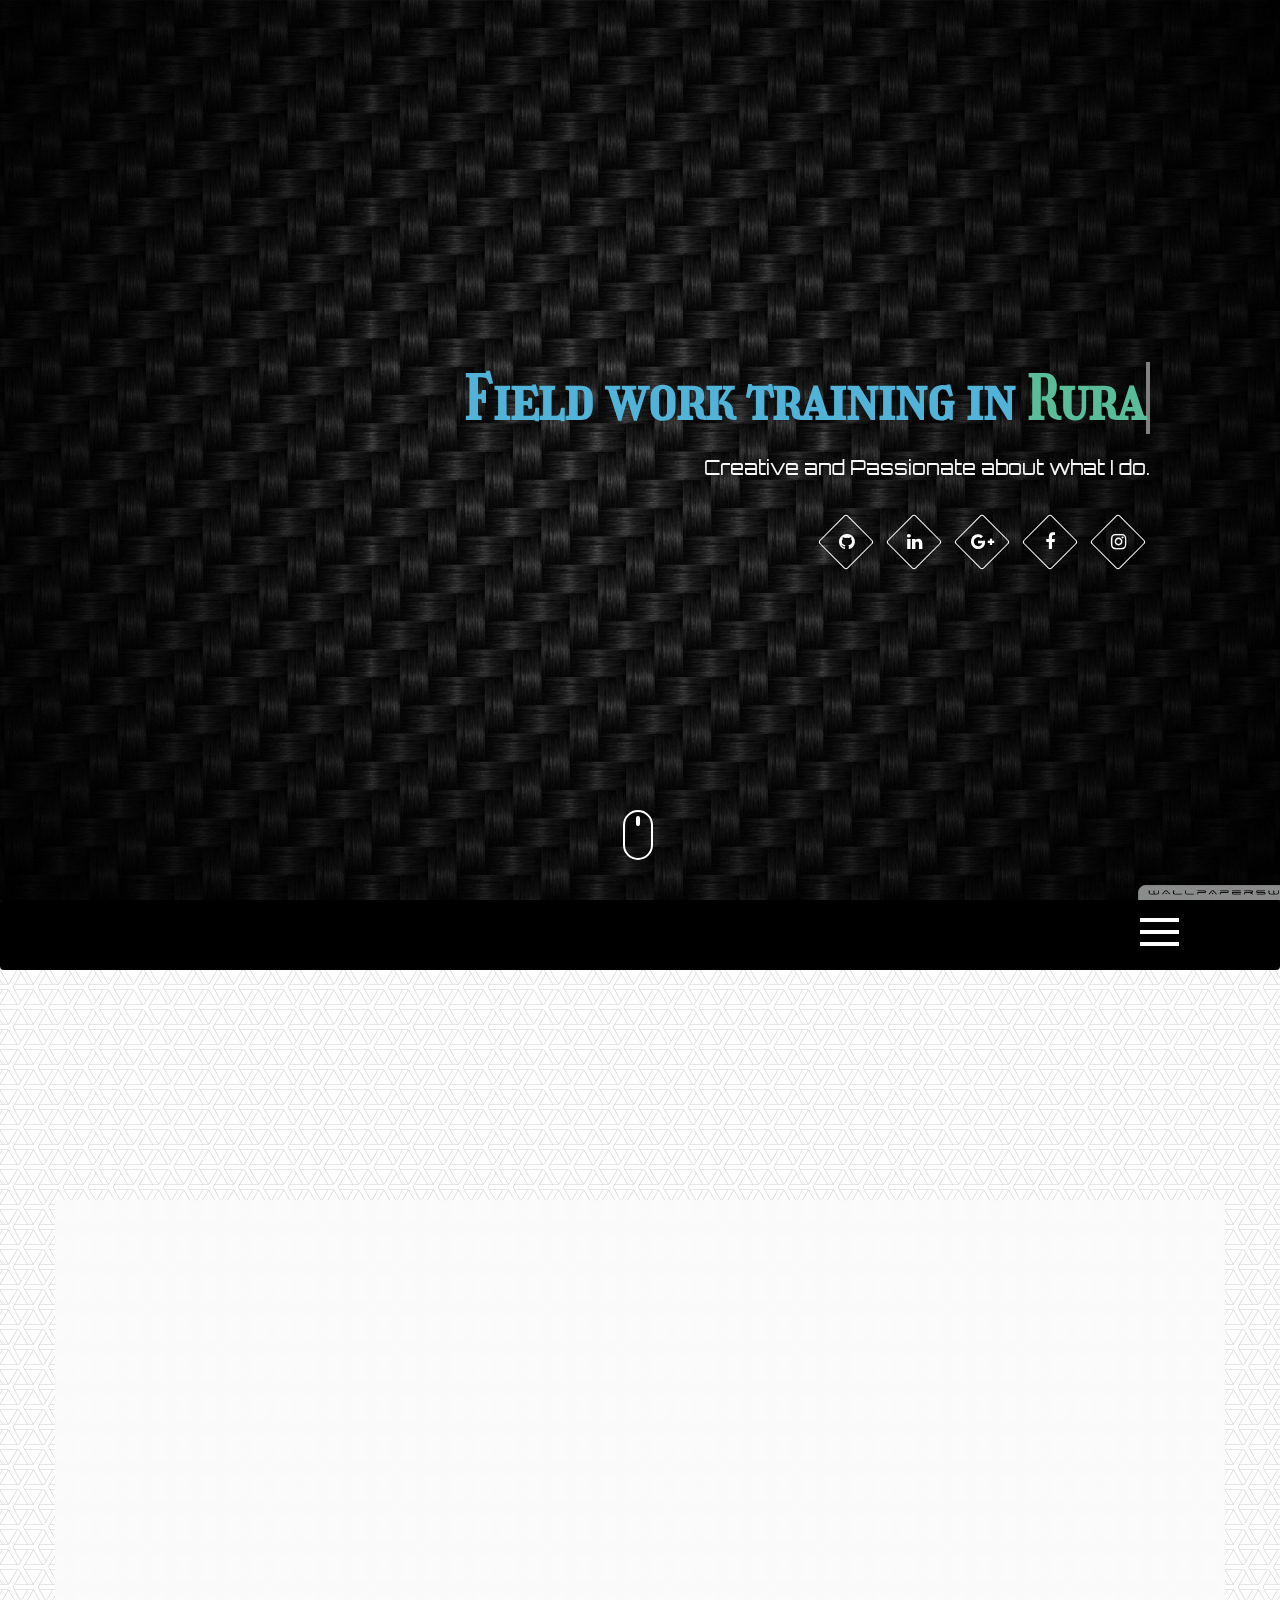
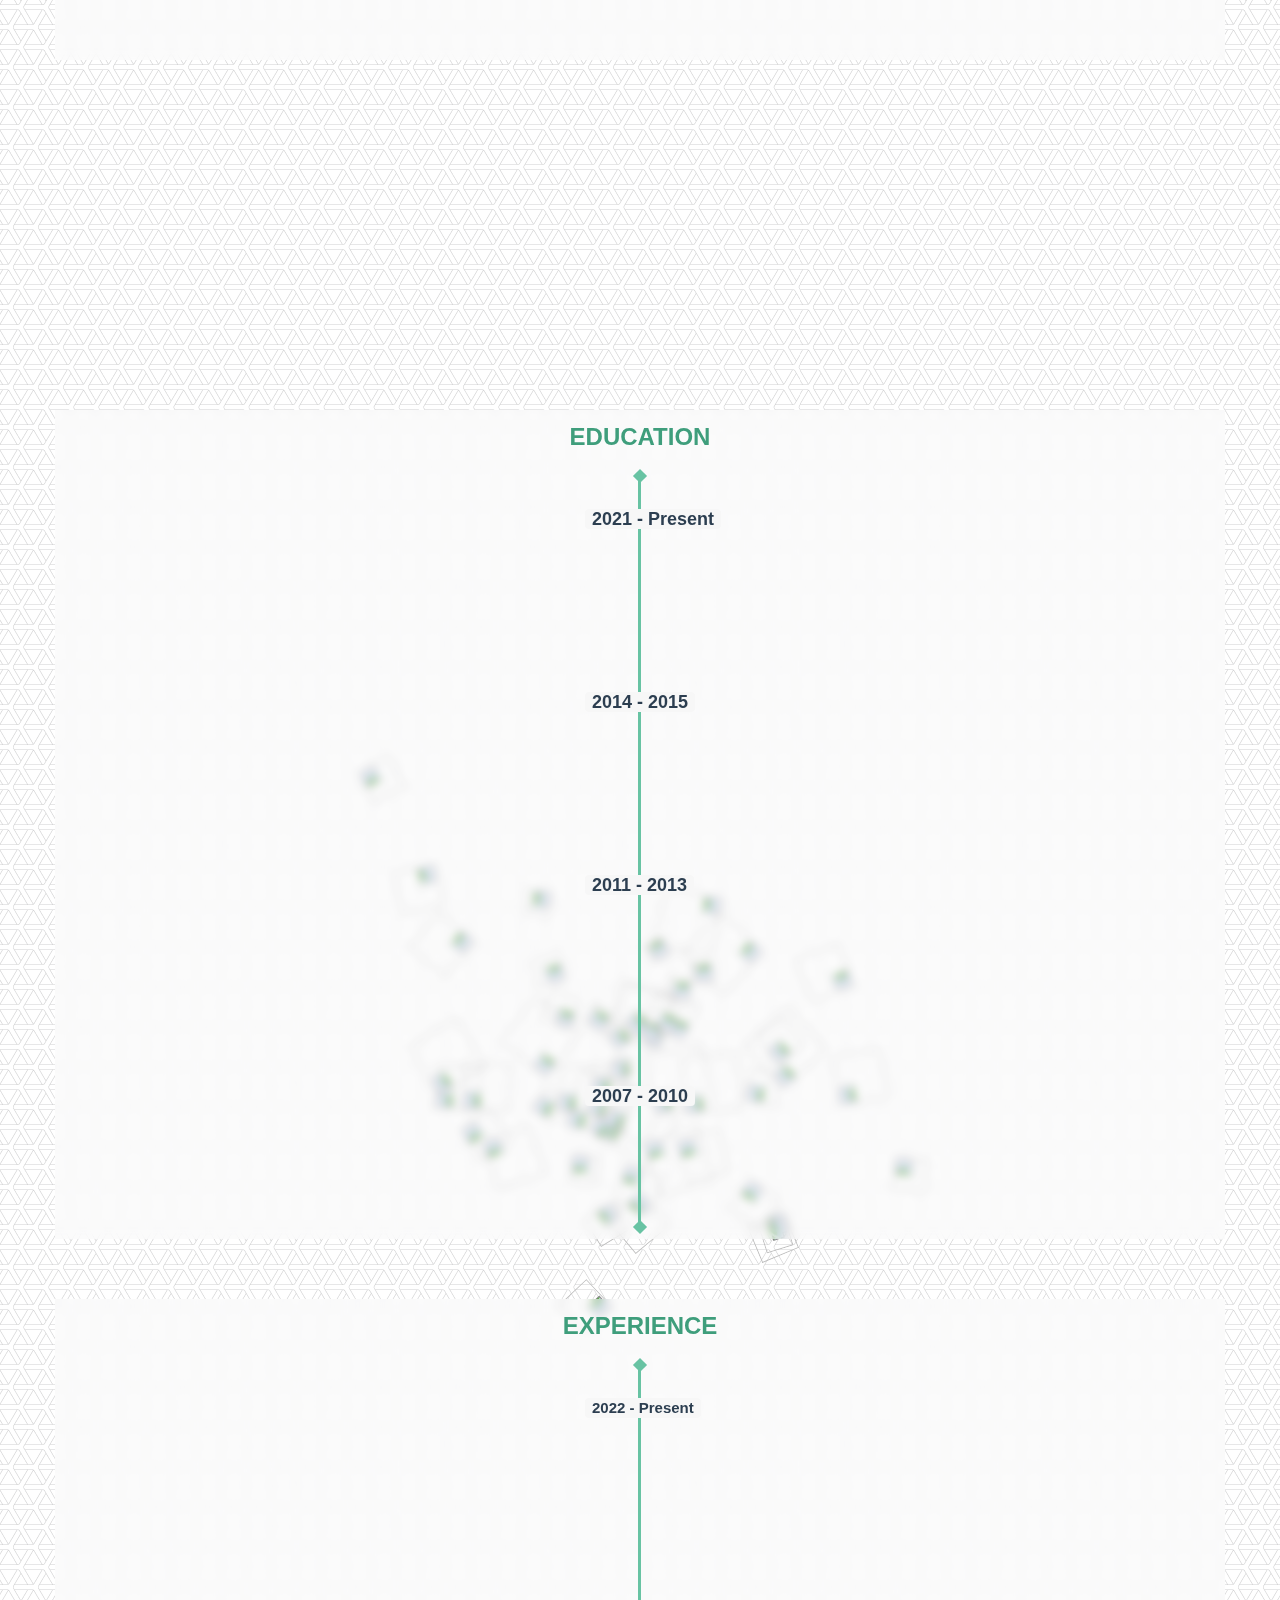
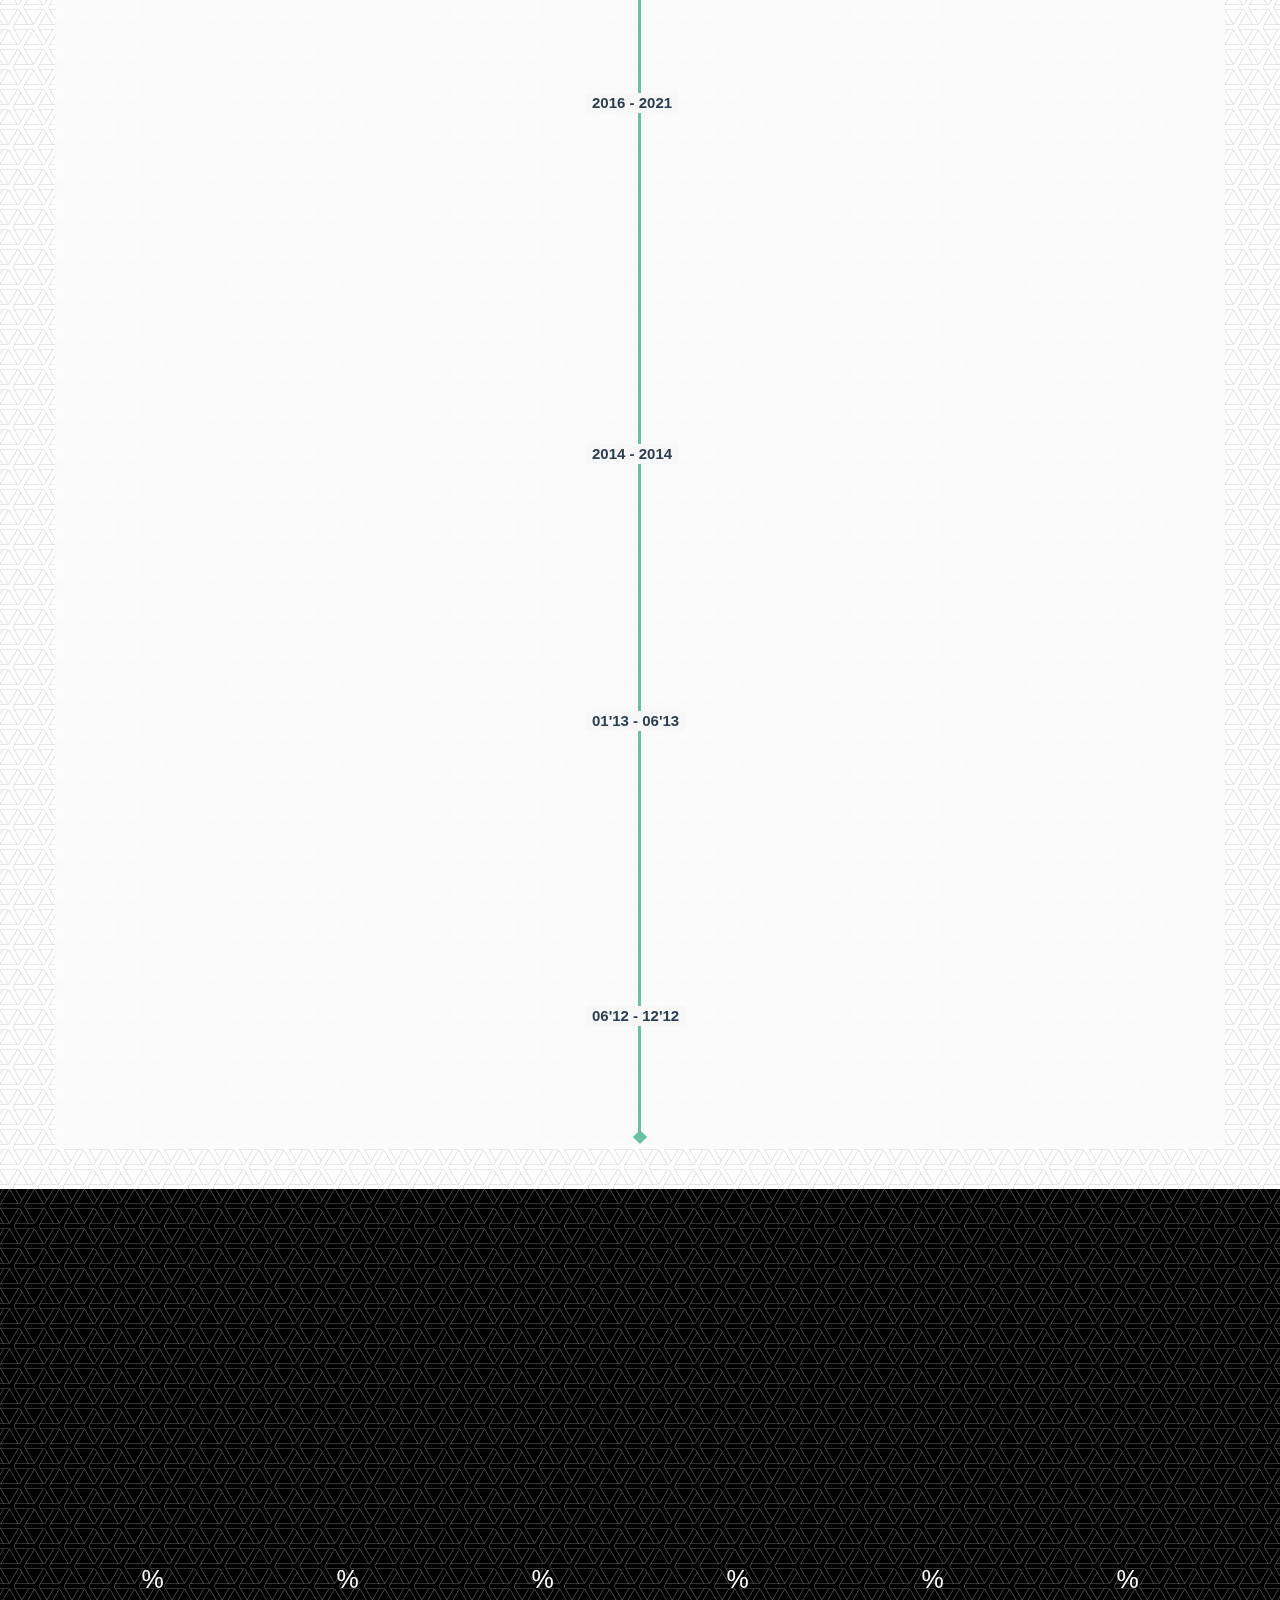
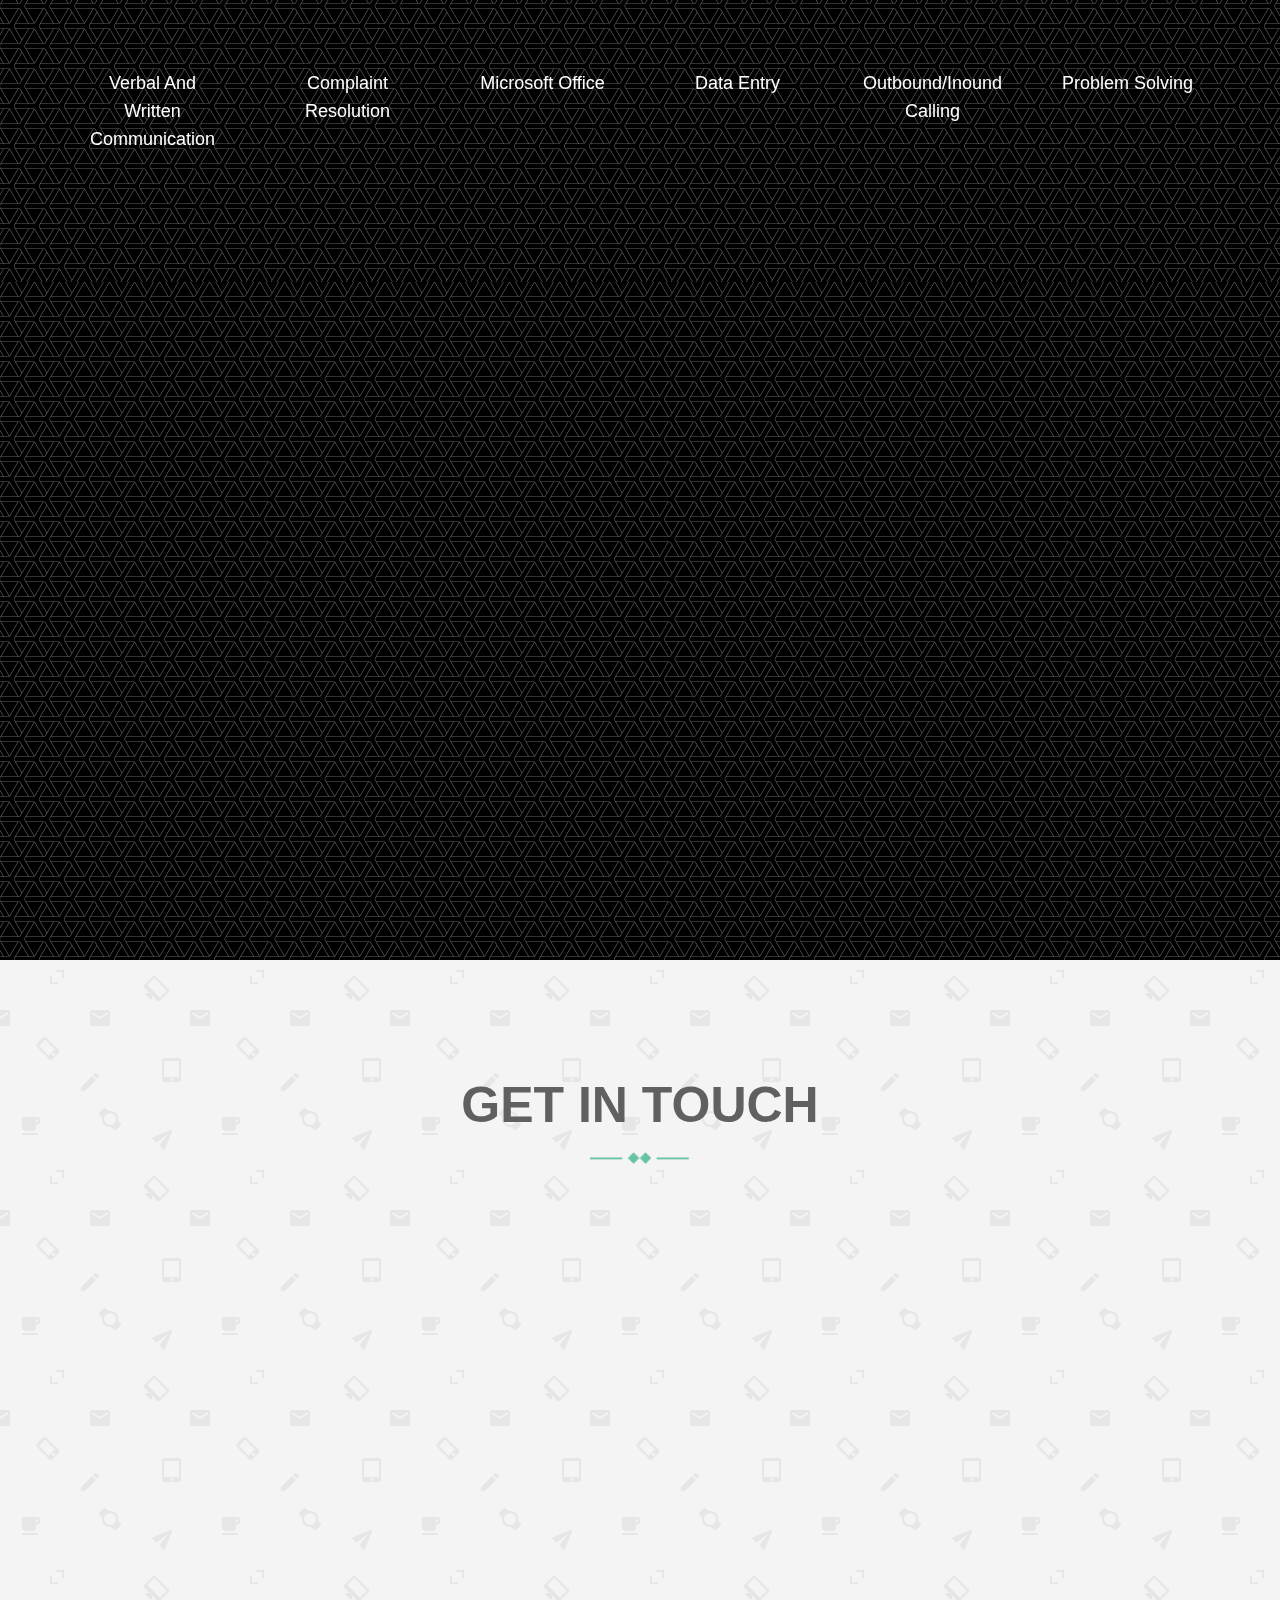
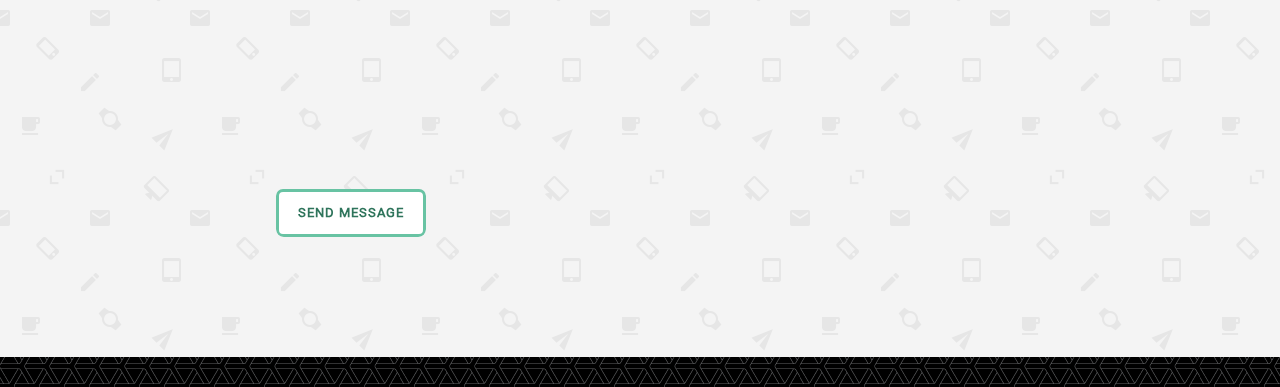
==== index.html @ c354a3b1 "done" ====
<!DOCTYPE html>
<html lang="en">

<head>
  <meta charset="UTF-8">
  <meta name="viewport" content="width=device-width, initial-scale=1.0">
  <meta name="description" content="Akanksha Pandya,This is my Portfolio Website">
  <meta name="keywords" content="onepage, resume, CV, personal Vcard, html resume, personal portfolio, html portfolio">

  <title>Akanksha Pandya</title>

  <!-- Web Fonts -->
<!--  <link href='http://fonts.googleapis.com/css?family=Roboto:400,300,500,700' rel='stylesheet' type='text/css'> -->
<!--  <link href='http://fonts.googleapis.com/css?family=Girassol' rel="stylesheet" type="text/css"> -->
<!--  <link href='http://fonts.googleapis.com/css?family=Cookie' rel="stylesheet" type="text/css"> -->
<!--  <link href='http://fonts.googleapis.com/css?family=Orbitron' rel="stylesheet" type="text/css"> -->
  <!-- Bootstrap core CSS -->
  <link rel="stylesheet" type="text/css" href="bootstrap.min.css">
  <!-- Font Awesome CSS -->
  <link rel="stylesheet" href="https://cdnjs.cloudflare.com/ajax/libs/font-awesome/4.7.0/css/font-awesome.css">
  <!-- Animate css -->
  <link href="animate1.css" rel="stylesheet">
  <!-- Magnific css -->
  <link href="magnific-popup.css" rel="stylesheet">
  <!-- Custom styles CSS -->
  <link href="style.css" rel="stylesheet" media="screen">
  <!-- Responsive CSS -->
  <link href="responsive.css" rel="stylesheet">
  <!-- Darkmode CSS -->
  <link rel="stylesheet" href="darkmode.css">

  <!-- HTML5 Shim and Respond.js IE8 support of HTML5 elements and media queries -->
  <!-- WARNING: Respond.js doesn't work if you view the page via file:// -->
  <!--[if lt IE 9]>
      <script src="https://oss.maxcdn.com/libs/html5shiv/3.7.0/html5shiv.js"></script>
      <script src="https://oss.maxcdn.com/libs/respond.js/1.4.2/respond.min.js"></script>
  <![endif]-->

  <link rel="shortcut icon" href="myphoto2.png">
  <link rel="apple-touch-icon-precomposed" sizes="144x144" href="apple-touch-icon-144-precomposed.png">
  <link rel="apple-touch-icon-precomposed" sizes="114x114" href="apple-touch-icon-114-precomposed.png">
  <link rel="apple-touch-icon-precomposed" sizes="72x72" href="apple-touch-icon-72-precomposed.png">
  <link rel="apple-touch-icon-precomposed" href="apple-touch-icon-57-precomposed.png">

  <link rel="stylesheet" href="//cdnjs.cloudflare.com/ajax/libs/highlight.js/9.12.0/styles/monokai.min.css">
  <script src="//cdnjs.cloudflare.com/ajax/libs/highlight.js/9.12.0/highlight.min.js"></script>
  <script async defer src="https://buttons.github.io/buttons.js"></script>

  <script src="https://ajax.googleapis.com/ajax/libs/jquery/3.4.1/jquery.min.js"></script>
  <script>
function toggleDarkLight1() {
   var element = document.getElementById("about");
   element.classList.toggle("dark-mode1");

   var element1 = document.getElementById("resume");
   element1.classList.toggle("dark-mode1");

   var element2 = document.getElementById("contact");
   element2.classList.toggle("dark-mode1");

   var element3 = document.getElementById("skills");
   element3.classList.toggle("dark-mode1");

   var element4 = document.getElementsById("posted-date");
   element4.classList.toggle("dark-mode1");

   var element5 = document.getElementsById("section-title1");
   element5.classList.toggle("dark-mode1");

   var element6 = document.getElementsById("header1");
   element6.classList.toggle("dark-mode1");

   var element7 = document.getElementsById("works");
   element7.classList.toggle("dark-mode1");

   var element8 = document.getElementsById("resume-title1");
   element8.classList.toggle("dark-mode1");

   var element9 = document.getElementsById("dm-btn");
   element9.classList.toggle("dark-mode1");

   var element9 = document.getElementsById("main-bg");
   element9.classList.toggle("dark-mode1");
}
</script>

<script type="text/javascript">
  $(document).ready(function() {
  $('.open-menu').on('click', function() {
     $('.overlay').addClass('open');
  });

  $('.close-menu').on('click', function() {
    $('.overlay').removeClass('open');
  });
});

</script>

</head>

<!-- For intro h1 -->
  <script type="text/javascript">
    var TxtRotate = function(el, toRotate, period) {
  this.toRotate = toRotate;
  this.el = el;
  this.loopNum = 0;
  this.period = parseInt(period, 10) || 2000;
  this.txt = '';
  this.tick();
  this.isDeleting = false;
};

TxtRotate.prototype.tick = function() {
  var i = this.loopNum % this.toRotate.length;
  var fullTxt = this.toRotate[i];

  if (this.isDeleting) {
    this.txt = fullTxt.substring(0, this.txt.length - 1);
  } else {
    this.txt = fullTxt.substring(0, this.txt.length + 1);
  }

  this.el.innerHTML = '<span class="wrap">'+this.txt+'</span>';

  var that = this;
  var delta = 300 - Math.random() * 100;

  if (this.isDeleting) { delta /= 2; }

  if (!this.isDeleting && this.txt === fullTxt) {
    delta = this.period;
    this.isDeleting = true;
  } else if (this.isDeleting && this.txt === '') {
    this.isDeleting = false;
    this.loopNum++;
    delta = 500;
  }

  setTimeout(function() {
    that.tick();
  }, delta);
};

window.onload = function() {
  var elements = document.getElementsByClassName('txt-rotate');
  for (var i=0; i<elements.length; i++) {
    var toRotate = elements[i].getAttribute('data-rotate');
    var period = elements[i].getAttribute('data-period');
    if (toRotate) {
      new TxtRotate(elements[i], JSON.parse(toRotate), period);
    }
  }
  // INJECT CSS
  var css = document.createElement("style");
  css.type = "text/css";
  css.innerHTML = ".txt-rotate > .wrap { border-right: 0.08em solid grey}";
  document.body.appendChild(css);
};
</script> <!-- For intro h1 -->

<body class="dark-mode" id="body">
  <!-- Preloader
  <div id="tt-preloader">
    <div id="pre-status">
      <div class="preload-placeholder"></div>
    </div>
  </div>  -->

  <div id="preloder">
    <img src="loader.png" style="border-radius: 100px; height: 135px; width: auto;">
    <div class="loader">
    </div>
    <p>WELCOME TO MY WORLD</p>
  </div>

  <!-- Home Section -->
  <section id="home" class="tt-fullHeight" data-stellar-vertical-offset="50" data-stellar-background-ratio="0.2">
    <div class="logo-img wow rotateIn">
    </div>

    <div class="intro">
      <div class="intro-sub"></div>
      <h1>Field work training in
        <span
          class="txt-rotate"
          data-period="2000"
          data-rotate='[ "Rural Setting.", "NGO Setting.", "Medical Setting.", "Industrial Setting." ]'>
        </span>
      </h1>

      <p class="wow jackInTheBox">Creative and Passionate about what I do.</p>

      <div class="social-icons wow zoomInRight">
        <ul class="list-inline">
          <li><a href="https://github.com/shubham-pandya958" target="_blank"><i class="fa fa-github" id="gthb"></i></a></li>
          <li><a href="https://www.linkedin.com/in/shubham-pandya-0b6727199/" target="_blank"><i class="fa fa-linkedin" id="lnki"></i></a></li>
          <li><a href="https://myaccount.google.com/u/1/profile" target="_blank"><i class="fa fa-google-plus" id="ggl"></i></a></li>
          <li><a href="https://www.facebook.com/shubham.dantali.9.5.8/" target="_blank"><i class="fa fa-facebook-f" id="fb"></i></a></li>
          <li><a href="https://www.instagram.com/shub.pandya/" target="_blank"><i class="fa fa-instagram" id="inst"></i></i></a></li>
        </ul>
      </div> <!-- /.social-icons -->
    </div>

    <a href="#about">
      <div class="mouse-icon">
        <div class="wheel">
        </div>
      </div>
    </a>
  </section><!-- End Home Section -->

    <div class="navbar">
      <div class="navbar-buttons">
        <div id="menu-name"></div>
        <span class="open-menu">
          <div id="webapp_cover">
            <div id="menu_button">
              <input type="checkbox" id="menu_checkbox">
              <label for="menu_checkbox" id="menu_label">
                <div id="menu_text_bar"></div>
              </label>
            </div>
          </div>
        </span>
      </div>
    </div>

    <!-- Overlay Navigation Menu -->
    <div class="overlay">
      <h2 class="nav-title">Navigation</h2>
      <nav class="overlay-menu">
        <ul>
          <li><a href="#about">About</a></li>
          <li><a href="#resume">Resume</a></li>
          <li><a href="#skills">Skills</a></li>
          <li><a href="#hire-me">Cover Letter</a></li>
          <li><a href="#works">Workspace</a></li>
          <li><a href="#contact">Contact</a></li>
          <li><img class="close-menu" src="close.svg" alt="" height="25px" width="25px"></li>
        </ul>
      </nav>
    </div>
  <!--
  <div class="scroll-up">
    <a href="#home">
      <div class="darkmode-button" id="dm-btn">
            <span name="dark_light" onclick="toggleDarkLight1()" title="Toggle dark/light mode">
              🌓
            </span>
          </div>
    </a>
  </div> -->

  <!-- Scroll-up -->
  <div class="scroll-up" title="Scroll-up">
    <a href="#home">
      <i class="fa fa-angle-up" id="arrow" style="z-index: 100;"></i>
    </a>
  </div>

    <!-- About Section -->
    <div class="title1 main-bg" id="main-bg">
      <section id="about" class="about-section section-padding">
        <div class="container">
          <h2 class="section-title wow fadeInUp" id="section-title1">About Me</h2>

          <div class="row bg-blur">

            <div class="col-md-4 col-md-push-8" style="padding: 30px 0;">
              <div class="biography wow fadeInDown">
                <div class="myphoto wow fadeInDown">
                  <img src="myphoto2.png" alt="" style="height: 400px; border-radius: 20px">
                </div>
              </div>
            </div> <!-- col-md-4 -->
              <br>
            <div class="col-md-8 col-md-pull-4">
              <div class="short-info wow fadeInUp" id="short-info">
                <h3>Objective</h3>
                <p>
                  To utilize my skill and capability which can be useful to whole organization and to be a part of an organization where I can apply my knowledge and skill in practical form as my better efforts.
                </p>
              </div>

              <div class="short-info wow fadeInUp">
                <h3>What I Do ?</h3>
                <p>
                  To hold a key position with a prestigious and growth oriented firm and aim at the maximum utilization of my management as well as interpersonal skills to overcome problems in a safe and economical fashion.
                </p>

                <ul class="list-check" style="font-size: 12px !important">
                  <li><strong>Name:</strong> Akanksha Pandya</li>
                  <li><strong>Date of birth:</strong> February 21, 2001</li>
                  <li><strong>City:</strong> Auckland, New Zealand</li>
                  <li><strong>Working Status:</strong> Open to Work</li>
                  <li><strong>Phone:</strong> +64 221768161</li>
                  <li><strong>Email:</strong> akankshapandya90@gmail.com</li>
                </ul>
              </div>


            </div>
          </div> <!-- /.row -->
        </div> <!-- /.container -->
      </section><!-- End About Section -->



      <!-- Resume Section -->
      <section id="resume" class="resume-section section-padding">
          <div class="container" id="resume1">
              <h2 class="section-title wow fadeInUp" id="section-title1">Resume</h2>
              <div class="row bg-blur" style="padding: 15px 0;">
                  <div class="col-md-12">
                      <div class="resume-title" id="resume-title1">
                          <h3 style="color: #3f9e7c">Education</h3> <!-- Write here Education -->
                      </div>
                      <div class="resume">
                          <ul class="timeline">
                              <li>
                                  <div class="posted-date" id="posted-date">
                                      <span class="month">2021 - Present</span>
                                  </div><!-- /posted-date -->

                                  <div class="timeline-panel wow bounceInRight">
                                      <div class="timeline-content">
                                          <div class="timeline-heading">
                                              <h3>MASTER OF MANAGEMENT</h3>
                                              <span>ICL Graduate Business School, Auckland</span>
                                          </div><!-- /timeline-heading -->

                                          <div class="timeline-body">
                                              <p>I am persuing MASTER OF MANAGEMENT.</p>
                                          </div><!-- /timeline-body -->
                                      </div> <!-- /timeline-content -->
                                  </div><!-- /timeline-panel -->
                              </li>

                              <li class="timeline-inverted">
                                  <div class="posted-date" id="posted-date">
                                      <span class="month">2014 - 2015</span>
                                  </div><!-- /posted-date -->

                                  <div class="timeline-panel wow bounceInLeft">
                                      <div class="timeline-content">
                                          <div class="timeline-heading">
                                              <h3>PG CERTIFICATE IN BUSINESS</h3>
                                              <span>UUNZ Institute of Business, Auckland</span>
                                          </div><!-- /timeline-heading -->

                                          <div class="timeline-body">
                                              <p>I achieved Grade C.</p>
                                          </div><!-- /timeline-body -->
                                      </div> <!-- /timeline-content -->
                                  </div> <!-- /timeline-panel -->
                              </li>

                              <li>
                                  <div class="posted-date" id="posted-date">
                                    <span class="month">2011 - 2013</span>
                                  </div><!-- /posted-date -->

                                  <div class="timeline-panel wow bounceInRight">
                                      <div class="timeline-content">
                                          <div class="timeline-heading">
                                              <h3>MASTER OF SOCIAL WORK</h3>
                                              <span>Shree P. M. Patel College of Paramedical Science & Technology, Anand</span>
                                          </div><!-- /timeline-heading -->

                                          <div class="timeline-body">
                                              <p>I achieved 81.20 Percentage.</p>
                                          </div><!-- /timeline-body -->
                                      </div> <!-- /timeline-content -->
                                  </div><!-- /timeline-panel -->
                              </li>

                              <li class="timeline-inverted">
                                  <div class="posted-date" id="posted-date">
                                      <span class="month">2007 - 2010</span>
                                  </div><!-- /posted-date -->

                                  <div class="timeline-panel wow bounceInLeft">
                                      <div class="timeline-content">
                                          <div class="timeline-heading">
                                              <h3>BACHOLAR OF SOCIAL WORK</h3>
                                              <span>Anand Institute of Social Work, Anand</span>
                                          </div><!-- /timeline-heading -->

                                          <div class="timeline-body">
                                              <p>I achieved 64.77 Percentage.</p>
                                          </div><!-- /timeline-body -->
                                      </div> <!-- /timeline-content -->
                                  </div> <!-- /timeline-panel -->
                              </li>
                          </ul>
                      </div>
                  </div>
              </div><!-- /row -->

              <div class="row bg-blur">
                  <div class="col-md-12" style="padding: 15px 15px;">
                      <div class="resume-title" id="resume-title1">
                          <h3 style="color: #3f9e7c">Experience</h3> <!-- Write here Education -->
                      </div>
                      <div class="resume">
                          <ul class="timeline">
                            <li>
                                <div class="posted-date" id="posted-date">
                                  <span class="month" style="font-size: 15px;">2022 - Present</span>
                                </div><!-- /posted-date -->

                                <div class="timeline-panel wow bounceInRight">
                                    <div class="timeline-content">
                                        <div class="timeline-heading">
                                            <h3>CUSTOMER SERVICE REPRESENTATIVE</h3>
                                            <span>Communication & Training Service Limited, Auckland</span>
                                        </div><!-- /timeline-heading -->

                                        <div class="timeline-body">
                                            <p> Customer service is the act of providing support to both prospective and existing customers. Customer service professionals commonly answer customer questions through in-person, phone, email, chat, and social media interactions and may also be responsible for creating documentation for self-service support.</p>
                                        </div><!-- /timeline-body -->
                                    </div> <!-- /timeline-content -->
                                </div><!-- /timeline-panel -->
                            </li>

                              <li class="timeline-inverted">
                                  <div class="posted-date" id="posted-date" id="monthmove">
                                      <span class="month" style="font-size: 15px;">2016 - 2021</span>
                                  </div><!-- /posted-date -->

                                  <div class="timeline-panel wow bounceInLeft">
                                      <div class="timeline-content">
                                          <div class="timeline-heading">
                                              <h3>STORE MANAGER</h3>
                                              <span>Silver lining of companies limited trading as Spice traders, Onehunga, Auckland</span>
                                          </div><!-- /timeline-heading -->

                                          <div class="timeline-body">
                                              <p>Quality focused store Manager skilled at providing employee clear guidelines and targeted goals to drive sustained revenue growth, team effeciency and customer loyalty.
                                                 Knowledgeable about recruiting, hiring,trainig and motivation qualified teams to meet and exceed objectives.
                                                 Motivational leader,strategic planner and analytical problem solver with demonstrated record of retail success.</p>
                                          </div><!-- /timeline-body -->
                                      </div> <!-- /timeline-content -->
                                  </div> <!-- /timeline-panel -->
                              </li>

                              <li>
                                  <div class="posted-date" id="posted-date">
                                    <span class="month" style="font-size: 15px;">2014 - 2014</span>
                                  </div><!-- /posted-date -->

                                  <div class="timeline-panel wow bounceInRight">
                                      <div class="timeline-content">
                                          <div class="timeline-heading">
                                              <h3>FIELD COORDINATOR</h3>
                                              <span>Center for Indian Bamboo Resources And Technology, Vyara, India</span>
                                          </div><!-- /timeline-heading -->

                                          <div class="timeline-body">
                                              <p>Training & Development. Conducting and coordinating the training programs, submitting feedback report and making necessary changes based on the feedback.Attended various workshops</p>
                                          </div><!-- /timeline-body -->
                                      </div> <!-- /timeline-content -->
                                  </div><!-- /timeline-panel -->
                              </li>

                              <li class="timeline-inverted">
                                  <div class="posted-date" id="posted-date" id="monthmove">
                                      <span class="month" style="font-size: 15px;">01'13 - 06'13</span>
                                  </div><!-- /posted-date -->

                                  <div class="timeline-panel wow bounceInLeft">
                                      <div class="timeline-content">
                                          <div class="timeline-heading">
                                              <h3>DISSERTATION ON ORGANISATIONAL CLIMATE AND PRODUCTIVITY</h3>
                                              <span>GUJARAT STATE ELECTRICITY CORPORATION LIMITED (GSECL), Ukai</span>
                                          </div><!-- /timeline-heading -->

                                          <div class="timeline-body">
                                              <p>A great company to work with as they are always responsive and willing to do what it takes to get the job done right and in a timely manner</p>
                                          </div><!-- /timeline-body -->
                                      </div> <!-- /timeline-content -->
                                  </div> <!-- /timeline-panel -->
                              </li>

                              <li>
                                  <div class="posted-date" id="posted-date">
                                    <span class="month" style="font-size: 15px;">06'12 - 12'12</span>
                                  </div><!-- /posted-date -->

                                  <div class="timeline-panel wow bounceInRight">
                                      <div class="timeline-content">
                                          <div class="timeline-heading">
                                              <h3>DISSERTATION ON ORGANISATIONAL CLIMATE AND PRODUCTIVITY</h3>
                                              <span>MADHYA GUJRAT VIJ COMPANY LIMITED, Anand</span>
                                          </div><!-- /timeline-heading -->

                                          <div class="timeline-body">
                                              <p></p>
                                          </div><!-- /timeline-body -->
                                      </div> <!-- /timeline-content -->
                                  </div><!-- /timeline-panel -->
                              </li>

                          </ul>
                      </div>
                  </div>
              </div><!-- /row -->
          </div><!-- /.container -->
      </section><!-- End Resume Section -->
    </div>

    <!-- Skills Section -->
    <section id="skills" class="skills-section section-padding">
      <div class="container">
        <h2 class="section-title wow fadeInUp" id="section-title2">Skills</h2>

        <div class="row more-skill text-center">
          <div class="col-xs-12 col-sm-4 col-md-2">
              <div class="chart" data-percent="87">
                    <span class="percent"></span>
                    <div class="chart-text">
                      <span>Verbal and Written Communication</span>
                    </div>
                </div>
            </div>
            <div class="col-xs-12 col-sm-4 col-md-2">
              <div class="chart" data-percent="68">
                    <span class="percent"></span>
                    <div class="chart-text">
                      <span>Complaint Resolution</span>
                    </div>
                </div>
            </div>
            <div class="col-xs-12 col-sm-4 col-md-2">
              <div class="chart" data-percent="82">
                    <span class="percent"></span>
                    <div class="chart-text">
                      <span>Microsoft Office</span>
                    </div>
                </div>
            </div>
            <div class="col-xs-12 col-sm-4 col-md-2">
              <div class="chart" data-percent="68">
                    <span class="percent"></span>
                    <div class="chart-text">
                      <span>Data Entry</span>
                    </div>
                </div>
            </div>
            <div class="col-xs-12 col-sm-4 col-md-2">
              <div class="chart" data-percent="91">
                    <span class="percent"></span>
                    <div class="chart-text">
                      <span>Outbound/Inound Calling</span>
                    </div>
                </div>
            </div>
            <div class="col-xs-12 col-sm-4 col-md-2">
              <div class="chart" data-percent="76">
                    <span class="percent"></span>
                    <div class="chart-text">
                      <span>Problem Solving</span>
                    </div>
                </div>
            </div>
        </div><p style="color: black; margin-bottom: 100px">.</p>
      </div><!-- /.container -->


    <!-- Works Section -->
    <section id="works" class="works-section section-padding">
      <div class="container wow fadeInUp">
        <div class="container-logo">
        <h2 class="section-title wow fadeInUp" id="section-title2">Workspace</h2>

        <ul class="list-inline wow fadeInUp" id="filter">
            <li><a class="active" data-group="all">All</a></li>
            <li><a data-group="design">Project</a></li>
            <li><a data-group="web">Rangoli</a></li>
        </ul>

        <div class="row">
          <div id="grid">

            <a class="image-link" href="anku2.jpeg">
            <div class="portfolio-item col-xs-12 col-sm-4 col-md-3" data-groups='["all", "web"]'>
              <div class="portfolio-bg">
                <div class="portfolio">
                  <div class="tt-overlay"></div>
                  <div class="links">
                  </div><!-- /.links -->
                  <img src="anku2.jpeg" alt="image" height="180px" width="auto">
                  <div class="portfolio-info">
                    <h3>Lord Ganesha Rangoli</h3>
                  </div><!-- /.portfolio-info -->
                </div><!-- /.portfolio -->
              </div><!-- /.portfolio-bg -->
            </div><!-- /.portfolio-item -->
            </a>

            <a class="image-link" href="anku3.jpeg">
            <div class="portfolio-item col-xs-12 col-sm-4 col-md-3" data-groups='["all", "web"]'>
              <div class="portfolio-bg">
                <div class="portfolio">
                  <div class="tt-overlay"></div>
                  <div class="links">
                  </div><!-- /.links -->
                  <img src="anku3.jpeg" alt="image" height="180px" width="auto">
                  <div class="portfolio-info">
                    <h3>Mickey Mouse Rangoli</h3>
                  </div><!-- /.portfolio-info -->
                </div><!-- /.portfolio -->
              </div><!-- /.portfolio-bg -->
            </div><!-- /.portfolio-item -->
            </a>

            <a class="image-link" href="anku1.jpeg">
            <div class="portfolio-item col-xs-12 col-sm-4 col-md-3" data-groups='["all", "design"]'>
              <div class="portfolio-bg">
                <div class="portfolio">
                  <div class="tt-overlay"></div>
                  <div class="links">
                  </div><!-- /.links -->
                  <img src="anku1.jpeg" alt="image" height="180px" width="auto">
                  <div class="portfolio-info">
                    <h3>DCTCP</h3>
                  </div><!-- /.portfolio-info -->
                </div><!-- /.portfolio -->
              </div><!-- /.portfolio-bg -->
            </div><!-- /.portfolio-item -->
            </a>

            <a class="image-link" href="anku4.jpeg">
            <div class="portfolio-item col-xs-12 col-sm-4 col-md-3" data-groups='["all", "web"]'>
              <div class="portfolio-bg">
                <div class="portfolio">
                  <div class="tt-overlay"></div>
                  <div class="links">
                  </div><!-- /.links -->
                  <img src="anku4.jpeg" alt="image" height="180px" width="auto">
                  <div class="portfolio-info">
                    <h3>Lord Ganesha Rangoli 2</h3>
                  </div><!-- /.portfolio-info -->
                </div><!-- /.portfolio -->
              </div><!-- /.portfolio-bg -->
            </div><!-- /.portfolio-item -->
            </a>

            <a class="image-link" href="anku5.jpeg">
            <div class="portfolio-item col-xs-12 col-sm-4 col-md-3" data-groups='["all", "web"]'>
              <div class="portfolio-bg">
                <div class="portfolio">
                  <div class="tt-overlay"></div>
                  <div class="links">
                    <a href="index.html" target="_blank"><i class="fa fa-link"></i>
                    </a>
                  </div><!-- /.links -->
                  <img src="anku5.jpeg" alt="image" height="180px" width="auto">
                  <div class="portfolio-info">
                    <h3>Lord Vishnu Rangoli</h3>
                  </div><!-- /.portfolio-info -->
                </div><!-- /.portfolio -->
              </div><!-- /.portfolio-bg -->
            </div><!-- /.portfolio-item -->
            </a>

          </div><!-- /#grid -->
        </div><!-- /.row -->
      </div><!-- container-logo -->
      </div><!-- /.container -->
    </section><!-- End Works Section -->

    <!-- Contact Section -->
    <section id="contact" class="contact-section section-padding" style="color: #111">
      <div class="container">
        <h2 class="section-title" id="section-title1">Get in touch</h2>

        <div class="row">
          <div class="col-sm-6">
            <div class="contact-form">
              <strong class="wow fadeInLeft">Send me a message</strong>
              <form name="contact-form" id="contactForm" action="sendemail.php" method="POST">

                <div class="form-group wow fadeInUp">
                  <label for="name">Name</label>
                  <input type="text" name="name" class="form-control" id="name" required="">
                </div>

                <div class="form-group wow fadeInUp">
                  <label for="email">Email</label>
                  <input type="email" name="email" class="form-control" id="email" required="">
                </div>

                <div class="form-group wow fadeInUp">
                  <label for="subject">Subject</label>
                  <input type="text" name="subject" class="form-control" id="subject">
                </div>

                <div class="form-group wow fadeInUp">
                  <label for="message">Message</label>
                  <textarea name="message" class="form-control" id="message" rows="5" required=""></textarea>
                </div>

                <div class="button-container-3">
			            <span class="mas2">SEND MESSAGE</span>
			            <button id='work' type="button" name="Hover">SEND MESSAGE</button>
			          </div>
              </form>
            </div><!-- /.contact-form -->
          </div><!-- /.col-md-6 -->

          <div class="col-sm-6 wow fadeInUp">
            <div class="row center-xs">
              <div class="col-sm-6">
                <i class="fa fa-location-arrow"></i></i>
                <address>
                  <strong>7/19 Locarno Avenue,</strong>
                  Sanringham, Auckland 1025,<br>
                  New Zealand<br>
                </address>
              </div>

              <div class="col-sm-6">
                <i class="fa fa-mobile"></i></i>
                <div class="contact-number">
                  <strong>Phone Number</strong>
                  +64 221768161
                </div>
              </div>
            </div>

            <div class="row">
              <div class="col-sm-12 wow fadeInRight">
                <div class="location-map">
                    <iframe src="https://www.google.com/maps/embed?pb=!1m18!1m12!1m3!1d3166.243754260465!2d174.72858701527443!3d-36.88616617993091!2m3!1f0!2f0!3f0!3m2!1i1024!2i768!4f13.1!3m3!1m2!1s0x6d0d46f8b2397397%3A0xe7a8d1edf55ad60f!2s7%2F19%20Locarno%20Avenue%2C%20Sandringham%2C%20Auckland%201025%2C%20New%20Zealand!5e1!3m2!1sen!2sin!4v1644254799939!5m2!1sen!2sin" width="600" height="450" style="border:0;" allowfullscreen="" loading="lazy"></iframe>                  </iframe>
                </div>
              </div>
            </div>

          </div>
        </div><!-- /.row -->
      </div><!-- /.container -->
    </section><!-- End Contact Section -->


  <!-- Javascript files -->
  <script src="jquery.js"></script>
  <script src="bootstrap.min.js"></script>
  <script src="jquery.stellar.min.js"></script>
  <script src="jquery.sticky.js"></script>
  <script src="smoothscroll.js"></script>
  <script src="wow.js"></script>
  <script src="wow.min.js"></script>
  <script>
    new WOW().init();
  </script>
  <script src="jquery.countTo.js"></script>
  <script src="jquery.inview.min.js"></script>
  <script src="jquery.easypiechart.js"></script>
  <script src="jquery.shuffle.min.js"></script>
  <script src="jquery.magnific-popup.min.js"></script>
  <script src="scripts.js?v=2"></script>
  <script src="https://cdn.jsdelivr.net/particles.js/2.0.0/particles.min.js"></script>
  <script type="text/javascript" src="brusher-demo.min.js"></script>
  <!-- Dark Mode
  <script src="https://cdn.jsdelivr.net/npm/darkmode-js@1.5.5/lib/darkmode-js.min.js"></script>
  <script type="text/javascript">
    var options = {
      bottom: '64px', // default: '32px'
      right: 'unset', // default: '32px'
      left: '32px', // default: 'unset'
      time: '0.5s', // default: '0.3s'
       mixColor: '#fff', // default: '#fff'
      backgroundColor: '#fff',  // default: '#fff'
      buttonColorDark: '#100f2c',  // default: '#100f2c'
      buttonColorLight: '#fff', // default: '#fff'
      saveInCookies: false, // default: true,
      label: '🌓', // default: ''
      autoMatchOsTheme: true // default: true
    }

    const darkmode = new Darkmode(options);
    darkmode.showWidget();
  </script> -->
  <!-- DarkMode Script -->
  <script src="https://ajax.googleapis.com/ajax/libs/jquery/3.4.1/jquery.min.js"></script>
 <!-- <script type="text/javascript">
        function toggleDarkLight() {
            var container = document.getElementById("container");
            var currentClass = container.className;
            container.className = currentClass == "dark-mode" ? "light-mode" : "dark-mode";

            var para = document.getElementById("para");
            var currentClass = para.className;
            para.className = currentClass == "dark-mode" ? "light-mode" : "dark-mode";
        }
    </script> -->
 <!-- <script>
    $(document).ready(function(){
        $("#section2").click(function(){
          $("#toggle").animate({left: '31px'});
        });
    });

    $(document).ready(function(){
        $("#section1").click(function(){
          $("#toggle").animate({left: '16px'});
        });
      });

      function toggleDarkLight() {
            var container = document.getElementById("container");
            var currentClass = container.className;
            container.className = currentClass == "dark-mode" ? "light-mode" : "dark-mode";

            var para = document.getElementById("para");
            var currentClass = para.className;
            para.className = currentClass == "dark-mode" ? "light-mode" : "dark-mode";
        }
  </script> -->
</body>
</html>
---- style.css ----
/*
      Author: Shubham Pandya
  */


  /*
  ====================================
  ------------------------------------
      1. General
      2. Typography
      3. Home
      4. Navigation
      5. About
      6. Video
      7. Resume
      8. Skill
      9. Chart
      10. Work
      11. Facts
      12. Blog
      13. Hire
      14. Contact
      15. Footer
  -------------------------------------
  =====================================
  */

  #preloder {
    position: fixed;
    width: 100%;
    height: 100%;
    top: 0;
    left: 0;
    z-index: 999999;
    background: #111;
    background-size: auto 100%;
  }

  #preloder img {
    position: absolute;
    top: 40.5%;
    left: 45%;
  }

  #preloder p{
    position: absolute;
    top: 60.5%;
    left: 40.85%;
    color: #68c3a3;
    font-size: 18px;
    font-weight: 500;
    font-family: 'Orbitron', sans-serif;
  }

  .loader {
    width: 140px;
    height: 140px;
    position: absolute;
    top: 40%;
    left: 45%;
    border-radius: 140px;
    animation: loader 5s linear infinite;
    -webkit-animation: loader 5s linear infinite;
  }

  @keyframes loader {
    0% {
      -webkit-transform: rotate(0deg);
      transform: rotate(0deg);
      border: 6px solid cyan;
      border-left-color: transparent;
    }
    50% {
      -webkit-transform: rotate(180deg);
      transform: rotate(180deg);
      border: 6px solid cyan;
      border-left-color: transparent;
    }
    100% {
      -webkit-transform: rotate(360deg);
      transform: rotate(360deg);
      border: 6px solid cyan;
      border-left-color: transparent;
    }
  }

  @-webkit-keyframes loader {
    0% {
      -webkit-transform: rotate(0deg);
      border: 4px solid #68c3a3;
      border-left-color: transparent;
    }
    50% {
      -webkit-transform: rotate(180deg);
      border: 4px solid #68c3a3;
      border-left-color: transparent;
    }
    100% {
      -webkit-transform: rotate(360deg);
      border: 4px solid #68c3a3;
      border-left-color: transparent;
    }
  }


    body::-webkit-scrollbar {
        display: none;
    }

    body{
        font-family: 'Montserrat', sans-serif;
        line-height: 28px;
        font-weight: 300;
        font-size: 14px;
        color:#282828;
        background: #111;
        -webkit-text-size-adjust: 100%;
        -webkit-overflow-scrolling: touch;
        -webkit-font-smoothing: antialiased !important;
    }

    body, html{
        overflow-x:hidden;
    }


    /* Link style
    ---------------------------------------------------------*/
    @font-face {
        font-family: Roboto;
        src: url('Roboto.ttf');
    }

    @font-face {
        font-family: Girassol;
        src: url('Girassol.ttf');
    }

    @font-face {
        font-family: Cookie;
        src: url('Cookie.ttf');
    }

    @font-face {
        font-family: Orbitron;
        src: url('Orbitron.ttf');
    }

    @font-face {
        font-family: Oswald;
        src: url('Oswald.ttf');
    }

    /* Link style
    ---------------------------------------------------------*/
    a {
        color: #5abd9a;
    }
    a,
    a > * {
        outline: none;
        cursor: pointer;
        text-decoration: none;
    }
    a:focus,
    a:hover {
        outline: none;
        color: #333333;
        text-decoration: none;
    }


    /* Transition elsements
    -------------------------------------------------------- */
    .form-control {
        -webkit-transition: all 0.4s ease-in-out 0s;
           -moz-transition: all 0.4s ease-in-out 0s;
            -ms-transition: all 0.4s ease-in-out 0s;
             -o-transition: all 0.4s ease-in-out 0s;
                transition: all 0.4s ease-in-out 0s;
    }

    a,
    .btn {
        -webkit-transition: all 0.125s ease-in-out 0s;
           -moz-transition: all 0.125s ease-in-out 0s;
            -ms-transition: all 0.125s ease-in-out 0s;
             -o-transition: all 0.125s ease-in-out 0s;
                transition: all 0.125s ease-in-out 0s;
    }

    /* Reset box-shadow
    /* ------------------------------------------------------ */

    .btn,
    .form-control,
    .form-control:hover,
    .form-control:focus {
        -webkit-box-shadow: none;
                box-shadow: none;
    }




    /* === Typography === */

    h1, h2, h3, h4, h5, h6{
        font-weight: 700;
        margin:0;
        text-transform: uppercase;
    }

    h1 {
        font-size: 36px;
        line-height: 36px;
    }

    h2 {
        font-size: 30px;
        line-height: 30px;
    }

    h3 {
        font-size: 24px;
        line-height: 24px;
    }

    h4 {
        font-size: 18px;
    }

    h5 {
        font-size: 14px;
    }

    h6 {
        font-size     : 12px;
    }



    /* === FORM STYLE === */
    .form-control {
        height: 45px;
        background-color: #fff;
        border-radius: 0;
        box-shadow: none;
        border-radius: 30px;
    }

    .form-control:focus {
        box-shadow: none;
        border: 1px solid #e8e8e8;
        box-shadow: 0px 0px 5px #9d9d9d;
        -webkit-box-shadow: 0px 0px 5px #9d9d9d;
        -moz-box-shadow: 0px 0px 5px #9d9d9d;
    }

    .contact-form strong {
        padding-left: 15px;
    }

    .form-group label {
        padding-left: 15px;
    }


    /* Alert Style
    -----------------------------------------------------*/
    .alert {
        padding: 10px 15px;
        margin-top: 20px;
        margin-bottom: 20px;
        border-radius: 0;
    }

    .alert strong {
      display: inline-block !important;
      margin: 0 !important;
    }



    /* BUTTON STYLE
    -----------------------------------------------------*/
    /*common-btn*/
    .btn{
        border: 0;
        border-bottom: 3px solid;
        font-weight: 700;
        text-transform: uppercase;
        line-height: 28px;
        padding: 9px 22px;
    }

    /*large-btn*/
    .btn-lg,
    .btn-group-lg>.btn {
        padding: 14px 20px;
        font-size: 14px;
        border-radius: 4px;
    }

    /*btn-primary*/
    .btn-primary{
        background-color:#5abd9a;
        border-color: rgba(51, 51, 51, 0.15);
    }

    .btn-primary:hover,
    .btn-primary:focus,
    .btn-primary.focus,
    .btn-primary:active,
    .btn-primary.active,
    .open>.dropdown-toggle.btn-primary {
        color: #fff;
        background-color: #4eb28f;
        border-color: #4eb28f;
    }

    /*btn-info*/
    .btn-info{
        background-color:#52b3d9;
        border-color: rgba(51, 51, 51, 0.15);
    }

    .btn-info:hover,
    .btn-info:focus,
    .btn-info.focus,
    .btn-info:active,
    .btn-info.active,
    .open>.dropdown-toggle.btn-info {
        color: #fff;
        background-color: #4aa0c2;
        border-color: #4aa0c2;
    }

    /*btn-default*/
    .btn-default {
        background: transparent;
        border: 1px solid #fff;
        color: #fff;
    }
    .btn-default:hover,
    .btn-default:focus,
    .btn-default.focus,
    .btn-default:active,
    .btn-default.active{
        color: #5abd9a;
        background-color: #fff;
        border-color: #fff;
    }

   .button-container-1 {
     position: relative;
     width: 200px;
     height: 60px;
     margin-left: auto;
     margin-right: auto;
     margin-top: 6vh;
     overflow: hidden;
     font-family: 'Roboto', sans-serif;
     font-weight: 300;
     font-size: 23px;
     transition: 0.5s;
     letter-spacing: 1px;
     border-radius: 8px;
  }
   .button-container-1 button {
     width: 101%;
     height: 100%;
     font-family: 'Roboto', sans-serif;
     font-weight: 300;
     font-size: 13px;
     letter-spacing: 1px;
     font-weight: bold;
     background: #4EB28F;
     -webkit-mask: url("https://raw.githubusercontent.com/robin-dela/css-mask-animation/master/img/nature-sprite.png");
     mask: url("https://raw.githubusercontent.com/robin-dela/css-mask-animation/master/img/nature-sprite.png");
     -webkit-mask-size: 2300% 100%;
     mask-size: 2300% 100%;
     border: none;
     color: #fff;
     cursor: pointer;
     -webkit-animation: ani2 0.7s steps(22) forwards;
     animation: ani2 0.7s steps(22) forwards;
  }
   .button-container-1 button:hover {
     -webkit-animation: ani 0.7s steps(22) forwards;
     animation: ani 0.7s steps(22) forwards;
  }
   .button-container-2 {
     position: relative;
     width: 170px;
     height: 50px;
     margin-left: auto;
     margin-right: auto;
     margin-top: 7vh;
     overflow: hidden;
     font-family: 'Lato', sans-serif;
     font-weight: 300;
     transition: 0.5s;
     letter-spacing: 1px;
     border-radius: 4px;
  }
   .button-container-2 button {
     width: 100%;
     height: 100%;
     font-family: 'Lato', sans-serif;
     font-weight: 300;
     font-size: 13.5px;
     letter-spacing: 1px;
     font-weight: bold;
     background: #2e745b;
     border: 2px solid #fff;
     -webkit-mask: url("https://raw.githubusercontent.com/robin-dela/css-mask-animation/master/img/urban-sprite.png");
     mask: url("https://raw.githubusercontent.com/robin-dela/css-mask-animation/master/img/urban-sprite.png");
     -webkit-mask-size: 3000% 100%;
     mask-size: 3000% 100%;
     color: #fff;
     cursor: pointer;
     border-radius: 4px;
     -webkit-animation: ani2 0.7s steps(29) forwards;
     animation: ani2 0.7s steps(29) forwards;
  }
   .button-container-2 button:hover {
     -webkit-animation: ani 0.7s steps(29) forwards;
     animation: ani 0.7s steps(29) forwards;
  }
   .mas {
     position: relative;
     color: #2e745b;
     text-align: center;
     width: 100%;
     bottom: 1px;
     font-family: 'Roboto', sans-serif;
     font-weight: 300;
     position: absolute;
     font-size: 13px;
     overflow: hidden;
     font-weight: bold;
     border: 3px solid #68c3a3;
     padding: 13px;
     border-radius: 10px;
  }
   .mas1 {
     position: relative;
     color: #2e745b;
     background: #fff;
     text-align: center;
     width: 100%;
     bottom: -0.1px;
     font-family: 'Roboto', sans-serif;
     font-weight: 300;
     position: absolute;
     font-size: 13px;
     overflow: hidden;
     font-weight: bold;
     padding: 13px;
     border-radius: 3px;
  }
   .mas2 {
     position: relative;
     color: #2e745b;
     background: #fff;
     text-align: center;
     width: 100%;
     bottom: -0.1px;
     font-family: 'Roboto', sans-serif;
     font-weight: 300;
     position: absolute;
     font-size: 13px;
     overflow: hidden;
     font-weight: bold;
     padding: 7px;
     border-radius: 7px;
     border: 3px solid #68c3a3;
  }
   @-webkit-keyframes ani {
     from {
       -webkit-mask-position: 0 0;
       mask-position: 0 0;
    }
     to {
       -webkit-mask-position: 100% 0;
       mask-position: 100% 0;
    }
  }
   @keyframes ani {
     from {
       -webkit-mask-position: 0 0;
       mask-position: 0 0;
    }
     to {
       -webkit-mask-position: 100% 0;
       mask-position: 100% 0;
    }
  }
   @-webkit-keyframes ani2 {
     from {
       -webkit-mask-position: 100% 0;
       mask-position: 100% 0;
    }
     to {
       -webkit-mask-position: 0 0;
       mask-position: 0 0;
    }
  }
   @keyframes ani2 {
     from {
       -webkit-mask-position: 100% 0;
       mask-position: 100% 0;
    }
     to {
       -webkit-mask-position: 0 0;
       mask-position: 0 0;
    }
  }
   a {
     color: #fff;
  }
   .button-container-3 {
     position: relative;
     width: 150px;
     height: 50px;
     margin-left: auto;
     margin-right: auto;
     margin-top: 8vh;
     overflow: hidden;
     font-family: 'Roboto', sans-serif;
     font-weight: 300;
     transition: 0.5s;
     letter-spacing: 1px;
     border-radius: 8px;
     bottom: 20px;
     left: 3px;
     display: flex;

  }
   .button-container-3 button {
     width: 100%;
     height: 100%;
     font-family: 'Roboto', sans-serif;
     font-weight: 300;
     font-size: 13px;
     letter-spacing: 1px;
     font-weight: bold;
     background: #68c3a3;
     -webkit-mask: url("https://raw.githubusercontent.com/pizza3/asset/master/natureSmaller.png");
     mask: url("https://raw.githubusercontent.com/pizza3/asset/master/natureSmaller.png");
     -webkit-mask-size: 7100% 100%;
     mask-size: 7100% 100%;
     border: none;
     color: #fff;
     cursor: pointer;
     -webkit-animation: ani2 0.7s steps(70) forwards;
     animation: ani2 0.7s steps(70) forwards;
  }
   .button-container-3 button:hover {
     -webkit-animation: ani 0.7s steps(70) forwards;
     animation: ani 0.7s steps(70) forwards;
  }



    button:focus {
        outline: none;
    }


    /*IMAGES*/
    img {
        width: 100%;
    }

    hr {
        margin-top: 15px;
        margin-bottom: 15px;
    }

    .no-padding {
        padding: 0;
    }

    /* LIST STYLE
    -------------------------------------------------- */
    ul, ol {
        margin     : 0;
        padding    : 0;
        list-style : none
    }


    ul.list-check {
    }

    ul.list-check li{
        position: relative;
        font-size: 18px;
        line-height: 32px;
    }
    ul.list-check li::before {
        color: #5abd9a;
        margin-right: 10px;
    }


    /* === MAIN === */
    .section-padding {
        padding: 120px 0 100px;
    }


    /* SECTION TITLE
    ----------------------------------------------------- */
    .section-title {
        margin-bottom: 80px;
        text-align: center;
        font-size: 50px;
        line-height: 50px;
        position: relative;
    }

    #section-title {
      color: #2c3e50;
    }

    #section-title1 {
      color: #606060;
    }

    #section-title2 {
      color: #f3f3f3;
    }

    .section-title::after {
        content: "";
        background: url(section-divider.png) no-repeat center;
        background-size: 100px auto;
        height: 15px;
        width: 113px;
        position: absolute;
        left: 0;
        right: 0;
        bottom: -35px;
        margin: 0 auto;
    }


    /* === HOME === */
    @media (max-width : 640px) {
        .tt-fullHeight{
            height: 560px !important;
        }
    }


    #home {
        background: url(Background7.jpg) no-repeat center center;
        -webkit-background-attachment: fixed;
        background-attachment: fixed;
        background-size: cover;
        padding: 0;
        position: relative;
    }
    #home:before {
        content: "";
        position: absolute;
        top: 0;
        left: 0;
        height: 100%;
    }

    .logo-img {
        float: left;
        margin-top: 130px;
        margin-left: 100px;
        z-index: 5;
        transition: 0.3s all;
    }

    .logo-img img {
    /*  box-shadow: 0px 0px 5px #fff; */
        height: 450px;
        width: auto;
        z-index: 5;
    }
    /*
    .logo-img:hover {
        transition: 0.3s all;
        webkit-filter: blur(2px);
        filter: blur(2px);
    }*/

    .intro {
        position: absolute;
        width: 100%;
        top: 50%;
        left: 0;
        text-align: right;
        -webkit-transform: translate(0%, -50%);
           -moz-transform: translate(0%, -50%);
            -ms-transform: translate(0%, -50%);
             -o-transform: translate(0%, -50%);
                transform: translate(0%, -50%);
        padding: 0 15px;
        padding-right: 130px;
    }

    .intro h1{
        font-family: 'Girassol', sans-serif;
        font-size: 60px;
        line-height: 80px;
        margin-bottom: 16px;
        color: #52b3d9;
        text-transform: none;
    }
    .intro h1 span{
        color: #5abd9a;
    }

    .intro p{
        color: #f7f7f7;
        margin-bottom: 40px;
        font-size: 20px;
        font-family: 'Orbitron', sans-serif;
    }

    .intro-sub {
        color: #fff;
        font-size: 24px;
        line-height: 32px;
        font-weight: 700;
        text-transform: uppercase;
        display: block;
        margin-bottom: 20px;
    }

    /*
    SOCIAL ICON
    -------------------------------------------*/
    .social-icons {
        margin-top: 20px;
        color: #fff;
        z-index: 5;
    }
    .social-icons a i{
        position: relative;
        color: #fff;
        font-size: 18px;
        margin: 0 7px;
        line-height: 40px;
        text-align: center;
        width: 40px;
        height: 40px;
    }

    .social-icons a i::before {
        position: relative;
        z-index: 1;
    }

    .social-icons a i::after {
        position: absolute;
        content: "";
        left: 0;
        top: 0;
        width: 40px;
        height: 40px;
        border: 1px solid #fff;
        border-radius: 3px;
        -webkit-transform: rotate(45deg);
           -moz-transform: rotate(45deg);
            -ms-transform: rotate(45deg);
             -o-transform: rotate(45deg);
                transform: rotate(45deg);
        -webkit-transition: all 1s;
           -moz-transition: all 1s;
             -o-transition: all 1s;
                transition: all 1s;
    }

    .social-icons a i:hover::after{
        border: 1px solid transparent;
        z-index: 0;
    }

    #fb:hover::after{
        background-color: #3b5998;
    }

    #gthb:hover::after{
        background-color: #000;
    }

    #ggl:hover::after{
        background-color: #db4a39;
    }

    #lnki:hover::after{
        background-color: #0e76a8;
    }

    #inst:hover::after{
        background-color: #CA0866;
    }

    /* Navbar */

    .navbar {
      height: 70px;
      width: 100%;
      display: flex;
      justify-content: space-between;
      align-items: center;
      padding: 0 20px;
      background: #000;
      text-align: center;
      margin-bottom: -20px;
      z-index: 99;
    }

    .navbar-buttons {
      position: relative;
      display: flex;
      justify-content: space-between;
      text-align: right;
      margin-left: 1000px;
    }

  #webapp_cover
  {
      position: absolute;
      top: 50%;
      right: 0;
      left: 0;
      width: 39px;
      margin: 0 auto;
      transform: translateY(-50%);
  }

  #menu_button
  {
      width: 39px;
      overflow: hidden;
  }

  #menu_checkbox
  {
      display: none;
  }

  #menu_label
  {
      position: relative;
      display: block;
      height: 29px;
      cursor: pointer;
  }

  #menu_label:before, #menu_label:after, #menu_text_bar
  {
      position: absolute;
      left: 0;
      width: 100%;
      height: 4px;
      background-color: #fff;
  }

  #menu_label:before, #menu_label:after
  {
      content: '';
      transition: 0.4s cubic-bezier(0.68, -0.55, 0.27, 0.55) left;
  }

  #menu_label:before
  {
      top: 0;
  }

  #menu_label:after
  {
      top: 12px;
  }

  #menu_text_bar
  {
      top: 24px;
  }

  #menu_text_bar:before
  {
      content: 'MENU';
      position: absolute;
      top: 5px;
      right: 0;
      left: 0;
      color: #fff;
      font-size: 18px;
      font-weight: bold;
      font-family: 'Oswald';
      text-align: center;
  }

  #menu_checkbox:checked + #menu_label:before
  {
      left: -39px;
  }

  #menu_checkbox:checked + #menu_label:after
  {
      left: 39px;
  }

  #menu_checkbox:checked + #menu_label #menu_text_bar:before
  {
      animation: moveUpThenDown 0.8s ease 0.2s forwards, shakeWhileMovingUp 0.8s ease 0.2s forwards, shakeWhileMovingDown 0.2s ease 0.8s forwards;
  }

  @keyframes moveUpThenDown
  {
      0%{ top:0; }
      50%{ top:-30px;}
      100%{ top:-25px; }
  }

  @keyframes shakeWhileMovingUp
  {
      0%{ transform: rotateZ(0); }
      25%{ transform:rotateZ(-10deg); }
      50%{ transform:rotateZ(0deg); }
      75%{ transform:rotateZ(10deg); }
      100%{ transform:rotateZ(0); }
  }

  @keyframes shakeWhileMovingDown
  {
      0%{ transform:rotateZ(0); }
      80%{ transform:rotateZ(3deg); }
      90%{ transform:rotateZ(-3deg); }
      100%{ transform:rotateZ(0); }
  }

    /*
    ---- Overlay
    */
    .overlay {
      position: fixed;
      background: rgba(51, 55, 69, 0.95);
      top: 0;
      left: 0;
      width: 100%;
      height: 100%;
      opacity: 0;
      visibility: hidden;
      transition: opacity .35s, visibility .35s, height .35s;
      overflow: hidden;
      z-index: 1000;
    }

    .overlay.open {
      opacity: 1;
      visibility: visible;
      height: 100%;
    }

    .overlay.open li {
      animation: fadeInRight .5s ease forwards;
      animation-delay: .35s;
    }
    .overlay.open li:nth-of-type(2) {
      animation-delay: .4s;
    }
    .overlay.open li:nth-of-type(3) {
      animation-delay: .45s;
    }
    .overlay.open li:nth-of-type(4) {
      animation-delay: .50s;
    }

    /* Navigation Title */
    .overlay .nav-title {
      font-size: 22px;
      color: #68c3a3;
      font-weight: bold;
      text-transform: uppercase;
      text-align: center;
      position: absolute;
      left: 49%;
      transform: translate(-50%);
      top: 8%;
    }

    .overlay nav {
      position: relative;
      height: 50%;
      top: 50%;
      transform: translateY(-50%);
      font-size: 35px;
      font-weight: 400;
      text-transform: uppercase;
      text-align: center;
      letter-spacing: 30px;
    }
    .overlay ul {
      list-style: none;
      padding: 0;
      margin: 0 auto;
      display: inline-block;
      position: relative;
      height: 100%;
    }
    .overlay ul li {
      display: block;
      position: relative;
      opacity: 0;
      margin-bottom: 50px;
    }
    .overlay ul li a {
      display: block;
      position: relative;
      color: #FFF;
      text-decoration: none;
      overflow: hidden;
    }

    .overlay ul li a:hover,
    .overlay ul li a:focus,
    .overlay ul li a:active {
      color: #3f9e7c;
    }
    .overlay ul li a:hover:after,
    .overlay ul li a:focus:after,
    .overlay ul li a:active:after {
      width: 100%;
      background: #3f9e7c;
    }

    button:focus {
      outline: 0;
    }

    .open-menu,
    .close-menu,
    .button {
      cursor: pointer;
      transition: transform 0.30s;
    }
    .open-menu:hover,
    .close-menu:hover,
    .button:hover {
      transform: scale(1.1);
      color: #68c3a3;
    }

    .overlay ul li a:after {
      content: '';
      position: absolute;
      top: 50%;
      left: 43.5%;
      width: 0%;
      transform: translateX(-50%);
      height: 3px;
      background: #FFF;
      transition: .35s;
    }

    @keyframes fadeInRight {
      0% {
        opacity: 0;
        left: 20%;
      }
      100% {
        opacity: 1;
        left: 0;
      }
    }

    .saying_block .saying_content {
      width: 100%;
      height: 100%;
      text-align: right;
      color: #fff;
      display: flex;
      align-items: center;
      justify-content: center;
    }
    .saying_block .saying_content {
      width: 100%;
      height: 100%;
      color: #fff;
      text-align: center;
    }
    .saying_block .saying_content .text_box h2 {
      font-weight: normal;
      font-size: 42px;
      line-height: 50px;
      font-family: "Bitter", serif;
      font-style: italic;
      letter-spacing: 1px;
    }
    .text_box h2 {
      display: block;
      font-size: 1.5em;
      -webkit-margin-before: 0.83em;
      -webkit-margin-after: 0.83em;
      -webkit-margin-start: 0px;
      -webkit-margin-end: 0px;
      font-weight: bold;
    }
    .saying_block .saying_content .text_box h3 {
      font-size: 15px;
      letter-spacing: 15px;
      font-weight: normal;
      padding: 30px 0 20px 0;
    }
    .saying_block .saying_content .text_box p {
      font-size: 12px;
      letter-spacing: 2px;
      padding: 20px 0 20px 0;
      opacity: 0.7;
    }
    .text_box p {
      display: block;
      -webkit-margin-before: 1em;
      -webkit-margin-after: 1em;
      -webkit-margin-start: 0px;
      -webkit-margin-end: 0px;
    }
    .saying_block.shub {
      background-image: url(Shub1.png);
    }
    .saying_block.shub .saying_content {
      /* background-color: rgba(223, 168, 0, 0.7); */
      background-color: rgba(0, 159, 153, 0.5);
    }

  .main-bg{
    background: url(body-bg.png);
  }

    /* === About Section === */

    .short-info {
        margin-bottom: 40px;
        text-align: left;
    }

    .short-info h3 {
        margin-bottom: 30px;
    }

    .short-info ul {
        margin-top: 10px;
        display:inline-block;
    }
    .short-info ul li {
        width: 50%;
        float: left;
    }

    .my-signature{
        margin-bottom: 45px;
        text-align: left;
    }
    .my-signature img{
        width: inherit;
        height: 60px;
    }

    /*download-button*/
    .download-button div {
        float: left;
        margin-right: 20px;
    }

    .myphoto {
        position: relative;
        background-size: contain;
        z-index: 2;
    }

    .myphoto img{
        position: relative;
        z-index: 1;
        height: 450px;
        width: auto;
    }

    #biography-info{
        padding:25px 20px 30px;
        background-color: #4c4c4c;
        border-radius: 13px;
        color: white;
        text-align: left;
    }

    @media only screen and (max-width: 426px) {
      #biography-info{
        margin: 0 10px;
      }
    }

    #biography-info li{
        padding:5px 0;
        font-size: 16px;
        border-bottom: 1px solid #EEEEEE;
    }

    /* === Resume Section === */


    a.white-mode, a.white-mode:link, a.white-mode:visited, a.white-mode:active {
      font-family: "Montserrat";
      font-size: 12px;
      text-decoration: none;
      background: #212121;
      padding: 4px 8px;
      color: #f7f7f7;
    }
    a.white-mode:hover, a.white-mode:link:hover, a.white-mode:visited:hover, a.white-mode:active:hover {
      background: #edf3f8;
      color: #212121;
    }

    .title1 {
      z-index: 10;
      position: relative;
      text-align: center;
    }

    .title1 .circle1, .rhombus, .pentahedron, .x {
      display: block;
      width: 30px;
      height: 30px;
      position: absolute;
      transform: translateZ(0px);
      z-index: -1;
    }
    /*---------------------------------------------------------
    Resume Timeline
    -----------------------------------------------------------*/


    #resume {
        z-index: 11;
        padding-bottom: 40px;
    }

    #resume {
      z-index: 11;
  }

    .resume-title h3{
        text-align: center;
    }
    .resume-section > div > div{
        margin-bottom: 60px;
    }
    .resume-section > div > div:nth-of-type(2){
        margin-bottom: 0;
    }
    .resume-title{
        margin-bottom: 30px;
    }
    .timeline {
        position: relative;
        padding: 0;
        list-style: none;
    }

    .resume{
        position: relative;
    }

    .resume:before{
        content: "" !important;
        position: absolute;
        top: -8px;
        width: 10px;
        height: 10px;
        left: 50%;
        margin-left: -5.3px;
        -webkit-transform: rotate(45deg);
           -moz-transform: rotate(45deg);
            -ms-transform: rotate(45deg);
             -o-transform: rotate(45deg);
                transform: rotate(45deg);
        background-color: #68c3a3;
        z-index: 1;
    }

    .resume:after{
        content: "" !important;
        position: absolute;
        bottom: -8px;
        width: 10px;
        height: 10px;
        left: 50%;
        margin-left: -5.3px;
        z-index: 1;
        -webkit-transform: rotate(45deg);
           -moz-transform: rotate(45deg);
            -ms-transform: rotate(45deg);
             -o-transform: rotate(45deg);
                transform: rotate(45deg);
        background-color: #68c3a3;

    }

    .bg-blur {
      background-color: rgba(255, 255, 255, 0.2);
      backdrop-filter: blur(5px);
      z-index: 1;
    }

    .timeline:before {
        content: "";
        position: absolute;
        top: 0;
        bottom: 0;
        width: 2.5px;
        margin-left: -2px;
        background-color: #68c3a3;
    }

    .timeline>li {
        position: relative;
        margin-bottom: 50px;
        min-height: 50px;
    }

    .timeline>li:before,
    .timeline>li:after {
        content: " ";
        display: table;
    }

    .timeline>li:after {
        clear: both;
    }

    .timeline>li .timeline-panel {
        float: left;
        position: relative;
        width: 100%;
        margin-top: 6px;
        border-radius: 4px;
    }

    .timeline-content{
        padding:5px 20px 0 20px;
    }

    .timeline>li .timeline-panel:before {
        right: auto;
        left: -15px;
        border-right-width: 15px;
        border-left-width: 0;
    }

    .timeline>li .timeline-panel:after {
        right: auto;
        left: -14px;
        border-right-width: 14px;
        border-left-width: 0;
    }



    .month {
        font-size: 18px;
        line-height: 20px;
        font-weight: 700;
        display: block;
        color: #2c3e50;
        top: 0;
        float: left;
        background-color: #f7f7f7;
        padding-right: 7px;
        padding-left: 7px;
        border-radius: 4px;
        margin-left: -7px;
    }

    .timeline>li.timeline-inverted>.timeline-panel {
        float: right;
        text-align: left;
    }

    .timeline>li.timeline-inverted>.timeline-panel:before {
        right: auto;
        left: -15px;
        border-right-width: 15px;
        border-left-width: 0;
    }

    .timeline>li.timeline-inverted>.timeline-panel:after {
        right: auto;
        left: -14px;
        border-right-width: 14px;
        border-left-width: 0;
    }

    .timeline>li:last-child {
        margin-bottom: 0;
    }

    .timeline-heading h3 {
        font-size: 20px;
        line-height: 28px;
    }
    .timeline-heading span{
        display: block;
        font-weight: 700;
        margin-bottom: 20px;
    }


    @media(min-width:992px) {
    .timeline:before {
        left: 50%;
    }

    .timeline>li {
        margin-bottom: 15px;
        min-height: 100px;
    }

    .timeline>li .posted-date {
        position: absolute;
        text-align: center;
    }

    .timeline>li .timeline-panel {
        float: left;
        width: 43%;
        text-align: right;
        position: relative;
    }

    .timeline-content{
        position: relative;
        padding: 24px;
        background-color: #68c3a3;
        -webkit-transition:all 400ms;
        -moz-transition:all 400ms;
        -o-transition:all 400ms;
        transition: all 400ms;
    }

    .timeline-content::after{
        border: 0px solid #111;
        width: 100%;
        position: absolute;
        content: "";
        bottom: -1px;
        height:10px;
        left: 0;
        z-index: -1;
        background-color: #68c3a3;
    }

    .timeline>li .timeline-content:hover {
        background: #5abd9a;
        border-radius: 10px;
    }

    .timeline>li .timeline-panel::before,
    .timeline>li.timeline-inverted .timeline-panel::before {
        content: "";
        top: 25px;
        position: absolute;
        border-top: 10px solid transparent;
        border-bottom: 10px solid transparent;
    }
    .timeline>li .timeline-panel::before {
        left: 100%;
        border-left: 12px solid #68c3a3;
        -webkit-transition:all 400ms;
        -moz-transition:all 400ms;
        -o-transition:all 400ms;
        transition: all 400ms;
    }
    .timeline>li .timeline-panel:hover::before {
        border-left: 12px solid #5abd9a;
        margin-left: 4px;
    }

    .timeline>li.timeline-inverted .timeline-panel::before {
        right: 100%;
        border-right: 12px solid #68c3a3;
        -webkit-transition:all 400ms;
        -moz-transition:all 400ms;
        -o-transition:all 400ms;
        transition: all 400ms;
    }
    .timeline>li.timeline-inverted .timeline-panel:hover::before {
        border-right: 12px solid #5abd9a;
        border-left: 0;
        margin-left: 40px;
    }

    .timeline>li .timeline-panel::after {
        left: 100%;
        margin-left: -2px;
        border-left: 12px solid #68c3a3;
        -webkit-transition:all 400ms;
        -moz-transition:all 400ms;
        -o-transition:all 400ms;
        transition: all 400ms;
    }
    .timeline>li .timeline-panel:hover::after {
        border-left: 12px solid #5abd9a;
    }

    .timeline>li.timeline-inverted .timeline-panel::after {
        right: 100%;
        margin-right:-2px;
        border-right: 12px solid #68c3a3;
        -webkit-transition:all 400ms;
        -moz-transition:all 400ms;
        -o-transition:all 400ms;
        transition: all 400ms;
    }
    .timeline>li.timeline-inverted .timeline-panel:hover::after {
        border-right: 12px solid #5abd9a;
        border-left: 0;
    }

    .timeline>li #posted-date {
        left: 50%;
        margin-left: -55px;
        margin-top: 28px;
        padding: 2px 7px;
        border-radius: 2px;
    }

    }

    /* Import the Google Font 'Lato' */
    @import url(https://fonts.googleapis.com/css?family=Lato:300,400,700);

    /* Container styles */

    #container1 {
      padding: 50px 0;
      text-align: center;
    }

    #container1 h3 {
        padding-bottom: 50px;
        padding-top: 30px;
    }

    .chart1 {
      position: relative;
      display: inline-block;
      color: #999;
      font-size: 20px;
      text-align: center;
      padding-right: 125px;
      padding-left: 125px;
      padding-bottom: 100px;
    }

    .chart1 img {
      position: absolute;
      max-width: 100px;
      max-height: 100px;

    }
    /* END Container styles */

    /* Colors for the circles and positions for the graphics */
    .html {
      top: 50px;
      left: 45px;
    }

    .html + svg .outer {
      stroke: #e34f26;
    }

    .css {
      top: 50px;
      left: 48px;
      width: auto;
    }

    .css + svg .outer {
      stroke: #0d84ce;
    }

    .javascript {
      max-width: 90px;
      max-height: 90px;
      top: 50px;
      left: 45px;
      width: auto;
    }

    .javascript + svg .outer {
      stroke: #f0e040;
    }

    .node {
      width: auto;
      height: 110px;
      top: 45px;
      left: 50px;
    }

    .node + svg .outer {
      stroke: #83cd29;
    }

    .chart1 svg {
      position: absolute;
      top: 0;
      left: 0;
    }

    .outer {
      fill: transparent;
      stroke: #333;
      stroke-width: 20;
      stroke-dasharray: 534;
      transition: stroke-dashoffset 1s;
      -webkit-animation-play-state: running;

      /* firefox bug fix - won't rotate at 90deg angles */
      -moz-transform: rotate(-89deg) translateX(-190px);
    }

    .chart1:hover .outer {
      stroke-dashoffset: 534 !important;
      -webkit-animation-play-state: paused;
    }
    /* END Circle colors and graphic positions */


    /* Set the initial values for the animation */
    .chart1[data-percent='100'] .outer {
      stroke-dashoffset: 0;
      -webkit-animation: show100 2s;
      animation: show100 2s;
    }

    .chart1[data-percent='75'] .outer {
      stroke-dashoffset: 133;
      -webkit-animation: show75 2s;
      animation: show75 2s;
    }

    .chart1[data-percent='50'] .outer {
      stroke-dashoffset: 267;
      -webkit-animation: show50 2s;
      animation: show50 2s;
    }

    .chart1[data-percent='25'] .outer {
      stroke-dashoffset: 401;
      -webkit-animation: show25 2s;
      animation: show25 2s;
    }
    /* END set initial animation values */

    /* Keyframes for the initial animation */
    @-webkit-keyframes show100 {
      from {
        stroke-dashoffset: 537;
      }

      to {
        stroke-dashoffset: 0;
      }
    }

    @keyframes show100 {
      from {
        stroke-dashoffset: 537;
      }

      to {
        stroke-dashoffset: 0;
      }
    }

    @-webkit-keyframes show75 {
      from {
        stroke-dashoffset: 537;
      }

      to {
        stroke-dashoffset: 134;
      }
    }

    @keyframes show75 {
      from {
        stroke-dashoffset: 537;
      }

      to {
        stroke-dashoffset: 124;
      }
    }

    @-webkit-keyframes show50 {
      from {
        stroke-dashoffset: 537;
      }

      to {
        stroke-dashoffset: 267;
      }
    }

    @keyframes show50 {
      from {
        stroke-dashoffset: 537;
      }

      to {
        stroke-dashoffset: 267;
      }
    }

    @-webkit-keyframes show25 {
      from {
        stroke-dashoffset: 537;
      }

      to {
        stroke-dashoffset: 401;
      }
    }

    @keyframes show25 {
      from {
        stroke-dashoffset: 537;
      }

      to {
        stroke-dashoffset: 401;
      }
    }
    /* END Keyframes for the initial animation */



    /* === Skill Section === */
    #skills {
      background: url(body-bg-dark.png);
    }

    .skills-section {
        color: #fff;
    }

    .skills-section .section-title{
        margin-bottom: 110px;
    }

    .skill-title {
        width: 25%;
        float: left;
    }

    .skill-title h3{
        font-size: 14px;
        font-weight: 400;
        margin-top: -6px;
        text-transform: capitalize;
        color: #fff;
    }


    /* progress-bar */

    .skill-progress {
        position: relative;
    }
    .progress {
        height: 10px;
        margin-bottom: 40px;
        background-color: rgba(131,143,157,0.3);
        border-radius: 3px;
        box-shadow: none;
        width: 75%;
    }

    .progress-bar {
        background-color: #5abd9a;
    }
    .per{
        position: absolute;
        top: -20px;
        right: 15px;
        color: #fff;
    }

    .progress .progress-bar.six-sec-ease-in-out {
      -webkit-transition: width 2s ease-in-out;
      -moz-transition: width 2s ease-in-out;
      -o-transition: width 2s ease-in-out;
      transition:  width 2s ease-in-out;
    }


    .skill-chart h3 {
        margin-top: 20px;
    }

    .our-progress{
        margin:10px 0 30px;
    }

    .progress-percent{
        margin-left: auto;
        margin-right: auto;
    }

    .our-progress h3{
        font-weight: 400;
        margin-bottom: 5px;
    }

    /* === Chart CSS  === */
    .chart {
        position: relative;
        display: inline-block;
        width: 140px;
        height: 140px;
        margin: 40px auto;
        text-align: center;
    }
    .chart canvas {
        position:absolute;
        top:0;
        left:0;
    }
    .percent {
        display: inline-block;
        margin: auto;
        line-height: 140px;
        z-index: 2;
        font-size: 25px;
        font-weight: 500;
        text-align: center;
    }

    .percent:after {
        content: '%';
    }

    .chart-text span {
        font-size: 18px;
        font-weight: 400;
        text-transform: capitalize;
        display: block;
        margin-top: 20px;
    }

    /*.percent:after {content: '%';margin-left: 0.1em;font-size: .8em;}*/
    .angular{margin-top:100px;}
    .angular .chart {margin-top:0;}
    .chart .chart-text h3{font-size:22px;}

    /* === Work Section === */
    #works {
        background: url(body-bg-dark.png);
    }

    #works .container-logo {
        background: url(logo6.png) no-repeat center;
    }

    .portfolio-item {
        padding-right: 5px;
        padding-left: 5px;
        min-height: 235px;
    }

    .portfolio-bg{
       padding: 5px;
       margin-bottom: 20px;
    }

    .portfolio {
        position: relative;
        overflow: hidden;
        height: 180px;
    }

    .portfolio img {
        object-fit: cover;
    }


    /* Shuffle Filter*/
    #filter {
        margin: 0 0 35px;
        text-align: center;
    }

    #filter li a {
        color: #5abd9a;
        display: block;
        text-transform: uppercase;
        padding: 0 15px;
        border-radius: 4px;
        transition: inherit;
    }

    #filter li a.active,
    #filter li a:hover {
        position: relative;
        background: #5abd9a;
        color: #fff;
    }

    #filter li a.active::after,
    #filter li a:hover::after{
        position: absolute;
        content: "";
        width: 0;
        height: 0;
        border-left: 8px solid transparent;
        border-right: 8px solid transparent;
        bottom: -9px;
        left: 50%;
        margin-left: -8px;
    }

    .tt-overlay {
        position: absolute;
        background-color: rgba(26, 30, 31, 0.85);
        width: 100%;
        height: 100%;
        opacity: 0;
    }

    .portfolio-info,
    .links,
    .links a i,
    .links a i::after,
    .tt-overlay {
        -webkit-transition: all 400ms;
        -moz-transition: all 400ms;
        -o-transition: all 400ms;
        transition: all 400ms;
    }


    .links {
        width: 90px;
        height: 40px;
        position: absolute;
        top: 67%;
        left: 100%;
        margin-top: -20px;
        margin-left: -45px;
        opacity: 0;
        text-decoration: none;
        font-weight: bold;
    }

    .links a i{
        position: relative;
        color: #5abd9a;
        font-size: 16px;
        margin: 0 13px;
        z-index: 100;
    }
    .links a:hover i {
       color:  #fff;
    }
    .links a i::after{
        position: absolute;
        content: "";
        left: -8px;
        top: -7px;
        width: 30px;
        height: 30px;
        border: 1px solid #5abd9a;
        z-index: -1;
        border-radius: 3px;
    }

    .links a:hover i::after {
        background-color: #5abd9a;
    }

    .portfolio-info {
        position: absolute;
        bottom: -100%;
        left: 0;
        background-color: #5abd9a;
        color: #fff;
        height: 45px;
        width: 100%;
        text-align: center;
    }

    .portfolio:hover .tt-overlay,
    .portfolio:hover .links {
        opacity: 1;
        -webkit-transform: translate(0,0);
        -moz-transform: translate(0,0);
        -ms-transform: translate(0,0);
        -o-transform: translate(0,0);
        transform: translate(0,0);
    }
    .portfolio:hover .portfolio-info{
        bottom: 0;
    }
    .portfolio-info h3 {
        font-size: 14px;
        line-height: 45px;
        font-weight: 700;
        margin: 0;
    }


    /*PopUp fade effect*/
    .mfp-with-zoom .mfp-container,
    .mfp-with-zoom.mfp-bg {
      opacity: 0;
      -webkit-backface-visibility: hidden;
      /* ideally, transition speed should match zoom duration */
      -webkit-transition: all 0.3s ease-out;
      -moz-transition: all 0.3s ease-out;
      -o-transition: all 0.3s ease-out;
      transition: all 0.3s ease-out;
    }

    .mfp-with-zoom.mfp-ready .mfp-container {
        opacity: 1;
    }
    .mfp-with-zoom.mfp-ready.mfp-bg {
        opacity: 0.8;
    }

    .mfp-with-zoom.mfp-removing .mfp-container,
    .mfp-with-zoom.mfp-removing.mfp-bg {
      opacity: 0;
    }



    /*========================================
        Icon for all respective meta
      ======================================== */
    .the-author::before{
        content: "\f044";
    }
    .the-time::before{
        content: "\f133";
    }
    .the-share::before{
        content: "\f1e0";
    }
    .the-comments::before{
        content: "\f0e6";
    }

    .the-author,
    .the-time,
    .the-share,
    .the-comments {
        position: relative;
        padding-left: 20px;
    }

    .the-author::before,
    .the-time::before,
    .the-share::before,
    .the-comments::before{
        font-family: FontAwesome;
        position: absolute;
        left: 0;
    }

    /* === Hire Section === */
    .hire-section {
        background: url(hire-bg.jpg) no-repeat top center #5abd9a;
        background-attachment: fixed;
        background-size: cover;
        color: #fff;
    }
    .hire-section-bg {
        padding-top: 70px;
        padding-bottom: 70px;
        background: -webkit-linear-gradient(bottom, #4cb892, rgba(118, 201, 172, 0.7)); /*Safari 5.1-6*/
        background: -o-linear-gradient(top, #4cb892, rgba(118, 201, 172, 0.7)); /*Opera 11.1-12*/
        background: -moz-linear-gradient(top, #4cb892, rgba(118, 201, 172, 0.7)); /*Fx 3.6-15*/
        background: linear-gradient(to top, #4cb892, rgba(118, 201, 172, 0.7)); /*Standard*/
    }

    .hire-section h2 {
        font-size: 36px;
        margin-bottom: 40px;
    }

    .hire-section .btn {
        padding: 9px 54px;
    }

    #cover-letter-head {
        letter-spacing: 3px;
        font-size: 50px;
        background: url(section-divider-w.png) no-repeat center;
        background-size: 100px auto;
        bottom: -50px;
        margin: 0 auto;
        padding-bottom: 98px;
        line-height: 45px;
    }

    #cover-letter {
        font-size: 18px;
        padding-bottom: 100px;
        text-align: left;
    }

    /* === Contact Section === */
    #contact {
      background: url(email-pattern1.png);
    }

    .contact-section  {
      background: url(email-pattern1.png);
      text-align: left;
      margin-bottom: -70px;
    }

    .contact-section strong {
        display: block;
        text-transform: uppercase;
    }
    .contact-form strong {
        margin-bottom: 40px;
        font-size: 20px;
    }

    .contact-form textarea.form-control {
        height: 115px;
    }

    .contact-form .btn {
        margin-top: 15px;
    }

    .contact-section div > i{
        float: left;
        font-size: 45px;
        margin-right: 20px;
    }
    .contact-section address,
    .contact-section .contact-number {
        overflow: hidden;
        line-height: 30px;
        font-weight: 400;
        margin-bottom: 45px;
    }


    /*MAP*/
    .location-map {
        padding: 2px;
        border: 1px solid #fff;
        border-bottom: 3px solid #fff;
        box-shadow: 0.3px 1px 2px  #141414;
    }
    .map-canvas {
        height: 350px;
    }

    /* ---------------------------------------------- /*
     * Darkmode Button
    /* ---------------------------------------------- */

    .darkmode-button {
        position: fixed;
        z-index: 999;
        margin-top: 55px;
    }

    .darkmode-button span {
        background-color: #3f9e7c;
        width: 40px;
        height: 40px;
        text-align: center;
        font-size: 14px;
        border-radius: 19px;
        padding: 10px;
        padding-bottom: 11px;
        padding-top: 11px;
    }

    .darkmode-button a:hover {
        background-color: rgba(235, 235, 235, .8);
        color: #222;
    }

    /* ---------------------------------------------- /*
     * Scroll to top
    /* ---------------------------------------------- */

    .scroll-up {
        position: fixed;
        display: none;
        z-index: 999;
        bottom: 2em;
        right: 1.8em;
    }

    .scroll-up a {
        background-color: #3f9e7c;
        display: block;
        width: 40px;
        height: 40px;
        text-align: center;
        color: #fff;
        font-size: 14px;
        border-radius: 21px;
    }

    #arrow {
        font-size: 25px;
        padding-top: 5px;
    }

    /* ---------------------------------------------- /*
     * Mouse animate icon
    /* ---------------------------------------------- */

    .mouse-icon {
        position: absolute;
        left: 50%;
        bottom: 40px;
        border: 2px solid #fff;
        border-radius: 16px;
        height: 50px;
        width: 30px;
        margin-left: -17px;
        display: block;
        z-index: 10;
    }

    .mouse-icon .wheel {
        -webkit-animation-name: drop;
        -webkit-animation-duration: 1s;
        -webkit-animation-timing-function: linear;
        -webkit-animation-delay: 0s;
        -webkit-animation-iteration-count: infinite;
        -webkit-animation-play-state: running;
        animation-name: drop;
        animation-duration: 1s;
        animation-timing-function: linear;
        animation-delay: 0s;
        animation-iteration-count: infinite;
        animation-play-state: running;
    }

    .mouse-icon .wheel {
        position: relative;
        border-radius: 10px;
        background: #fff;
        width: 4px;
        height: 10px;
        top: 4px;
        margin-left: auto;
        margin-right: auto;
    }

    .mouse-icon {
        cursor: pointer;
    }

    @-webkit-keyframes drop {
        0%   { top:5px;  opacity: 0;}
        30%  { top:10px; opacity: 1;}
        100% { top:15px; opacity: 0;}
    }


    @keyframes drop {
        0%   { top:5px;  opacity: 0;}
        30%  { top:10px; opacity: 1;}
        100% { top:15px; opacity: 0;}
    }

    /* ---------------------------------------------- /*
     * Preloader
    /* ---------------------------------------------- */

    #tt-preloader {
        background: #000;
        bottom: 0;
        left: 0;
        position: fixed;
        right: 0;
        top: 0;
        z-index: 9999;
    }

    #pre-status,
    .preload-placeholder {
    /*  background-image: url(https://media.giphy.com/media/VseXvvxwowwCc/giphy.gif);*/
    /*  background-image: url(https://media.giphy.com/media/xTkcEQACH24SMPxIQg/giphy.gif);*/
        background-image: url(preloader3.gif);
        background-position: center;
        height: 300px;
        left: 50%;
        margin: -100px 0 0 -100px;
        position: absolute;
        top: 50%;
        width: 300px;
    }

    .preload-placeholder {
        background: none;
        left: 0;
        margin: 0;
        text-align: center;
        top: 65%;
    }
---- responsive.css ----
/* Extra small devices (phones, less than 321px) */
@media (max-width : 320px) {

	#preloder img {
	  position: absolute;
	  top: 20.5%;
	  left: 25.15%;
	}

	#preloder p{
	  position: absolute;
	  top: 40.5%;
	  left: 20.85%;
	  color: #68c3a3;
	  font-size: 12px;
	  font-weight: 500;
	  font-family: 'Orbitron', sans-serif;
	}

	.loader {
	  width: 140px;
	  height: 140px;
	  position: absolute;
	  top: 20%;
	  left: 25%;
	  border-radius: 140px;
	  animation: loader 5s linear infinite;
	  -webkit-animation: loader 5s linear infinite;
	}


	.intro h1 {
		font-size: 20px;
		line-height: 40px;
		padding-left: 40px;
	}

	.social-icons ul{
		margin-left: 0;
		text-align: center;
	}

	.social-icons li{
		padding:0;
	}

	.social-icons a i{
		margin: 10px;
	}

	.mouse-icon{
		display:none;
	}

	/*about me section*/
	.biography {
		margin-top: 20px;
		margin-bottom: 45px;
	}

	ul.list-check li {
		width: 100%;
	}

	.download-button .btn{
		margin-bottom: 20px;
	}

	#mrdw-20{
		margin-bottom: 20px;
	}

	.about-section .download-button .button-container-1{
		display: flex;
		justify-content: center;
		width: 100%;
		margin-top: 2vh;
	}

	/*resume*/
	.resume:before,
	.resume:after{
		text-align: center !important;
	}

	.resume:after{
		text-align: center !important;
		top: 10px;
	}

	/*skill section*/
	.skill-title h3 {
		font-size: 12px;
	}

	/*facts section*/
	.count-wrap i {
		font-size: 40px;
	}

	.count-wrap h3 {
		font-size: 30px;
		line-height: 16px;
	}

	.count-wrap p {
		font-size: 10px;
		font-weight: 400;
		line-height: 18px;
	}

	.count-wrap > div{
		margin-bottom: 40px;
	}

	#filter li{
		margin-bottom: 20px;
	}

	/*hire us section*/
	.hire-section h2 {
		line-height: 40px;
	}

	/*contact section*/
	.contact-form {
		margin-bottom: 40px;
	}

	.contact-section div > i {
		float: none;
		margin-right: 0;
	}
	.center-xs {
		text-align: center;
	}

	.logo-img {
		margin-top: 10px;
		margin-left: 10px;
	}

.logo-img img {
	height: 70px;
}

.intro {
	padding-right: 30px;
}

.intro h1 {
	font-size: 25px;
}

.intro p {
	font-size: 12px;
}

.myphoto{
    position: relative;
}

.myphoto img{
    position: relative;
    z-index: -1;
	height: 400px;
	width: auto;
}

.my-signature {
	text-align: center;
}

.download-button {
	text-align: center;
}

.social-icons {
	padding-top: 40px;
}

.chart1 {
	padding-left: 125px;
	padding-right: 125px;
	padding-bottom: 230px;
	margin-left: 45px;
}

  .overlay nav {
    font-size: 15px;
  }
  .navbar-buttons {
    margin-left: 120px;
  }
  #menu-name {
    font-size: 0px;
  }
  .overlay nav {
    font-size: 17px;
    letter-spacing: 15px;
  }
  .overlay ul li {
    margin-bottom: 30px;
  }
  .timeline-panel {
	background-color: #68c3a3;
  }
  .timeline:before {
	text-align: left !important;
	left: 1px;
  }
}

/* Landscape Mobile */
@media only screen and (min-width : 480px) and (max-width : 767px) {

	#preloder img {
	  position: absolute;
	  top: 20.5%;
	  left: 25.15%;
	}

	#preloder p{
	  position: absolute;
	  top: 40.5%;
	  left: 20.85%;
	  color: #68c3a3;
	  font-size: 12px;
	  font-weight: 500;
	  font-family: 'Orbitron', sans-serif;
	}

	.loader {
	  width: 140px;
	  height: 140px;
	  position: absolute;
	  top: 20%;
	  left: 25%;
	  border-radius: 140px;
	  animation: loader 5s linear infinite;
	  -webkit-animation: loader 5s linear infinite;
	}

	.intro h1 {
		font-size: 60px;
		line-height: 80px;
	}
	
	.social-icons ul{
		margin-left: -5px;
	}

	.social-icons li{
		padding:0 5px;
	}

	.social-icons a i{
		margin:0 7px;
	}

	.mouse-icon{
		display:none;
	}

	/*about me section*/
	.biography {
		margin-top: 20px;
		margin-bottom: 45px;
	}

	ul.list-check li {
		width: 50%;
	}


	/*resume*/
	.resume:before,
	.resume:after{
		text-align: center !important;
	}

	.resume:after{
		text-align: center !important;
		top: 10px;
	}

	/*skill section*/
	.skill-title h3 {
		font-size: 12px;
	}

	/*facts section*/
	.count-wrap i {
		font-size: 64px;
	}

	.count-wrap h3 {
		font-size: 50px;
		line-height: 28px;
	}

	.count-wrap p {
		font-size: 18px;
		font-weight: 700;
		line-height: 28px;
	}

	.count-wrap > div{
		margin-bottom: 40px;
	}

	/*blog section*/
	.blog-post-wrapper {
		margin-bottom: 40px;
	}

	/*hire us section*/
	.hire-section h2 {
		line-height: 40px;
	}

	/*contact section*/
	.contact-form {
		margin-bottom: 40px;
	}

	.contact-section .map-icon, 
	.contact-section .mobile-icon {
		float: none;
	}
	.center-xs {
		text-align: center;
	}

	.logo-img {
		margin-top: 10px;
		margin-left: 10px;
	}

	.logo-img img {
		height: 70px;
	}
	
	.timeline-panel {
		background-color: #68c3a3;
	  }
}

/* Medium Phones */
@media (min-width: 321px) and (max-width : 376px) {

	#preloder img {
	  position: absolute;
	  top: 20.5%;
	  left: 30.15%;
	}

	#preloder p{
	  position: absolute;
	  top: 40.5%;
	  left: 25.85%;
	  color: #68c3a3;
	  font-size: 12px;
	  font-weight: 500;
	  font-family: 'Orbitron', sans-serif;
	}

	.loader {
	  width: 140px;
	  height: 140px;
	  position: absolute;
	  top: 20%;
	  left: 30%;
	  border-radius: 140px;
	  animation: loader 5s linear infinite;
	  -webkit-animation: loader 5s linear infinite;
	}

.logo-img {
	margin-top: 10px;
	margin-left: 10px;
}

.logo-img img {
	height: 70px;
}

.intro {
	padding-right: 30px;
}

.intro h1 {
	font-size: 30px;
}

.intro p {
	font-size: 13px;
}

.social-icons {
	text-align: center;
}

.myphoto{
    position: relative;
    background: url(photo-frame.png) bottom no-repeat;
    background-size: 320px auto;
}

.myphoto img{
    position: relative;
    z-index: -1;
    width: auto;
}

.my-signature {
	text-align: center;
}

.btn-primary{
	margin-top: 10px;
}

.download-button {
	text-align: center;
}

.chart1 {
	padding-left: 125px;
	padding-right: 125px;
	padding-bottom: 230px;
	margin-left: 45px;
}

  .overlay nav {
    font-size: 25px;
  }
  .navbar-buttons {
    margin-left: 170px;
  }
  #menu-name {
    font-size: 0px;
  }
  .overlay nav {
    font-size: 17px;
    letter-spacing: 14px;
  }
  .overlay ul li {
    margin-bottom: 30px;
  }
  
  .timeline-panel {
	background-color: #68c3a3;
  }
  .timeline:before {
	text-align: left !important;
  }
}

/* Large Phones */
@media (min-width: 376.5px) and (max-width : 426px) {

	#preloder img {
	  position: absolute;
	  top: 20.5%;
	  left: 35.15%;
	}

	#preloder p{
	  position: absolute;
	  top: 40.5%;
	  left: 30.85%;
	  color: #68c3a3;
	  font-size: 12px;
	  font-weight: 500;
	  font-family: 'Orbitron', sans-serif;
	}

	.loader {
	  width: 140px;
	  height: 140px;
	  position: absolute;
	  top: 20%;
	  left: 35%;
	  border-radius: 140px;
	  animation: loader 5s linear infinite;
	  -webkit-animation: loader 5s linear infinite;
	}

.myphoto{
    position: relative;
    background-size: auto auto;
}

.myphoto img{
    position: relative;
    z-index: -1;
    width: auto;
}

.intro {
	padding-right: 50px;
}

.intro h1 {
	font-size: 30px;
}

.intro p {
	font-size: 13px;
}

.social-icons {
	text-align: center;
	padding-bottom: 40px;
}

.logo-img {
	margin-top: 10px;
	margin-left: 10px;
}

.logo-img img {
	height: 70px;
}

.my-signature {
	text-align: center;
}

.btn-primary{
	margin-top: 10px;
}

.download-button {
	text-align: center;
}

.chart1 {
	padding-left: 125px;
	padding-right: 125px;
	padding-bottom: 230px;
	margin-left: 45px;
}

  .overlay nav {
    font-size: 25px;
  }
  .navbar-buttons {
    margin-left: 170px;
  }
  #menu-name {
    font-size: 0px;
  }
  .overlay nav {
    font-size: 25px;
    letter-spacing: 20px;
  }
  .overlay ul li {
    margin-bottom: 30px;
  }
  
  .timeline-panel {
	background-color: #68c3a3;
  }
  .timeline {
	text-align: left !important;
  }
}

/* Tablets */
@media (min-width: 426.1px) and (max-width : 768px) {

	#preloder img {
	  position: absolute;
	  top: 35.5%;
	  left: 40.15%;
	}

	#preloder p{
	  position: absolute;
	  top: 55.5%;
	  left: 30.85%;
	  color: #68c3a3;
	  font-weight: 500;
	  font-family: 'Orbitron', sans-serif;
	}

	.loader {
	  width: 140px;
	  height: 140px;
	  position: absolute;
	  top: 35%;
	  left: 40%;
	  border-radius: 140px;
	  animation: loader 5s linear infinite;
	  -webkit-animation: loader 5s linear infinite;
	}

.logo-img {
	margin-top: 10px;
	margin-left: 10px;
}

.logo-img img {
	height: 100px;
}

.myphoto{
    position: relative;
}

.myphoto img{
    position: relative;
    z-index: -1;
    width: 510px;
    padding-bottom: 1px;
}

.biography ul{
    padding:25px 20px 30px;
	text-align: center;
	margin: 0 10px;
}

.biography ul li{
    padding:5px 0;
    font-size: 16px;
    border-bottom:1px solid #EEEEEE;
}

.biography ul li:last-child{
    border-bottom:0;
}

.short-info {
	text-align: center;
}

.list-check {
	text-align: left;
}

.my-signature {
	text-align: center;
}

.download-button {
	text-align: center;
}

.chart1 {
	padding-left: 125px;
	padding-right: 125px;
	padding-bottom: 230px;
	margin-left: 5px;
}

  .overlay nav {
    font-size: 30px;
  }

  .navbar-buttons {
    margin-left: 500px;
  }

  .overlay nav {
    font-size: 35px;
    letter-spacing: 30px;
  }
  .overlay ul li {
    margin-bottom: 50px;
  }
  
  .timeline-panel {
	background-color: #68c3a3;
  }
}

/* Laptop */
@media (min-width : 768px) and (max-width : 1024px) {

	/*about me section*/
	.biography {
		margin-top: 20px;
		margin-bottom: 45px;
	}

	/*resume*/
	.resume:before,
	.resume:after{
		left:0px;
	}

	/*skill section*/
	.skill-title h3 {
		font-size: 14px;
	}

	/*blog section*/
	.blog-post-wrapper {
		margin-bottom: 40px;
	}

	.entry-meta ul li{
		padding: 0 5px;
	}

	/*contact section*/
	.contact-form {
		margin-bottom: 40px;
	}

	.contact-section .map-icon, 
	.contact-section .mobile-icon {
		float: left;
	}
	.center-xs {
		text-align: left;
	}


	.portfolio-item{
		min-height: 162px;
	}

	/*service*/
	.service-wrap > div{
		margin-bottom:100px;
	}

	.service-wrap > div:nth-child(3),
	.service-wrap > div:nth-child(4){
		margin-bottom:0;
	}

	.myphoto{
    position: relative;
    background: url(photo-frame.png) bottom no-repeat;
    background-size: 310px auto;
}

	.myphoto img{
    position: relative;
    z-index: -1;
    width: 290px;
    padding-bottom: 1px;
}


}




/* Medium devices (desktops, 992px and up) */
@media (min-width : 992px) and (max-width : 1199px) {

	.portfolio-item{
		min-height: 150px;
	}
	.download-button a{
		margin-right: 10px;
	}

}


/* Large devices (large desktops, 1200px and up) */
@media (min-width : 1200px) and (max-width : 1279px) {

}

/* Large devices (large desktops, 1280px and up) */
@media screen and (min-width:1280px) and (max-width:1599px) {
	
}

/* Extra Large devices (large desktops, 1600px and up) */
@media screen and (min-width:1600px) and (max-width:1920px) {
	.personal-info{
		padding-right:180px;
	}
}
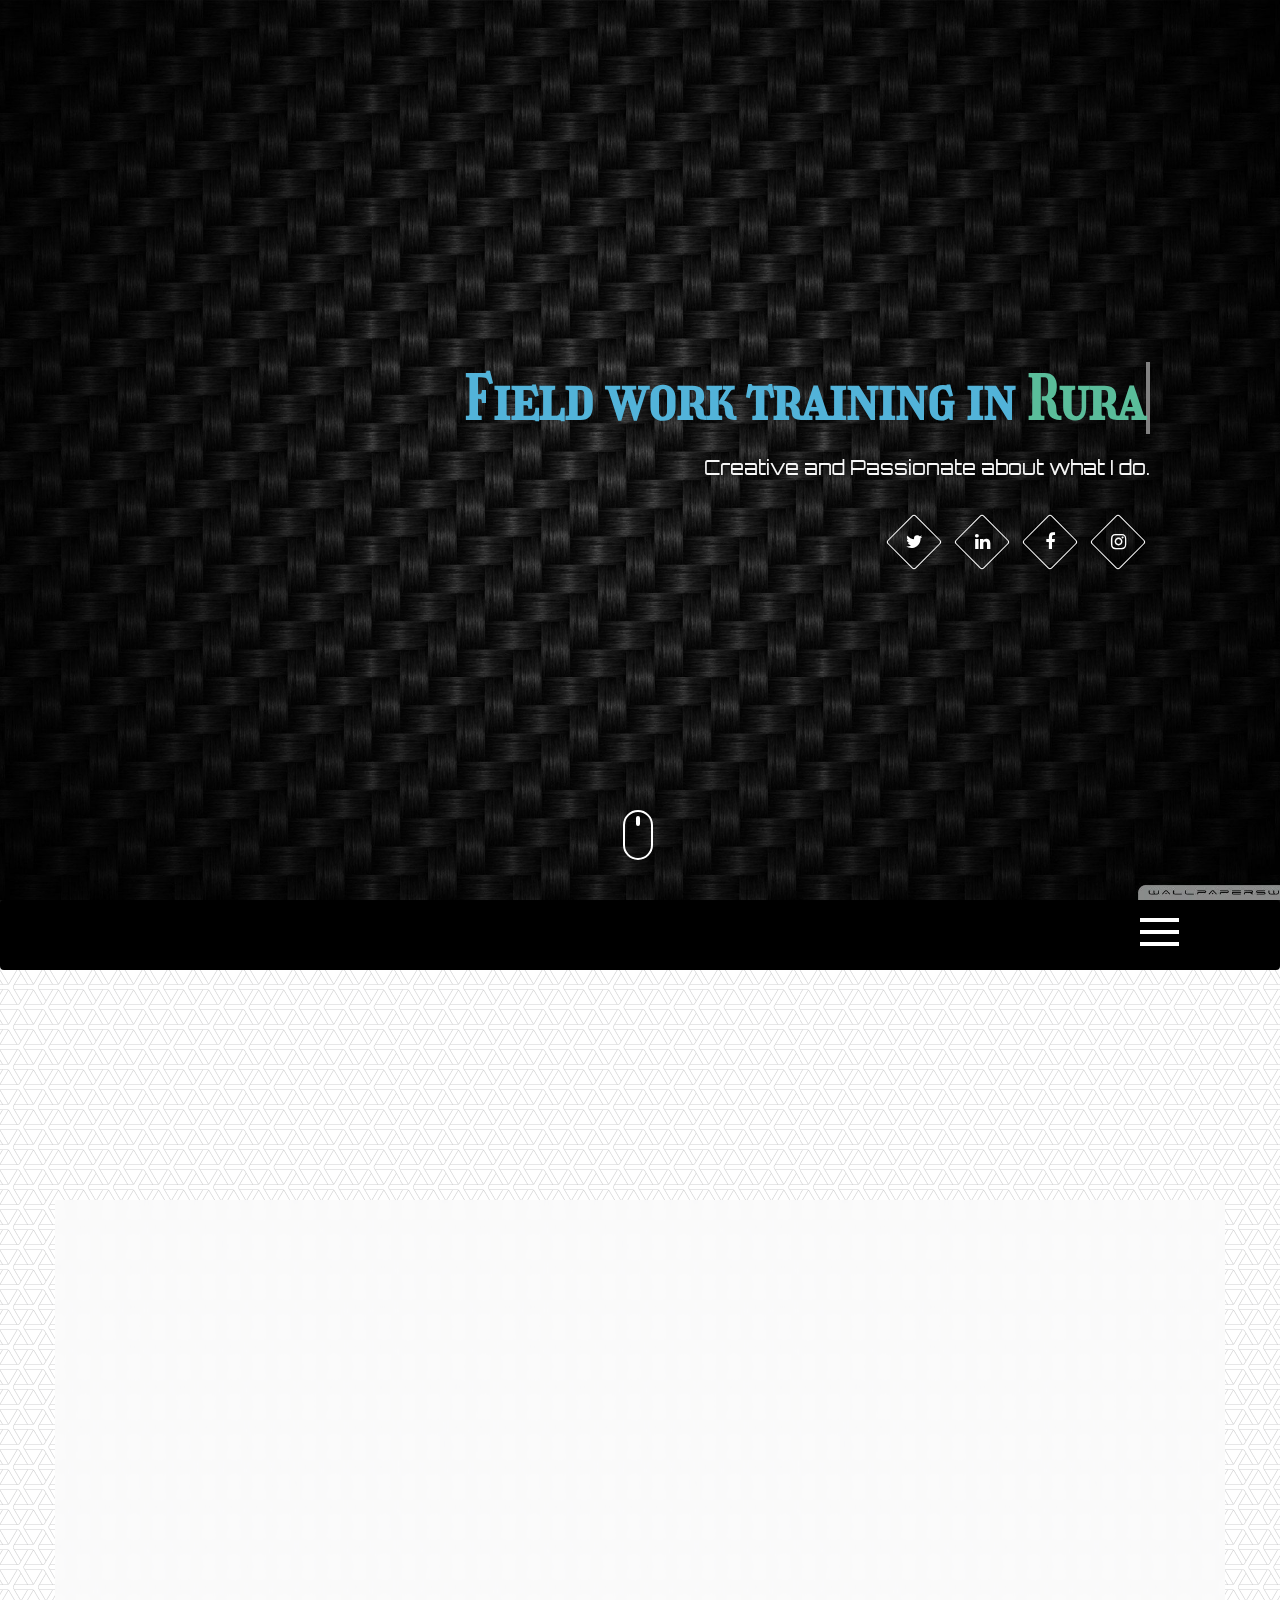
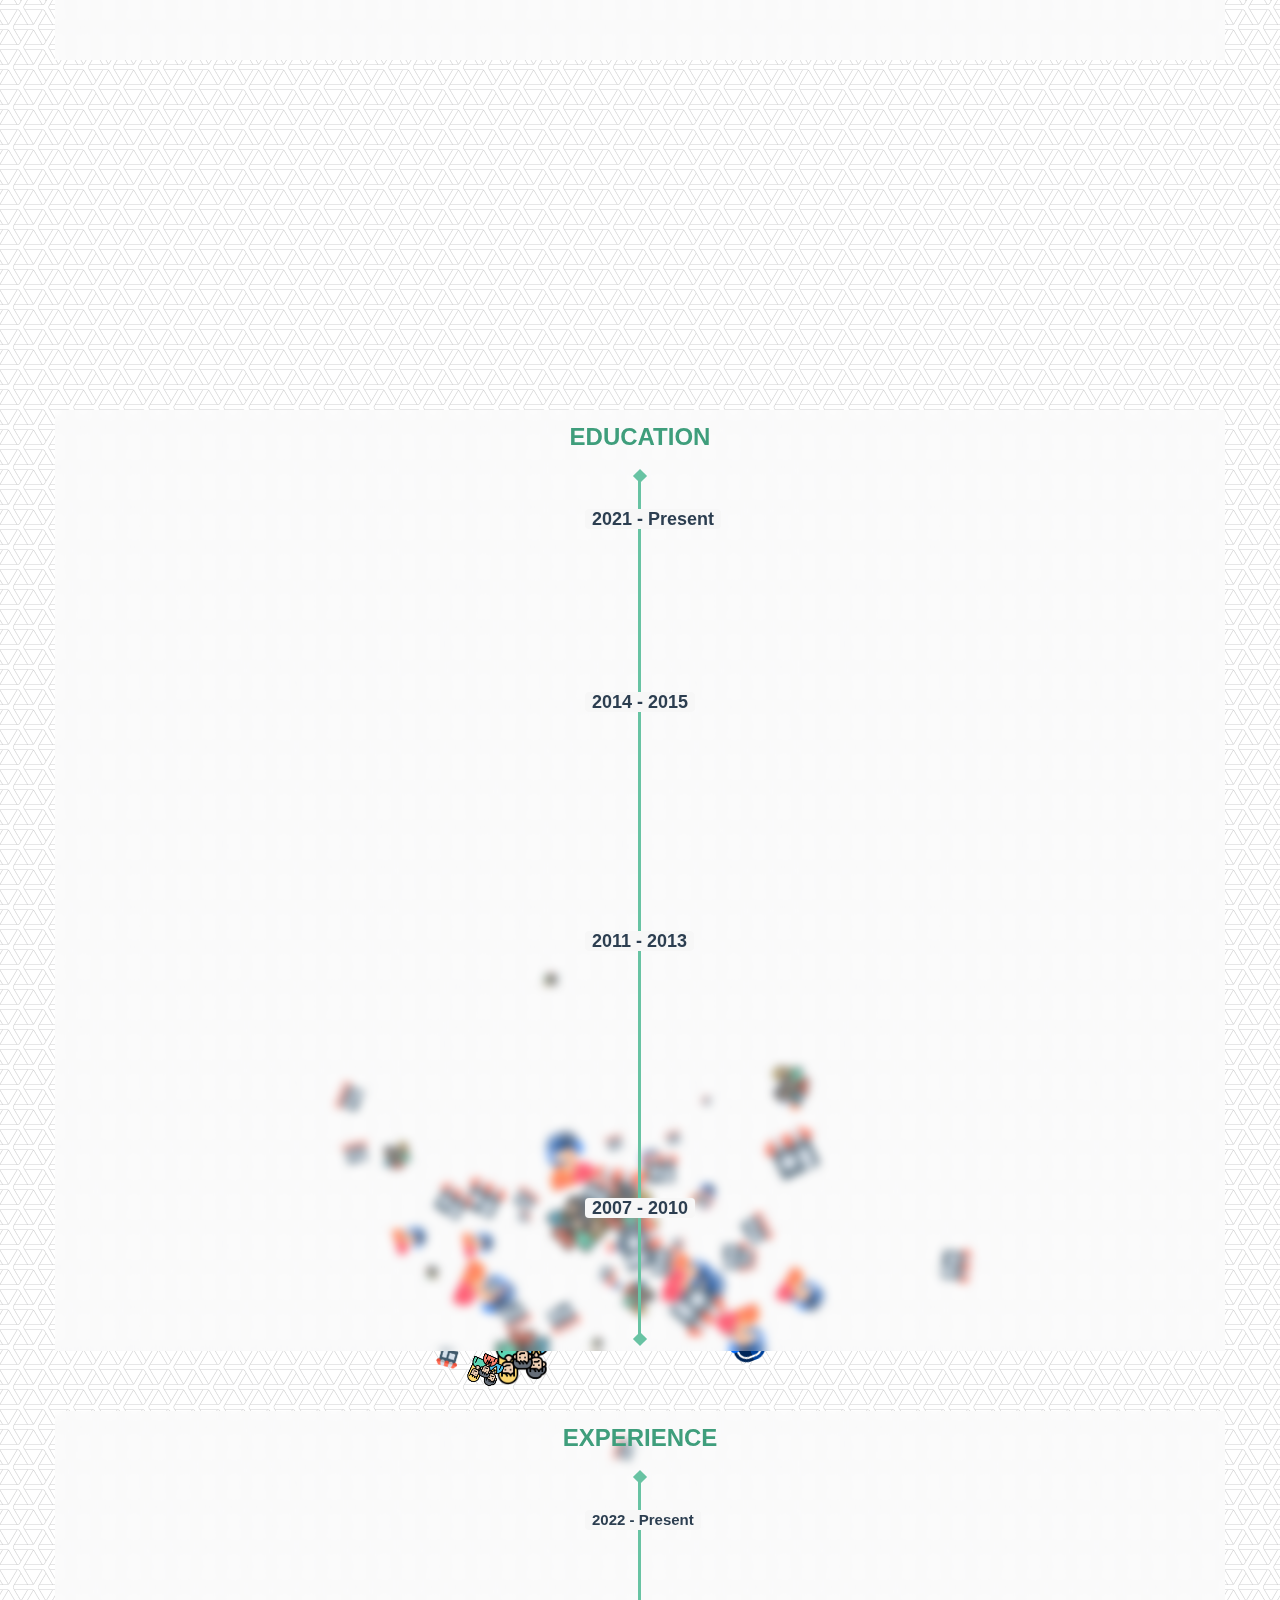
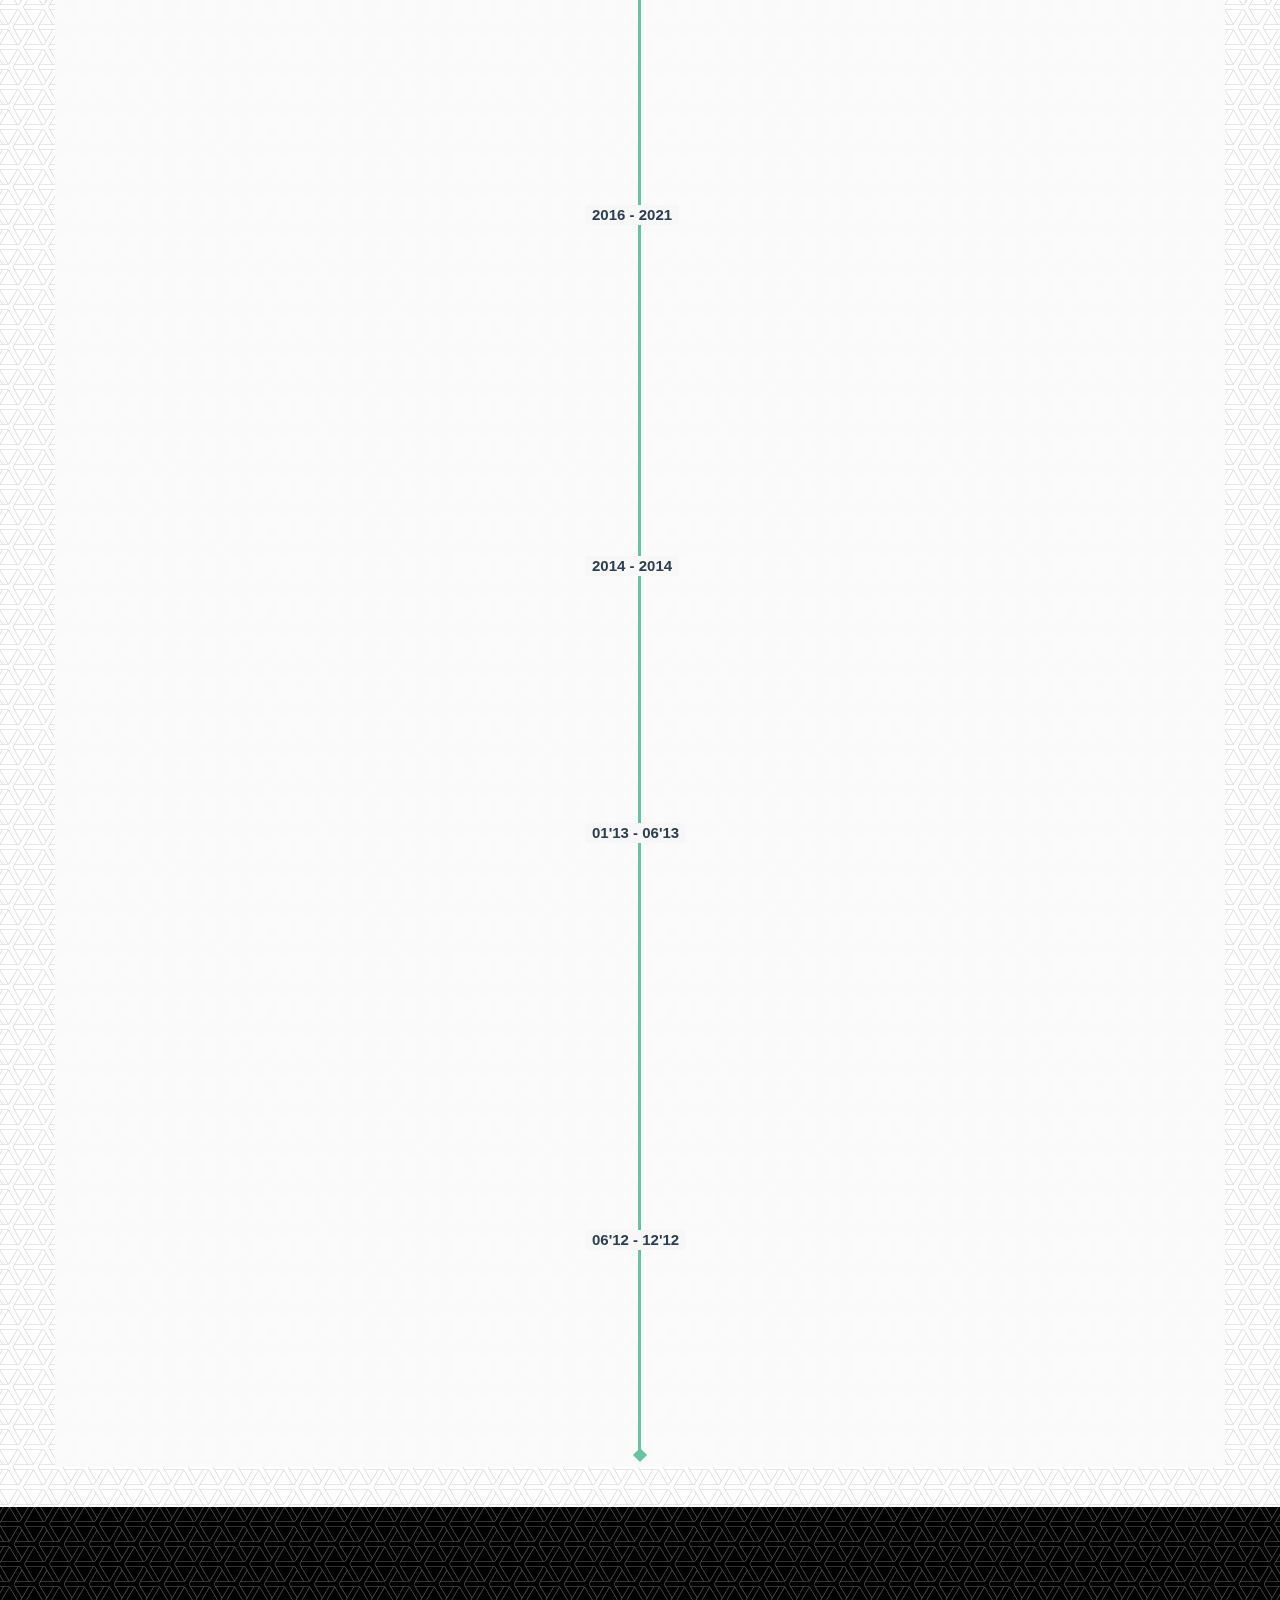
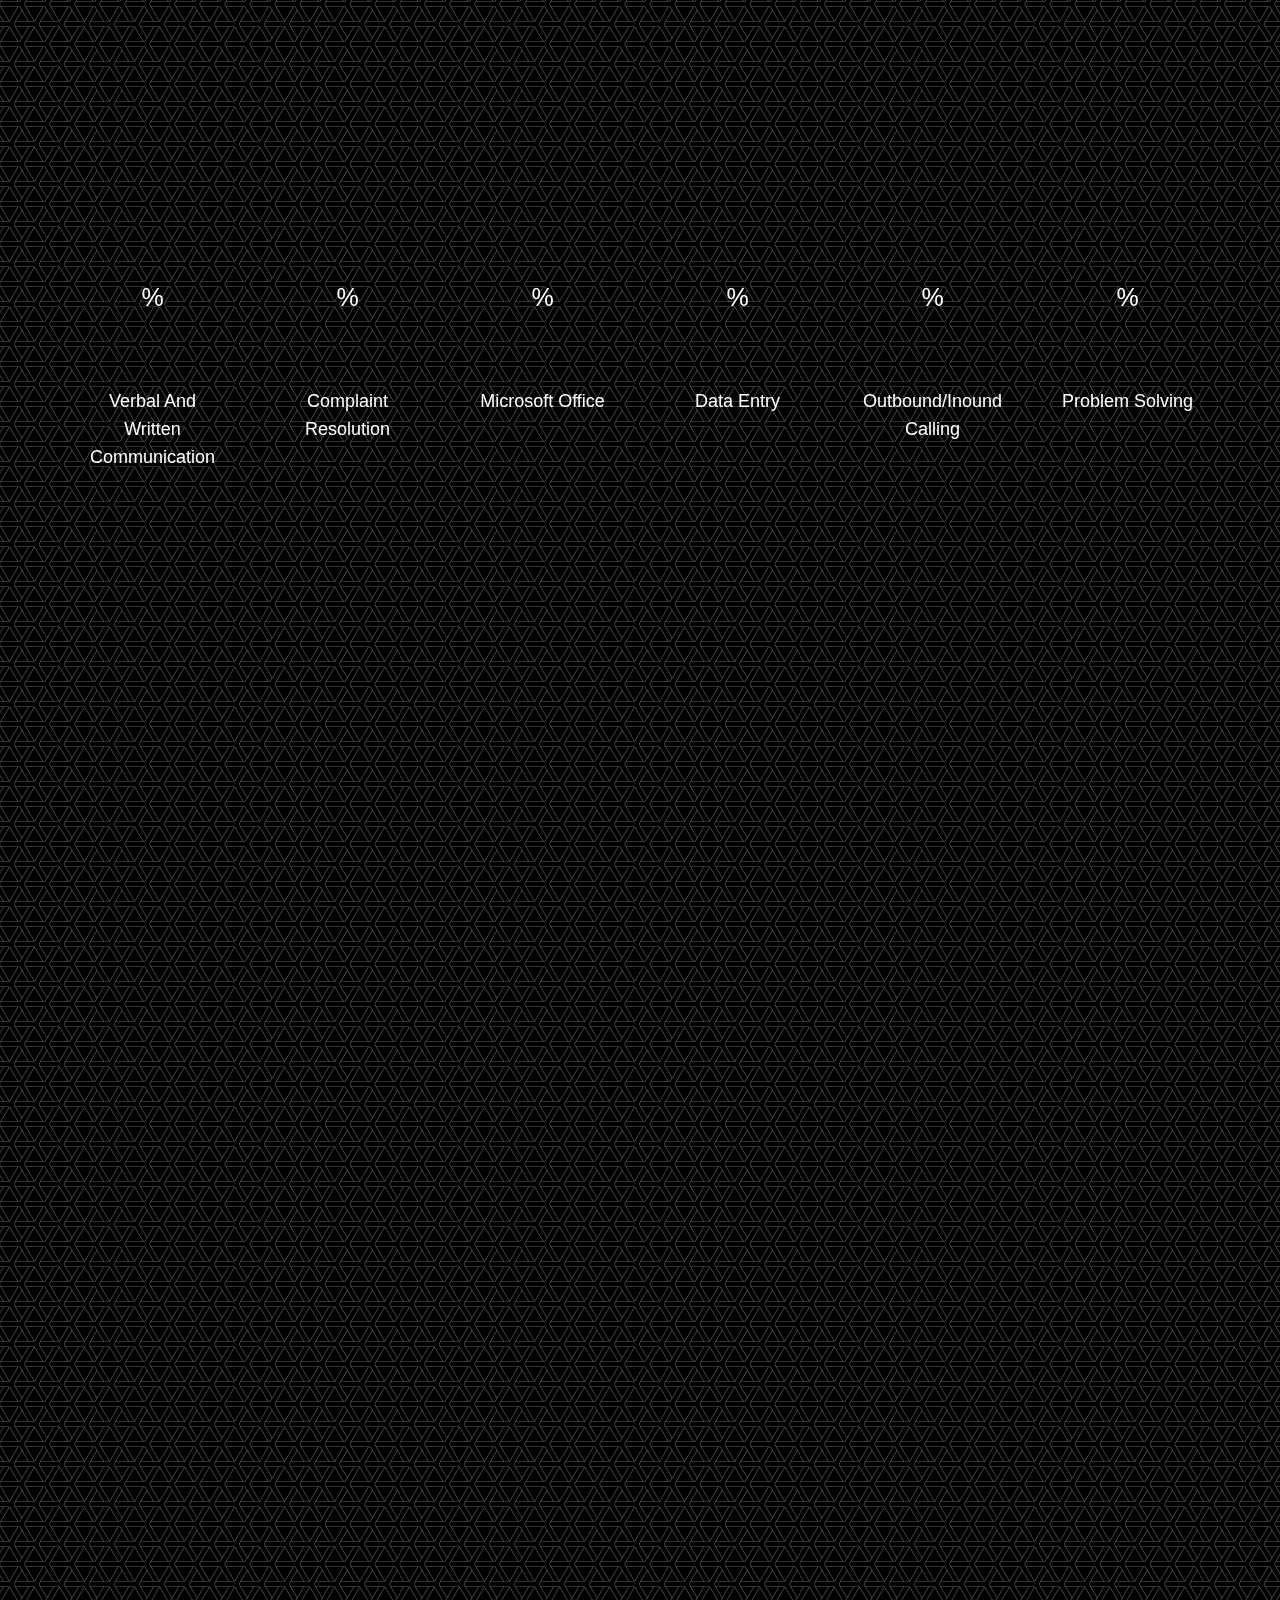
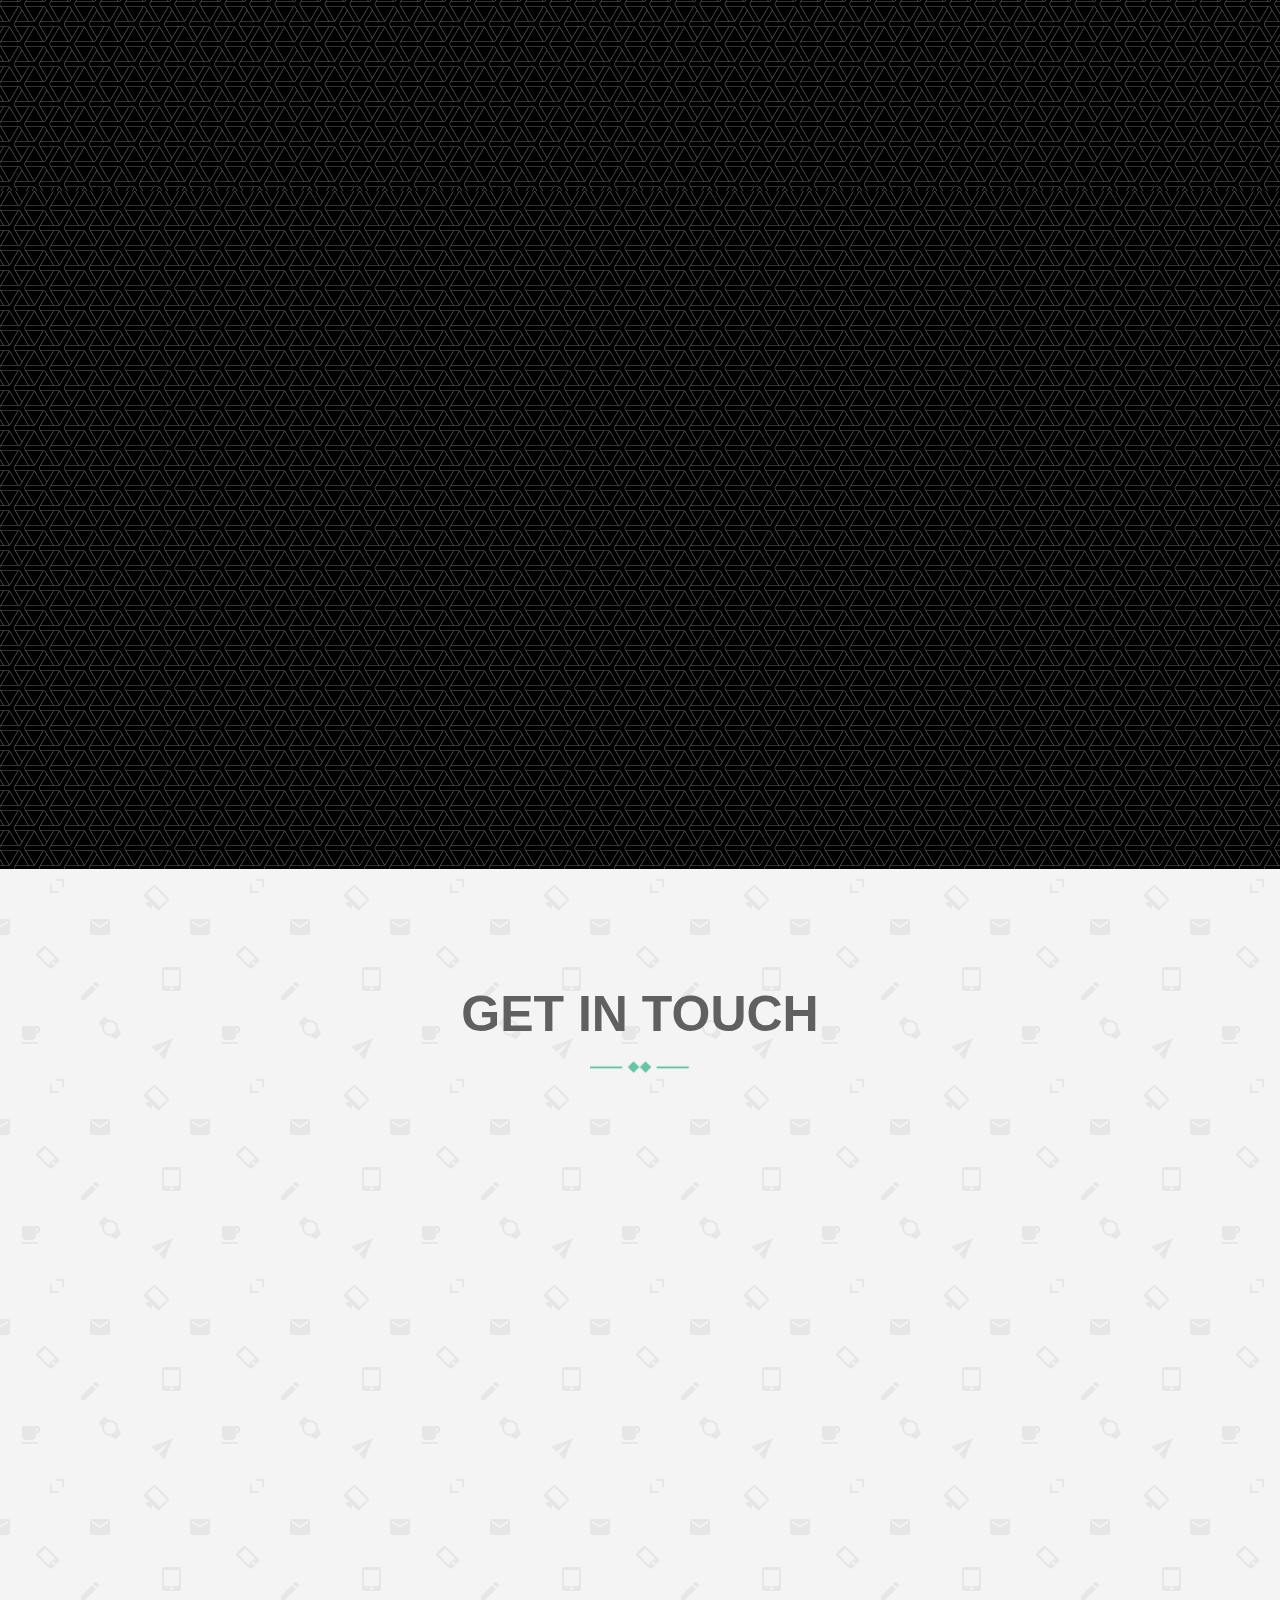
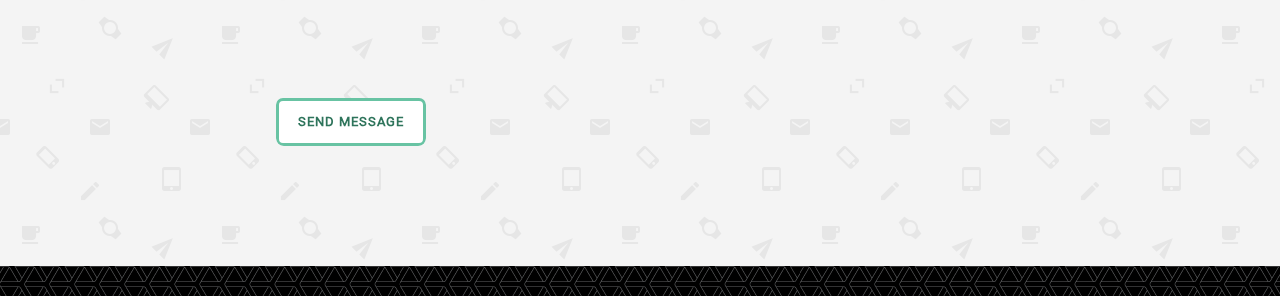
==== commit 0c609050: "Update index.html" ====
--- a/index.html
+++ b/index.html
@@ -176,7 +176,8 @@
 
   <!-- Home Section -->
   <section id="home" class="tt-fullHeight" data-stellar-vertical-offset="50" data-stellar-background-ratio="0.2">
-    <div class="logo-img wow rotateIn">
+    <div class="logo-img">
+      <!--<img src="anku.jpg" style="height: 500px">-->
     </div>
 
     <div class="intro">
@@ -193,11 +194,10 @@
 
       <div class="social-icons wow zoomInRight">
         <ul class="list-inline">
-          <li><a href="https://github.com/shubham-pandya958" target="_blank"><i class="fa fa-github" id="gthb"></i></a></li>
-          <li><a href="https://www.linkedin.com/in/shubham-pandya-0b6727199/" target="_blank"><i class="fa fa-linkedin" id="lnki"></i></a></li>
-          <li><a href="https://myaccount.google.com/u/1/profile" target="_blank"><i class="fa fa-google-plus" id="ggl"></i></a></li>
-          <li><a href="https://www.facebook.com/shubham.dantali.9.5.8/" target="_blank"><i class="fa fa-facebook-f" id="fb"></i></a></li>
-          <li><a href="https://www.instagram.com/shub.pandya/" target="_blank"><i class="fa fa-instagram" id="inst"></i></i></a></li>
+          <li><a href="https://twitter.com/AkankshaKartik" target="_blank"><i class="fa fa-twitter" id="gthb"></i></a></li>
+          <li><a href="https://www.linkedin.com/in/akanksha-pandya-b70894ba" target="_blank"><i class="fa fa-linkedin" id="lnki"></i></a></li>
+          <li><a href="https://www.facebook.com/akanksha.gavli" target="_blank"><i class="fa fa-facebook-f" id="fb"></i></a></li>
+          <li><a href="https://www.instagram.com/pandya.akanksha/" target="_blank"><i class="fa fa-instagram" id="inst"></i></i></a></li>
         </ul>
       </div> <!-- /.social-icons -->
     </div>
@@ -234,7 +234,7 @@
           <li><a href="#about">About</a></li>
           <li><a href="#resume">Resume</a></li>
           <li><a href="#skills">Skills</a></li>
-          <li><a href="#hire-me">Cover Letter</a></li>
+          <li><a href="#hire-me">Strengths and Weaknesses</a></li>
           <li><a href="#works">Workspace</a></li>
           <li><a href="#contact">Contact</a></li>
           <li><img class="close-menu" src="close.svg" alt="" height="25px" width="25px"></li>
@@ -350,7 +350,7 @@
                                           </div><!-- /timeline-heading -->
 
                                           <div class="timeline-body">
-                                              <p>I achieved Grade C.</p>
+                                              <p>I achieved Grade C. From this school of existence in this spot, which was created for the bliss of souls like mine. I am so happy studing in there.</p>
                                           </div><!-- /timeline-body -->
                                       </div> <!-- /timeline-content -->
                                   </div> <!-- /timeline-panel -->
@@ -369,7 +369,7 @@
                                           </div><!-- /timeline-heading -->
 
                                           <div class="timeline-body">
-                                              <p>I achieved 81.20 Percentage.</p>
+                                              <p>I achieved 81.20 Percentage. From this school of existence in this spot, which was created for the bliss of souls like mine. I am so happy studing in there.</p>
                                           </div><!-- /timeline-body -->
                                       </div> <!-- /timeline-content -->
                                   </div><!-- /timeline-panel -->
@@ -477,7 +477,7 @@
                                           </div><!-- /timeline-heading -->
 
                                           <div class="timeline-body">
-                                              <p>A great company to work with as they are always responsive and willing to do what it takes to get the job done right and in a timely manner</p>
+                                              <p>The organization's supportive culture, flexible work arrangements, rewards, and work-life  balance are internal motives that positively affect employee satisfaction and morale for leading to organizational productivity (Abdirahman, 2018).  Improving work-life balance through flexible work arrangements can be  effective to enhance the job satisfaction of the employees and however,  increase their performance levels for contributing to organizational  productivity.</p>
                                           </div><!-- /timeline-body -->
                                       </div> <!-- /timeline-content -->
                                   </div> <!-- /timeline-panel -->
@@ -496,7 +496,7 @@
                                           </div><!-- /timeline-heading -->
 
                                           <div class="timeline-body">
-                                              <p></p>
+                                              <p>A great company to work with as they are always responsive and willing to do what it takes to get the job done right and in a timely manner</p>
                                           </div><!-- /timeline-body -->
                                       </div> <!-- /timeline-content -->
                                   </div><!-- /timeline-panel -->
@@ -567,6 +567,54 @@
         </div><p style="color: black; margin-bottom: 100px">.</p>
       </div><!-- /.container -->
 
+      <!-- Hire Section -->
+      <section class="hire-section text-center wow fadeInRight" data-stellar-vertical-offset="50" data-stellar-background-ratio="0.2" id="hire-me">
+        <div class="hire-section-bg">
+          <div class="container">
+            <div class="row">
+              <div class="col-md-12">
+                <h2 id="cover-letter-head" style="margin-top: 80px">Strengths and Weaknesses</h2>
+                <div id="cover-letter">
+                  "Everyone has different strengths and weaknesses the important thing is to figure out what you're excellent at and love doing."
+                  <br><br>
+                    Strengths                      <br>
+                  • I deal with tough or hostile customers effectively by interacting with them respectfully and doing my best to meet their needs and wishes.
+                      <br>
+                    • I actively listen to the consumer in order to have a deeper understanding of their viewpoint.
+                    <br>
+                    • Outside of work, I am aware of my own customer contacts so that I may better comprehend our customers' viewpoint.
+                                          <br>
+                    • My creative thinking is one of my greatest assets. I like to push the envelope and think outside the box in order to do something that few or no one else has done before.
+                                          <br>
+                    • My biggest strength is my time-management skills. As a time oriented-person, I like to be punctual.
+                      <br>
+                    My best asset is my ability to learn quickly. I am fortunate in that I am quick to pick up on new information.
+                                          <br>                      <br>
+                    Weakness                      <br>
+                    • I have a tendency to be harsh on myself. Even if my work is well appreciated, I can't help but feel that I could have done more when I finish a project. This frequently leads to me overworking myself and leaving me exhausted.
+                      <br>
+                    • Nervousness about public speaking.
+                                          <br>
+                    •  saying “NO”
+                                          <br>
+                    • Overthinking
+                                          <br>
+                    • Sometime get demotivated
+
+                    <br><br><br>
+                    Career aspirations
+                    <br>
+                    • I have very high expectations of myself, and I am goal-oriented.
+                    <br>
+                    • I love innovation and would be thrilled to work within a professional environment that values my work.
+                    <br>
+                    • And also grab an opportunity to work and upgrade oneself, as well as being involved in an organisation that believes in gaining a competitive edge and giving back to the community. Furthermore become an honest asset to the business. As an individual, I'm self-confident you’ll find me creative, funny and naturally passionate. I’m a forward thinker, which others may find inspiring when working as a team.
+                </div>
+              </div><!-- /.col-md-12 -->
+            </div><!-- /.row -->
+          </div><!-- /.container -->
+        </div><!-- /.hire-section-bg -->
+      </section><!-- End Hire Section -->
 
     <!-- Works Section -->
     <section id="works" class="works-section section-padding">
@@ -621,10 +669,11 @@
                 <div class="portfolio">
                   <div class="tt-overlay"></div>
                   <div class="links">
+                    <a href="anku.pdf" target="_blank"><i class="fa fa-link"></i>
                   </div><!-- /.links -->
                   <img src="anku1.jpeg" alt="image" height="180px" width="auto">
                   <div class="portfolio-info">
-                    <h3>DCTCP</h3>
+                    <h3>Māori language</h3>
                   </div><!-- /.portfolio-info -->
                 </div><!-- /.portfolio -->
               </div><!-- /.portfolio-bg -->
@@ -653,7 +702,6 @@
                 <div class="portfolio">
                   <div class="tt-overlay"></div>
                   <div class="links">
-                    <a href="index.html" target="_blank"><i class="fa fa-link"></i>
                     </a>
                   </div><!-- /.links -->
                   <img src="anku5.jpeg" alt="image" height="180px" width="auto">
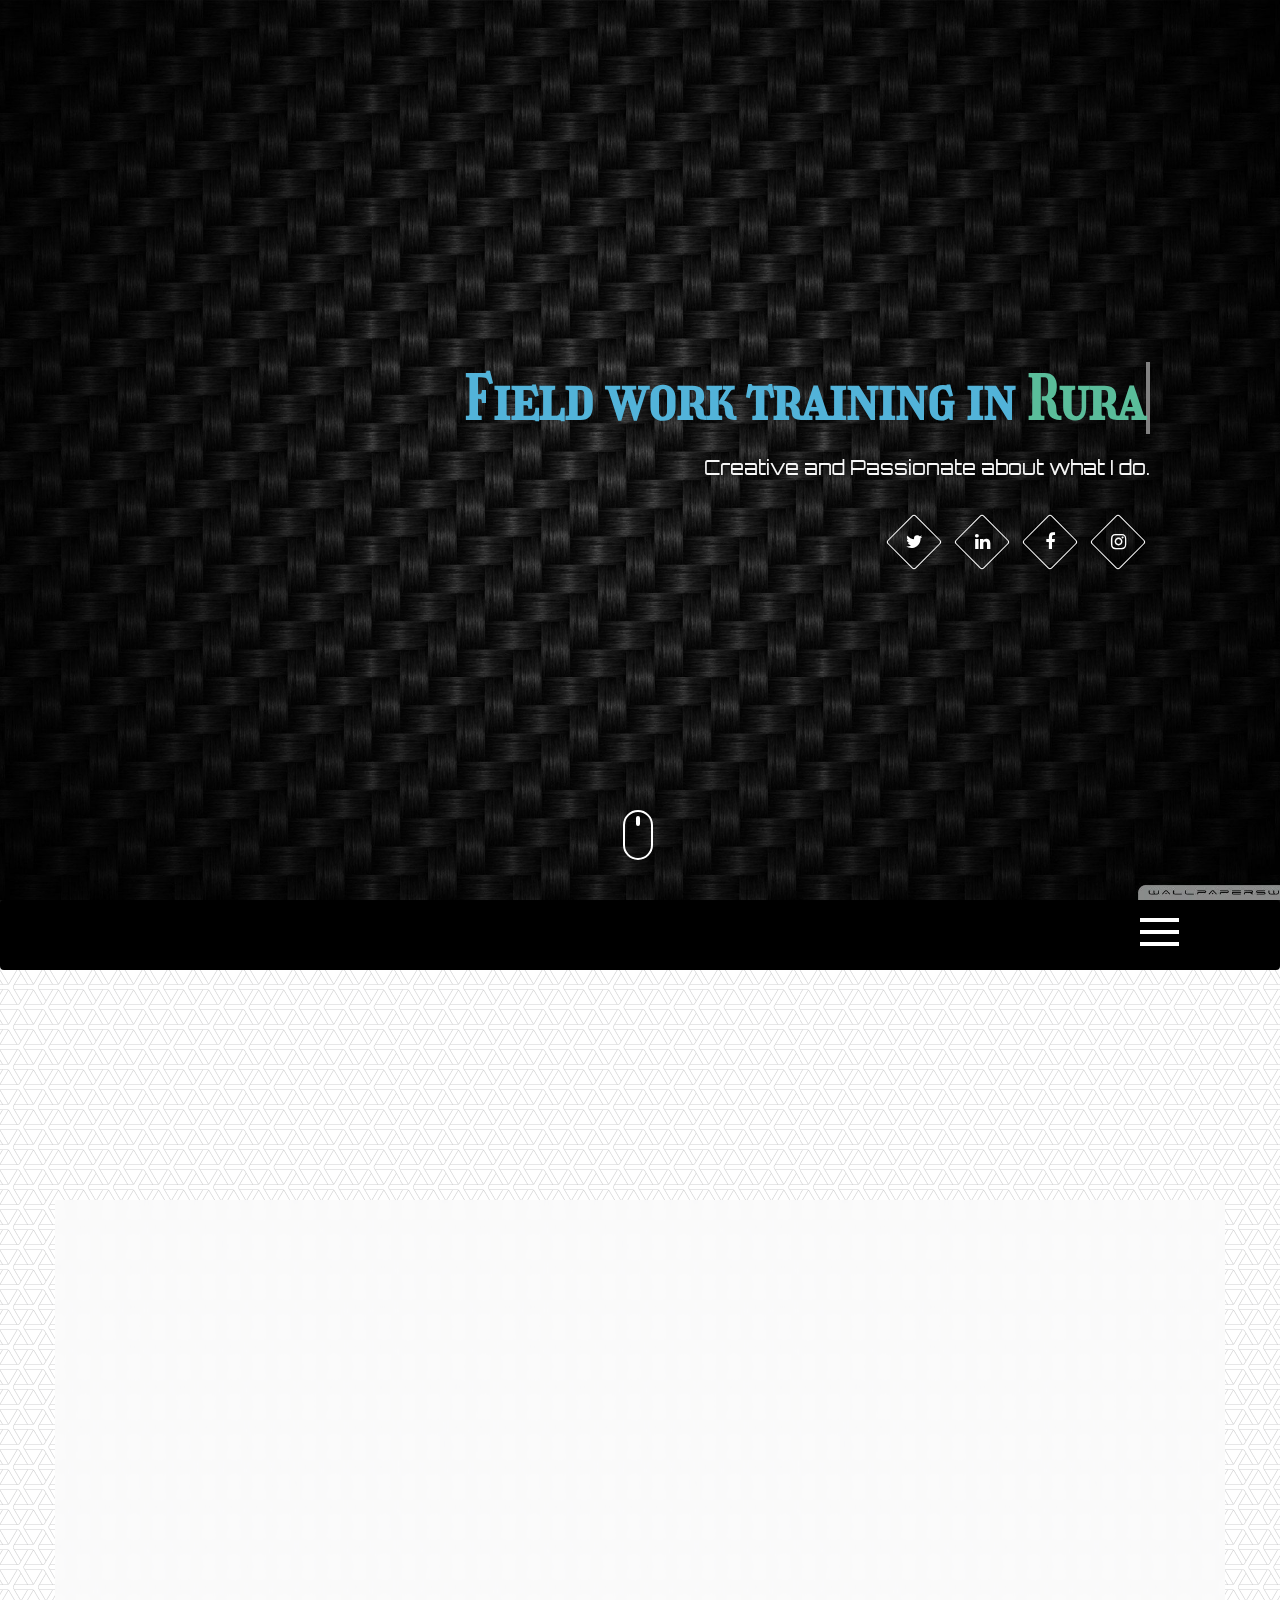
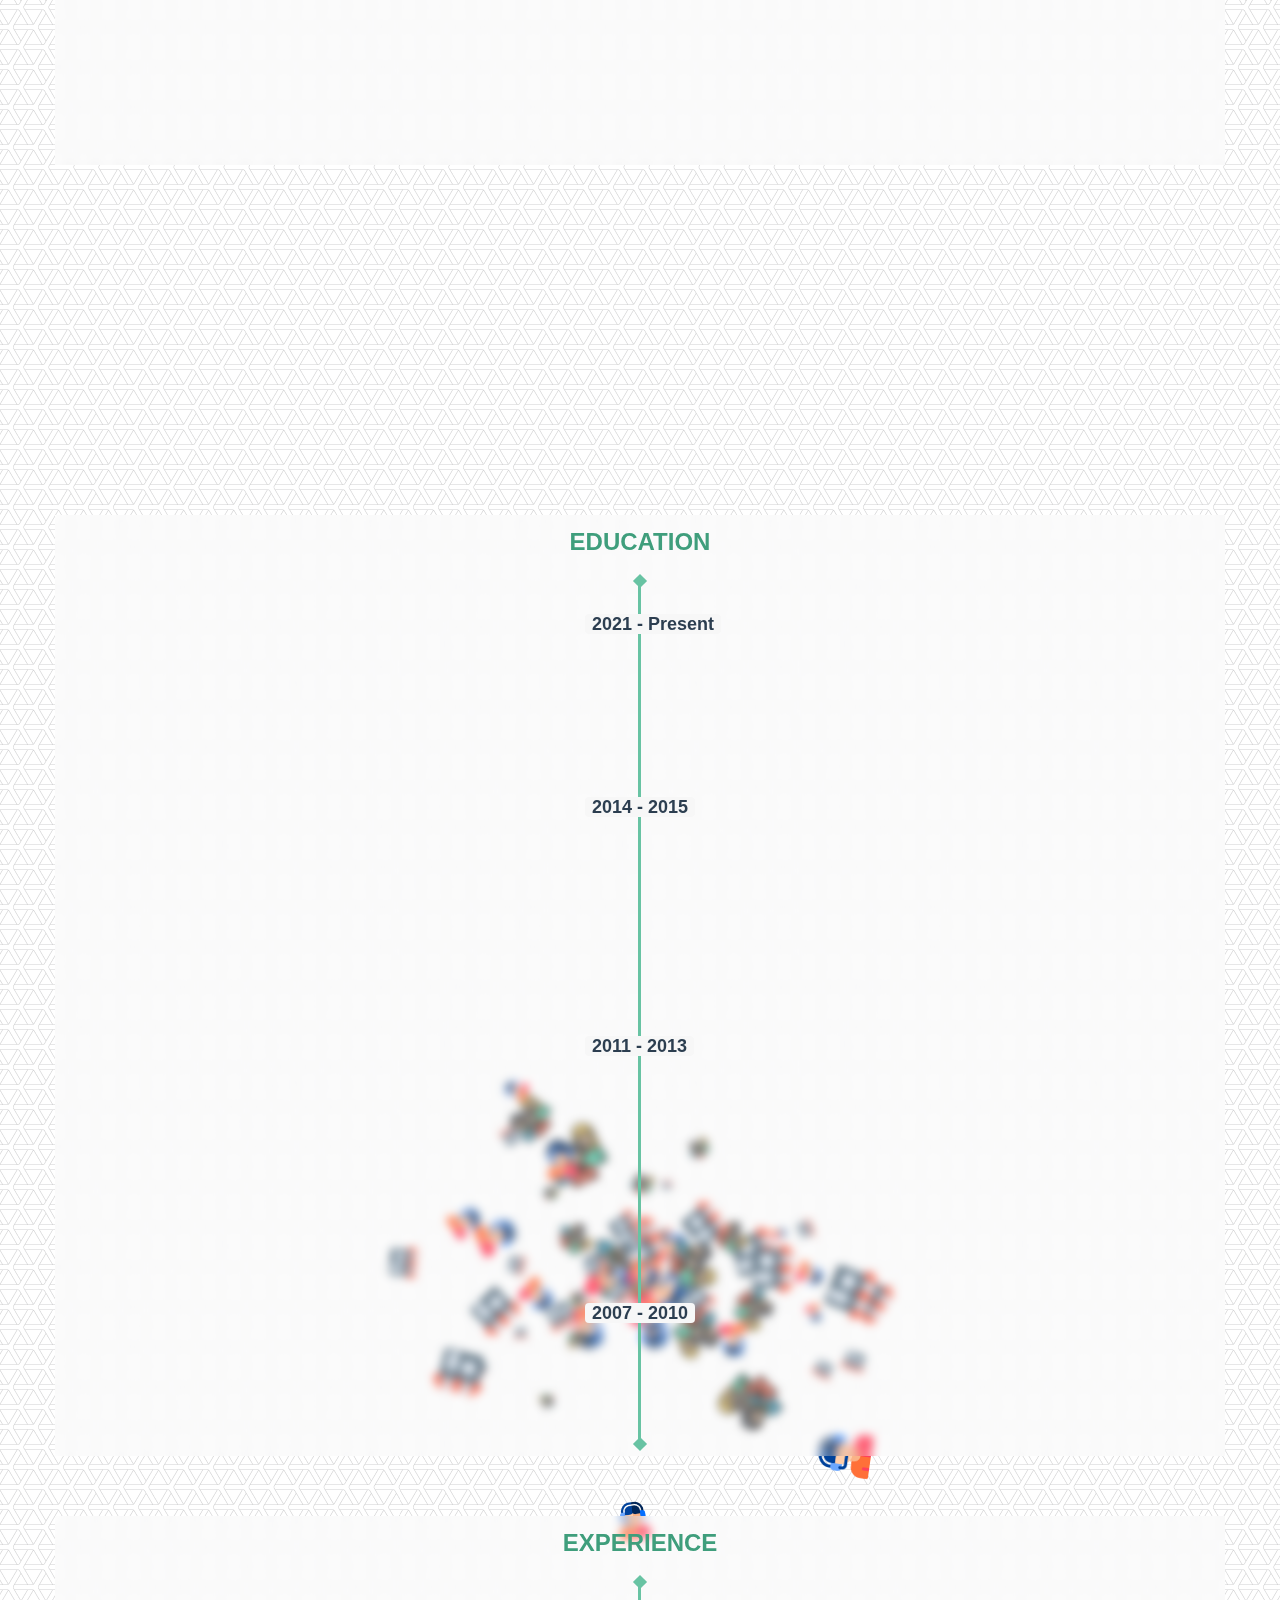
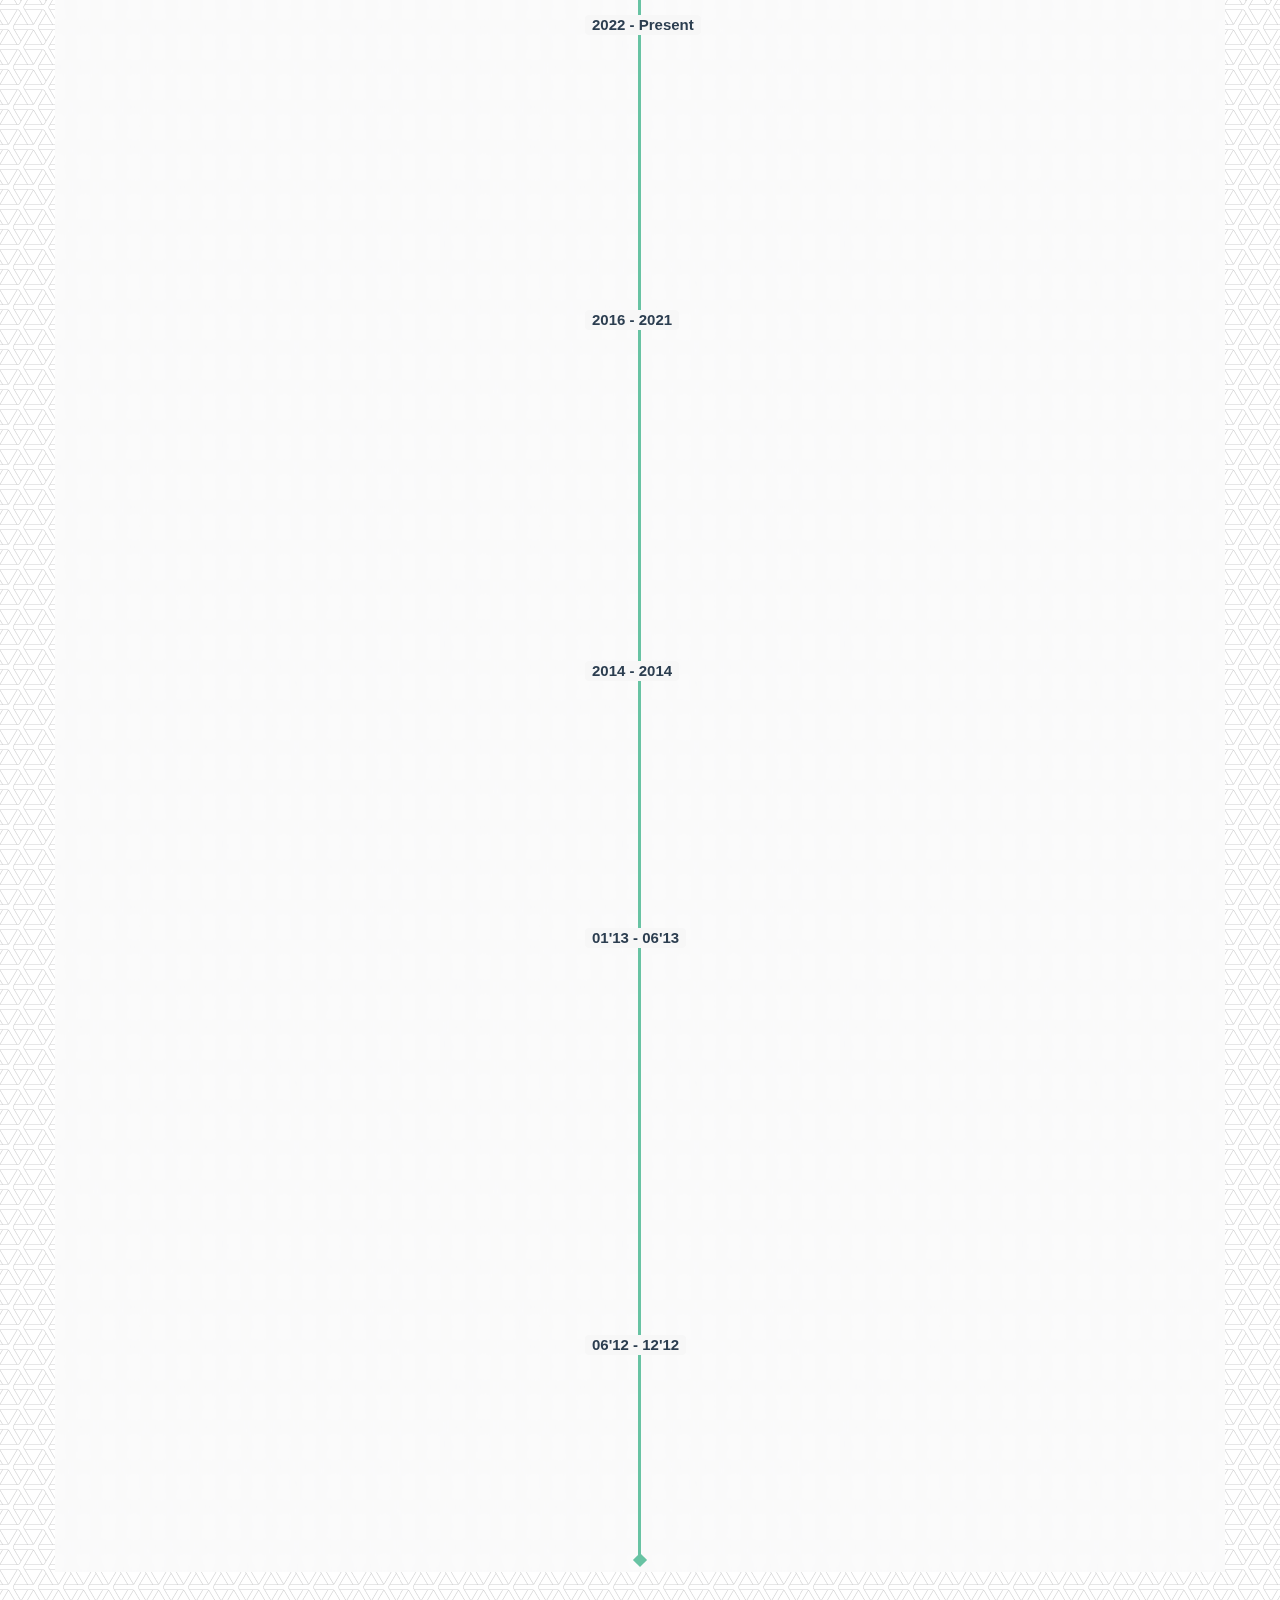
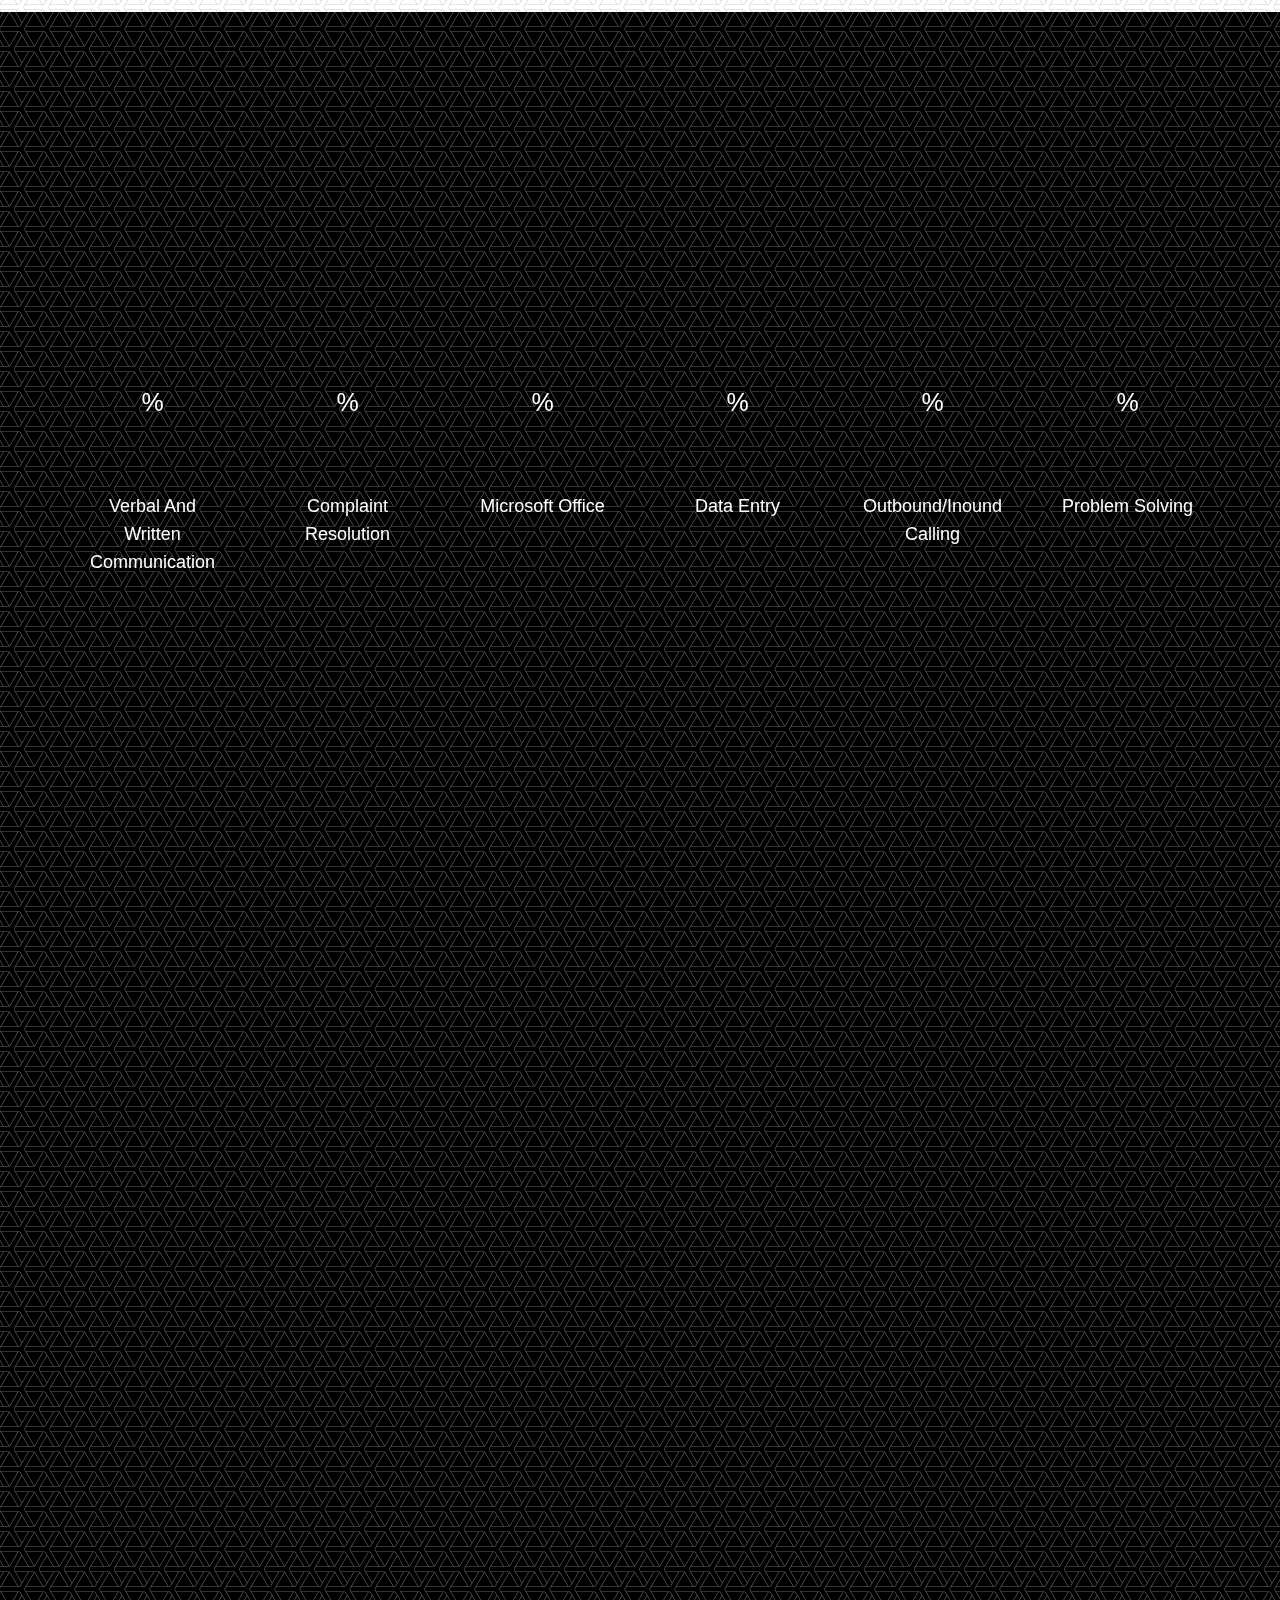
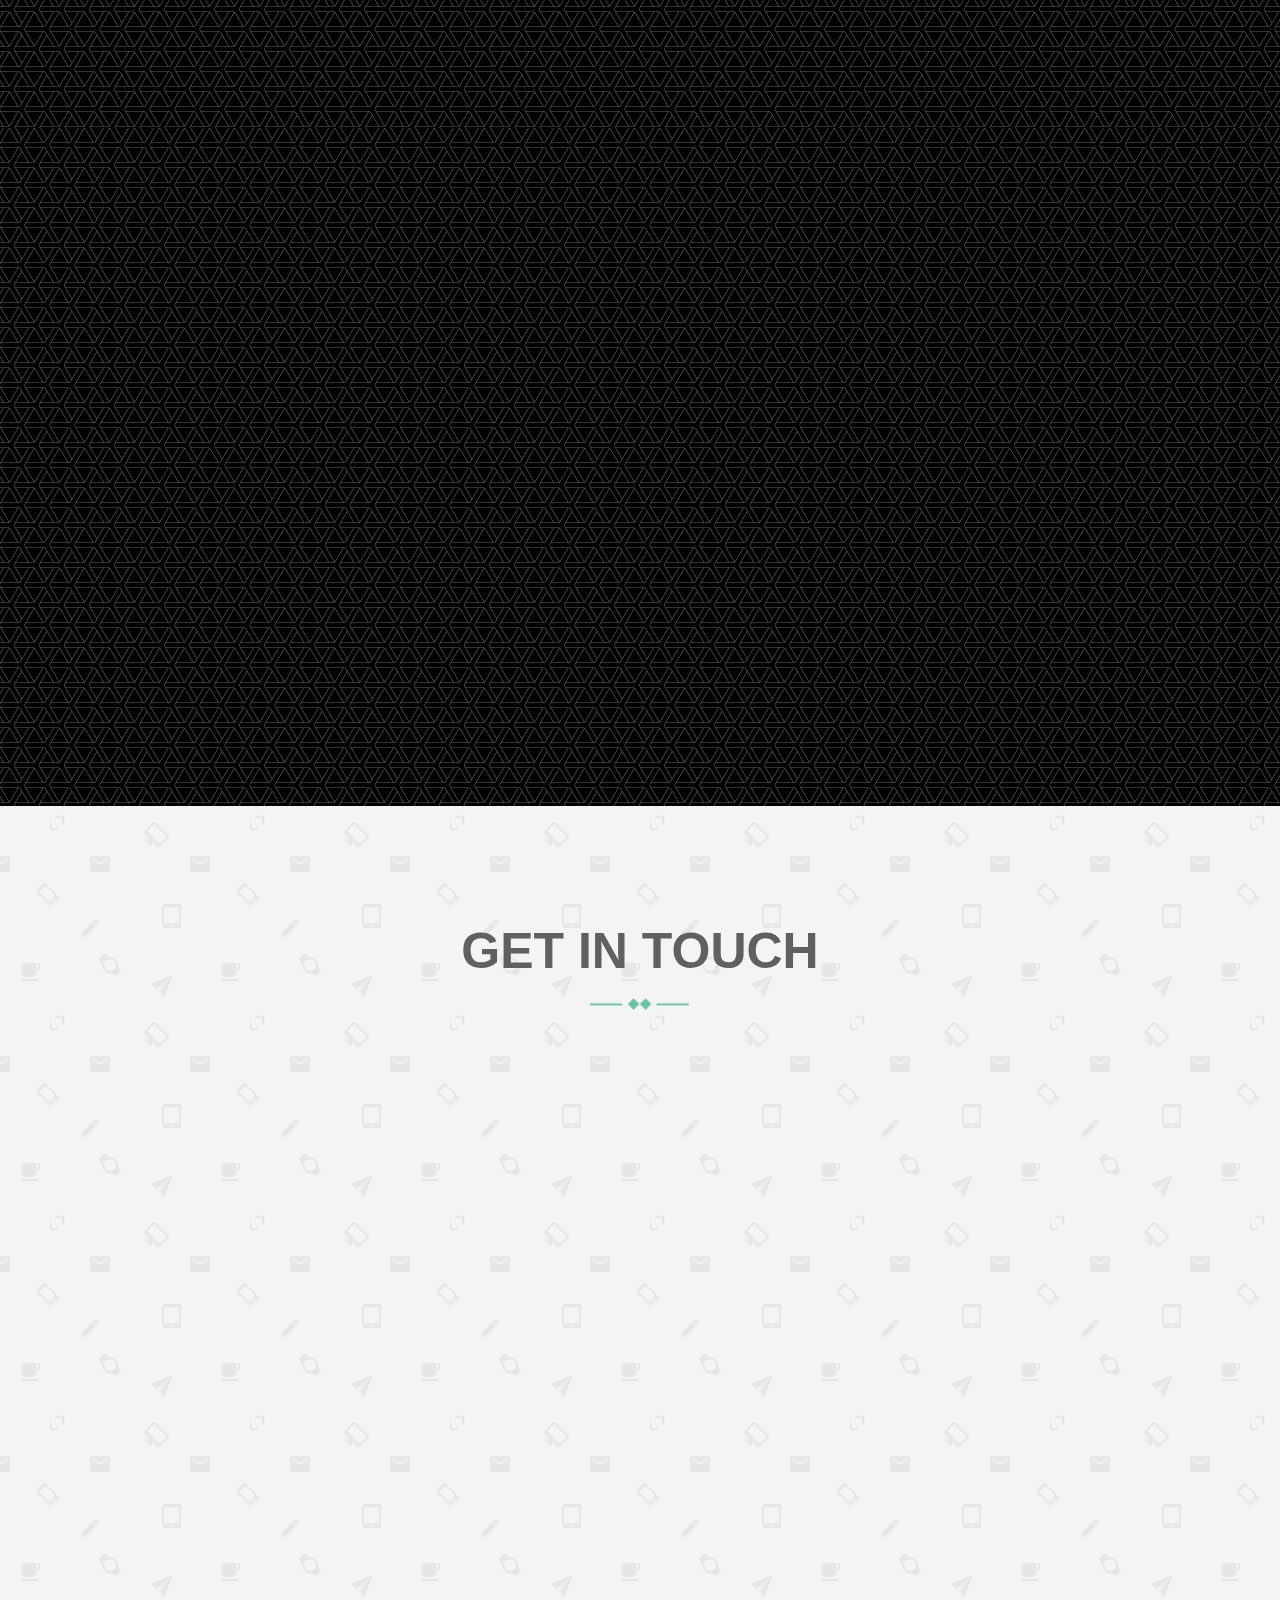
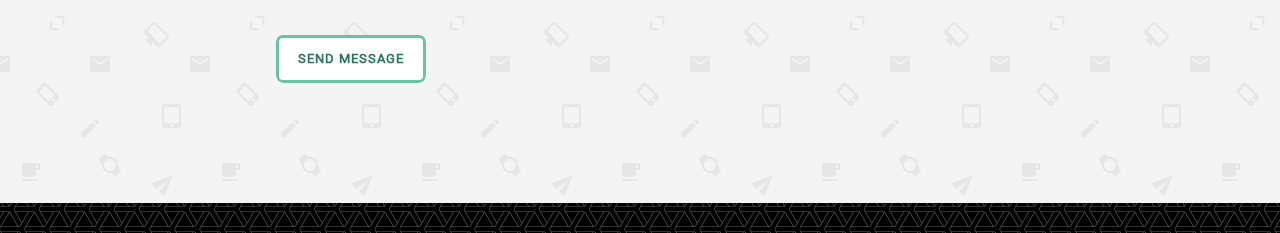
==== commit 4b354c6d: "Update index.html" ====
--- a/index.html
+++ b/index.html
@@ -279,8 +279,13 @@
               <div class="short-info wow fadeInUp" id="short-info">
                 <h3>Objective</h3>
                 <p>
-                  To utilize my skill and capability which can be useful to whole organization and to be a part of an organization where I can apply my knowledge and skill in practical form as my better efforts.
-                </p>
+                  • I have very high expectations of myself, and I am goal-oriented.
+                    <br>
+                    • I love innovation and would be thrilled to work within a professional environment that values my work.
+                    <br>
+                    • And also grab an opportunity to work and upgrade oneself, as well as being involved in an organisation that believes in gaining a competitive edge and giving back to the community. Furthermore become an honest asset to the business. As an individual, I'm self-confident you’ll find me creative, funny and naturally passionate. I’m a forward thinker, which others may find inspiring when working as a team
+   
+		</p>
               </div>
 
               <div class="short-info wow fadeInUp">
@@ -602,13 +607,9 @@
                     • Sometime get demotivated
 
                     <br><br><br>
-                    Career aspirations
-                    <br>
-                    • I have very high expectations of myself, and I am goal-oriented.
-                    <br>
-                    • I love innovation and would be thrilled to work within a professional environment that values my work.
-                    <br>
-                    • And also grab an opportunity to work and upgrade oneself, as well as being involved in an organisation that believes in gaining a competitive edge and giving back to the community. Furthermore become an honest asset to the business. As an individual, I'm self-confident you’ll find me creative, funny and naturally passionate. I’m a forward thinker, which others may find inspiring when working as a team.
+
+
+
                 </div>
               </div><!-- /.col-md-12 -->
             </div><!-- /.row -->
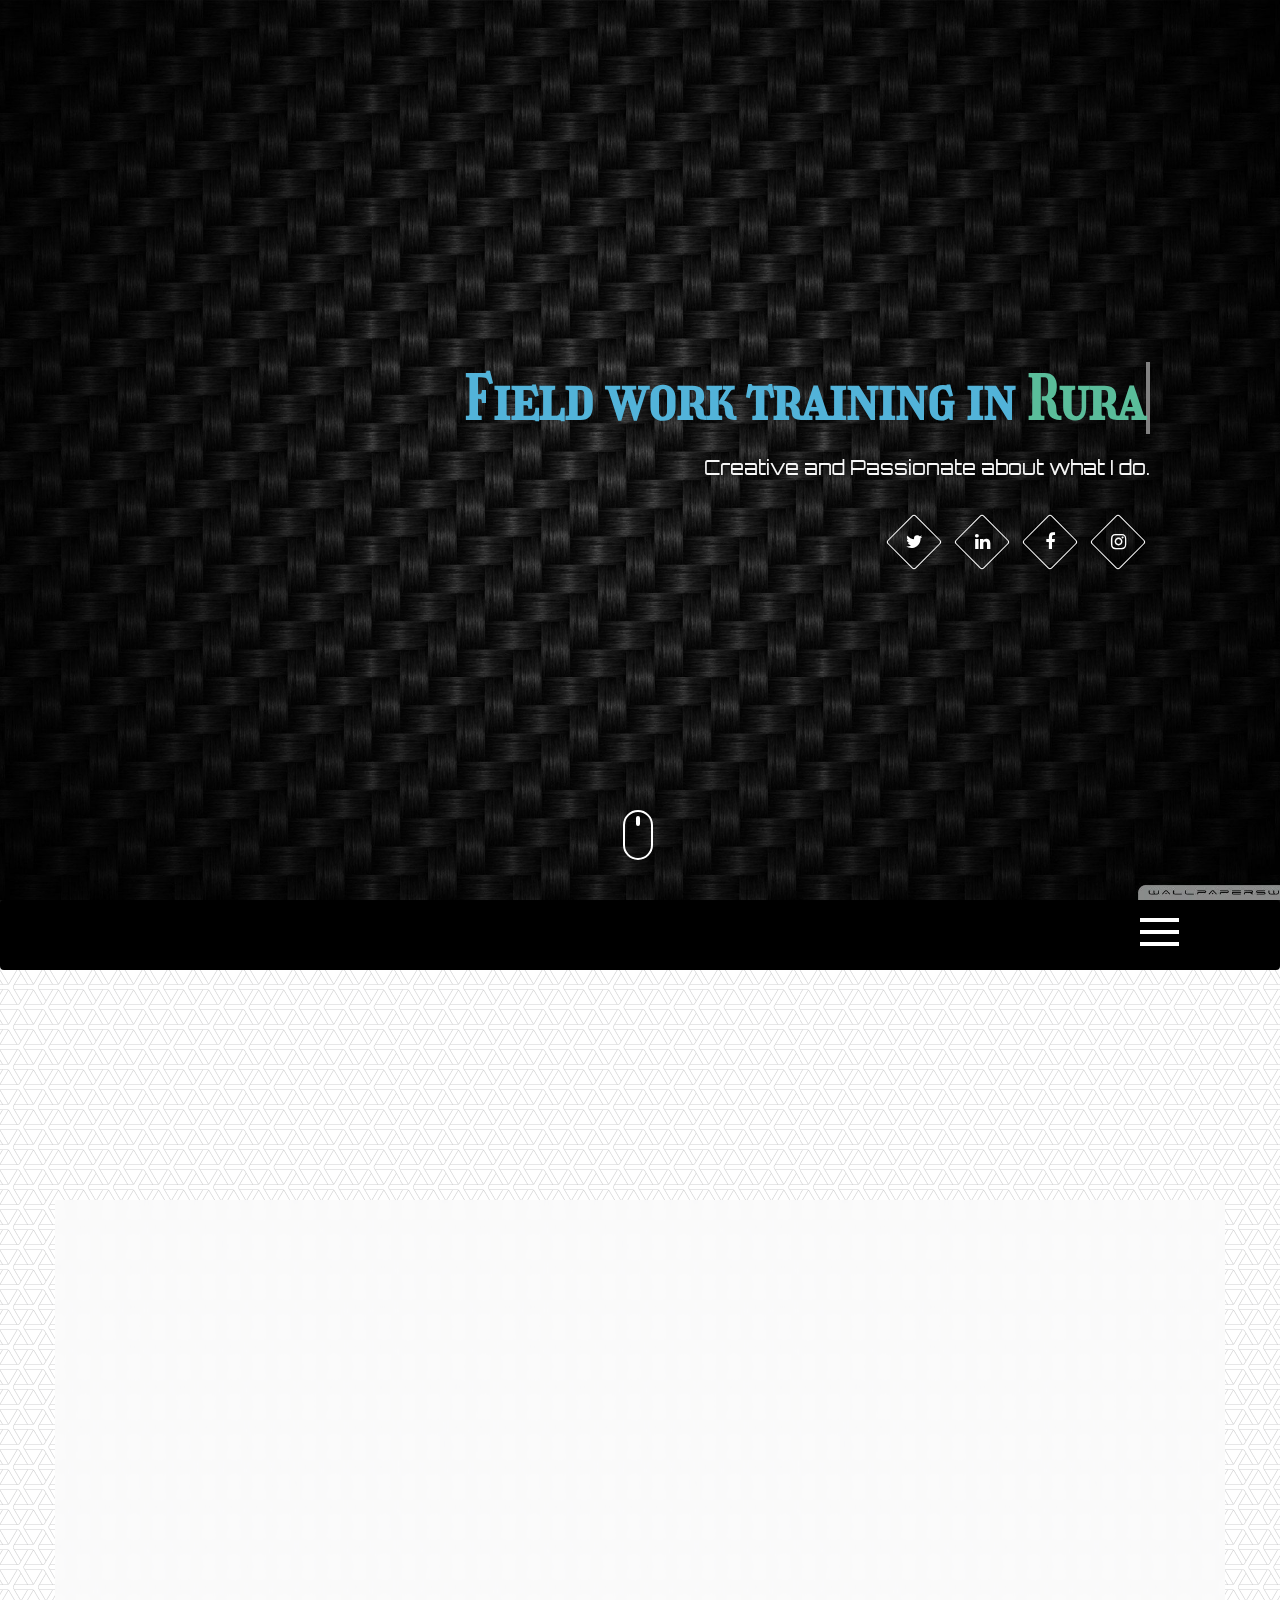
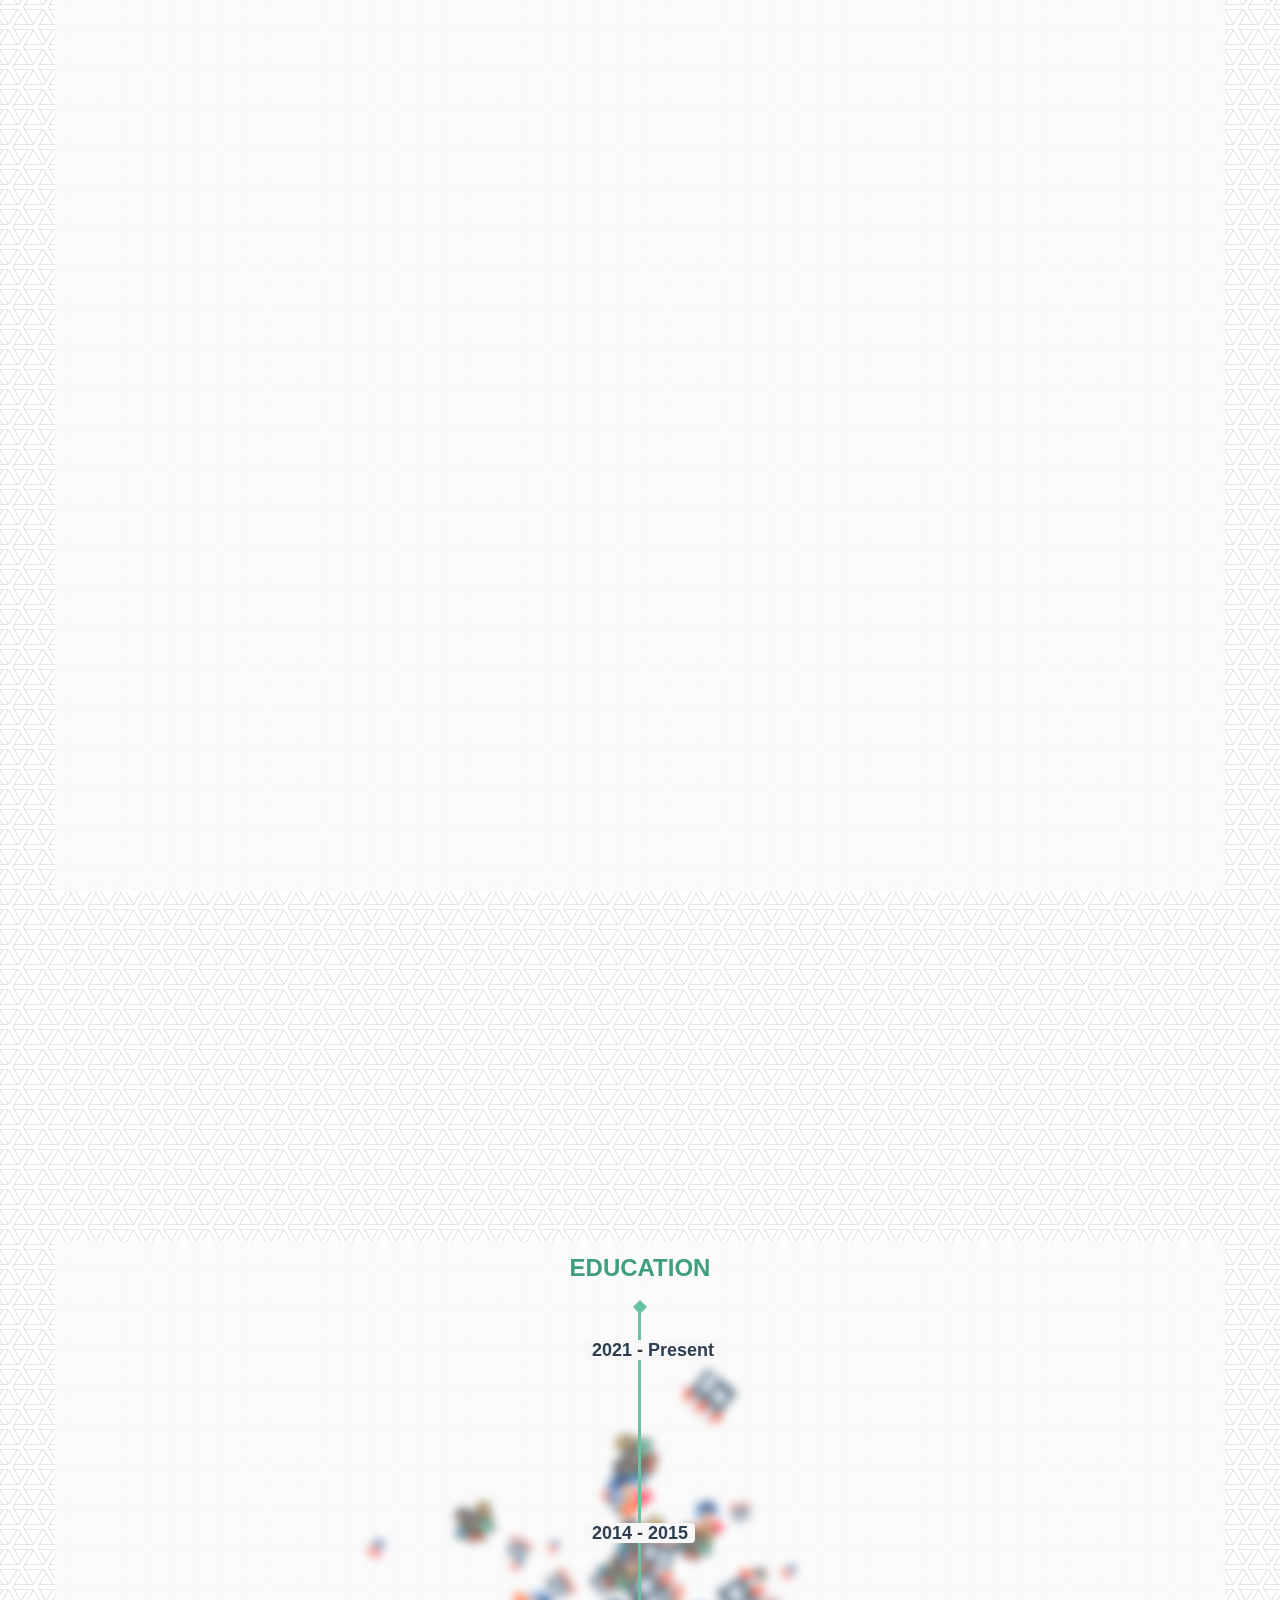
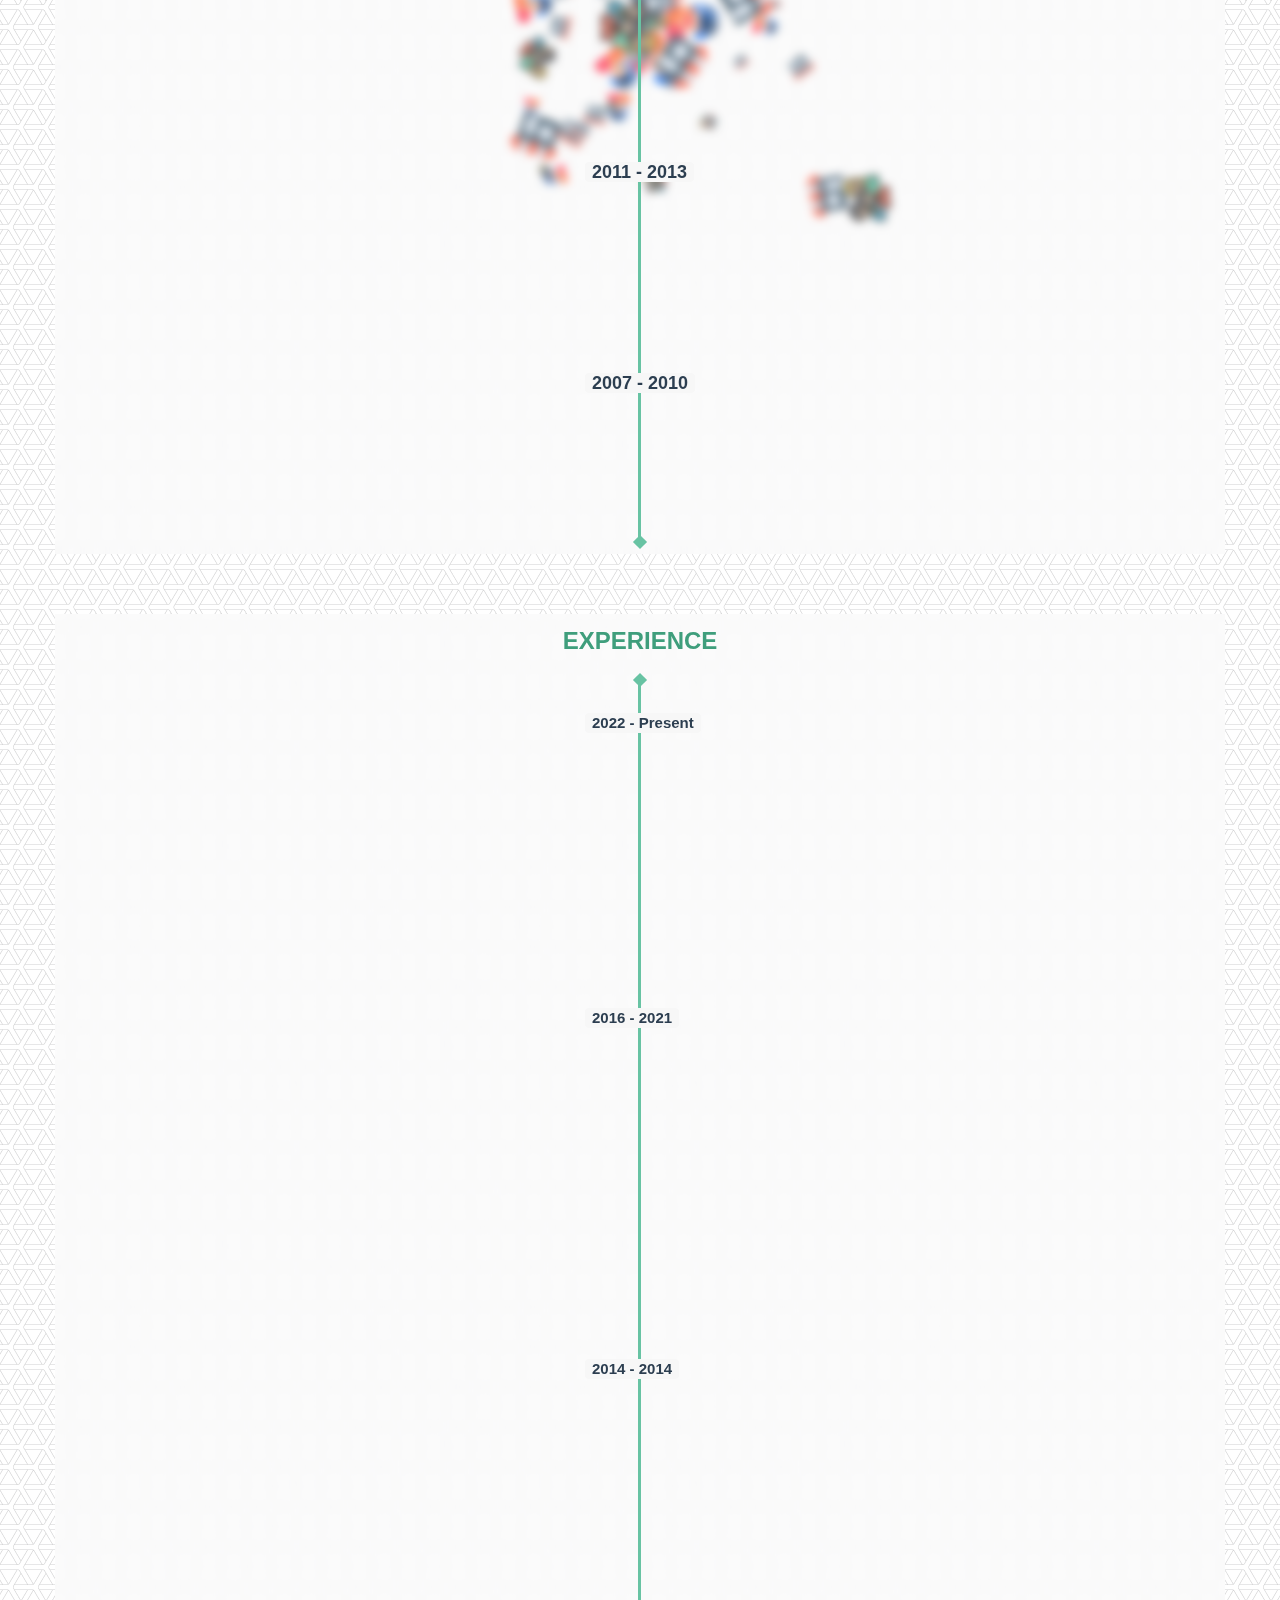
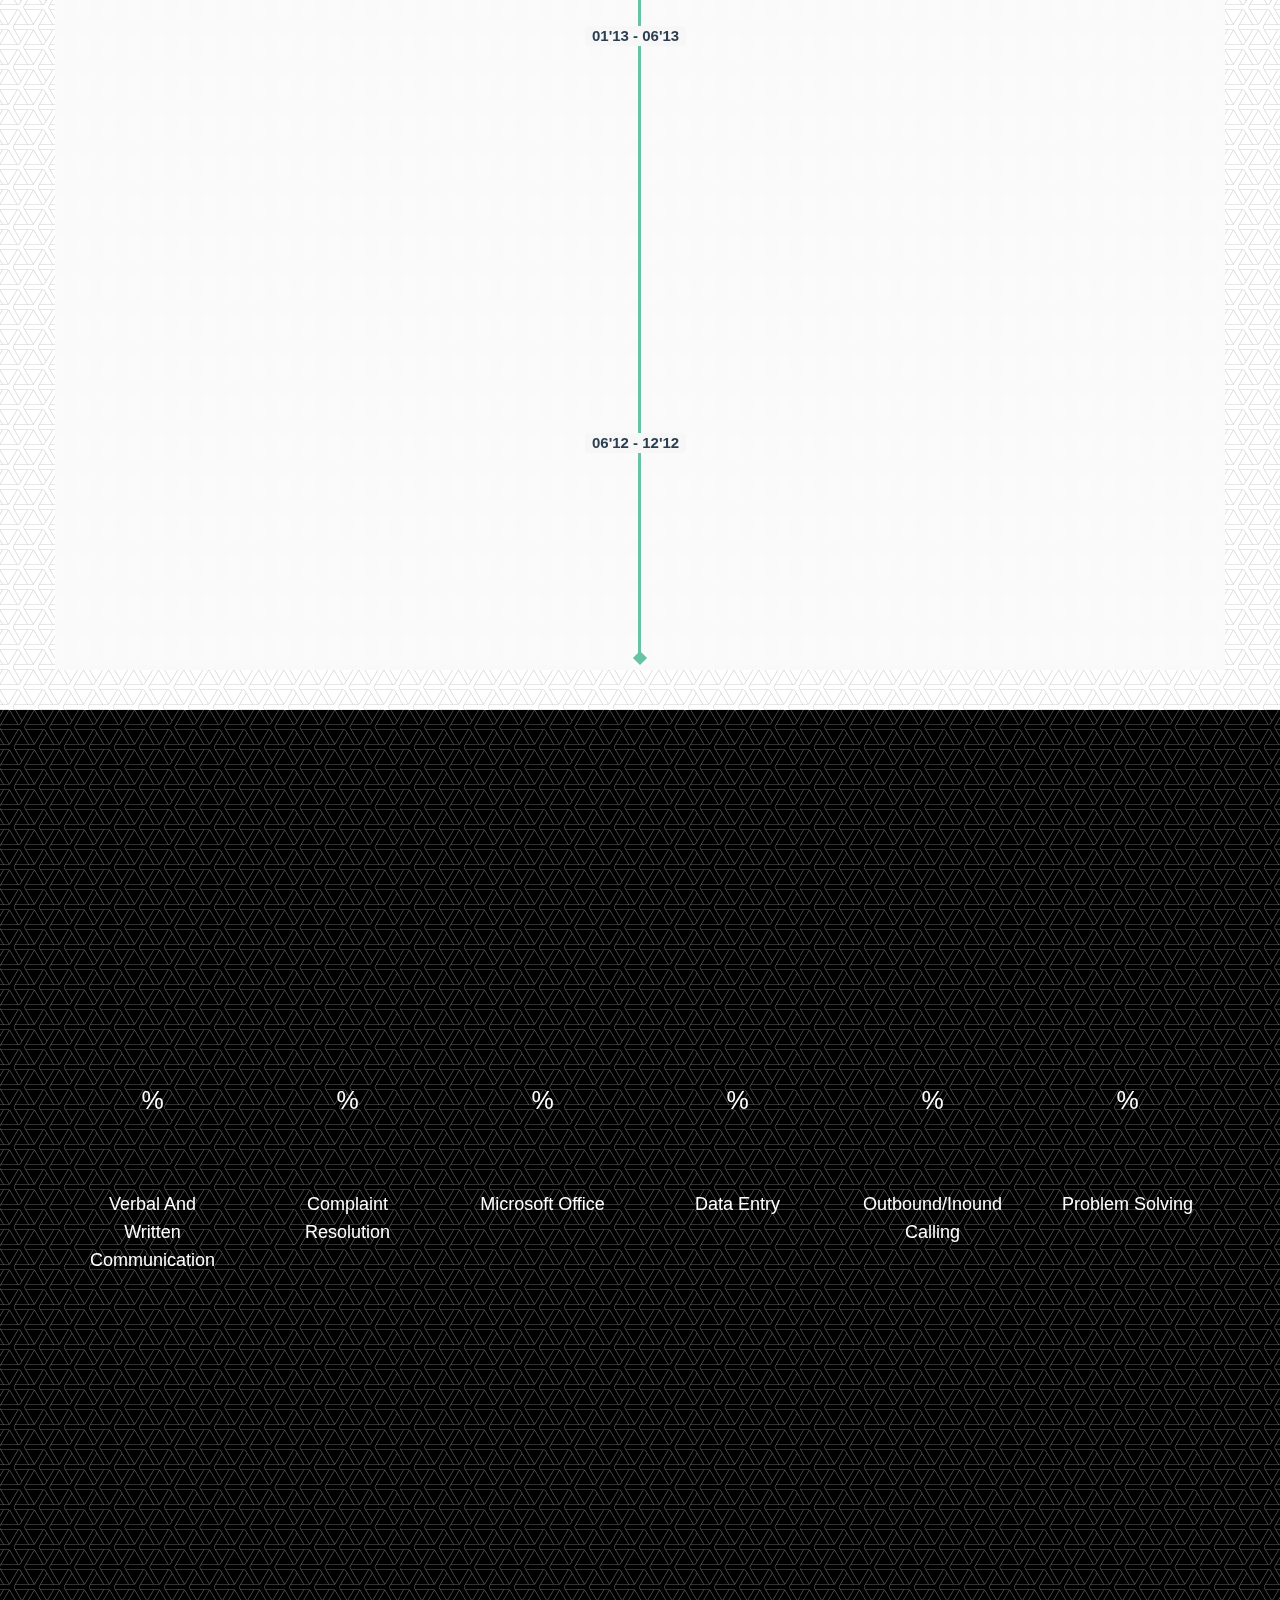
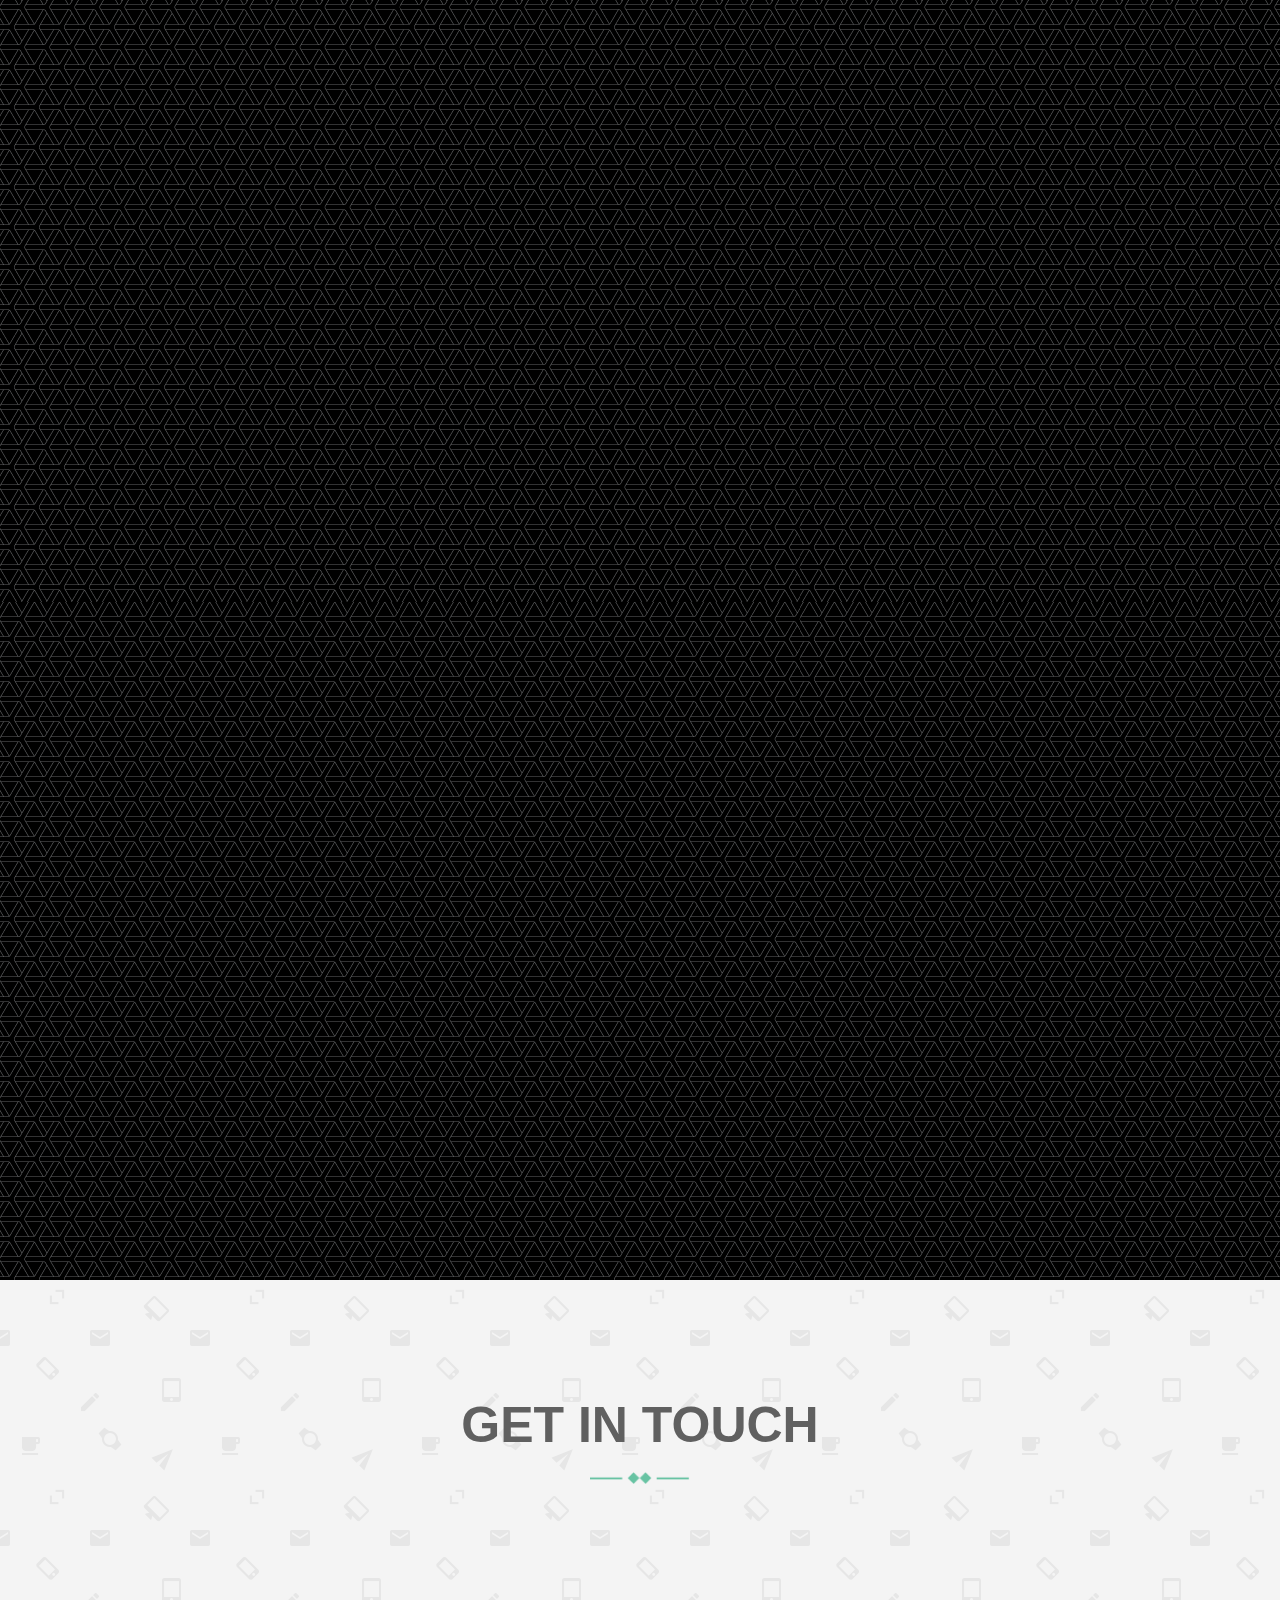
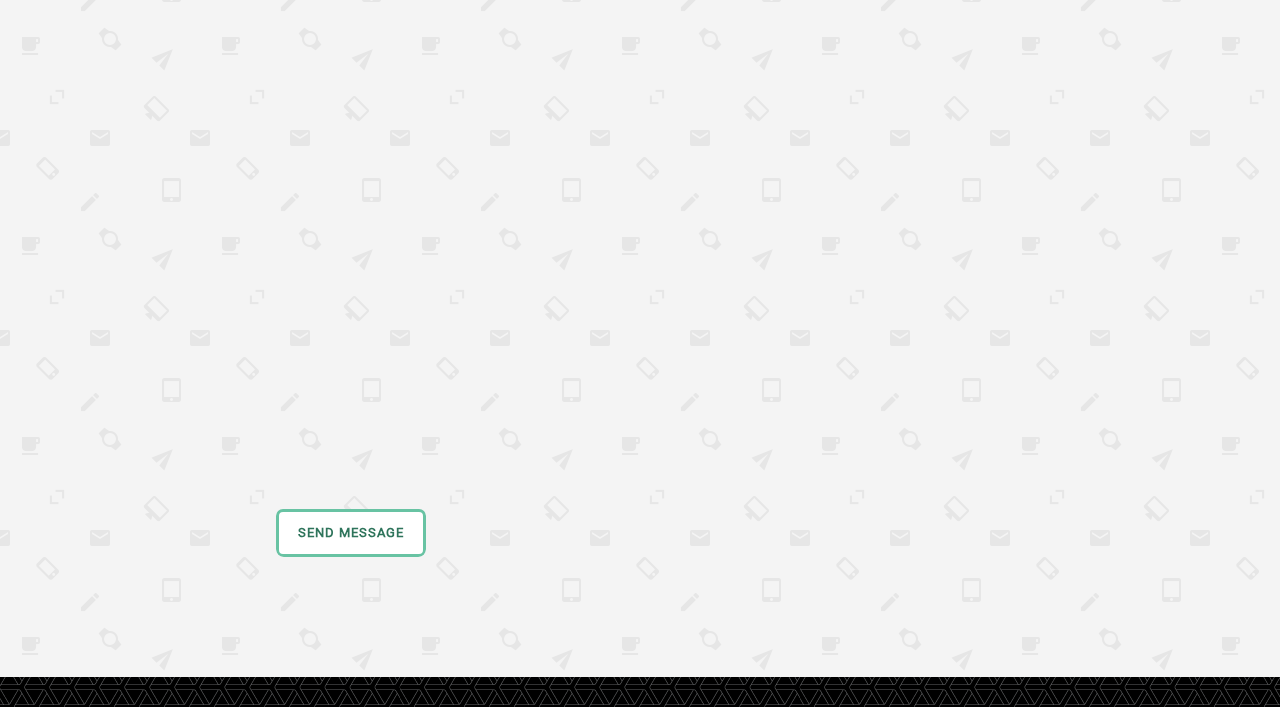
==== commit df611b8d: "Update index.html" ====
--- a/index.html
+++ b/index.html
@@ -259,57 +259,106 @@
     </a>
   </div>
 
-    <!-- About Section -->
-    <div class="title1 main-bg" id="main-bg">
-      <section id="about" class="about-section section-padding">
-        <div class="container">
-          <h2 class="section-title wow fadeInUp" id="section-title1">About Me</h2>
-
-          <div class="row bg-blur">
-
-            <div class="col-md-4 col-md-push-8" style="padding: 30px 0;">
-              <div class="biography wow fadeInDown">
-                <div class="myphoto wow fadeInDown">
-                  <img src="myphoto2.png" alt="" style="height: 400px; border-radius: 20px">
-                </div>
+
+      <!-- About Section -->
+      <div class="title1 main-bg" id="main-bg">
+        <section id="about" class="about-section section-padding">
+          <div class="container">
+            <h2 class="section-title wow fadeInUp" id="section-title1">About Me</h2>
+
+            <div class="row bg-blur">
+
+              <div class="col-md-4 col-md-push-8" style="padding: 30px 0;">
+                <div class="biography wow fadeInDown">
+                  <div class="myphoto wow fadeInDown">
+                    <img src="myphoto2.png" alt="" style="border-radius: 10px">
+                  </div>
+                  <ul id="biography-info" style="margin-top: 30px">
+                    <li><strong>Name:</strong> Akanksha Pandya</li>
+                    <li><strong>Date of birth:</strong> February 21, 2001</li>
+                    <li><strong>City:</strong> Auckland, New Zealand</li>
+                    <li><strong>Working Status:</strong> Open to Work</li>
+                    <li><strong>Phone:</strong> +64 221768161</li>
+                    <li><strong>Email:</strong> akankshapandya90@gmail.com</li>
+                  </ul>
+
+                                  <div class="short-info wow fadeInUp" style="margin-top: 50px">
+                                    <h3>References</h3>
+                                    <p>
+                                      Focus Kitchens Ltd.<br>
+                                      Garima Arora- 021 088 01831<br>
+                                      Sales and Design Coordinator<br>
+                                      Unit K 33 Walmsley Road<br>
+                                    </p>
+                                    <br>
+                                    <p>
+                                      Communication & Training Services Limited.
+                                      <br>
+                                      Lia paupau-02108480211<br>
+                                      Had operator<br>
+                                      10 Macaulay street,<br>
+                                      Eden Terrace,<br>
+                                      Auckland 1021
+                                    </p>
+                                  </div>
+                </div>
+              </div> <!-- col-md-4 -->
+                <br>
+              <div class="col-md-8 col-md-pull-4">
+                <div class="short-info wow fadeInUp" id="short-info">
+                  <h3>Objective</h3>
+                  <p>
+                    An opportunity to work and upgrade oneself, as well as being involved in an organization that believes in gaining a competitive edge and giving back to the community. I'm presently expanding my solid experience in UI / UX design. I focus on using my interpersonal skills to build good user experience and create a strong interest in my employers. I hope to develop skills in motion design and my knowledge of the Web, and become an honest asset to the business. As an individual, I'm self-confident you’ll find me creative, funny and naturally passionate. I’m a forward thinker, which others may find inspiring when working as a team.</p>
+                </div>
+
+                <div class="short-info wow fadeInUp">
+                  <h3>What I Do ?</h3>
+                  <p>
+                    To hold a key position with a prestigious and growth oriented firm and aim at the maximum utilization of my management as well as interpersonal skills to overcome problems in a safe and economical fashion.
+                  </p>
+                </div>
+
+                <div class="short-info wow fadeInUp">
+                  <h3>Career Aspirants</h3>
+                  <p>
+                    To utilize my skill and capability which can be useful to whole organization and to be a part of an organization where I can apply my knowledge and skill in practical form as my better efforts.
+                  </p>
+                </div>
+
+                <div class="short-info wow fadeInUp">
+                  <h3>Strengths and Weaknesses</h3>
+                  <p>
+                    "Everyone has different strengths and weaknesses the important thing is to figure out what you're excellent at and love doing."
+                    <br><br>
+                      Strengths                      <br>
+                    • I deal with tough or hostile customers effectively by interacting with them respectfully and doing my best to meet their needs and wishes.
+                        <br>
+                      • I actively listen to the consumer in order to have a deeper understanding of their viewpoint.
+                      <br>
+                      • Outside of work, I am aware of my own customer contacts so that I may better comprehend our customers' viewpoint.
+                                            <br>
+                      • My creative thinking is one of my greatest assets. I like to push the envelope and think outside the box in order to do something that few or no one else has done before.
+                                            <br>
+                      • My biggest strength is my time-management skills. As a time oriented-person, I like to be punctual.
+                        <br>
+                      My best asset is my ability to learn quickly. I am fortunate in that I am quick to pick up on new information.
+                                            <br>                      <br>
+                      Weakness                      <br>
+                      • I have a tendency to be harsh on myself. Even if my work is well appreciated, I can't help but feel that I could have done more when I finish a project. This frequently leads to me overworking myself and leaving me exhausted.
+                        <br>
+                      • Nervousness about public speaking.
+                                            <br>
+                      •  saying “NO”
+                                            <br>
+                      • Overthinking
+                                            <br>
+                      • Sometime get demotivated                  </p>
+                </div>
+
               </div>
-            </div> <!-- col-md-4 -->
-              <br>
-            <div class="col-md-8 col-md-pull-4">
-              <div class="short-info wow fadeInUp" id="short-info">
-                <h3>Objective</h3>
-                <p>
-                  • I have very high expectations of myself, and I am goal-oriented.
-                    <br>
-                    • I love innovation and would be thrilled to work within a professional environment that values my work.
-                    <br>
-                    • And also grab an opportunity to work and upgrade oneself, as well as being involved in an organisation that believes in gaining a competitive edge and giving back to the community. Furthermore become an honest asset to the business. As an individual, I'm self-confident you’ll find me creative, funny and naturally passionate. I’m a forward thinker, which others may find inspiring when working as a team
-   
-		</p>
-              </div>
-
-              <div class="short-info wow fadeInUp">
-                <h3>What I Do ?</h3>
-                <p>
-                  To hold a key position with a prestigious and growth oriented firm and aim at the maximum utilization of my management as well as interpersonal skills to overcome problems in a safe and economical fashion.
-                </p>
-
-                <ul class="list-check" style="font-size: 12px !important">
-                  <li><strong>Name:</strong> Akanksha Pandya</li>
-                  <li><strong>Date of birth:</strong> February 21, 2001</li>
-                  <li><strong>City:</strong> Auckland, New Zealand</li>
-                  <li><strong>Working Status:</strong> Open to Work</li>
-                  <li><strong>Phone:</strong> +64 221768161</li>
-                  <li><strong>Email:</strong> akankshapandya90@gmail.com</li>
-                </ul>
-              </div>
-
-
-            </div>
-          </div> <!-- /.row -->
-        </div> <!-- /.container -->
-      </section><!-- End About Section -->
-
+            </div> <!-- /.row -->
+          </div> <!-- /.container -->
+        </section><!-- End About Section -->
 
 
       <!-- Resume Section -->
@@ -374,7 +423,7 @@
                                           </div><!-- /timeline-heading -->
 
                                           <div class="timeline-body">
-                                              <p>I achieved 81.20 Percentage. From this school of existence in this spot, which was created for the bliss of souls like mine. I am so happy studing in there.</p>
+                                              <p>I achieved 81.20 Percentage. I am so happy studing in there.</p>
                                           </div><!-- /timeline-body -->
                                       </div> <!-- /timeline-content -->
                                   </div><!-- /timeline-panel -->
@@ -393,7 +442,7 @@
                                           </div><!-- /timeline-heading -->
 
                                           <div class="timeline-body">
-                                              <p>I achieved 64.77 Percentage.</p>
+                                              <p>I achieved 64.77 Percentage. The purpose of education is to open the windows of the mind.</p>
                                           </div><!-- /timeline-body -->
                                       </div> <!-- /timeline-content -->
                                   </div> <!-- /timeline-panel -->
@@ -482,7 +531,7 @@
                                           </div><!-- /timeline-heading -->
 
                                           <div class="timeline-body">
-                                              <p>The organization's supportive culture, flexible work arrangements, rewards, and work-life  balance are internal motives that positively affect employee satisfaction and morale for leading to organizational productivity (Abdirahman, 2018).  Improving work-life balance through flexible work arrangements can be  effective to enhance the job satisfaction of the employees and however,  increase their performance levels for contributing to organizational  productivity.</p>
+                                              <p>The organization's supportive culture, flexible work arrangements, rewards, and work-life  balance are internal motives that positively affect employee satisfaction and morale for leading to organizational productivity.  Improving work-life balance through flexible work arrangements can be  effective to enhance the job satisfaction of the employees and however,  increase their performance levels for contributing to organizational  productivity.</p>
                                           </div><!-- /timeline-body -->
                                       </div> <!-- /timeline-content -->
                                   </div> <!-- /timeline-panel -->
@@ -497,7 +546,7 @@
                                       <div class="timeline-content">
                                           <div class="timeline-heading">
                                               <h3>DISSERTATION ON ORGANISATIONAL CLIMATE AND PRODUCTIVITY</h3>
-                                              <span>MADHYA GUJRAT VIJ COMPANY LIMITED, Anand</span>
+                                              <span>MADHYA GUJRAT VIJ COMPANY LIMITED (MGVCL), Anand</span>
                                           </div><!-- /timeline-heading -->
 
                                           <div class="timeline-body">
@@ -578,37 +627,13 @@
           <div class="container">
             <div class="row">
               <div class="col-md-12">
-                <h2 id="cover-letter-head" style="margin-top: 80px">Strengths and Weaknesses</h2>
+                <h2 id="cover-letter-head" style="margin-top: 80px">Cover Letter</h2>
                 <div id="cover-letter">
-                  "Everyone has different strengths and weaknesses the important thing is to figure out what you're excellent at and love doing."
+                  This letter is to express my interest in the role of customer support representative. I have a pleasant approach, an outstanding phone voice, and I like connecting with customers as a client relations expert with over five years of experience in customer service job. My abilities to give outstanding service in a professional manner have grown because of my work and educational experiences. My experience in the people service industry has given me exceptional organizational and time management abilities. I have exceptional problem-solving abilities, which enable me to respond professionally to customer complaints or concerns and provide answers. Previous bosses have complemented me on how well I handle tough situations. I'd be delighted to give my personal qualities and abilities.
                   <br><br>
-                    Strengths                      <br>
-                  • I deal with tough or hostile customers effectively by interacting with them respectfully and doing my best to meet their needs and wishes.
-                      <br>
-                    • I actively listen to the consumer in order to have a deeper understanding of their viewpoint.
-                    <br>
-                    • Outside of work, I am aware of my own customer contacts so that I may better comprehend our customers' viewpoint.
-                                          <br>
-                    • My creative thinking is one of my greatest assets. I like to push the envelope and think outside the box in order to do something that few or no one else has done before.
-                                          <br>
-                    • My biggest strength is my time-management skills. As a time oriented-person, I like to be punctual.
-                      <br>
-                    My best asset is my ability to learn quickly. I am fortunate in that I am quick to pick up on new information.
-                                          <br>                      <br>
-                    Weakness                      <br>
-                    • I have a tendency to be harsh on myself. Even if my work is well appreciated, I can't help but feel that I could have done more when I finish a project. This frequently leads to me overworking myself and leaving me exhausted.
-                      <br>
-                    • Nervousness about public speaking.
-                                          <br>
-                    •  saying “NO”
-                                          <br>
-                    • Overthinking
-                                          <br>
-                    • Sometime get demotivated
-
-                    <br><br><br>
-
-
+                  I am confident that my understanding of customer service methodologies and superb communication skills will be an excellent match for the company's demands. I'm also an expert in Microsoft Office database and web-based apps like Outlook, Excel, and Word, and I'd be a great addition to your team. I hope to hear from you soon to set up an interview.
+                  <br><br>
+                  Thank you for your time and consideration. I look forward to speak with you about this opportunity.
 
                 </div>
               </div><!-- /.col-md-12 -->
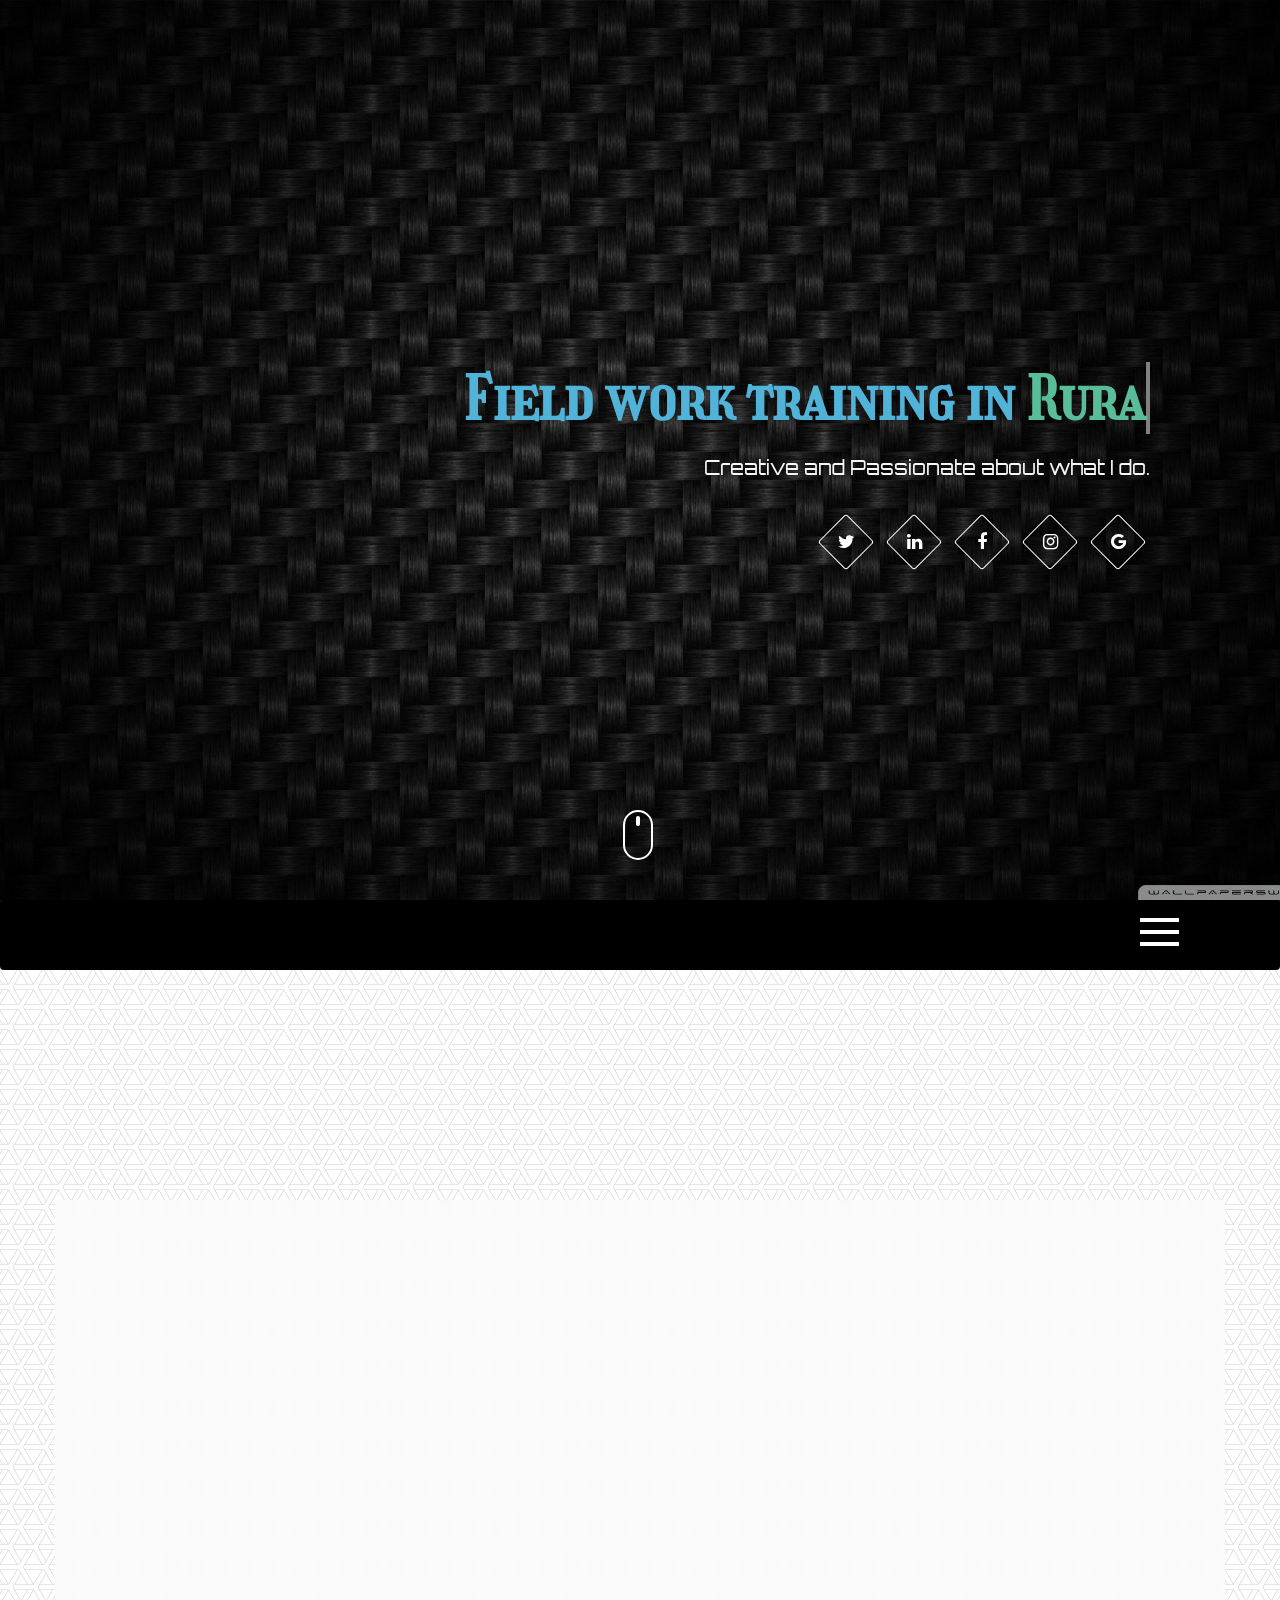
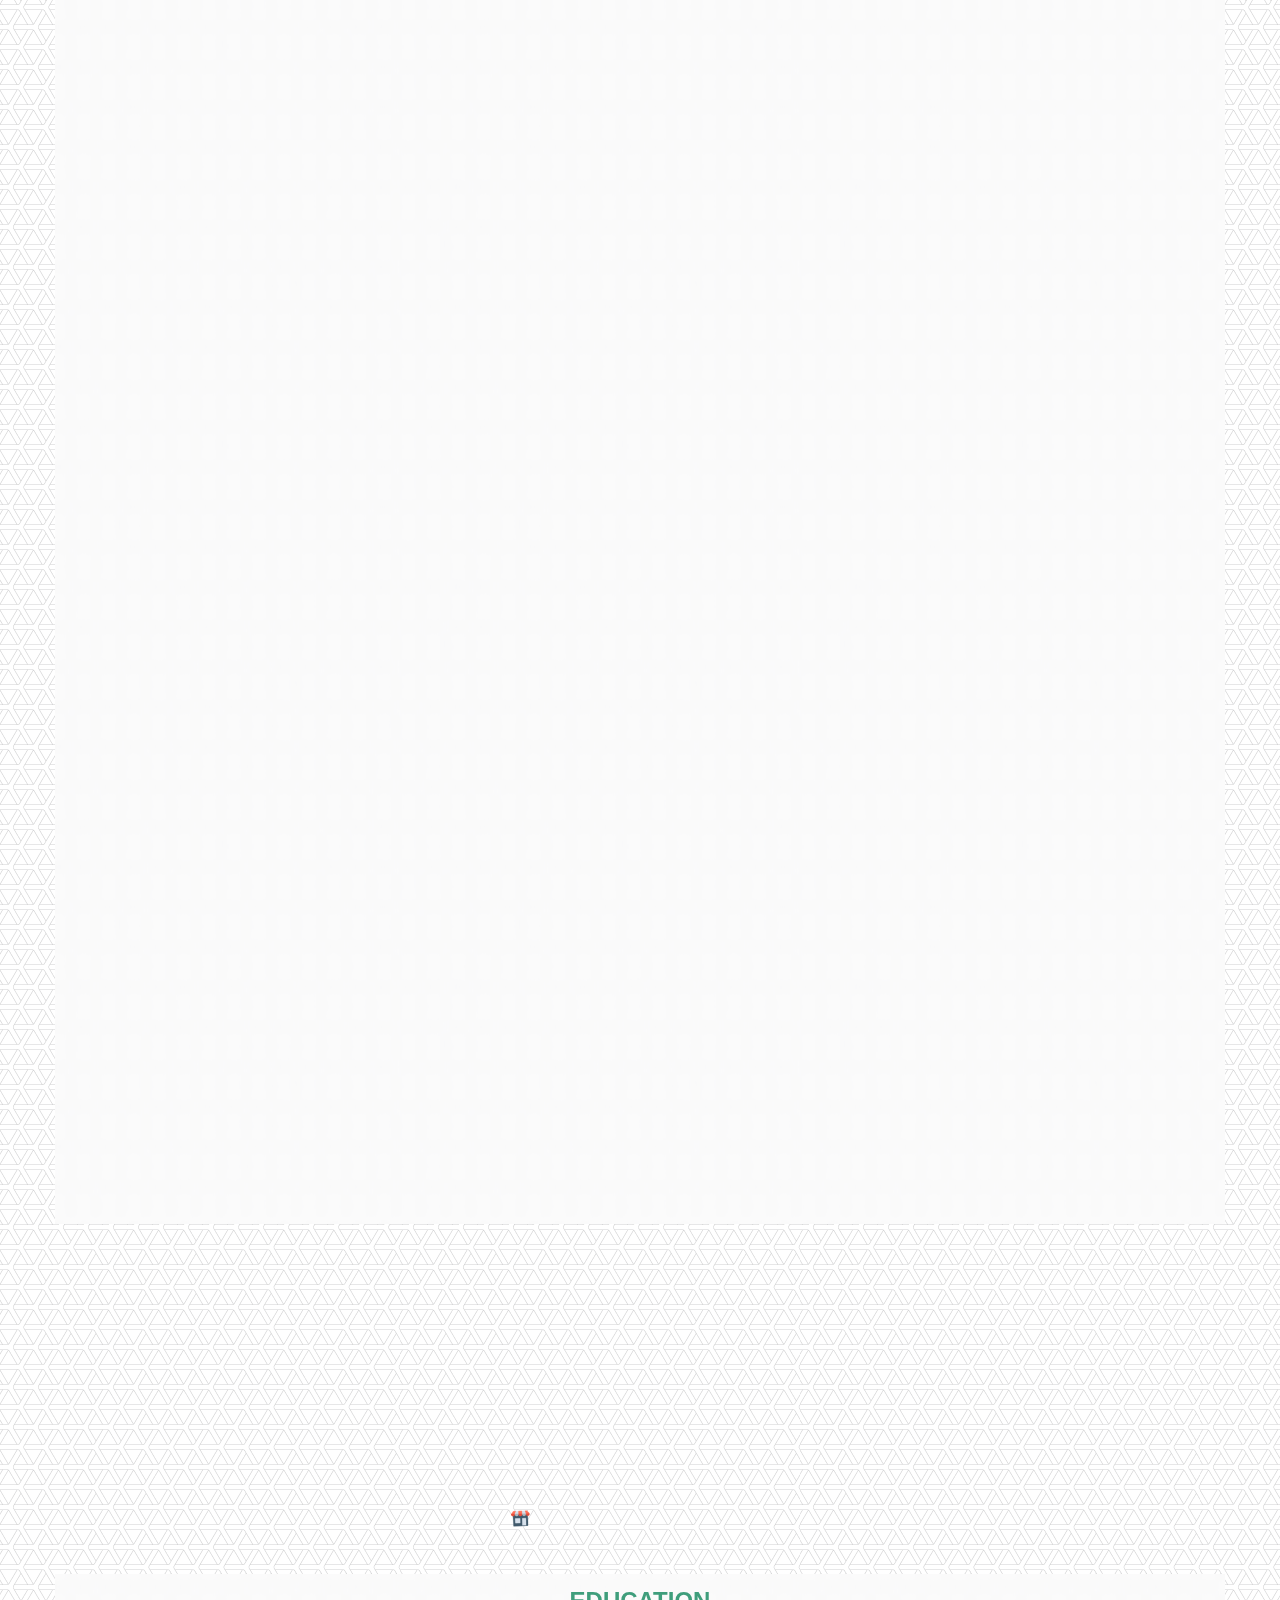
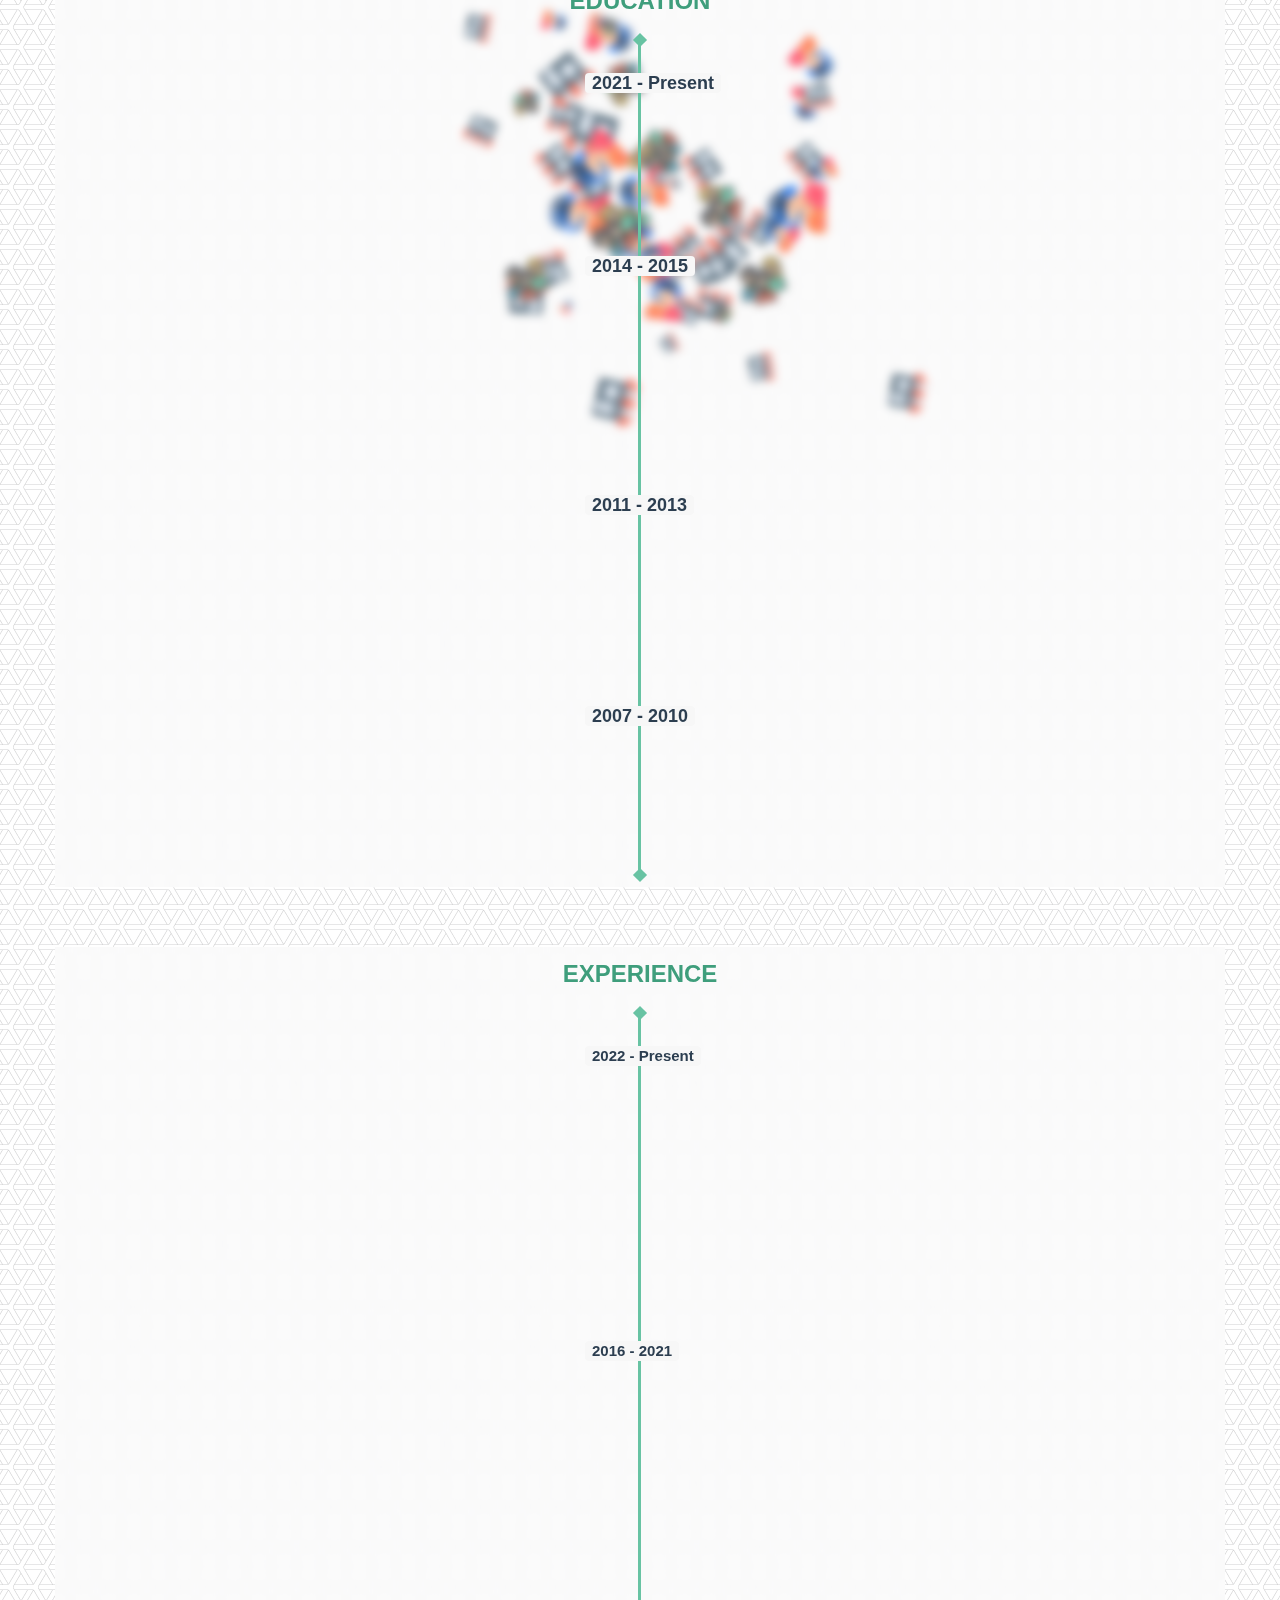
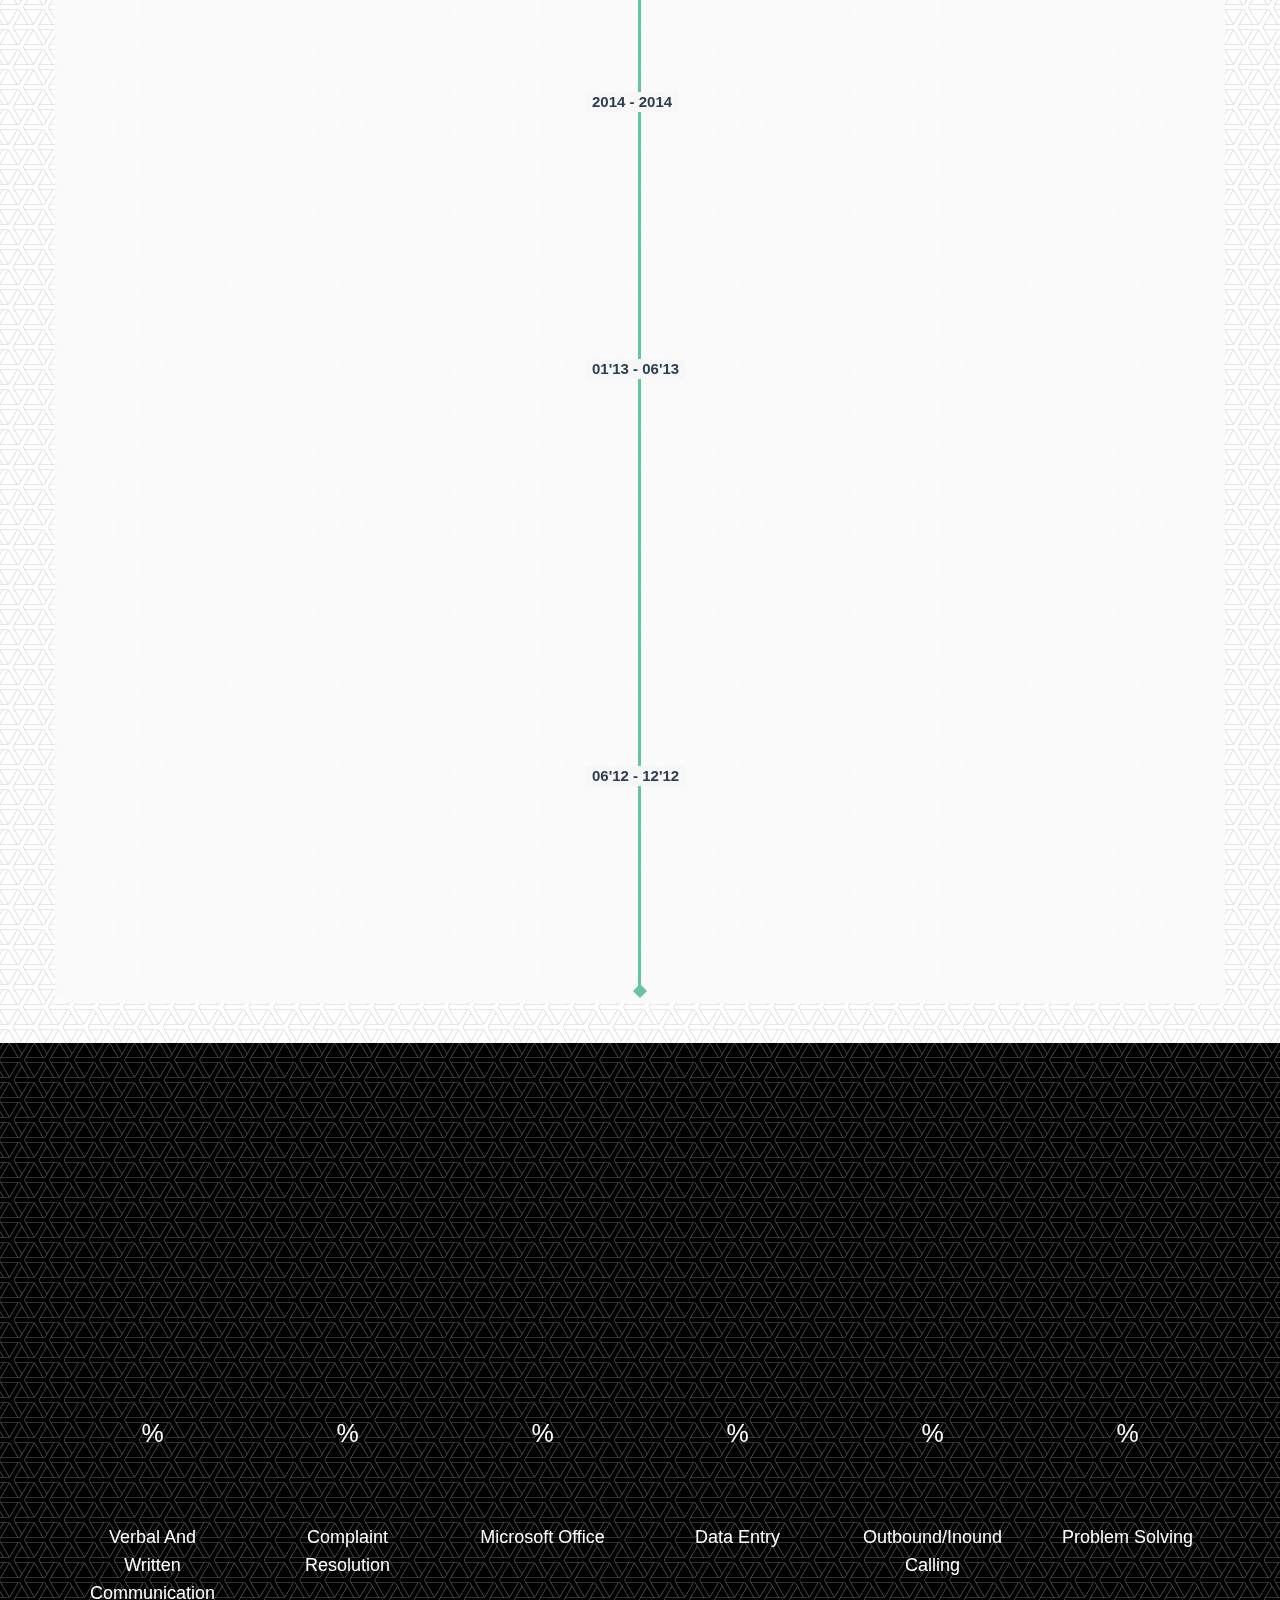
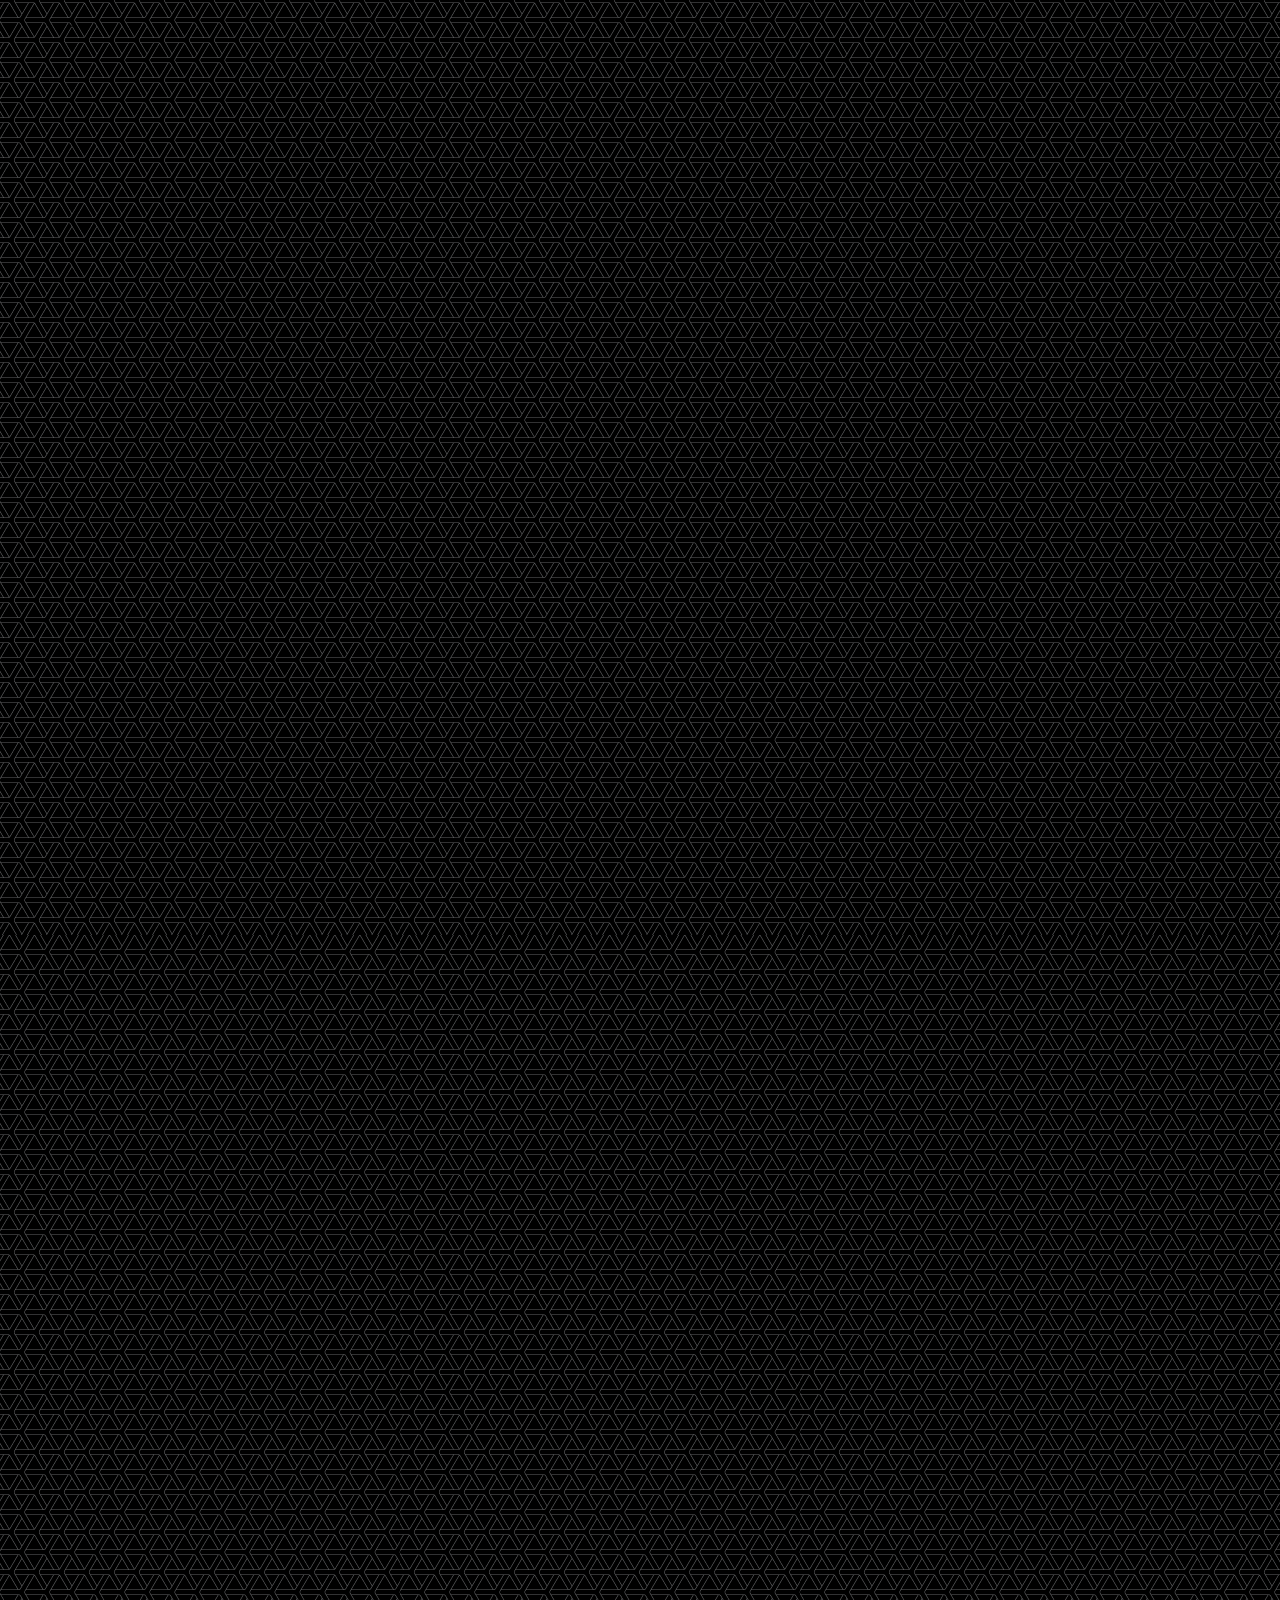
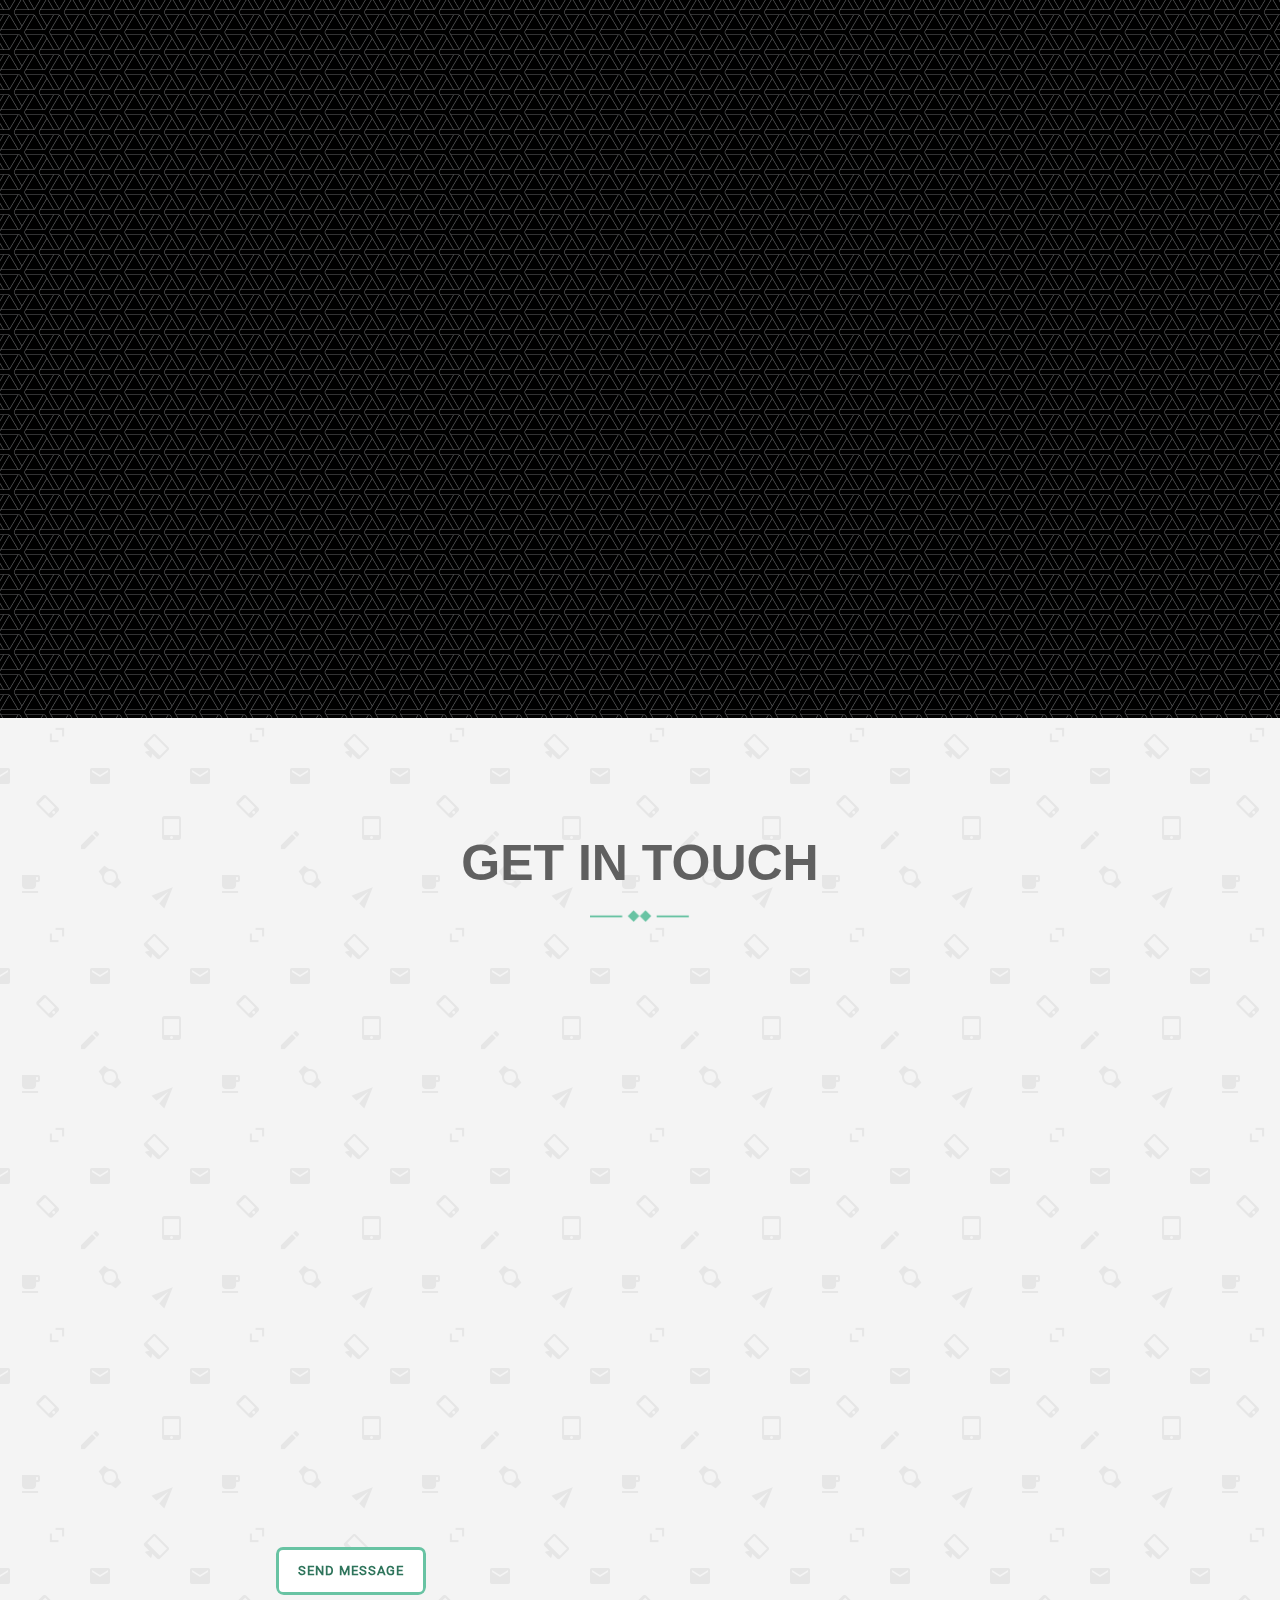
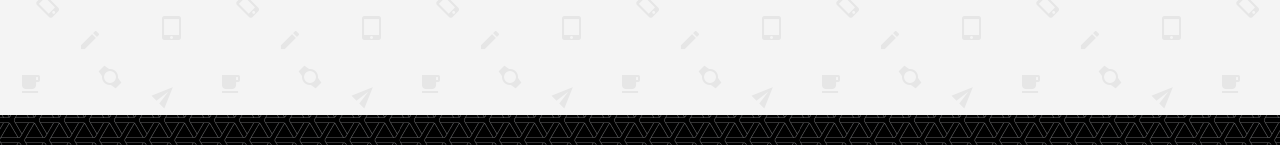
==== commit 835ab9fc: "Update index.html" ====
--- a/index.html
+++ b/index.html
@@ -198,6 +198,7 @@
           <li><a href="https://www.linkedin.com/in/akanksha-pandya-b70894ba" target="_blank"><i class="fa fa-linkedin" id="lnki"></i></a></li>
           <li><a href="https://www.facebook.com/akanksha.gavli" target="_blank"><i class="fa fa-facebook-f" id="fb"></i></a></li>
           <li><a href="https://www.instagram.com/pandya.akanksha/" target="_blank"><i class="fa fa-instagram" id="inst"></i></i></a></li>
+          <li><a href="mailto:akanxagavli619@yahoo.com" target="_blank"><i class="fa fa-google" id="inst" style="Colour: red"></i></i></a></li>
         </ul>
       </div> <!-- /.social-icons -->
     </div>
@@ -234,7 +235,7 @@
           <li><a href="#about">About</a></li>
           <li><a href="#resume">Resume</a></li>
           <li><a href="#skills">Skills</a></li>
-          <li><a href="#hire-me">Strengths and Weaknesses</a></li>
+          <li><a href="#hire-me">Cover Letter</a></li>
           <li><a href="#works">Workspace</a></li>
           <li><a href="#contact">Contact</a></li>
           <li><img class="close-menu" src="close.svg" alt="" height="25px" width="25px"></li>
@@ -273,9 +274,12 @@
                   <div class="myphoto wow fadeInDown">
                     <img src="myphoto2.png" alt="" style="border-radius: 10px">
                   </div>
+                  <div class="short-info wow fadeInUp" style="margin-top: 50px; text-align: center">
+                    <h3>Customer Service Representative</h3>
+                  </div>
                   <ul id="biography-info" style="margin-top: 30px">
                     <li><strong>Name:</strong> Akanksha Pandya</li>
-                    <li><strong>Date of birth:</strong> February 21, 2001</li>
+                    <li><strong>Date of birth:</strong> May 22, 1990</li>
                     <li><strong>City:</strong> Auckland, New Zealand</li>
                     <li><strong>Working Status:</strong> Open to Work</li>
                     <li><strong>Phone:</strong> +64 221768161</li>
@@ -301,14 +305,43 @@
                                       Auckland 1021
                                     </p>
                                   </div>
+
+                                  <div class="short-info wow fadeInUp" style="margin-top: 50px">
+                                    <h3>Languages known</h3>
+                                    <p>
+                                      English • Hindi • Gujarati
+                                    </p>
+                                  </div>
+
+                                  <div class="download-button wow fadeInLeft">
+                                  	<div class="button-container-1" style="margin-top: 0">
+                                  		<span class="mas">
+                                  			<a href="resume.png" download="resume" style="color: #000 !important;">DOWNLOAD MY CV</a>
+                                  		</span>
+                                  		<button id='work' type="button" name="Hover">
+                                  			<i class="fa fa-download"></i>
+                    	                	<a href="resume.pdf" style="color: #fff !important;" target="_blank"> DOWNLOAD MY CV</a>
+                                  		</button>
+                                  	</div>
+                                  </div>
                 </div>
               </div> <!-- col-md-4 -->
                 <br>
-              <div class="col-md-8 col-md-pull-4">
+              <div class="col-md-7 col-md-pull-4">
                 <div class="short-info wow fadeInUp" id="short-info">
                   <h3>Objective</h3>
                   <p>
-                    An opportunity to work and upgrade oneself, as well as being involved in an organization that believes in gaining a competitive edge and giving back to the community. I'm presently expanding my solid experience in UI / UX design. I focus on using my interpersonal skills to build good user experience and create a strong interest in my employers. I hope to develop skills in motion design and my knowledge of the Web, and become an honest asset to the business. As an individual, I'm self-confident you’ll find me creative, funny and naturally passionate. I’m a forward thinker, which others may find inspiring when working as a team.</p>
+                    An opportunity to work and upgrade oneself, as well as being involved in an organization that believes in gaining a competitive edge and giving back to the community.
+                    As an individual, I'm self-confident you’ll find me creative, funny and naturally passionate. I’m a forward thinker, which others may find inspiring when working as a team.
+
+                  </p>
+                </div>
+
+                <div class="short-info wow fadeInUp" id="short-info">
+                  <h3>Goal</h3>
+                  <p>
+                    I have an inner desire to grow, both personally and professionally. I want to be proud of what I do and my accomplishments as well as build a good reputation. Achieving long term goals helps us grow and cultivate our reputation.
+                  </p>
                 </div>
 
                 <div class="short-info wow fadeInUp">
@@ -319,40 +352,70 @@
                 </div>
 
                 <div class="short-info wow fadeInUp">
-                  <h3>Career Aspirants</h3>
+                  <h3>Career Aspirations</h3>
                   <p>
                     To utilize my skill and capability which can be useful to whole organization and to be a part of an organization where I can apply my knowledge and skill in practical form as my better efforts.
                   </p>
                 </div>
 
-                <div class="short-info wow fadeInUp">
+                <div class="wow fadeInUp" style="text-align: left">
+                  <h3>Strategies for career advancement</h3>
+                  <p>
+                    Strategy Ideally, people pursue a particular career strategy based on the expectation that it will result in the greatest chances of achieving personal and professional success.
+                    <ul style="list-style-type:disc; width: 100% !important; margin-left: 20px">
+                      <li>Applying information in a practical way.</li>
+                      <li>Ask to be given extra responsibilities.</li>
+                      <li>Pay attention to performance evaluations.</li>
+                      <li>The ability to manage time.</li>
+                      <li>Motivation for oneself.</li>
+                    </ul>
+                  </p>
+                </div>
+
+                <div class="wow fadeInUp" style="text-align: left; margin-top: 50px">
                   <h3>Strengths and Weaknesses</h3>
                   <p>
                     "Everyone has different strengths and weaknesses the important thing is to figure out what you're excellent at and love doing."
                     <br><br>
-                      Strengths                      <br>
-                    • I deal with tough or hostile customers effectively by interacting with them respectfully and doing my best to meet their needs and wishes.
-                        <br>
-                      • I actively listen to the consumer in order to have a deeper understanding of their viewpoint.
-                      <br>
-                      • Outside of work, I am aware of my own customer contacts so that I may better comprehend our customers' viewpoint.
-                                            <br>
-                      • My creative thinking is one of my greatest assets. I like to push the envelope and think outside the box in order to do something that few or no one else has done before.
-                                            <br>
-                      • My biggest strength is my time-management skills. As a time oriented-person, I like to be punctual.
-                        <br>
-                      My best asset is my ability to learn quickly. I am fortunate in that I am quick to pick up on new information.
-                                            <br>                      <br>
-                      Weakness                      <br>
-                      • I have a tendency to be harsh on myself. Even if my work is well appreciated, I can't help but feel that I could have done more when I finish a project. This frequently leads to me overworking myself and leaving me exhausted.
-                        <br>
-                      • Nervousness about public speaking.
-                                            <br>
-                      •  saying “NO”
-                                            <br>
-                      • Overthinking
-                                            <br>
-                      • Sometime get demotivated                  </p>
+                    <b>Strengths</b>
+                    <ul style="list-style-type:disc; width: 100% !important; margin-left: 20px">
+                      <li>
+                        I deal with tough or hostile customers effectively by interacting with them respectfully and doing my best to meet their needs and wishes.
+                      </li>
+                      <li>
+                        I actively listen to the consumer in order to have a deeper understanding of their viewpoint.
+                      </li>
+                      <li>
+                        Outside of work, I am aware of my own customer contacts so that I may better comprehend our customers' viewpoint.
+                      </li>
+                      <li>
+                        My creative thinking is one of my greatest assets. I like to push the envelope and think outside the box in order to do something that few or no one else has done before.
+                      </li>
+                      <li>
+                        My biggest strength is my time-management skills. As a time oriented-person, I like to be punctual.
+                      </li>
+                    </ul>
+
+                    <br>
+                      <b>Weakness</b>
+                      <ul style="list-style-type:disc; width: 100% !important; margin-left: 20px">
+                        <li>
+                          I have a tendency to be harsh on myself. Even if my work is well appreciated, I can't help but feel that I could have done more when I finish a project. This frequently leads to me overworking myself and leaving me exhausted.
+                        </li>
+                        <li>
+                          Nervousness about public speaking.
+                        </li>
+                        <li>
+                          Saying “NO”.
+                        </li>
+                        <li>
+                          Overthinking
+                        </li>
+                        <li>
+                          Sometime get demotivated
+                        </li>
+                      </ul>
+                   </p>
                 </div>
 
               </div>
@@ -642,108 +705,277 @@
         </div><!-- /.hire-section-bg -->
       </section><!-- End Hire Section -->
 
-    <!-- Works Section -->
-    <section id="works" class="works-section section-padding">
-      <div class="container wow fadeInUp">
-        <div class="container-logo">
-        <h2 class="section-title wow fadeInUp" id="section-title2">Workspace</h2>
-
-        <ul class="list-inline wow fadeInUp" id="filter">
-            <li><a class="active" data-group="all">All</a></li>
-            <li><a data-group="design">Project</a></li>
-            <li><a data-group="web">Rangoli</a></li>
-        </ul>
-
-        <div class="row">
-          <div id="grid">
-
-            <a class="image-link" href="anku2.jpeg">
-            <div class="portfolio-item col-xs-12 col-sm-4 col-md-3" data-groups='["all", "web"]'>
-              <div class="portfolio-bg">
-                <div class="portfolio">
-                  <div class="tt-overlay"></div>
-                  <div class="links">
-                  </div><!-- /.links -->
-                  <img src="anku2.jpeg" alt="image" height="180px" width="auto">
-                  <div class="portfolio-info">
-                    <h3>Lord Ganesha Rangoli</h3>
-                  </div><!-- /.portfolio-info -->
-                </div><!-- /.portfolio -->
-              </div><!-- /.portfolio-bg -->
-            </div><!-- /.portfolio-item -->
-            </a>
-
-            <a class="image-link" href="anku3.jpeg">
-            <div class="portfolio-item col-xs-12 col-sm-4 col-md-3" data-groups='["all", "web"]'>
-              <div class="portfolio-bg">
-                <div class="portfolio">
-                  <div class="tt-overlay"></div>
-                  <div class="links">
-                  </div><!-- /.links -->
-                  <img src="anku3.jpeg" alt="image" height="180px" width="auto">
-                  <div class="portfolio-info">
-                    <h3>Mickey Mouse Rangoli</h3>
-                  </div><!-- /.portfolio-info -->
-                </div><!-- /.portfolio -->
-              </div><!-- /.portfolio-bg -->
-            </div><!-- /.portfolio-item -->
-            </a>
-
-            <a class="image-link" href="anku1.jpeg">
-            <div class="portfolio-item col-xs-12 col-sm-4 col-md-3" data-groups='["all", "design"]'>
-              <div class="portfolio-bg">
-                <div class="portfolio">
-                  <div class="tt-overlay"></div>
-                  <div class="links">
-                    <a href="anku.pdf" target="_blank"><i class="fa fa-link"></i>
-                  </div><!-- /.links -->
-                  <img src="anku1.jpeg" alt="image" height="180px" width="auto">
-                  <div class="portfolio-info">
-                    <h3>Māori language</h3>
-                  </div><!-- /.portfolio-info -->
-                </div><!-- /.portfolio -->
-              </div><!-- /.portfolio-bg -->
-            </div><!-- /.portfolio-item -->
-            </a>
-
-            <a class="image-link" href="anku4.jpeg">
-            <div class="portfolio-item col-xs-12 col-sm-4 col-md-3" data-groups='["all", "web"]'>
-              <div class="portfolio-bg">
-                <div class="portfolio">
-                  <div class="tt-overlay"></div>
-                  <div class="links">
-                  </div><!-- /.links -->
-                  <img src="anku4.jpeg" alt="image" height="180px" width="auto">
-                  <div class="portfolio-info">
-                    <h3>Lord Ganesha Rangoli 2</h3>
-                  </div><!-- /.portfolio-info -->
-                </div><!-- /.portfolio -->
-              </div><!-- /.portfolio-bg -->
-            </div><!-- /.portfolio-item -->
-            </a>
-
-            <a class="image-link" href="anku5.jpeg">
-            <div class="portfolio-item col-xs-12 col-sm-4 col-md-3" data-groups='["all", "web"]'>
-              <div class="portfolio-bg">
-                <div class="portfolio">
-                  <div class="tt-overlay"></div>
-                  <div class="links">
-                    </a>
-                  </div><!-- /.links -->
-                  <img src="anku5.jpeg" alt="image" height="180px" width="auto">
-                  <div class="portfolio-info">
-                    <h3>Lord Vishnu Rangoli</h3>
-                  </div><!-- /.portfolio-info -->
-                </div><!-- /.portfolio -->
-              </div><!-- /.portfolio-bg -->
-            </div><!-- /.portfolio-item -->
-            </a>
-
-          </div><!-- /#grid -->
-        </div><!-- /.row -->
-      </div><!-- container-logo -->
-      </div><!-- /.container -->
-    </section><!-- End Works Section -->
+      <!-- Works Section -->
+      <section id="works" class="works-section section-padding">
+        <div class="container wow fadeInUp">
+          <div class="container-logo">
+          <h2 class="section-title wow fadeInUp" id="section-title2">Workspace</h2>
+
+          <ul class="list-inline wow fadeInUp" id="filter">
+              <li><a class="active" data-group="all">All</a></li>
+              <li><a data-group="design">Project</a></li>
+              <li><a data-group="web">Rangoli</a></li>
+              <li><a data-group="toons">Co-Curricular</a></li>
+          </ul>
+
+          <div class="row">
+            <div id="grid">
+              <a class="image-link" href="anku6.png">
+              <div class="portfolio-item col-xs-12 col-sm-4 col-md-3" data-groups='["all","design"]'>
+                <div class="portfolio-bg">
+                  <div class="portfolio">
+                    <div class="tt-overlay"></div>
+                    <div class="links">
+                      <a href="project1.html" target="_blank"><i class="fa fa-link"></i>
+                      </a>
+                    </div><!-- /.links -->
+                    <img src="anku6.png" alt="image" height="180px" width="auto">
+                    <div class="portfolio-info">
+                      <h3>Cancer Awarness in Rural Area</h3>
+                    </div><!-- /.portfolio-info -->
+                  </div><!-- /.portfolio -->
+                </div><!-- /.portfolio-bg -->
+              </div><!-- /.portfolio-item -->
+              </a>
+
+              <a class="image-link" href="anku7.png">
+              <div class="portfolio-item col-xs-12 col-sm-4 col-md-3" data-groups='["all","design"]'>
+                <div class="portfolio-bg">
+                  <div class="portfolio">
+                    <div class="tt-overlay"></div>
+                    <div class="links">
+                      <a href="project2.html" target="_blank"><i class="fa fa-link"></i>
+                      </a>
+                    </div><!-- /.links -->
+                    <img src="anku7.png" alt="image" height="180px" width="auto">
+                    <div class="portfolio-info">
+                      <h3>Antinatel Care of Mother Child</h3>
+                    </div><!-- /.portfolio-info -->
+                  </div><!-- /.portfolio -->
+                </div><!-- /.portfolio-bg -->
+              </div><!-- /.portfolio-item -->
+              </a>
+
+              <a class="image-link" href="anku8.png">
+              <div class="portfolio-item col-xs-12 col-sm-4 col-md-3" data-groups='["all","design"]'>
+                <div class="portfolio-bg">
+                  <div class="portfolio">
+                    <div class="tt-overlay"></div>
+                    <div class="links">
+                      <a href="project3.html" target="_blank"><i class="fa fa-link"></i>
+                      </a>
+                    </div><!-- /.links -->
+                    <img src="anku8.png" alt="image" height="180px" width="auto">
+                    <div class="portfolio-info">
+                      <h3>Māori Leadership in Business Management</h3>
+                    </div><!-- /.portfolio-info -->
+                  </div><!-- /.portfolio -->
+                </div><!-- /.portfolio-bg -->
+              </div><!-- /.portfolio-item -->
+              </a>
+
+              <a class="image-link" href="anku9.png">
+              <div class="portfolio-item col-xs-12 col-sm-4 col-md-3" data-groups='["all","design"]'>
+                <div class="portfolio-bg">
+                  <div class="portfolio">
+                    <div class="tt-overlay"></div>
+                    <div class="links">
+                      <a href="project4.html" target="_blank"><i class="fa fa-link"></i>
+                      </a>
+                    </div><!-- /.links -->
+                    <img src="anku9.png" alt="image" height="180px" width="auto">
+                    <div class="portfolio-info">
+                      <h3>Project Managament</h3>
+                    </div><!-- /.portfolio-info -->
+                  </div><!-- /.portfolio -->
+                </div><!-- /.portfolio-bg -->
+              </div><!-- /.portfolio-item -->
+              </a>
+
+              <a class="image-link" href="anku10.png">
+              <div class="portfolio-item col-xs-12 col-sm-4 col-md-3" data-groups='["all","design"]'>
+                <div class="portfolio-bg">
+                  <div class="portfolio">
+                    <div class="tt-overlay"></div>
+                    <div class="links">
+                      <a href="project1.html" target="_blank"><i class="fa fa-link"></i>
+                      </a>
+                    </div><!-- /.links -->
+                    <img src="anku10.png" alt="image" height="180px" width="auto">
+                    <div class="portfolio-info">
+                      <h3>Organisational Climate Change and Productivity</h3>
+                    </div><!-- /.portfolio-info -->
+                  </div><!-- /.portfolio -->
+                </div><!-- /.portfolio-bg -->
+              </div><!-- /.portfolio-item -->
+              </a>
+
+              <a class="image-link" href="anku2.jpeg">
+              <div class="portfolio-item col-xs-12 col-sm-4 col-md-3" data-groups='["all", "web"]'>
+                <div class="portfolio-bg">
+                  <div class="portfolio">
+                    <div class="tt-overlay"></div>
+                    <div class="links">
+                      <a href="" target="_blank">
+                      </a>
+                    </div><!-- /.links -->
+                    <img src="anku2.jpeg" alt="image">
+                    <div class="portfolio-info">
+                      <h3>Lord Ganesha Rangoli</h3>
+                    </div><!-- /.portfolio-info -->
+                  </div><!-- /.portfolio -->
+                </div><!-- /.portfolio-bg -->
+              </div><!-- /.portfolio-item -->
+              </a>
+
+              <a class="image-link" href="anku3.jpeg">
+              <div class="portfolio-item col-xs-12 col-sm-4 col-md-3" data-groups='["all", "web"]'>
+                <div class="portfolio-bg">
+                  <div class="portfolio">
+                    <div class="tt-overlay"></div>
+                    <div class="links">
+                      <a href="" target="_blank">
+                      </a>
+                    </div><!-- /.links -->
+                    <img src="anku3.jpeg" alt="image">
+                    <div class="portfolio-info">
+                      <h3>Micky Mouse Rangoli</h3>
+                    </div><!-- /.portfolio-info -->
+                  </div><!-- /.portfolio -->
+                </div><!-- /.portfolio-bg -->
+              </div><!-- /.portfolio-item -->
+              </a>
+
+              <a class="image-link" href="anku4.jpeg">
+              <div class="portfolio-item col-xs-12 col-sm-4 col-md-3" data-groups='["all", "web"]'>
+                <div class="portfolio-bg">
+                  <div class="portfolio">
+                    <div class="tt-overlay"></div>
+                    <div class="links">
+                      <a href="" target="_blank">
+                      </a>
+                    </div><!-- /.links -->
+                    <img src="anku4.jpeg" alt="image">
+                    <div class="portfolio-info">
+                      <h3>Lord Ganesha Rangoli 2</h3>
+                    </div><!-- /.portfolio-info -->
+                  </div><!-- /.portfolio -->
+                </div><!-- /.portfolio-bg -->
+              </div><!-- /.portfolio-item -->
+              </a>
+
+              <a class="image-link" href="anku5.jpeg">
+              <div class="portfolio-item col-xs-12 col-sm-4 col-md-3" data-groups='["all", "web"]'>
+                <div class="portfolio-bg">
+                  <div class="portfolio">
+                    <div class="tt-overlay"></div>
+                    <div class="links">
+                      <a href="" target="_blank">
+                      </a>
+                    </div><!-- /.links -->
+                    <img src="anku5.jpeg" alt="image">
+                    <div class="portfolio-info">
+                      <h3>Lord Vishnu Rangoli</h3>
+                    </div><!-- /.portfolio-info -->
+                  </div><!-- /.portfolio -->
+                </div><!-- /.portfolio-bg -->
+              </div><!-- /.portfolio-item -->
+              </a>
+
+              <a class="image-link" href="certi1.jpg">
+              <div class="portfolio-item col-xs-12 col-sm-4 col-md-3" data-groups='["all", "toons"]'>
+                <div class="portfolio-bg">
+                  <div class="portfolio">
+                    <div class="tt-overlay"></div>
+                    <div class="links">
+                      <a href="" target="_blank">
+                      </a>
+                    </div><!-- /.links -->
+                    <img src="certi1.jpg" alt="image">
+                    <div class="portfolio-info">
+                      <h3>Experience Certificate, MGVCL</h3>
+                    </div><!-- /.portfolio-info -->
+                  </div><!-- /.portfolio -->
+                </div><!-- /.portfolio-bg -->
+              </div><!-- /.portfolio-item -->
+              </a>
+
+              <a class="image-link" href="certi2.jpg">
+              <div class="portfolio-item col-xs-12 col-sm-4 col-md-3" data-groups='["all", "toons"]'>
+                <div class="portfolio-bg">
+                  <div class="portfolio">
+                    <div class="tt-overlay"></div>
+                    <div class="links">
+                      <a href="" target="_blank">
+                      </a>
+                    </div><!-- /.links -->
+                    <img src="certi2.jpg" alt="image">
+                    <div class="portfolio-info">
+                      <h3>Training Certificate in Medical</h3>
+                    </div><!-- /.portfolio-info -->
+                  </div><!-- /.portfolio -->
+                </div><!-- /.portfolio-bg -->
+              </div><!-- /.portfolio-item -->
+              </a>
+
+              <a class="image-link" href="certi3.jpg">
+              <div class="portfolio-item col-xs-12 col-sm-4 col-md-3" data-groups='["all", "toons"]'>
+                <div class="portfolio-bg">
+                  <div class="portfolio">
+                    <div class="tt-overlay"></div>
+                    <div class="links">
+                      <a href="" target="_blank">
+                      </a>
+                    </div><!-- /.links -->
+                    <img src="certi3.jpg" alt="image">
+                    <div class="portfolio-info">
+                      <h3>AIDS Awarness Activity</h3>
+                    </div><!-- /.portfolio-info -->
+                  </div><!-- /.portfolio -->
+                </div><!-- /.portfolio-bg -->
+              </div><!-- /.portfolio-item -->
+              </a>
+
+              <a class="image-link" href="certi4.jpg">
+              <div class="portfolio-item col-xs-12 col-sm-4 col-md-3" data-groups='["all", "toons"]'>
+                <div class="portfolio-bg">
+                  <div class="portfolio">
+                    <div class="tt-overlay"></div>
+                    <div class="links">
+                      <a href="" target="_blank">
+                      </a>
+                    </div><!-- /.links -->
+                    <img src="certi4.jpg" alt="image">
+                    <div class="portfolio-info">
+                      <h3>Karate Yellow Belt</h3>
+                    </div><!-- /.portfolio-info -->
+                  </div><!-- /.portfolio -->
+                </div><!-- /.portfolio-bg -->
+              </div><!-- /.portfolio-item -->
+              </a>
+
+              <a class="image-link" href="anku11.jpg">
+              <div class="portfolio-item col-xs-12 col-sm-4 col-md-3" data-groups='["all", "toons"]'>
+                <div class="portfolio-bg">
+                  <div class="portfolio">
+                    <div class="tt-overlay"></div>
+                    <div class="links">
+                      <a href="" target="_blank">
+                      </a>
+                    </div><!-- /.links -->
+                    <img src="anku11.jpg" alt="image">
+                    <div class="portfolio-info">
+                      <h3>Horse Riding</h3>
+                    </div><!-- /.portfolio-info -->
+                  </div><!-- /.portfolio -->
+                </div><!-- /.portfolio-bg -->
+              </div><!-- /.portfolio-item -->
+              </a>
+            </div><!-- /#grid -->
+          </div><!-- /.row -->
+        </div><!-- container-logo -->
+        </div><!-- /.container -->
+      </section><!-- End Works Section -->
 
     <!-- Contact Section -->
     <section id="contact" class="contact-section section-padding" style="color: #111">
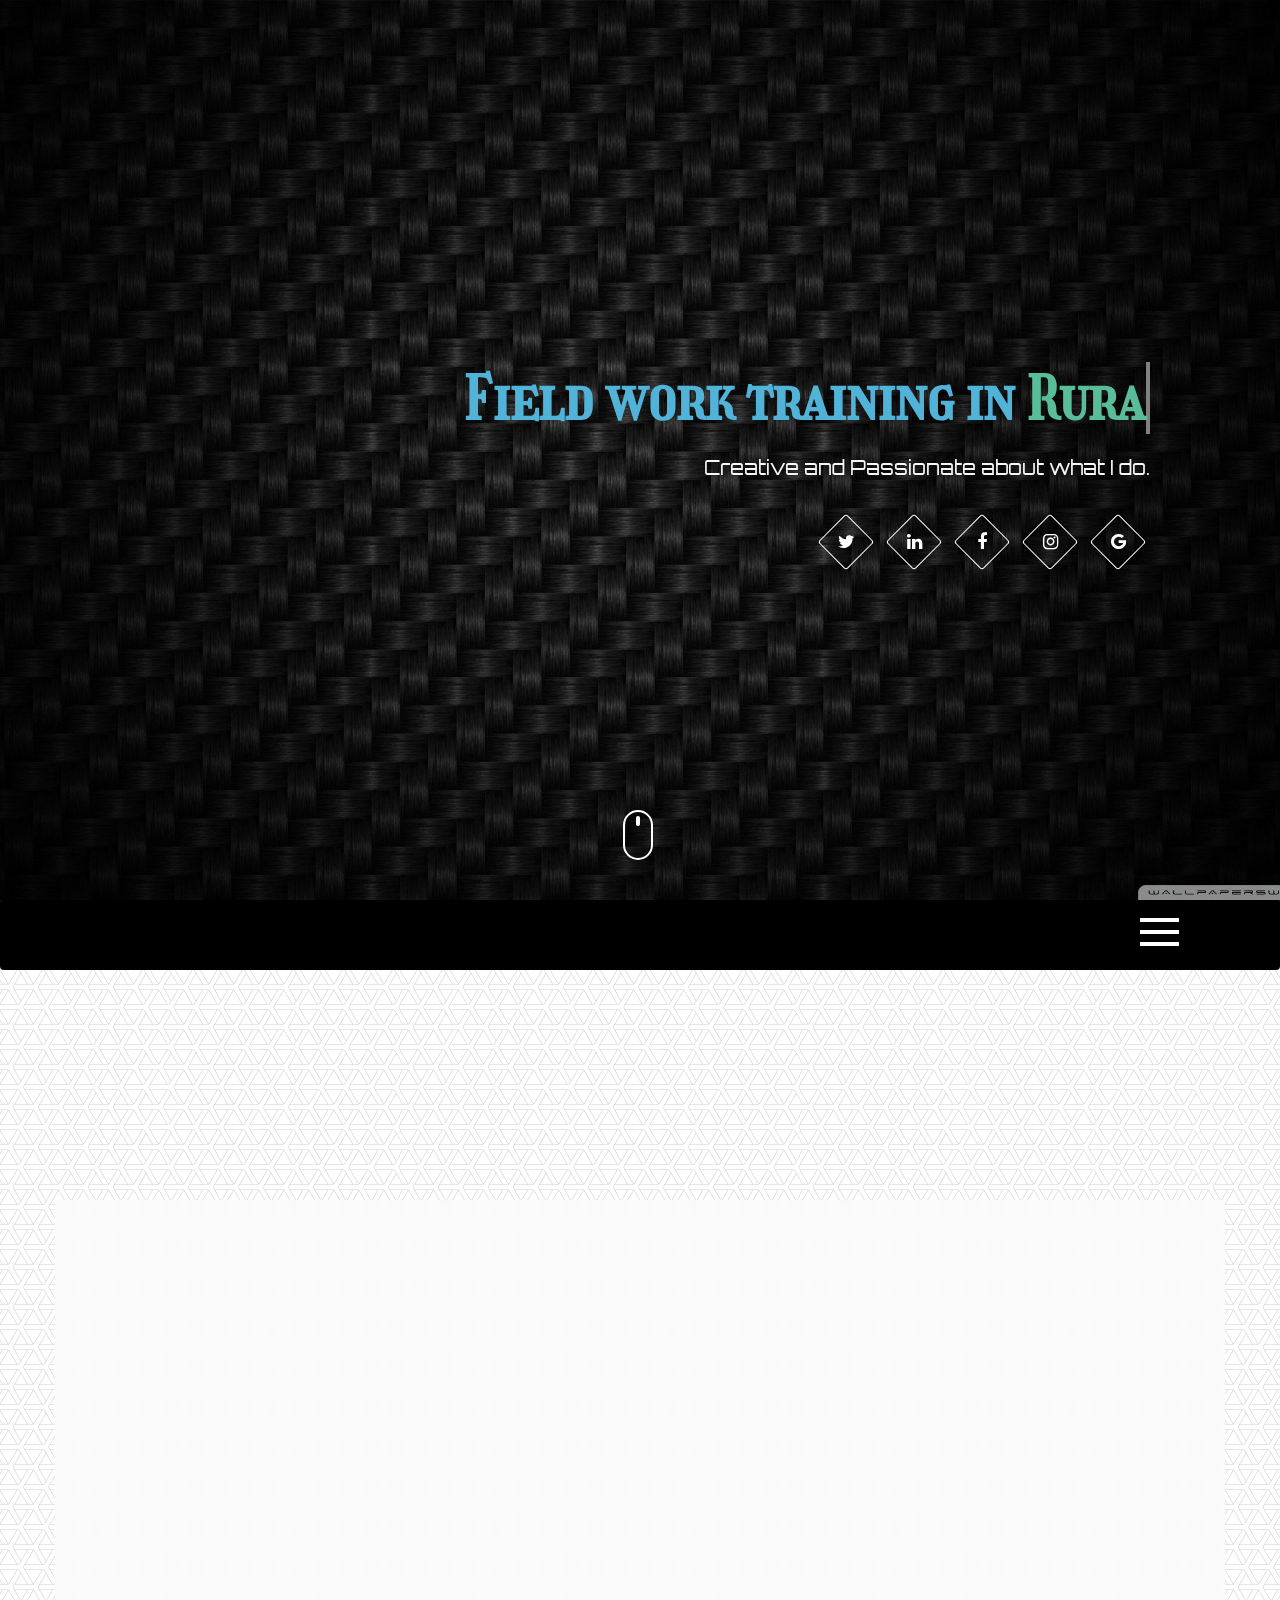
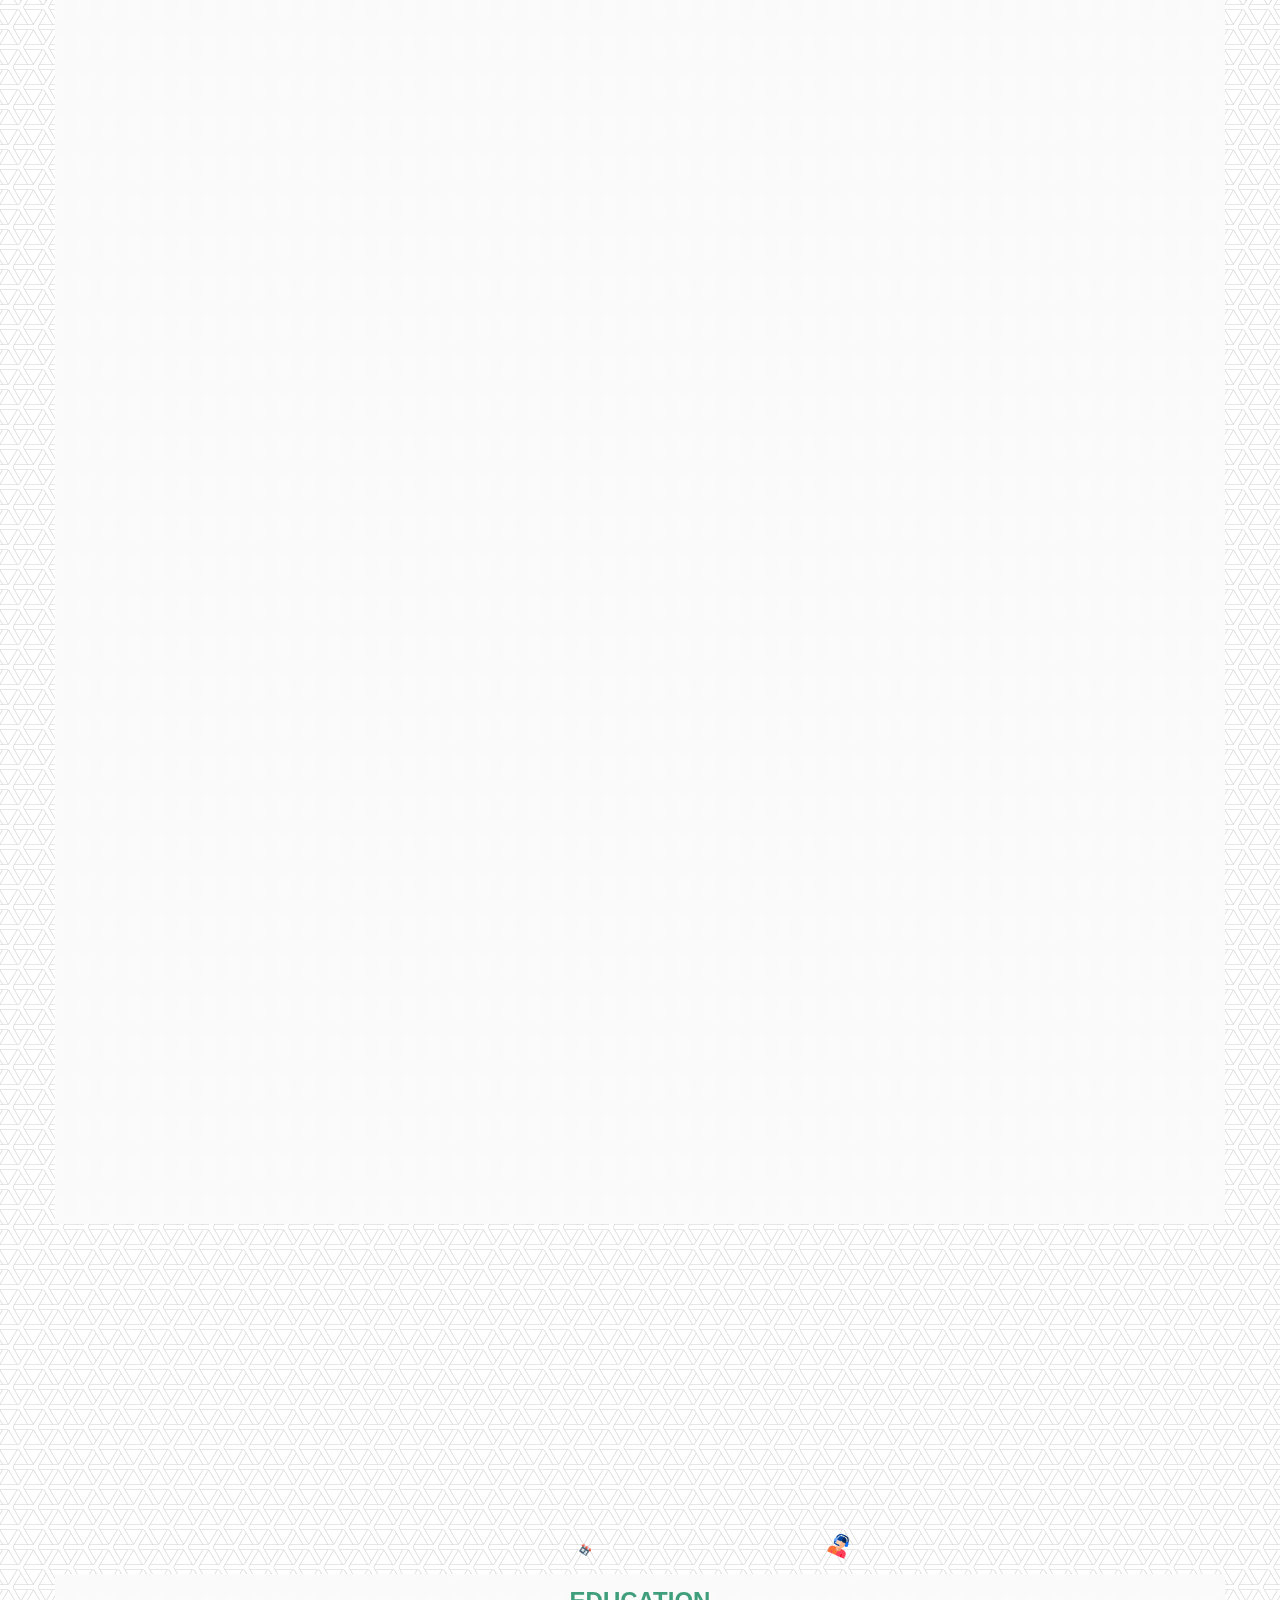
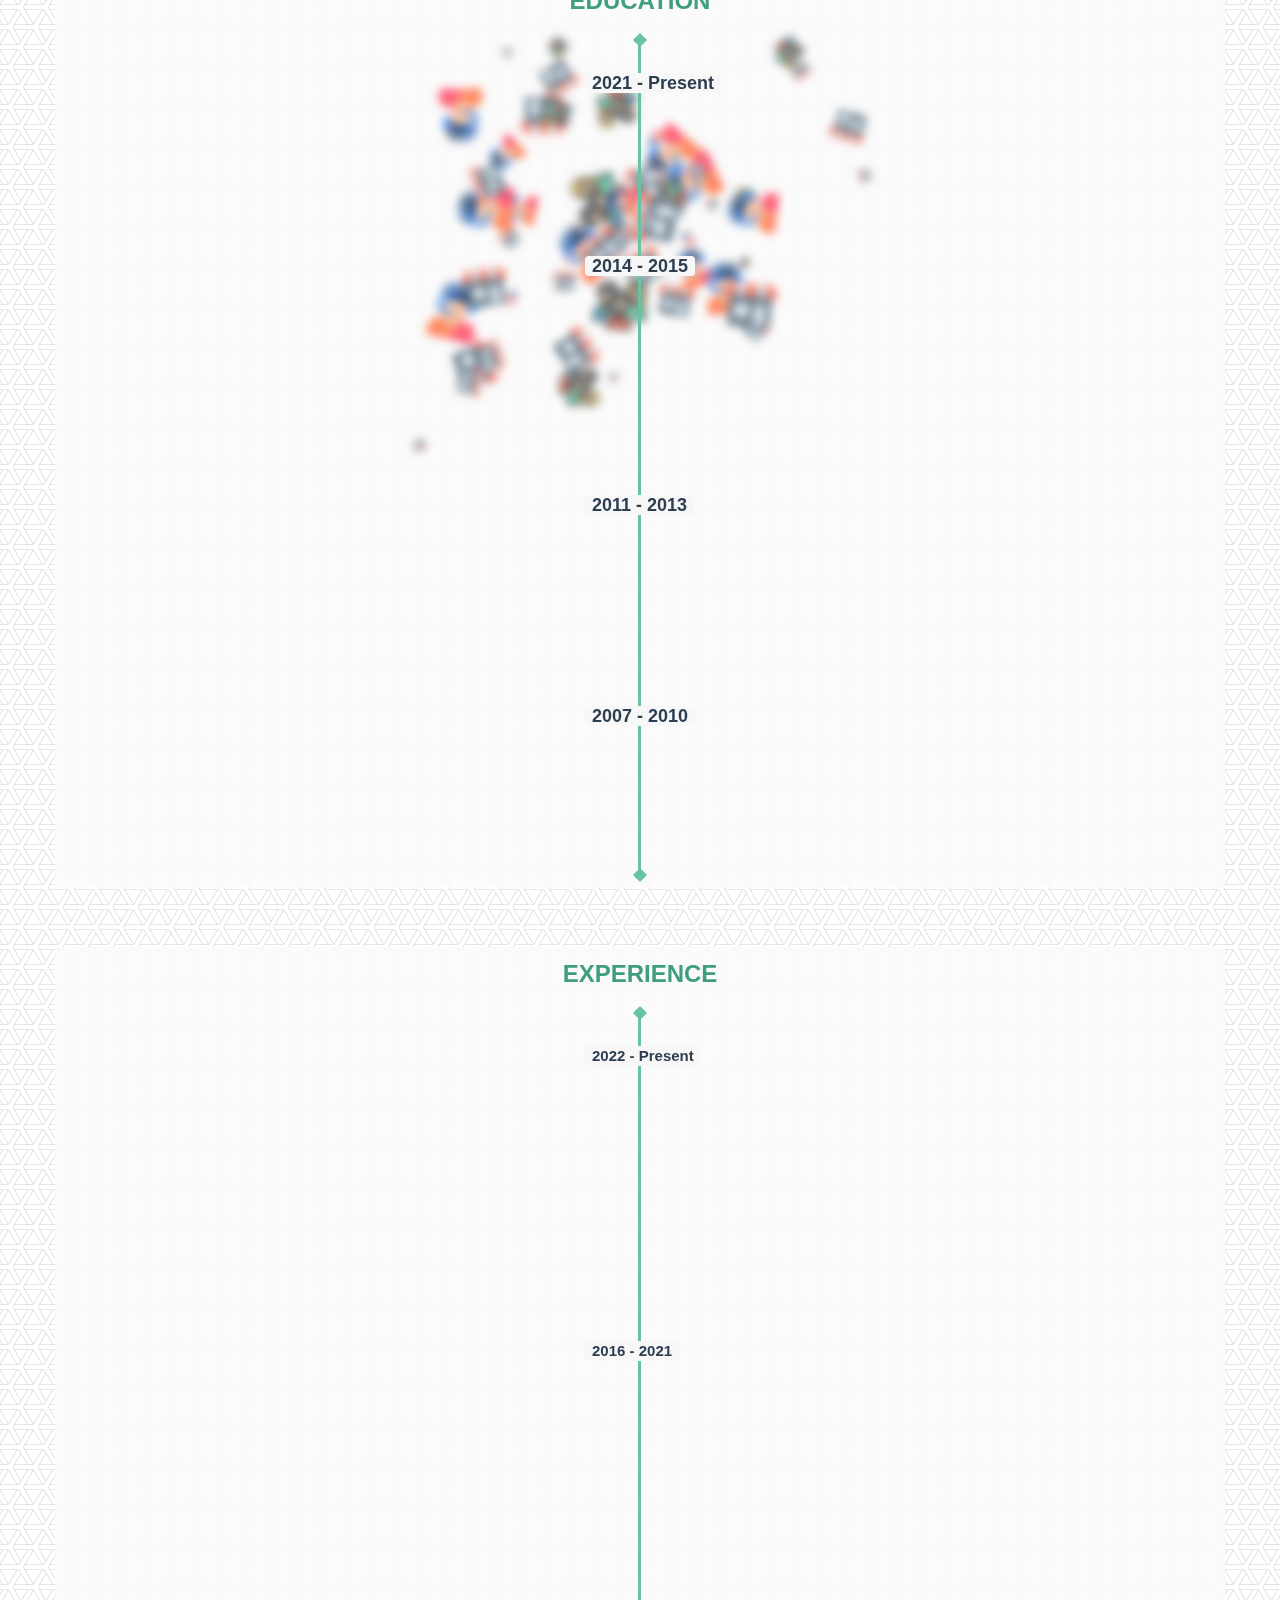
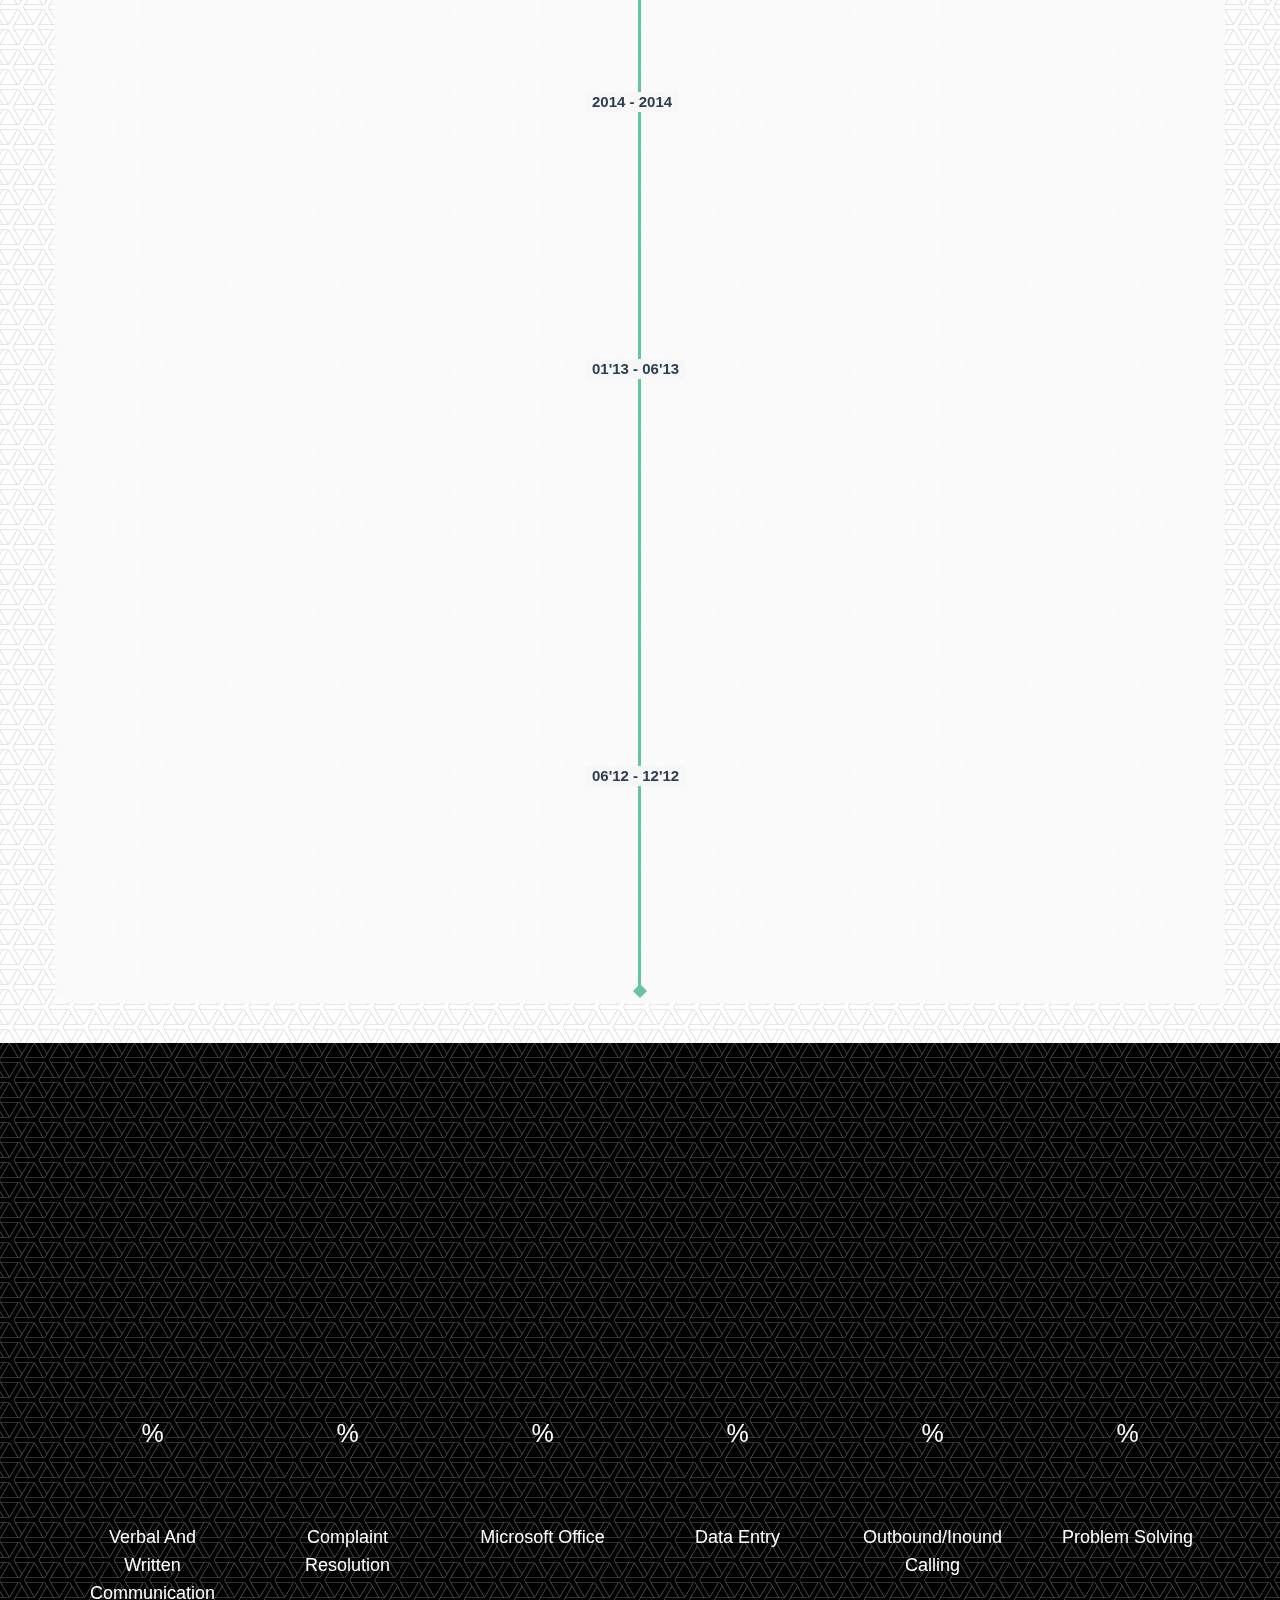
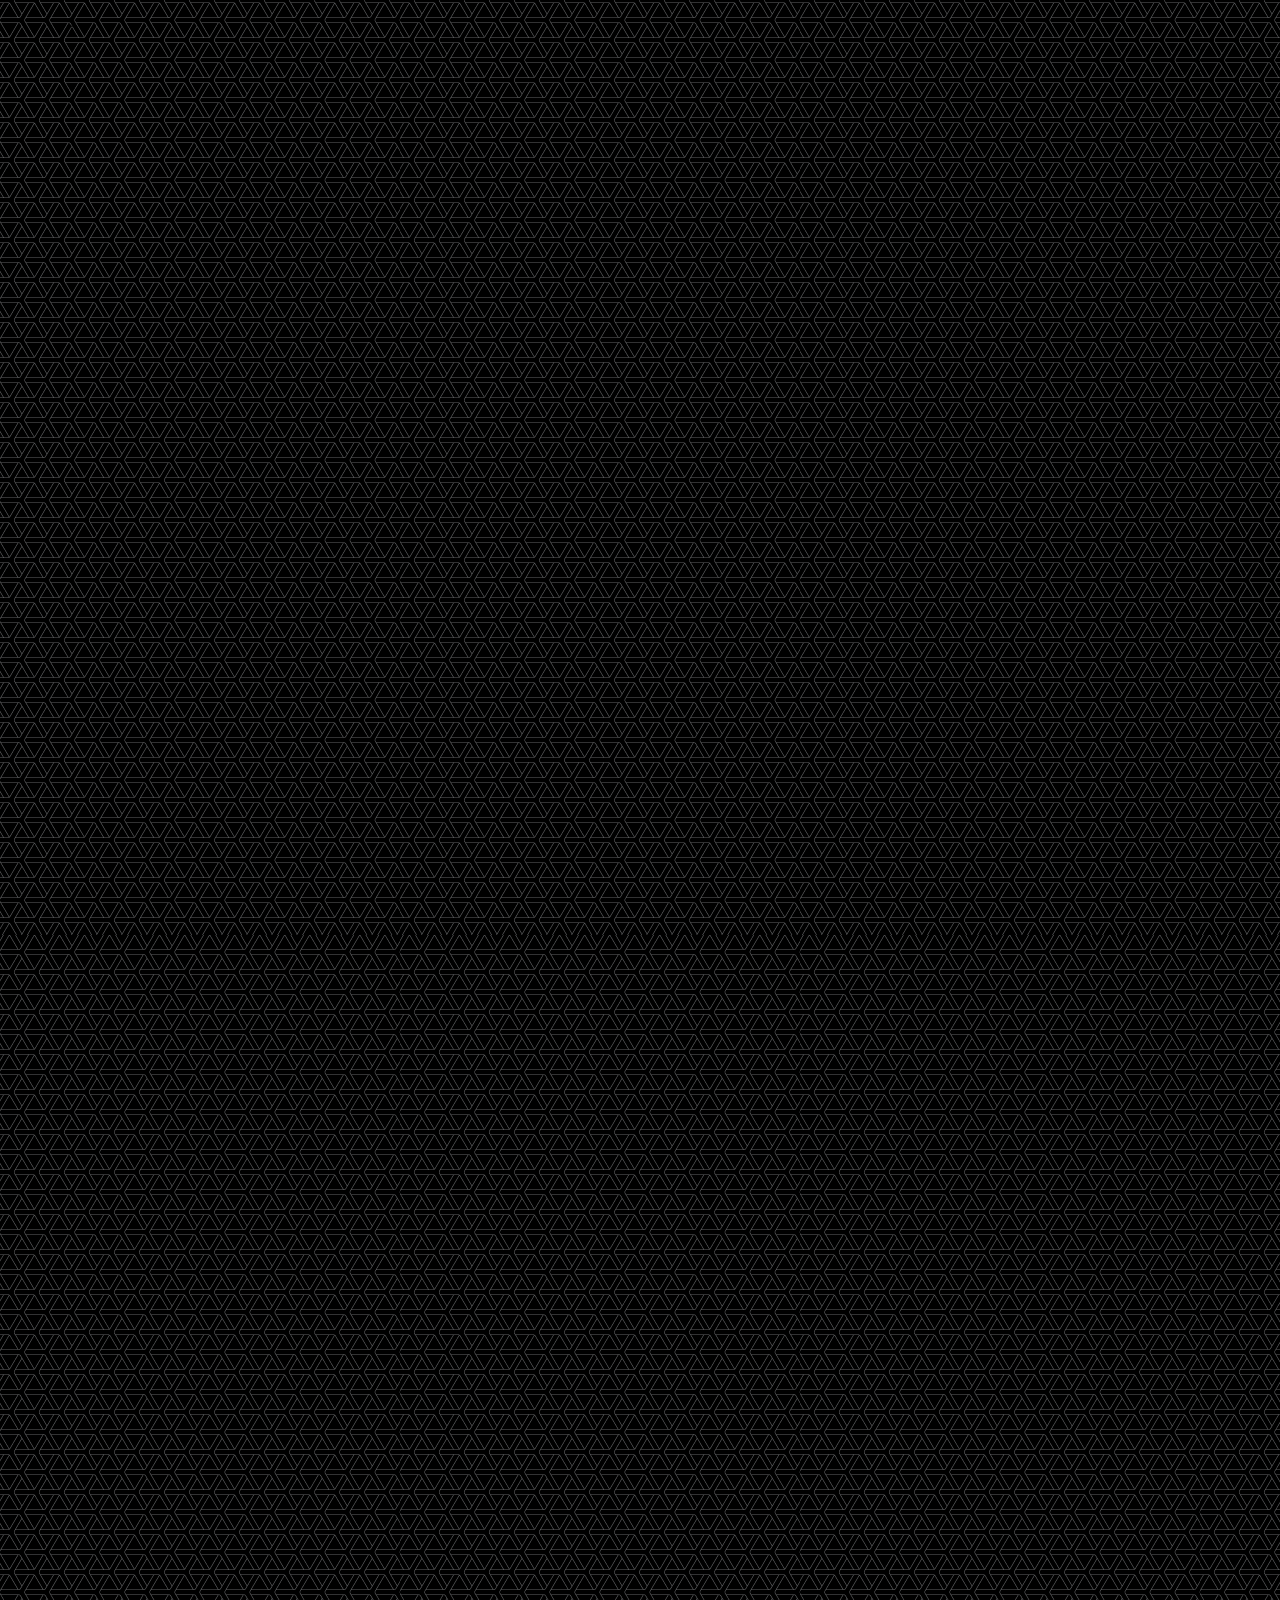
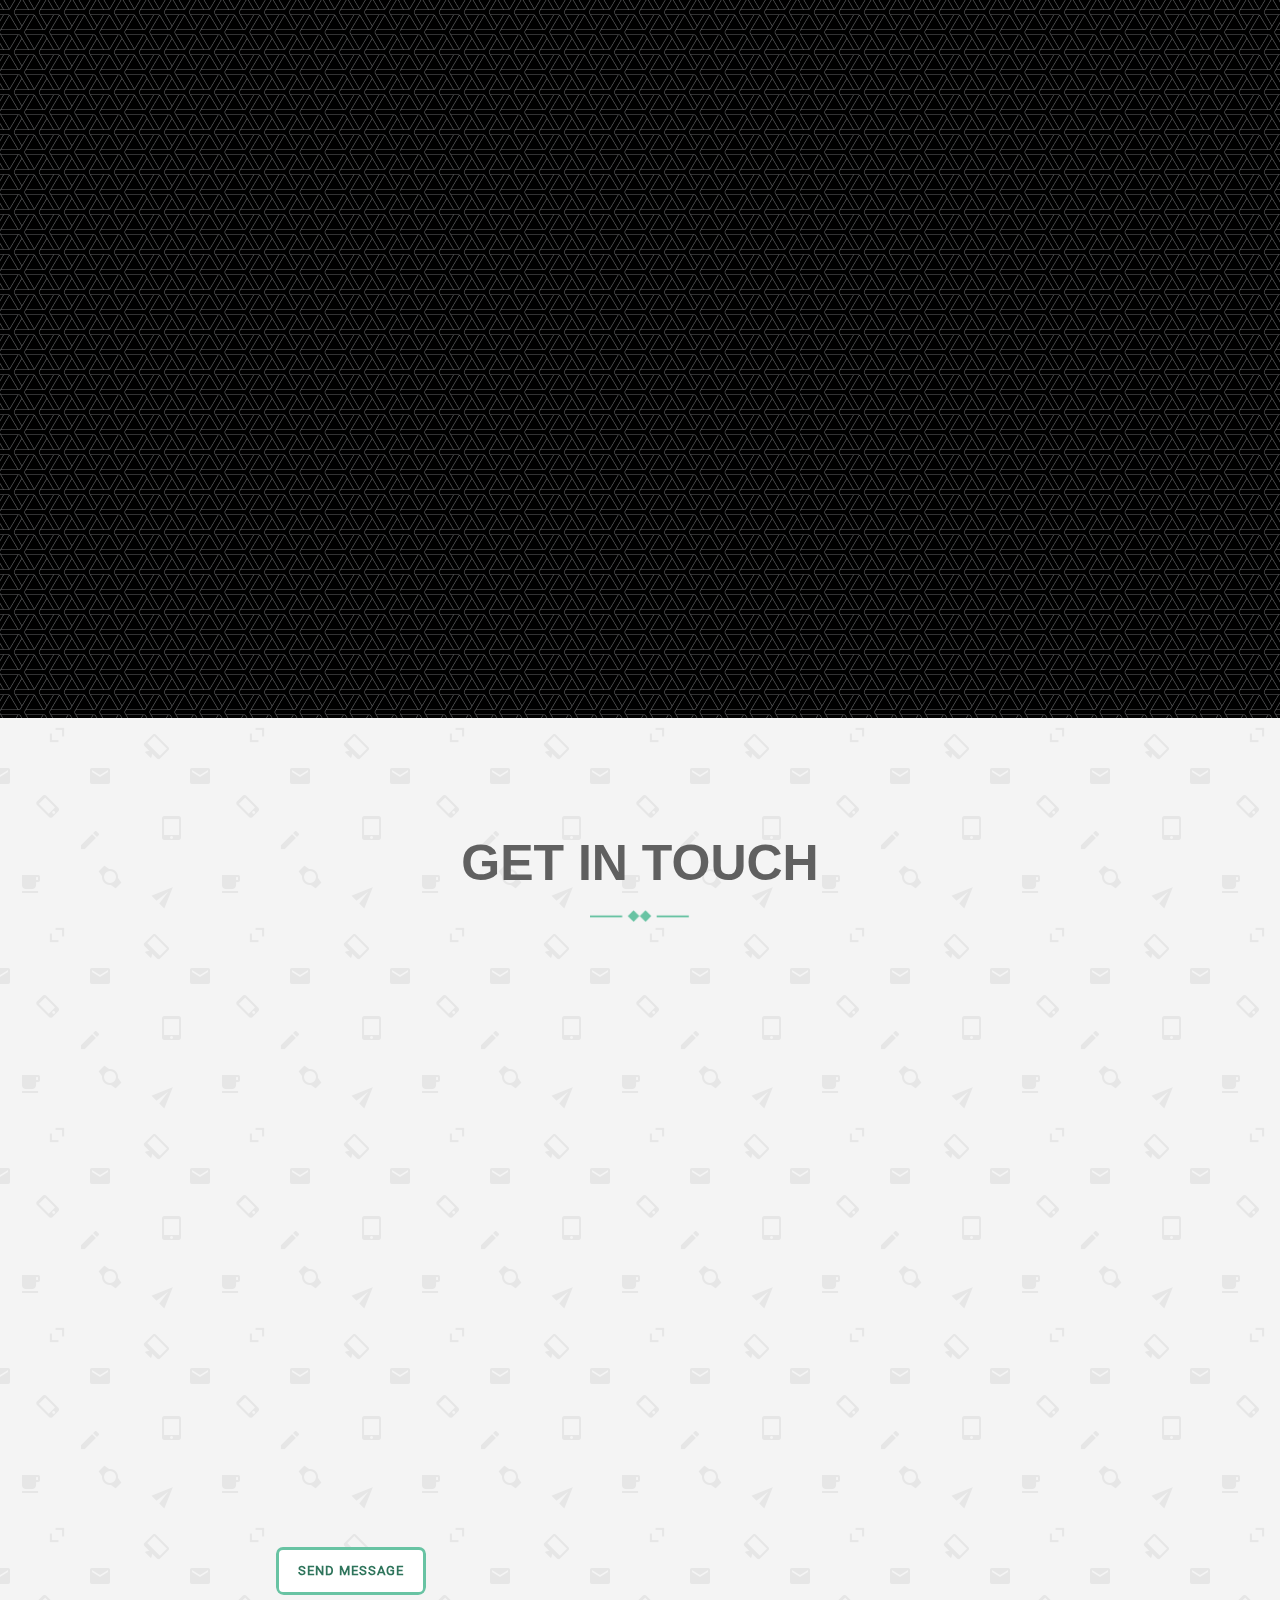
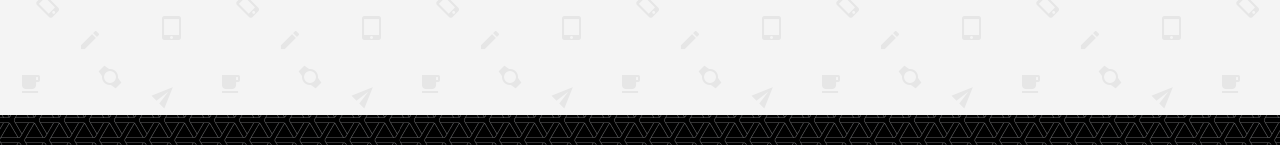
==== commit ea6acbf4: "Update index.html" ====
--- a/index.html
+++ b/index.html
@@ -26,8 +26,6 @@
   <link href="style.css" rel="stylesheet" media="screen">
   <!-- Responsive CSS -->
   <link href="responsive.css" rel="stylesheet">
-  <!-- Darkmode CSS -->
-  <link rel="stylesheet" href="darkmode.css">
 
   <!-- HTML5 Shim and Respond.js IE8 support of HTML5 elements and media queries -->
   <!-- WARNING: Respond.js doesn't work if you view the page via file:// -->
@@ -48,40 +46,6 @@
 
   <script src="https://ajax.googleapis.com/ajax/libs/jquery/3.4.1/jquery.min.js"></script>
   <script>
-function toggleDarkLight1() {
-   var element = document.getElementById("about");
-   element.classList.toggle("dark-mode1");
-
-   var element1 = document.getElementById("resume");
-   element1.classList.toggle("dark-mode1");
-
-   var element2 = document.getElementById("contact");
-   element2.classList.toggle("dark-mode1");
-
-   var element3 = document.getElementById("skills");
-   element3.classList.toggle("dark-mode1");
-
-   var element4 = document.getElementsById("posted-date");
-   element4.classList.toggle("dark-mode1");
-
-   var element5 = document.getElementsById("section-title1");
-   element5.classList.toggle("dark-mode1");
-
-   var element6 = document.getElementsById("header1");
-   element6.classList.toggle("dark-mode1");
-
-   var element7 = document.getElementsById("works");
-   element7.classList.toggle("dark-mode1");
-
-   var element8 = document.getElementsById("resume-title1");
-   element8.classList.toggle("dark-mode1");
-
-   var element9 = document.getElementsById("dm-btn");
-   element9.classList.toggle("dark-mode1");
-
-   var element9 = document.getElementsById("main-bg");
-   element9.classList.toggle("dark-mode1");
-}
 </script>
 
 <script type="text/javascript">
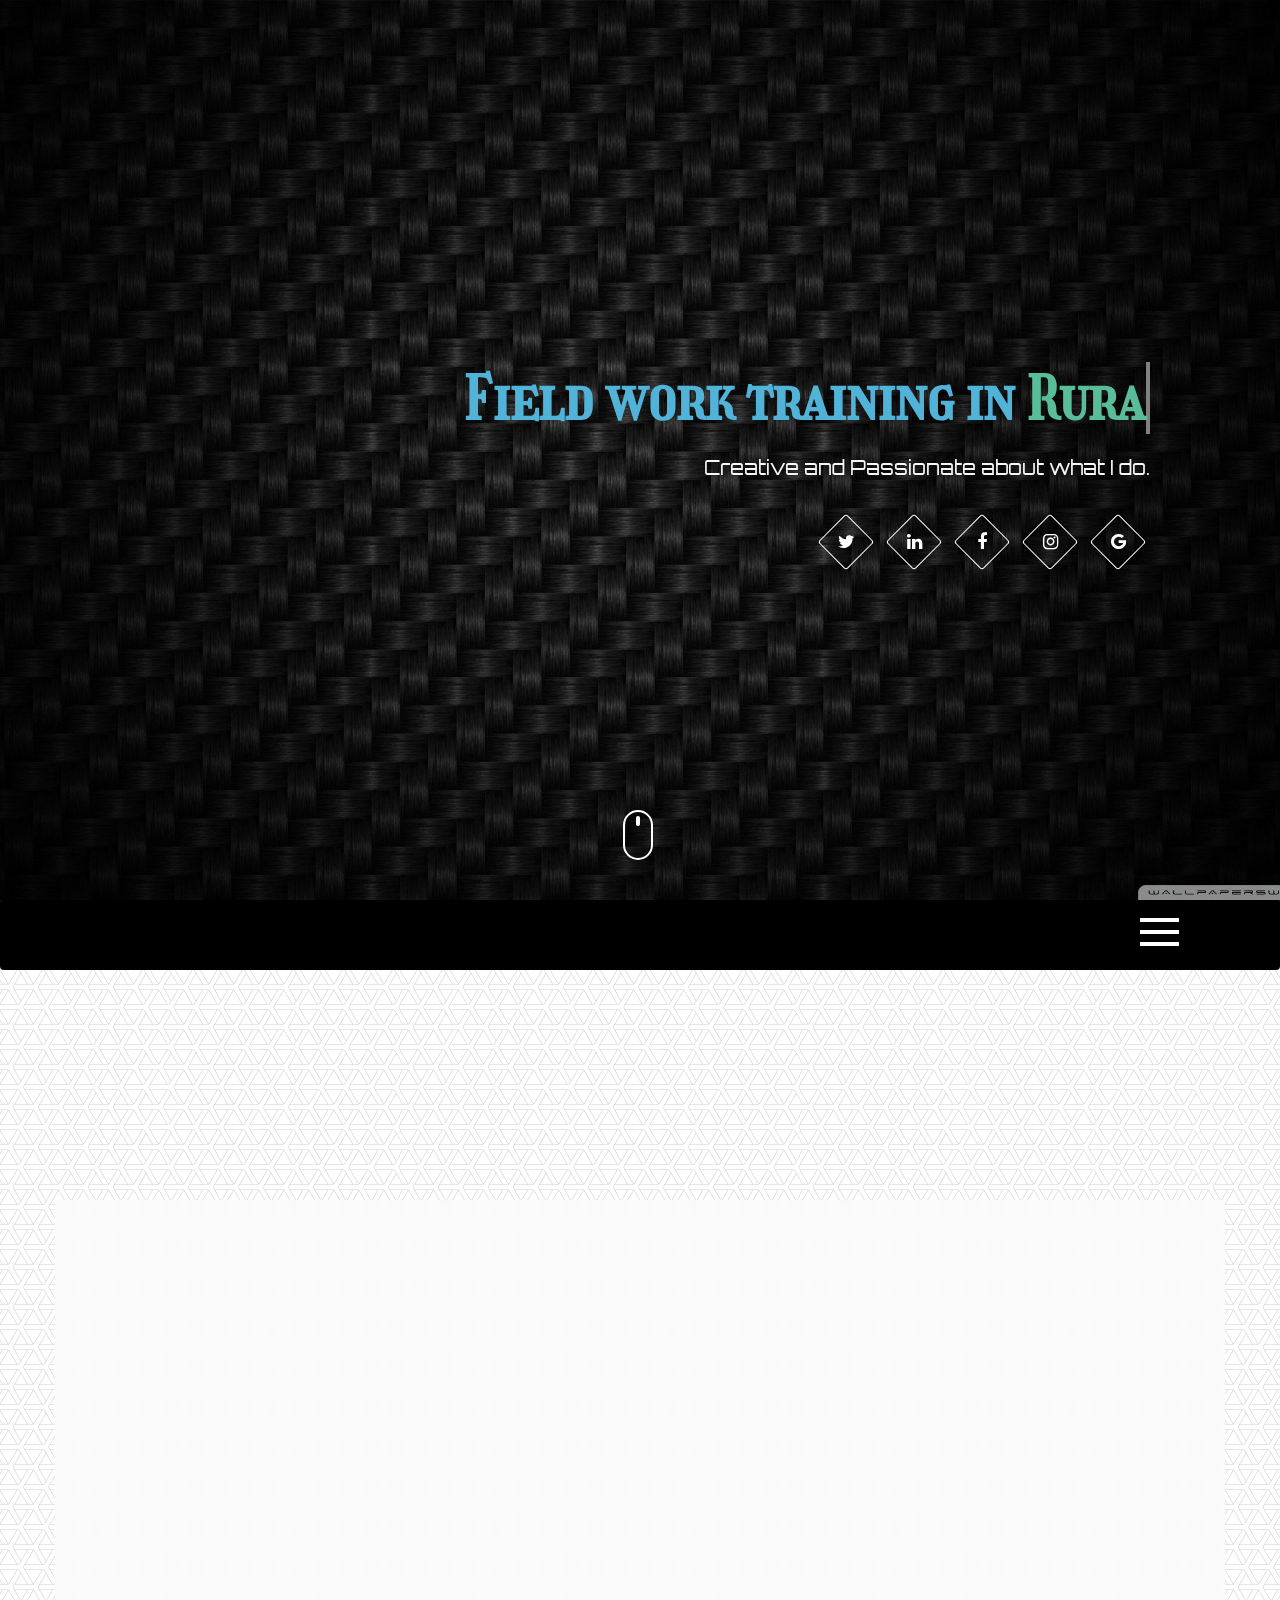
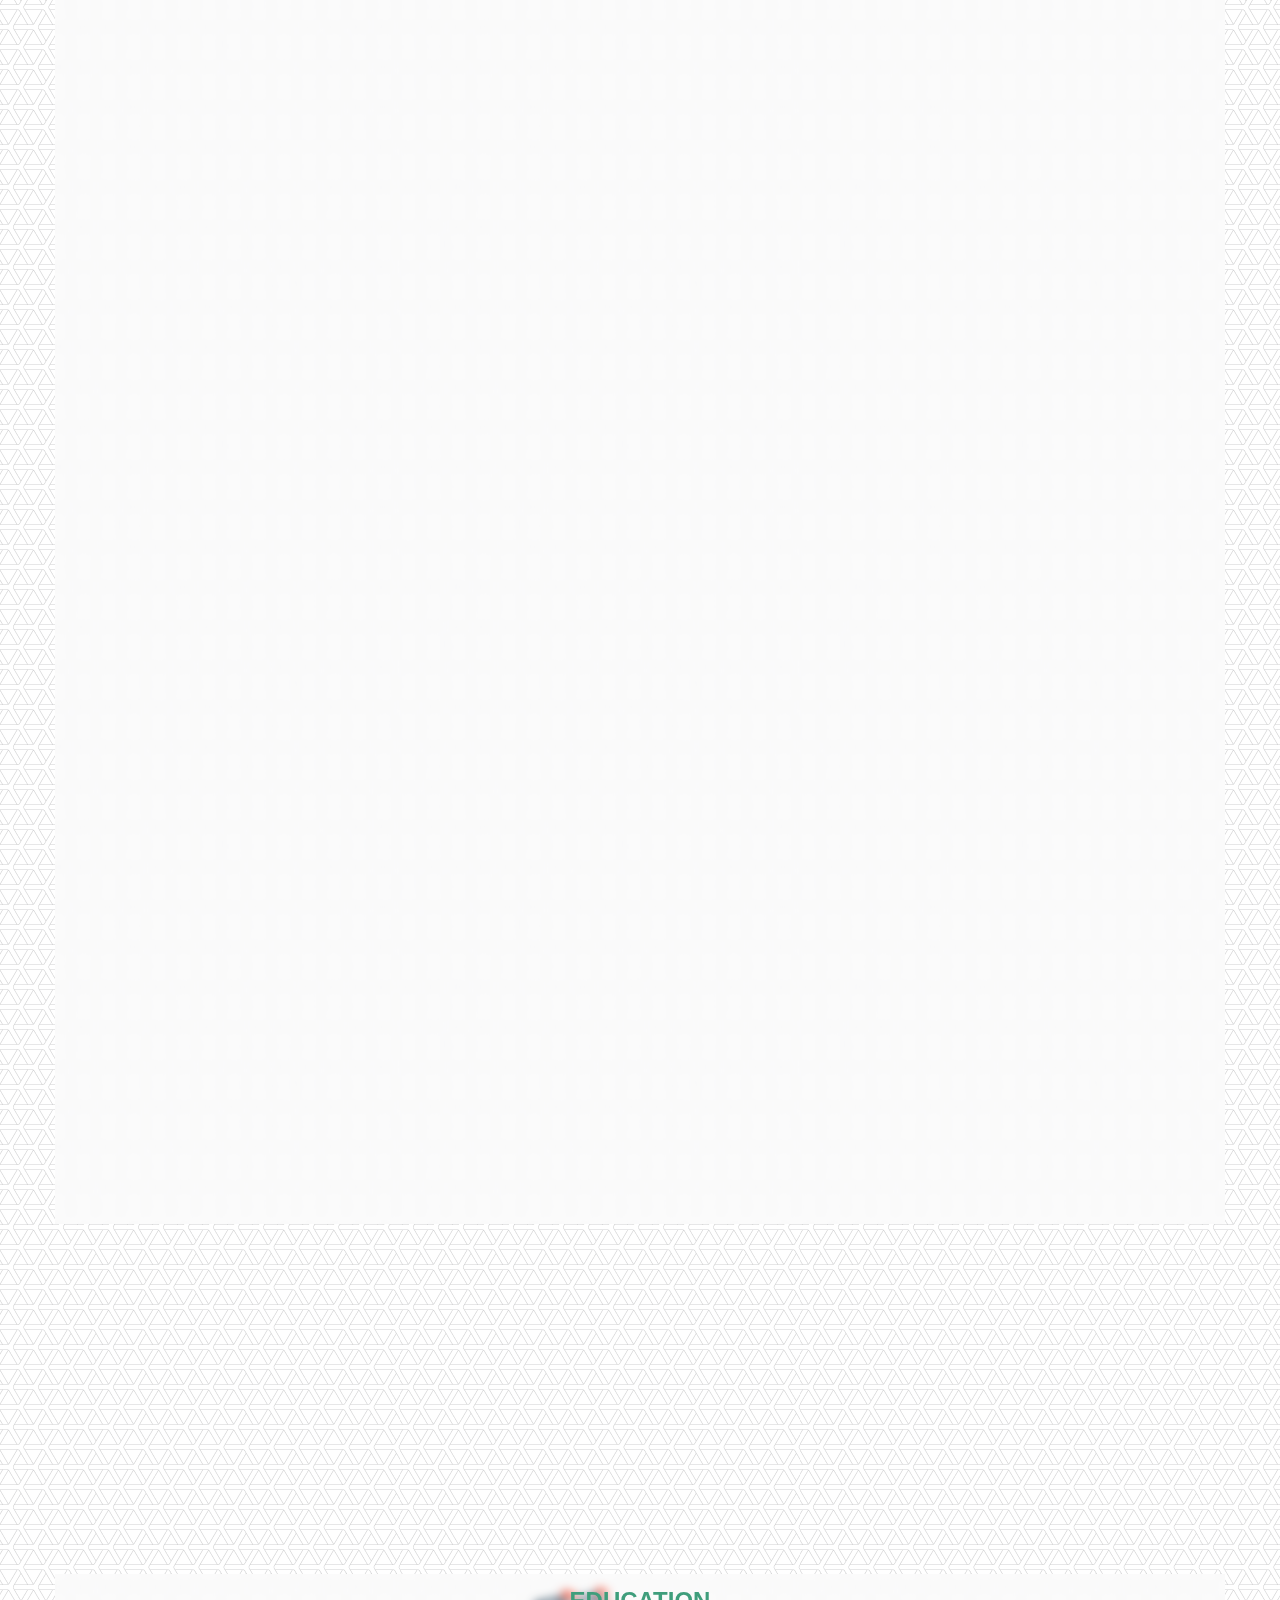
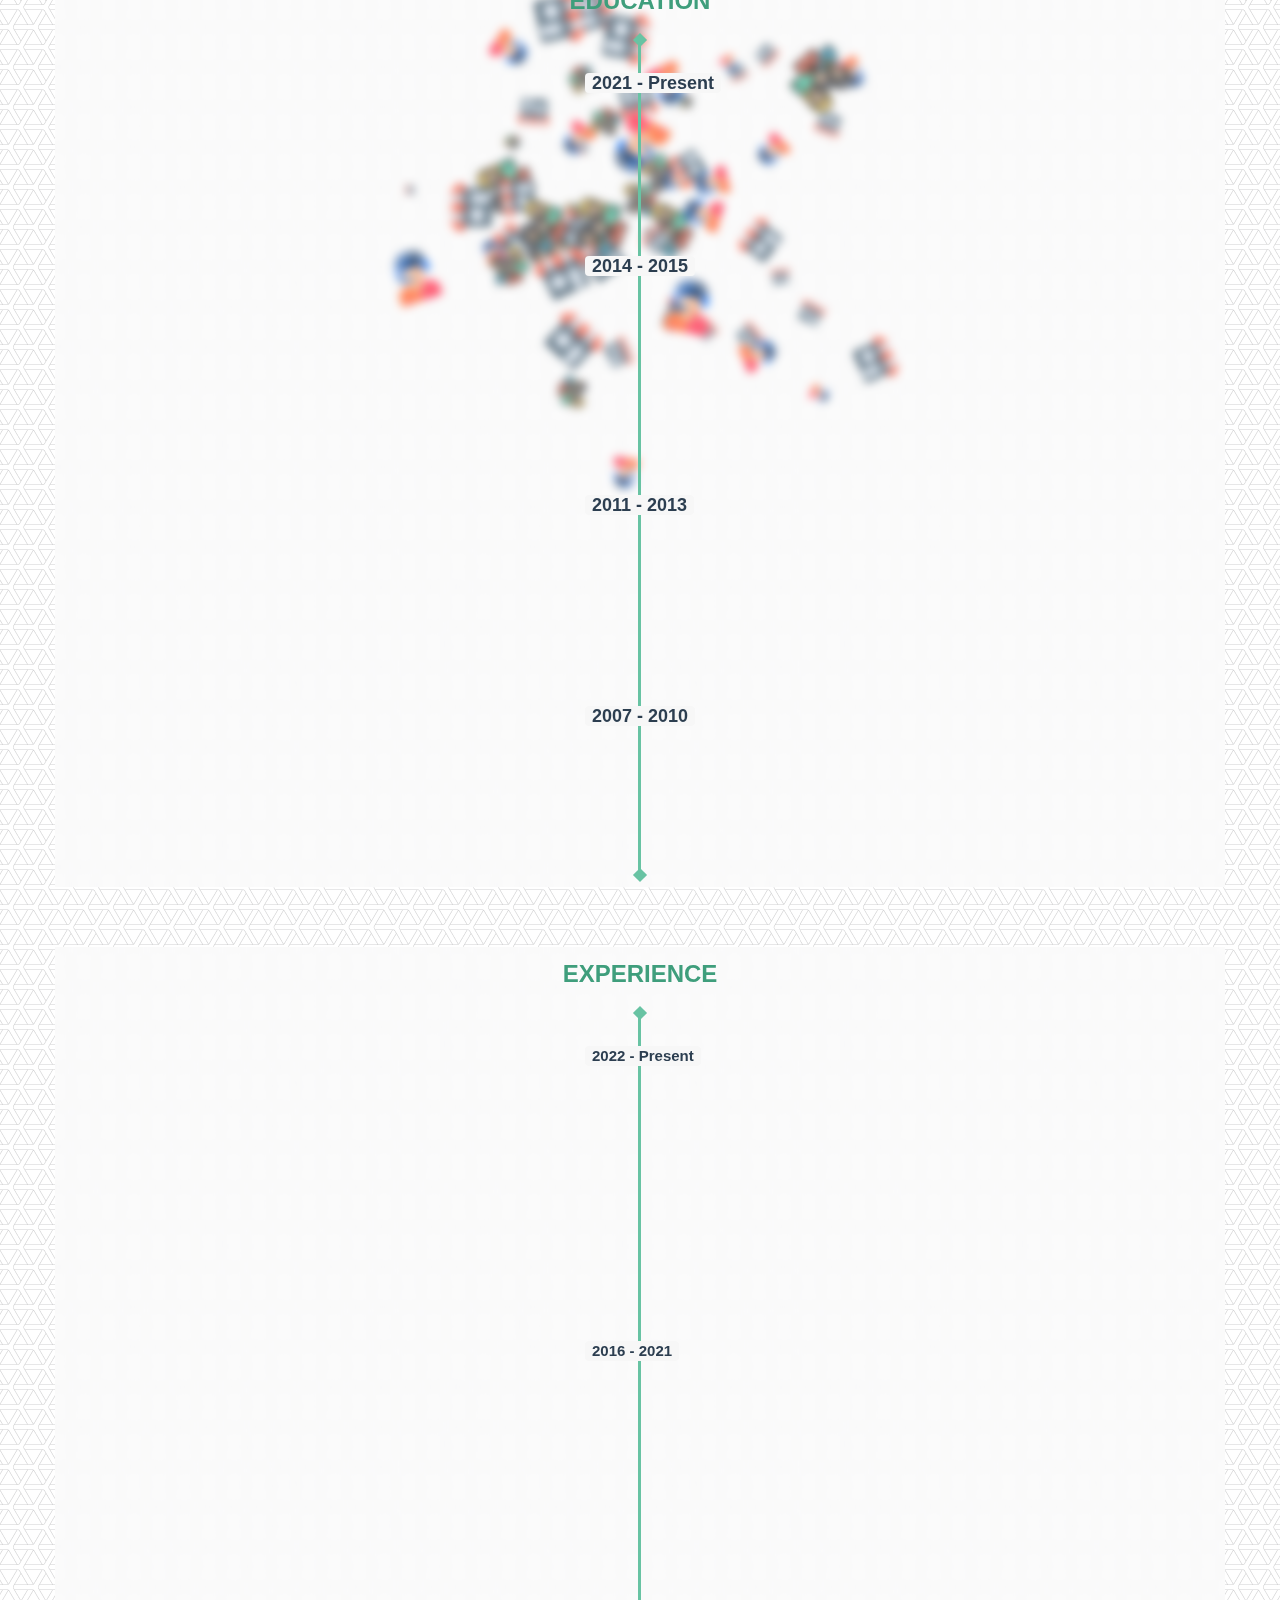
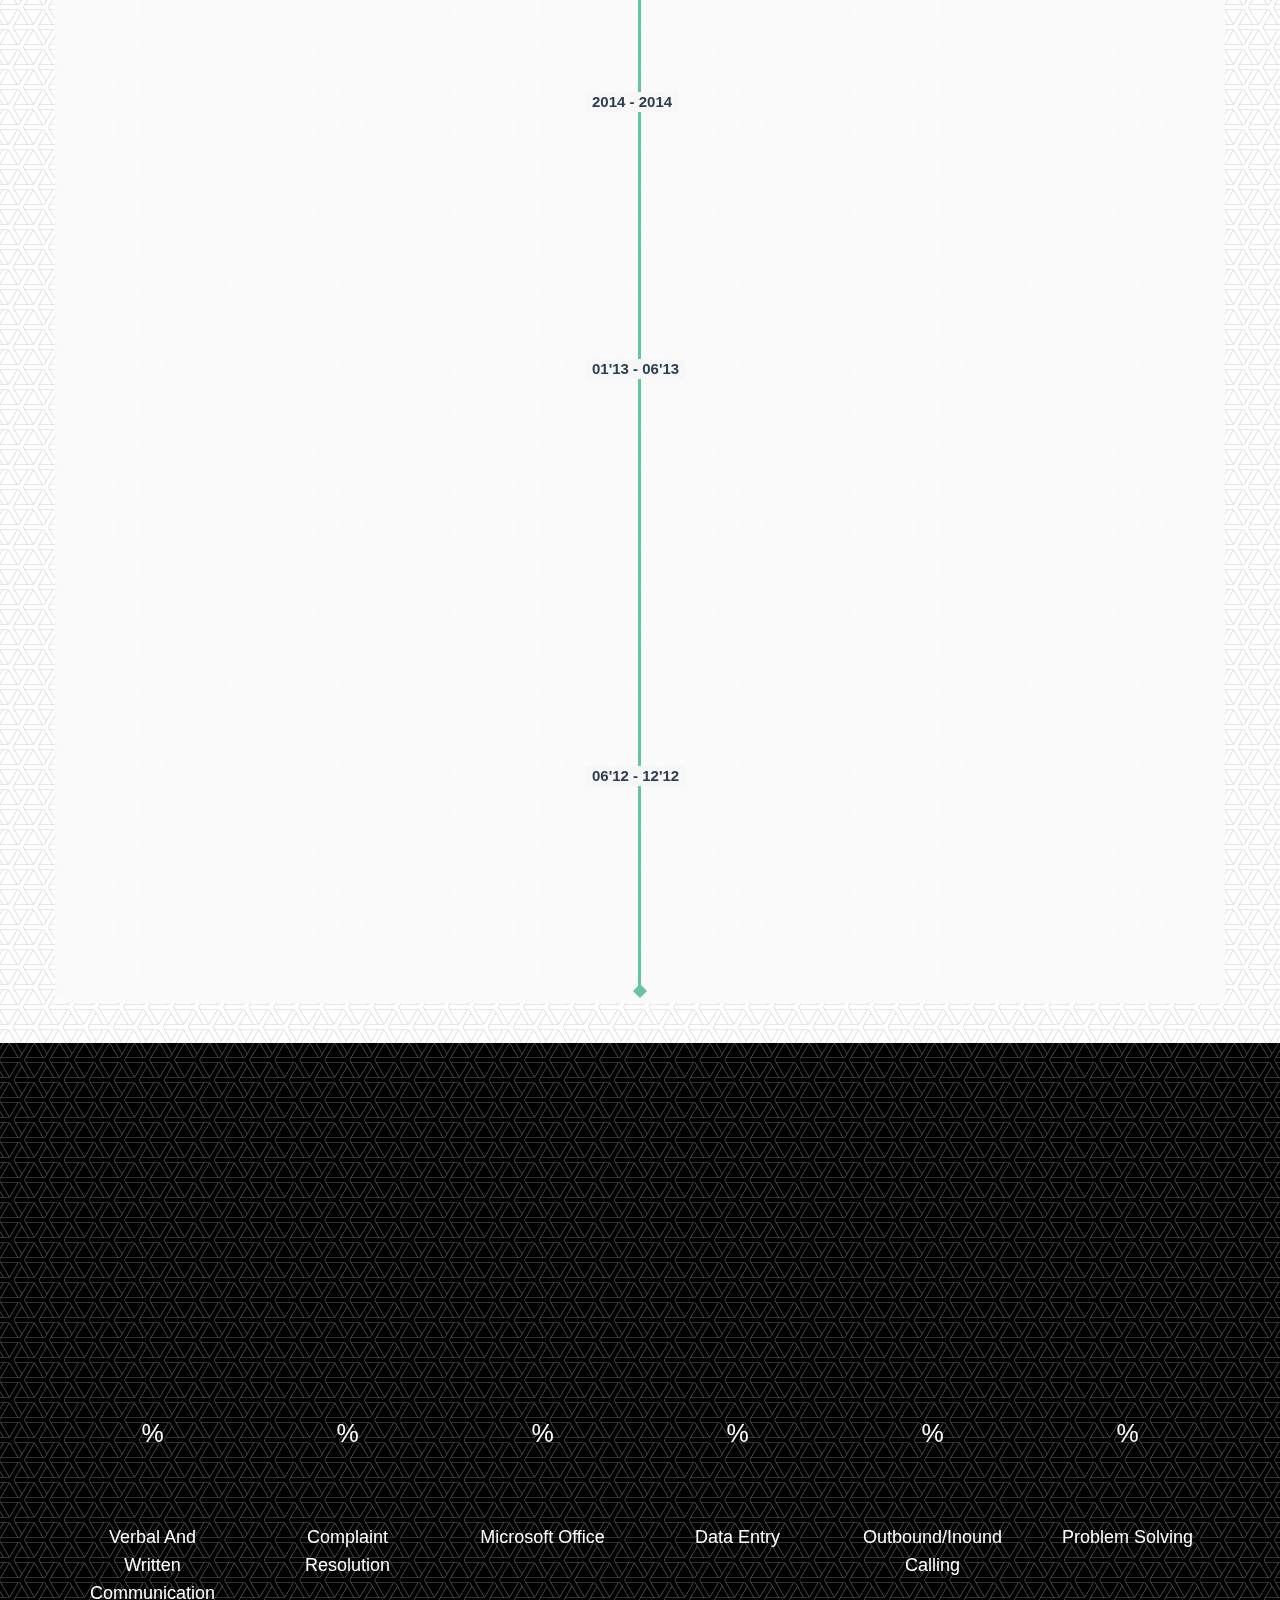
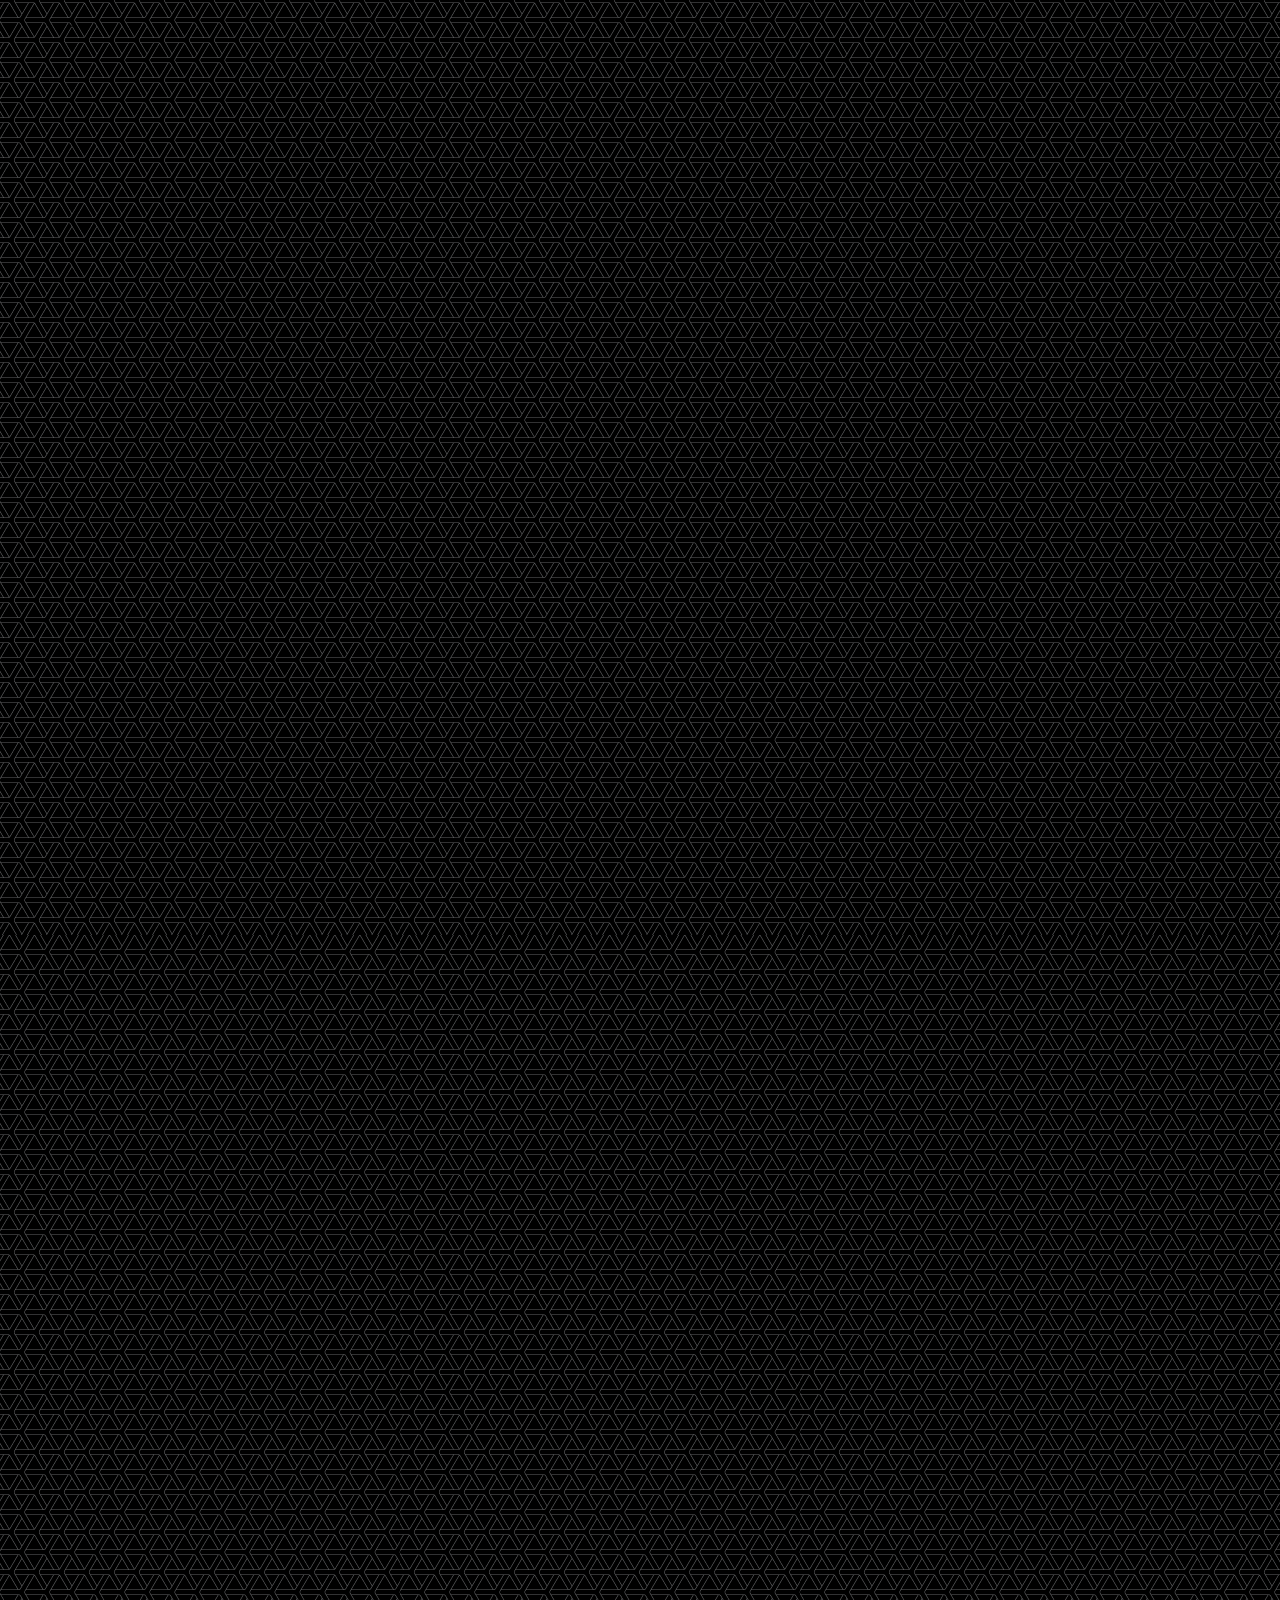
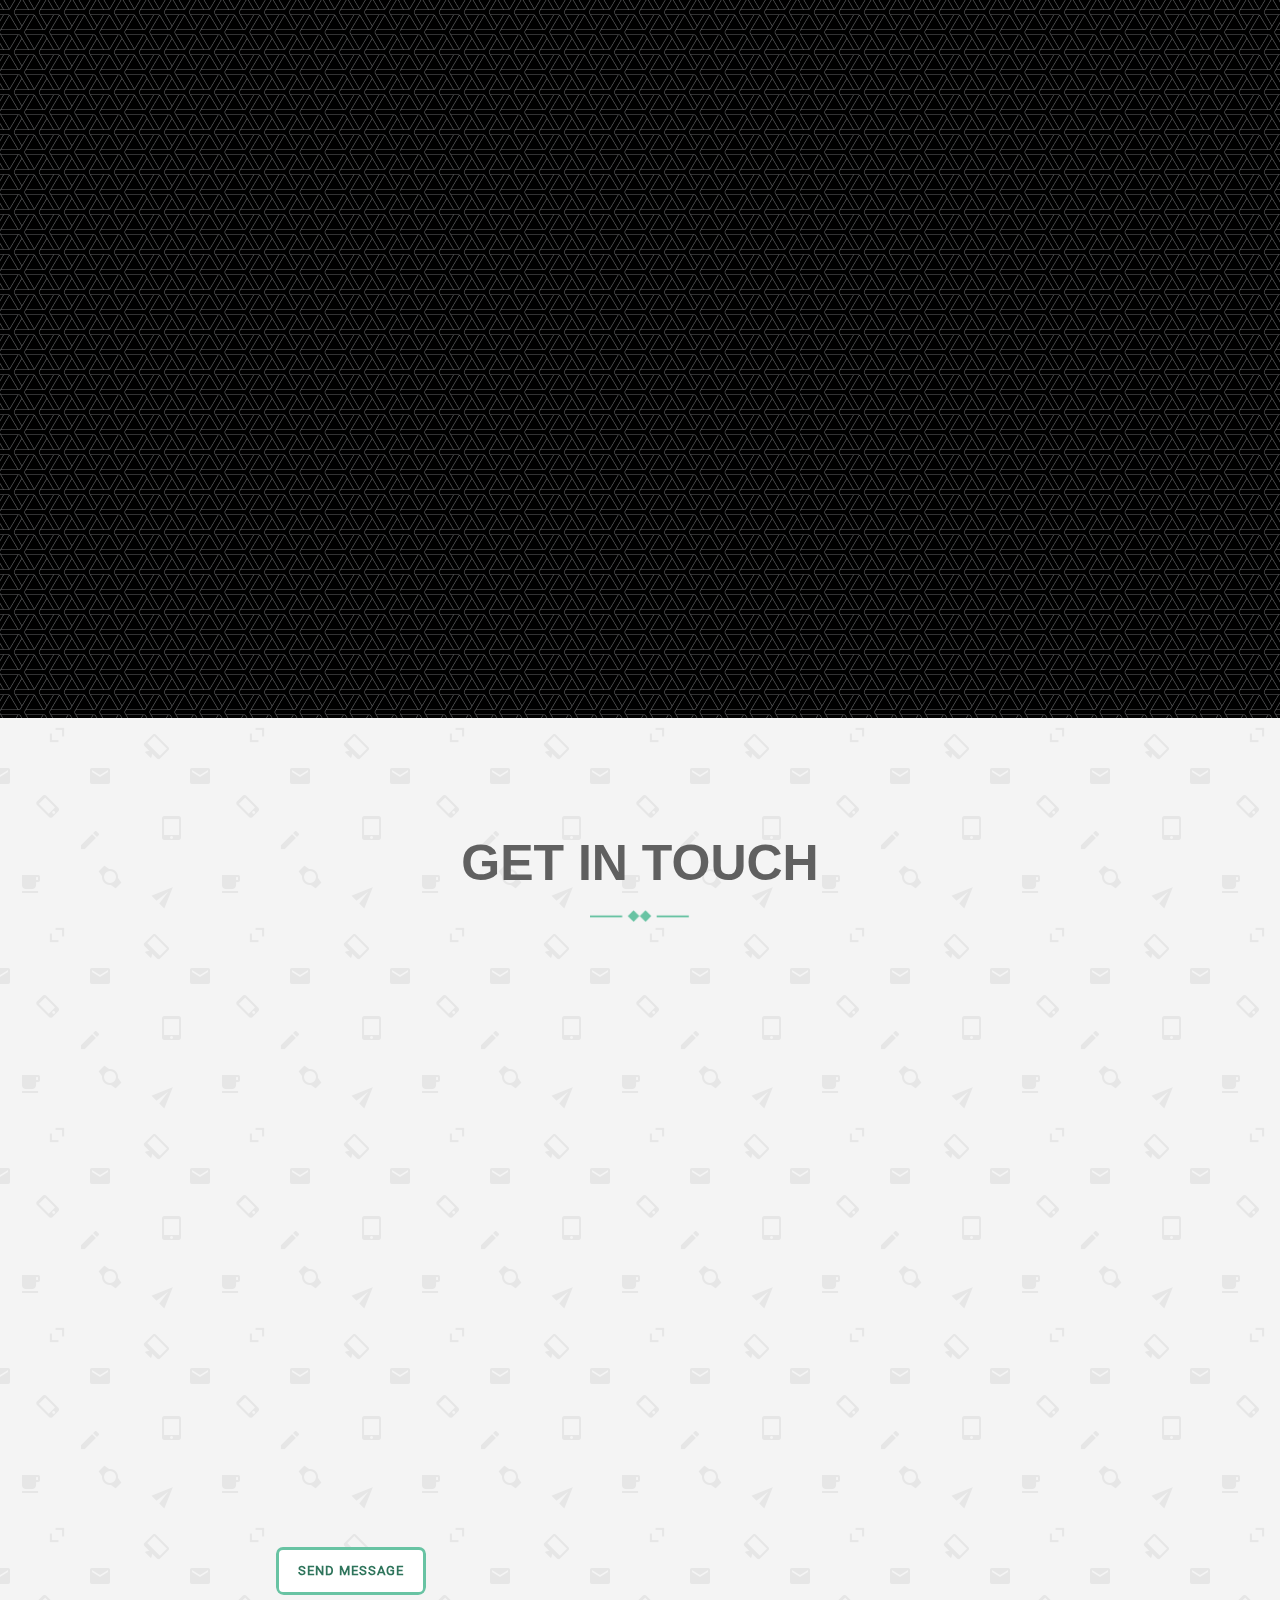
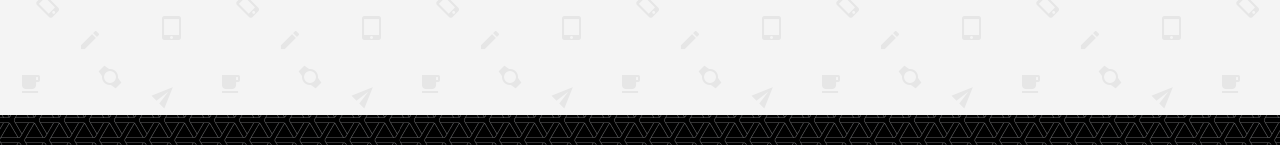
==== commit 38447efc: "Update index.html" ====
--- a/index.html
+++ b/index.html
@@ -684,7 +684,7 @@
 
           <div class="row">
             <div id="grid">
-              <a class="image-link" href="anku6.png">
+              <a class="image-link" href="anku6.jpeg">
               <div class="portfolio-item col-xs-12 col-sm-4 col-md-3" data-groups='["all","design"]'>
                 <div class="portfolio-bg">
                   <div class="portfolio">
@@ -693,7 +693,7 @@
                       <a href="project1.html" target="_blank"><i class="fa fa-link"></i>
                       </a>
                     </div><!-- /.links -->
-                    <img src="anku6.png" alt="image" height="180px" width="auto">
+                    <img src="anku6.jpeg" alt="image" height="180px" width="auto">
                     <div class="portfolio-info">
                       <h3>Cancer Awarness in Rural Area</h3>
                     </div><!-- /.portfolio-info -->
@@ -702,7 +702,7 @@
               </div><!-- /.portfolio-item -->
               </a>
 
-              <a class="image-link" href="anku7.png">
+              <a class="image-link" href="anku7.jpeg">
               <div class="portfolio-item col-xs-12 col-sm-4 col-md-3" data-groups='["all","design"]'>
                 <div class="portfolio-bg">
                   <div class="portfolio">
@@ -711,7 +711,7 @@
                       <a href="project2.html" target="_blank"><i class="fa fa-link"></i>
                       </a>
                     </div><!-- /.links -->
-                    <img src="anku7.png" alt="image" height="180px" width="auto">
+                    <img src="anku7.jpeg" alt="image" height="180px" width="auto">
                     <div class="portfolio-info">
                       <h3>Antinatel Care of Mother Child</h3>
                     </div><!-- /.portfolio-info -->
@@ -720,7 +720,7 @@
               </div><!-- /.portfolio-item -->
               </a>
 
-              <a class="image-link" href="anku8.png">
+              <a class="image-link" href="anku8.jpeg">
               <div class="portfolio-item col-xs-12 col-sm-4 col-md-3" data-groups='["all","design"]'>
                 <div class="portfolio-bg">
                   <div class="portfolio">
@@ -729,7 +729,7 @@
                       <a href="project3.html" target="_blank"><i class="fa fa-link"></i>
                       </a>
                     </div><!-- /.links -->
-                    <img src="anku8.png" alt="image" height="180px" width="auto">
+                    <img src="anku8.jpeg" alt="image" height="180px" width="auto">
                     <div class="portfolio-info">
                       <h3>Māori Leadership in Business Management</h3>
                     </div><!-- /.portfolio-info -->
@@ -738,7 +738,7 @@
               </div><!-- /.portfolio-item -->
               </a>
 
-              <a class="image-link" href="anku9.png">
+              <a class="image-link" href="anku9.jpeg">
               <div class="portfolio-item col-xs-12 col-sm-4 col-md-3" data-groups='["all","design"]'>
                 <div class="portfolio-bg">
                   <div class="portfolio">
@@ -747,7 +747,7 @@
                       <a href="project4.html" target="_blank"><i class="fa fa-link"></i>
                       </a>
                     </div><!-- /.links -->
-                    <img src="anku9.png" alt="image" height="180px" width="auto">
+                    <img src="anku9.jpeg" alt="image" height="180px" width="auto">
                     <div class="portfolio-info">
                       <h3>Project Managament</h3>
                     </div><!-- /.portfolio-info -->
@@ -756,7 +756,7 @@
               </div><!-- /.portfolio-item -->
               </a>
 
-              <a class="image-link" href="anku10.png">
+              <a class="image-link" href="anku10.jpeg">
               <div class="portfolio-item col-xs-12 col-sm-4 col-md-3" data-groups='["all","design"]'>
                 <div class="portfolio-bg">
                   <div class="portfolio">
@@ -765,7 +765,7 @@
                       <a href="project1.html" target="_blank"><i class="fa fa-link"></i>
                       </a>
                     </div><!-- /.links -->
-                    <img src="anku10.png" alt="image" height="180px" width="auto">
+                    <img src="anku10.jpeg" alt="image" height="180px" width="auto">
                     <div class="portfolio-info">
                       <h3>Organisational Climate Change and Productivity</h3>
                     </div><!-- /.portfolio-info -->
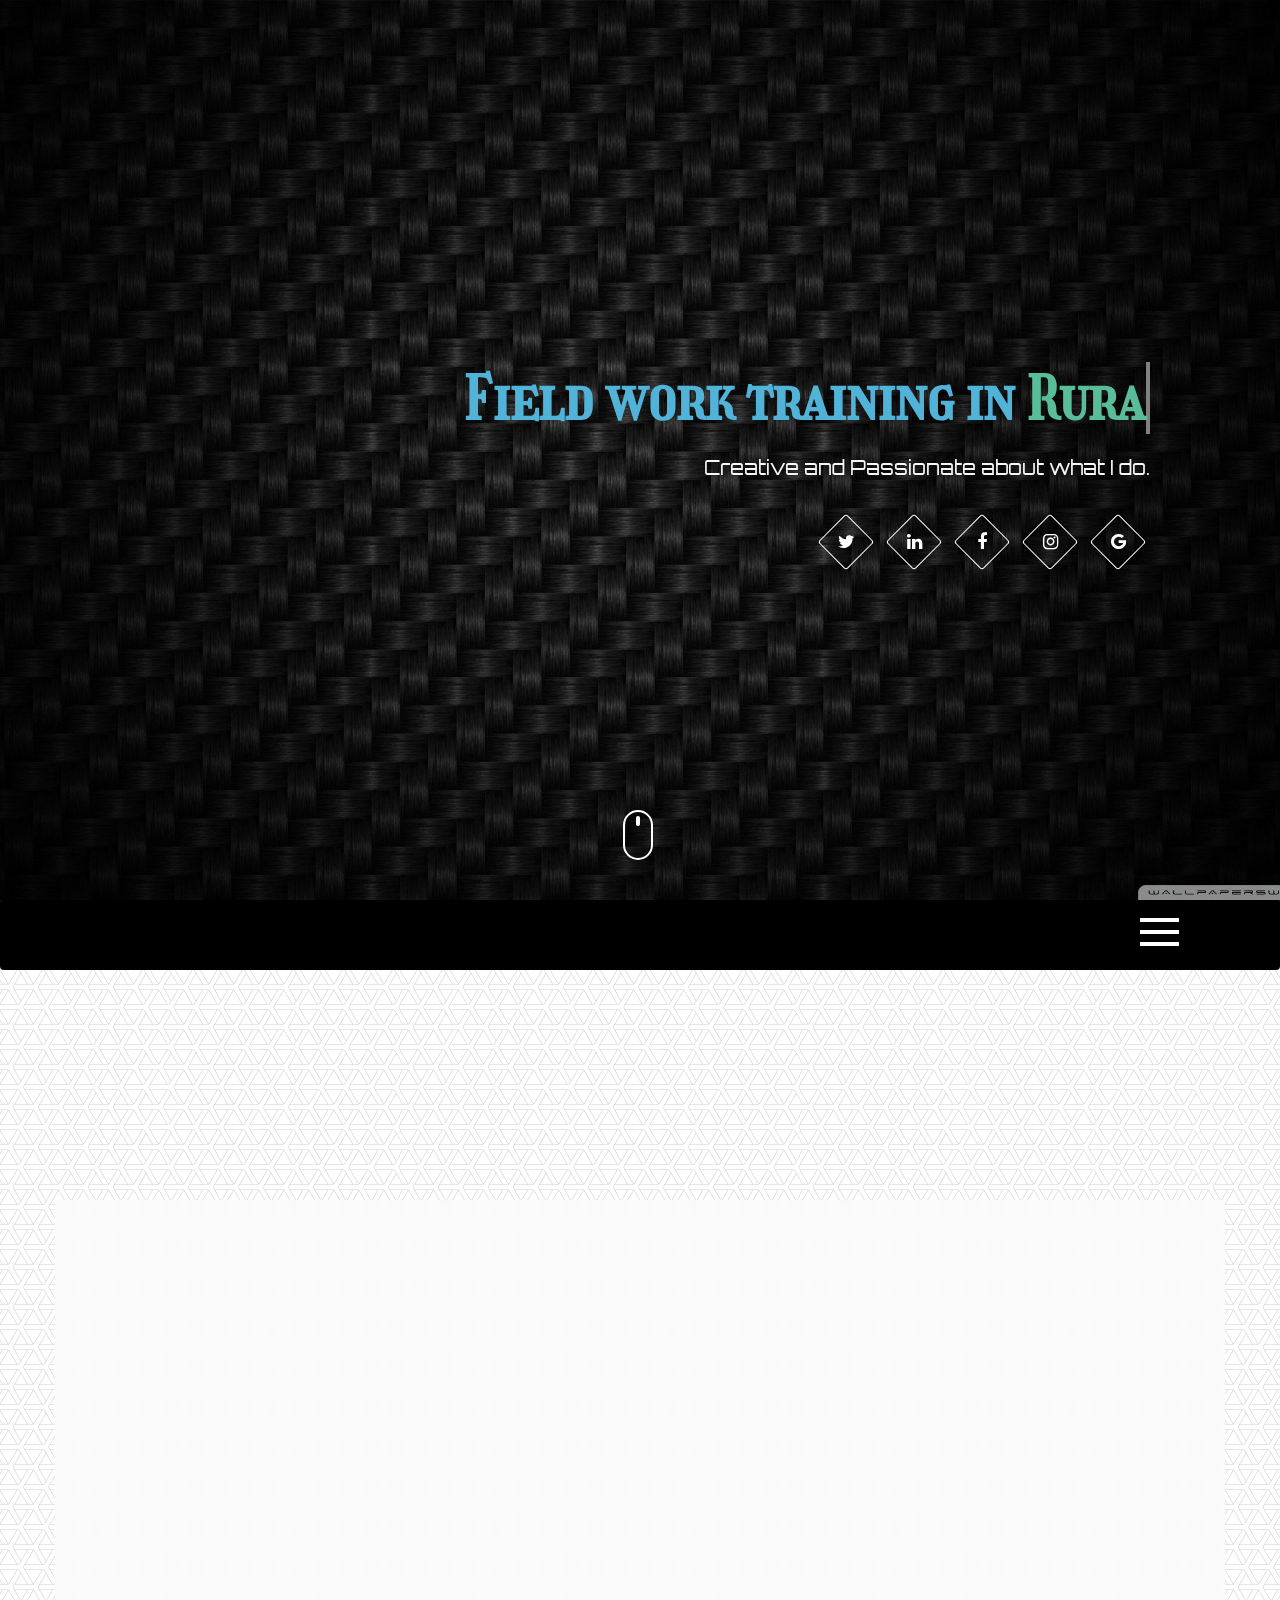
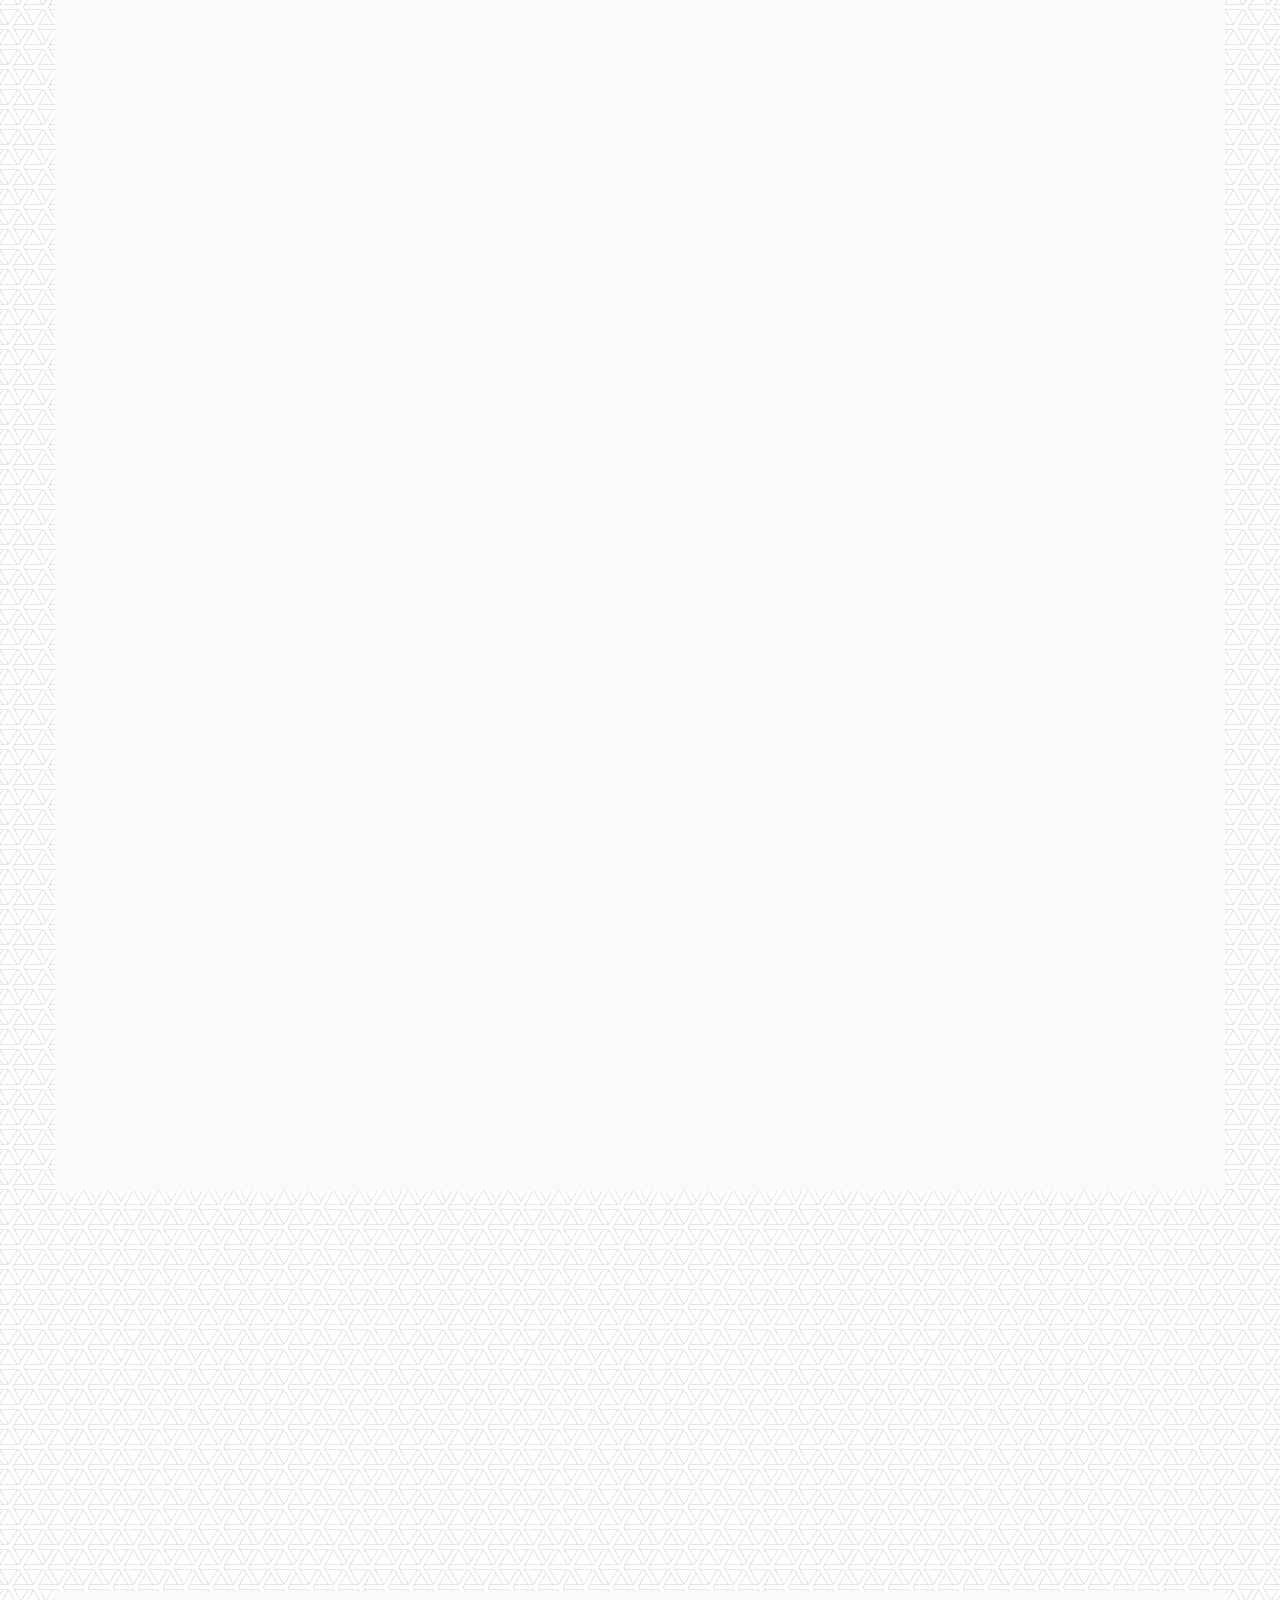
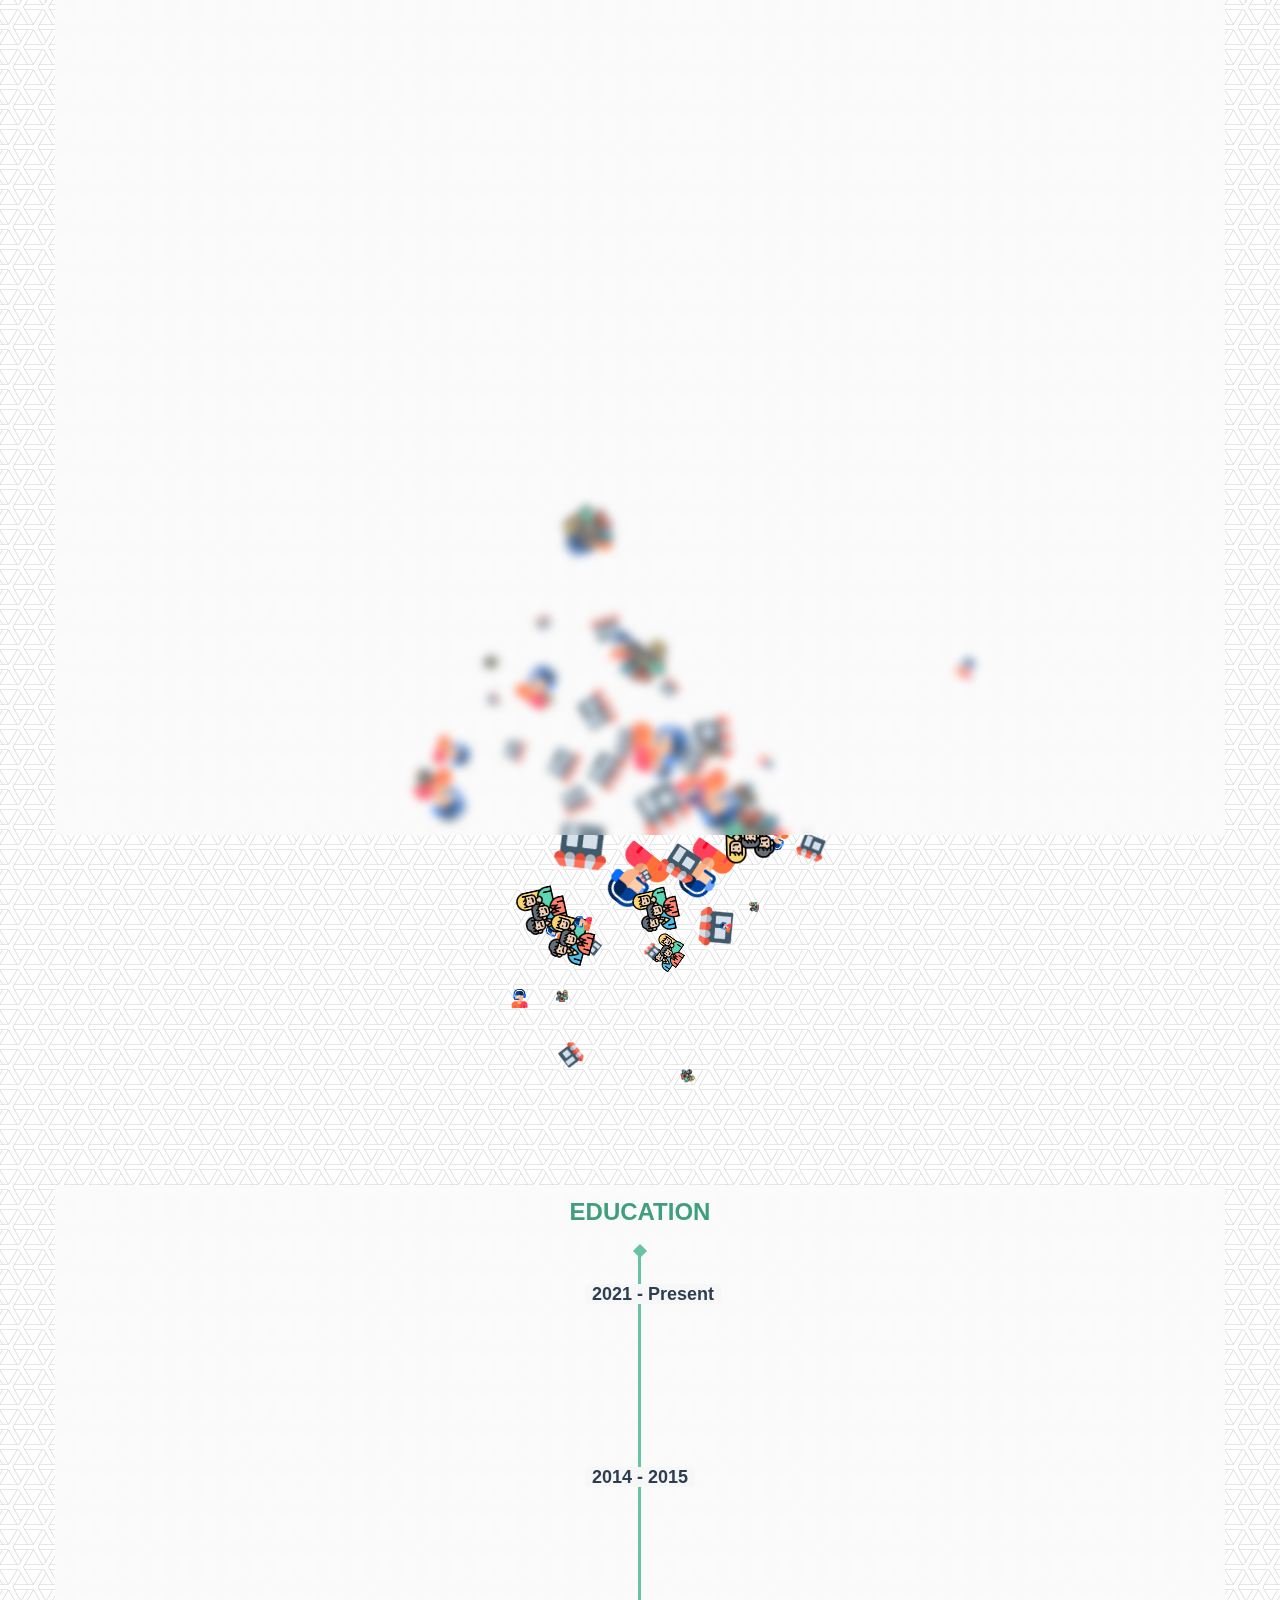
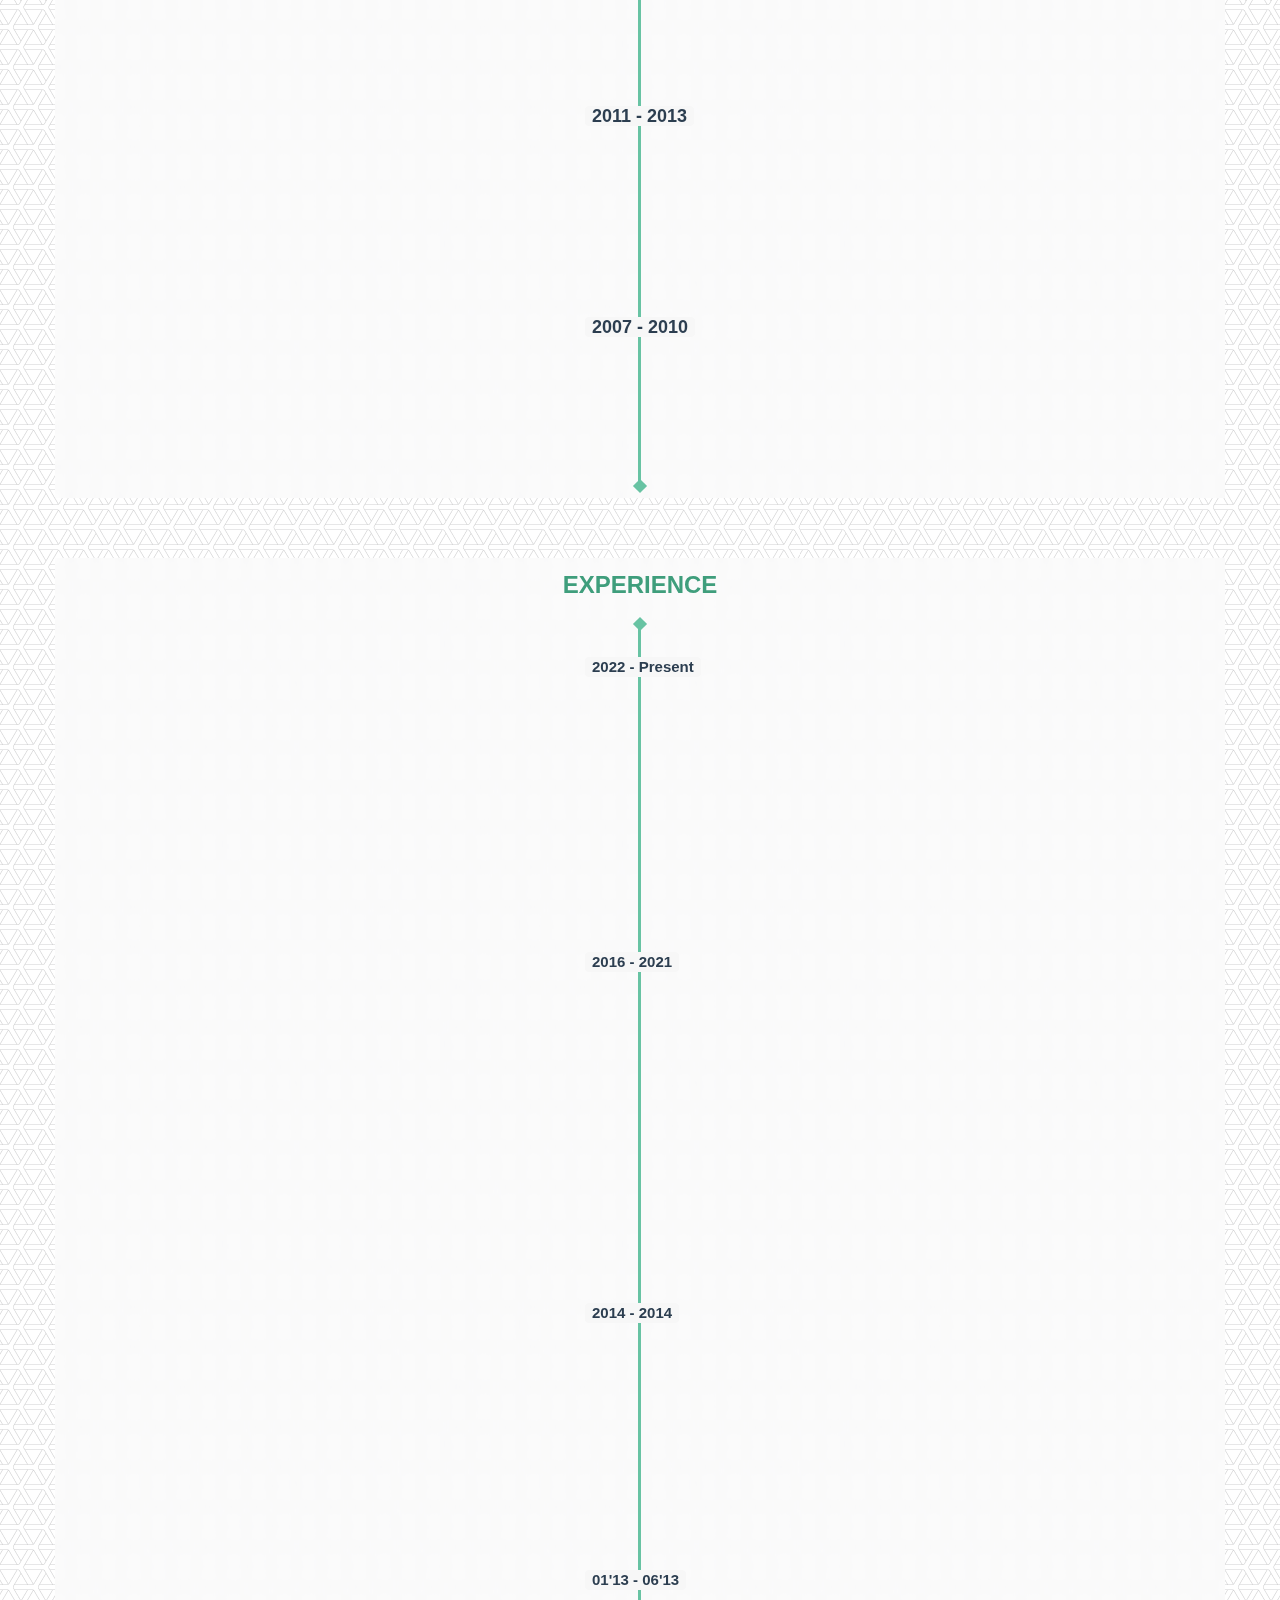
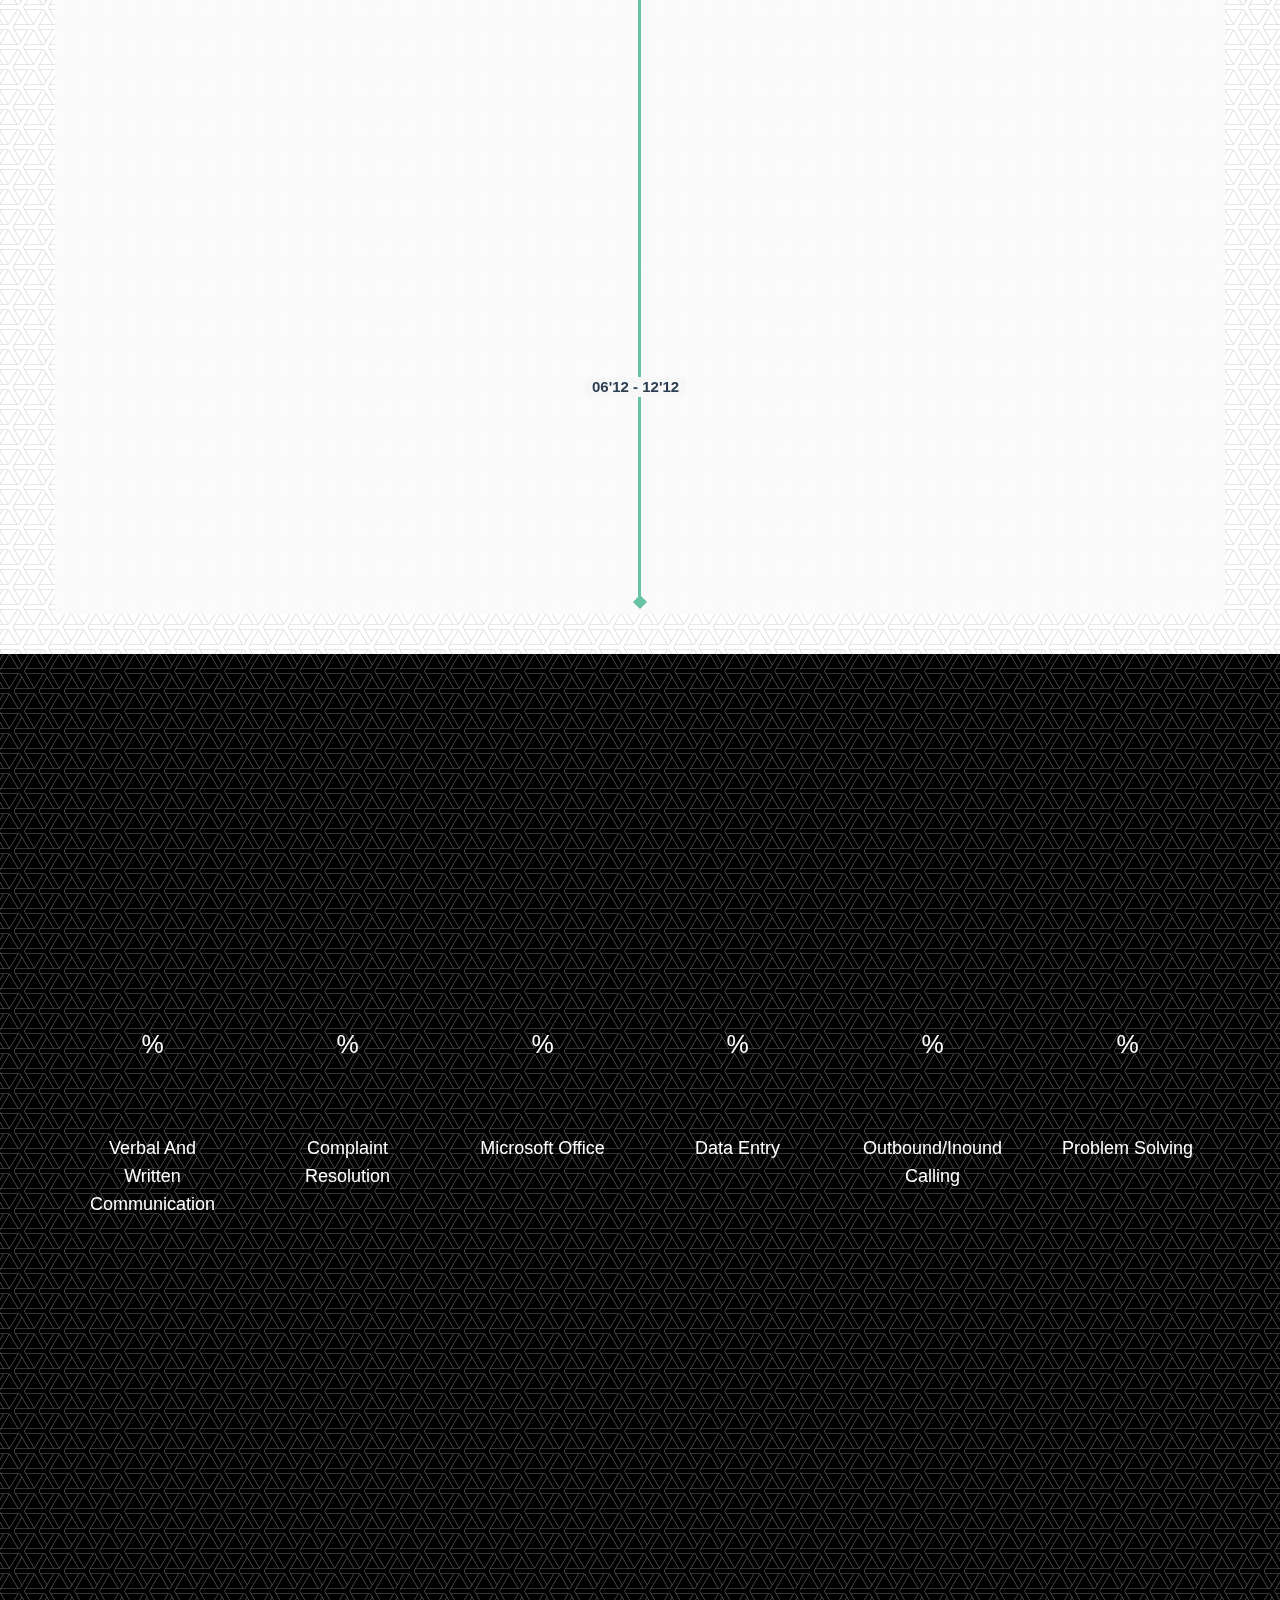
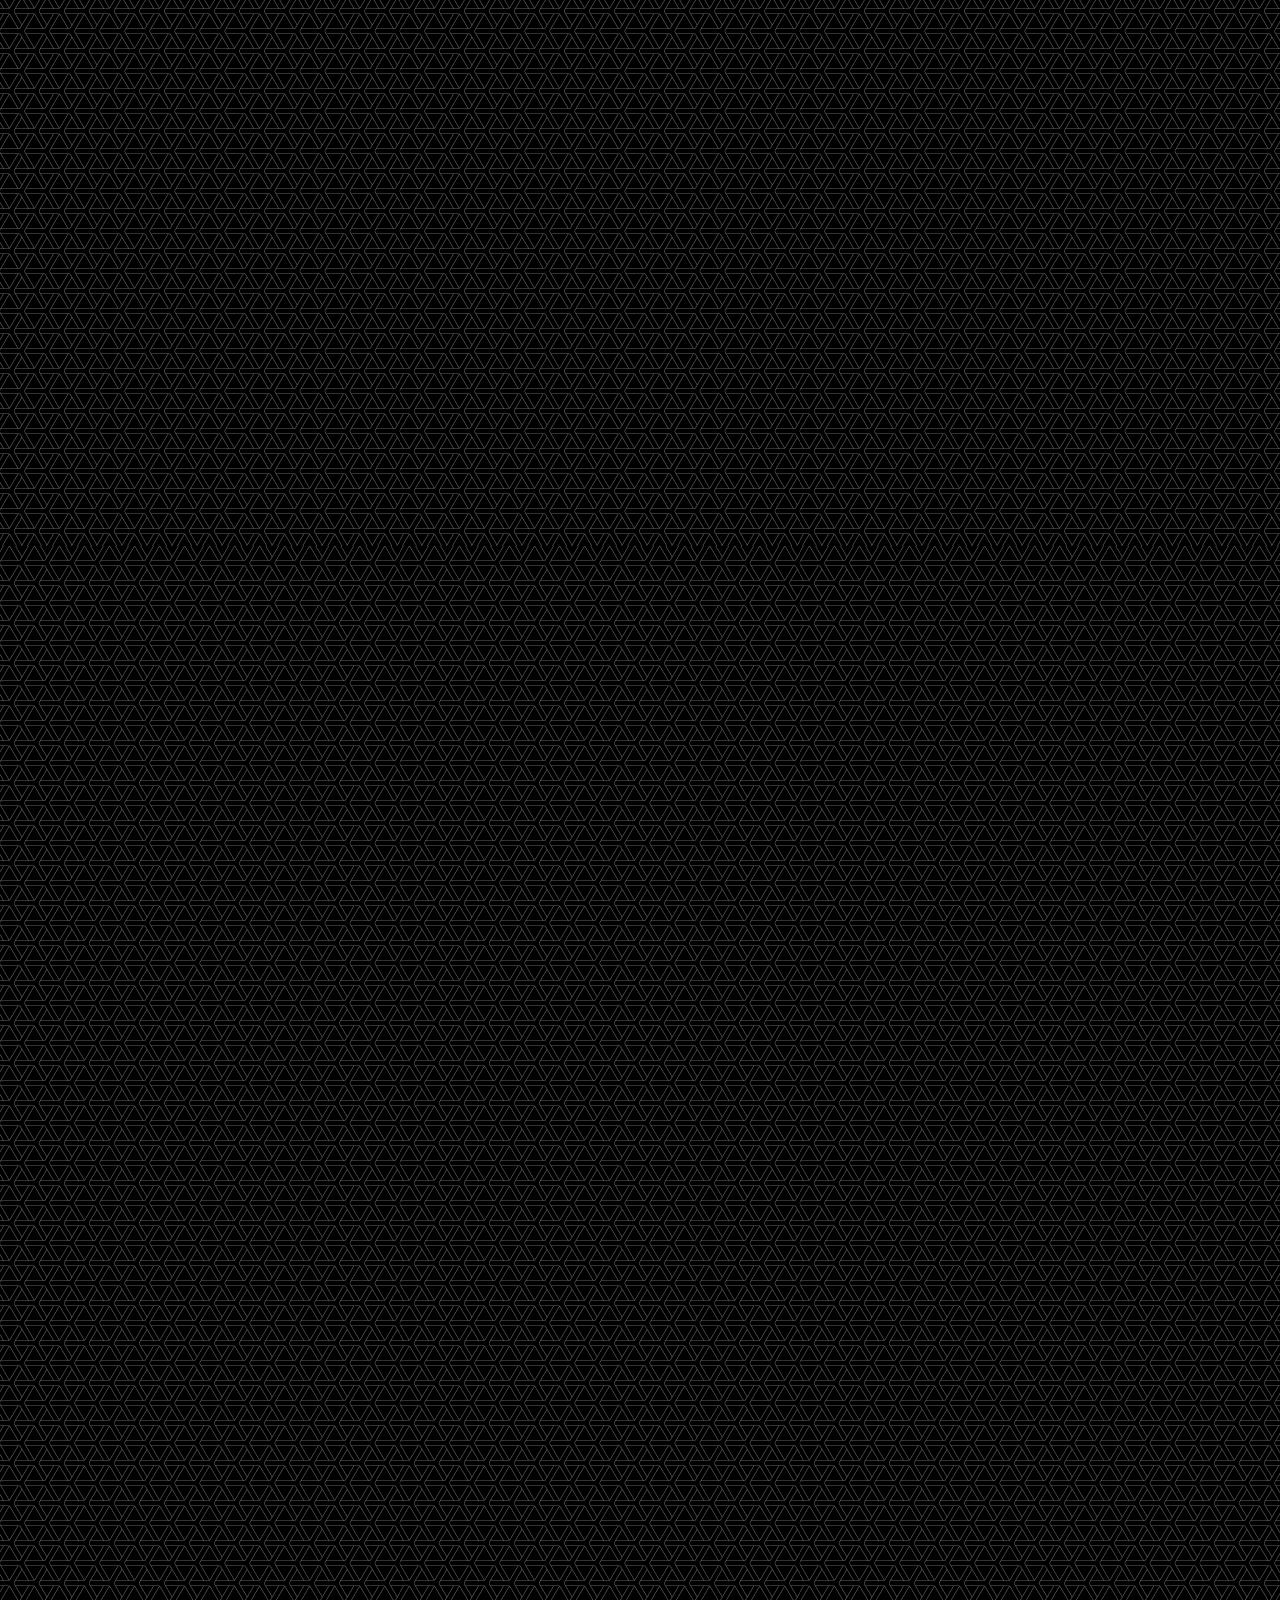
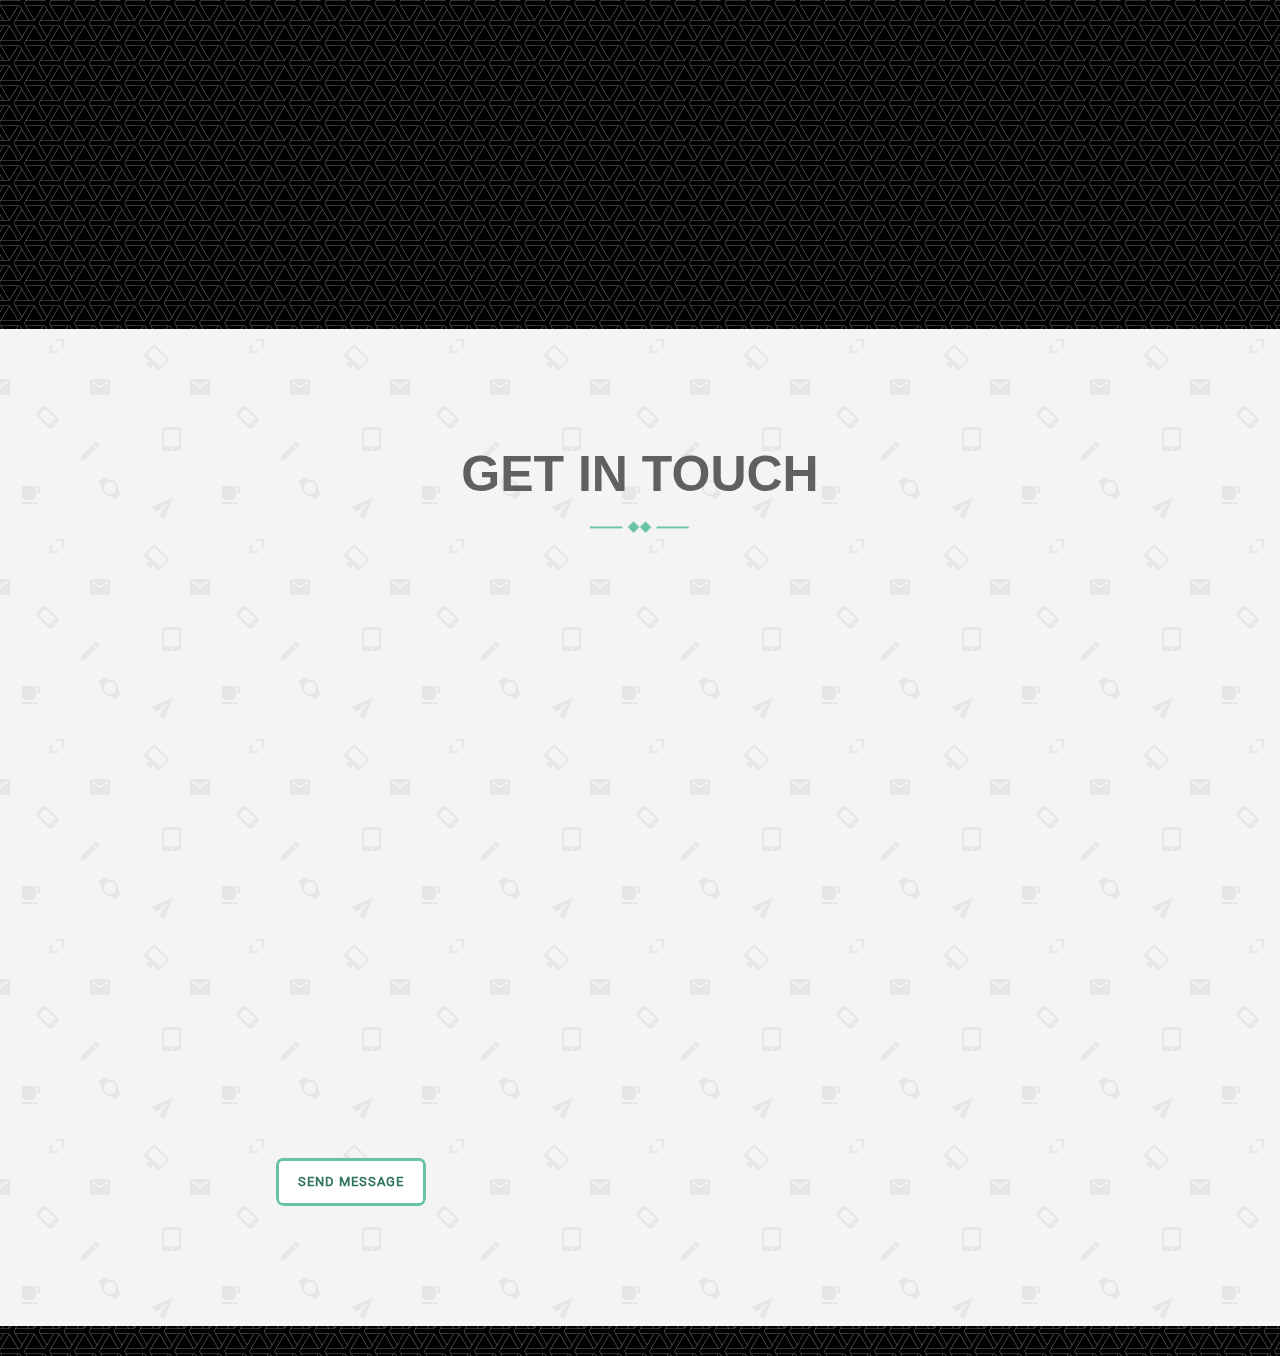
==== commit eff48c99: "Update index.html" ====
--- a/index.html
+++ b/index.html
@@ -293,13 +293,6 @@
                 <br>
               <div class="col-md-7 col-md-pull-4">
                 <div class="short-info wow fadeInUp" id="short-info">
-                  <h3>Objective</h3>
-                  <p>
-                    An opportunity to work and upgrade oneself, as well as being involved in an organization that believes in gaining a competitive edge and giving back to the community.
-                    As an individual, I'm self-confident you’ll find me creative, funny and naturally passionate. I’m a forward thinker, which others may find inspiring when working as a team.
-
-                  </p>
-                </div>
 
                 <div class="short-info wow fadeInUp" id="short-info">
                   <h3>Goal</h3>
@@ -312,6 +305,8 @@
                   <h3>What I Do ?</h3>
                   <p>
                     To hold a key position with a prestigious and growth oriented firm and aim at the maximum utilization of my management as well as interpersonal skills to overcome problems in a safe and economical fashion.
+                    As an individual, I'm self-confident you’ll find me creative, funny and naturally passionate. I’m a forward thinker, which others may find inspiring when working as a team.
+
                   </p>
                 </div>
 
@@ -319,6 +314,116 @@
                   <h3>Career Aspirations</h3>
                   <p>
                     To utilize my skill and capability which can be useful to whole organization and to be a part of an organization where I can apply my knowledge and skill in practical form as my better efforts.
+                  </p>
+                </div>
+
+                <div class="wow fadeInUp" style="text-align: left; margin-top: 50px">
+                  <h3>Strengths and Weaknesses</h3>
+                  <p>
+                    "Everyone has different strengths and weaknesses the important thing is to figure out what you're excellent at and love doing."
+                    <br><br>
+                    <b>Strengths</b>
+                    <ul style="list-style-type:disc; width: 100% !important; margin-left: 20px">
+                      <li style="width: 100% !important;">
+                        I deal with tough or hostile customers effectively by interacting with them respectfully and doing my best to meet their needs and wishes.
+                      </li>
+                      <li style="width: 100% !important;">
+                        I actively listen to the consumer in order to have a deeper understanding of their viewpoint.
+                      </li>
+                      <li style="width: 100% !important;">
+                        Outside of work, I am aware of my own customer contacts so that I may better comprehend our customers' viewpoint.
+                      </li>
+                      <li style="width: 100% !important;">
+                        My creative thinking is one of my greatest assets. I like to push the envelope and think outside the box in order to do something that few or no one else has done before.
+                      </li>
+                      <li style="width: 100% !important;">
+                        My biggest strength is my time-management skills. As a time oriented-person, I like to be punctual.
+                      </li>
+                    </ul>
+
+                    <br>
+                      <b>Weakness</b>
+                      <ul style="list-style-type:disc; width: 100% !important; margin-left: 20px">
+                        <li style="width: 100% !important;">
+                          I have a tendency to be harsh on myself. Even if my work is well appreciated, I can't help but feel that I could have done more when I finish a project. This frequently leads to me overworking myself and leaving me exhausted.
+                        </li>
+                        <li style="width: 100% !important;">
+                          Nervousness about public speaking.
+                        </li>
+                        <li style="width: 100% !important;">
+                          Saying “NO”.
+                        </li>
+                        <li style="width: 100% !important;">
+                          Overthinking
+                        </li>
+                        <li style="width: 100% !important;">
+                          Sometime get demotivated
+                        </li>
+                      </ul>
+                   </p>
+                </div>
+
+                <div class="wow fadeInUp" style="text-align: left; margin-top: 50px">
+                  <h3>Self Evaluation</h3>
+                  <p>
+                    <b>Strengths</b>
+                    <ul style="list-style-type:disc; width: 100% !important; margin-left: 20px">
+                      <li style="width: 100% !important;">
+                        Creativity and Innovation
+                      </li>
+                      <li style="width: 100% !important;">
+                        I have great self-awareness of my creative strengths, which allows me to take calculated creative risks and suggest new ideas.
+                      </li>
+                      <li style="width: 100% !important;">
+                         I encourage team members to share their most innovative and creative ideas.
+                      </li>
+                    </ul>
+                   </p>
+                </div>
+
+              </div>
+            </div> <!-- /.row -->
+          </div> <!-- /.container -->
+        </section><!-- End About Section -->
+
+        <section id="about" class="about-section section-padding">
+          <div class="container">
+            <h2 class="section-title wow fadeInUp" id="section-title1">Personal and Professional Development</h2>
+
+            <div class="row bg-blur">
+
+              <div class="col-md-0" style="padding: 30px 0;">
+
+              </div> <!-- col-md-4 -->
+                <br>
+              <div class="col-md-12">
+
+                  <div class="short-info wow fadeInUp" id="short-info">
+                    <h3>Objective</h3>
+                    <p>
+                        A challenging position in the field of management and obtain a responsible position with continued advancement in the area where I can learn more and contribute at the same time to extend my professional maturity.
+                        As an individual, I'm self-confident you’ll find me creative, funny and naturally passionate. I’m a forward thinker, which others may find inspiring when working as a team.
+                    </p>
+                  </div>
+
+                    <div class="short-info wow fadeInUp" id="short-info">
+                      <h3>Personal and Professional Goal</h3>
+                      <p>
+                        Professional And personal development is to improve knowledge and skills to facilitate individual, school-wide, and district-wide improvements.
+                      </p>
+                    </div>
+
+                <div class="short-info wow fadeInUp" id="short-info">
+                  <h3>Professional Goal</h3>
+                  <p>
+                    By completing the needed training modules in three months and applying for the position at the end of next quarter, I will receive a promotion to senior customer support representative.
+                  </p>
+                </div>
+
+                <div class="short-info wow fadeInUp">
+                  <h3>Personal Goal</h3>
+                  <p>
+                    Boost my mindset of growth.
                   </p>
                 </div>
 
@@ -334,52 +439,6 @@
                       <li>Motivation for oneself.</li>
                     </ul>
                   </p>
-                </div>
-
-                <div class="wow fadeInUp" style="text-align: left; margin-top: 50px">
-                  <h3>Strengths and Weaknesses</h3>
-                  <p>
-                    "Everyone has different strengths and weaknesses the important thing is to figure out what you're excellent at and love doing."
-                    <br><br>
-                    <b>Strengths</b>
-                    <ul style="list-style-type:disc; width: 100% !important; margin-left: 20px">
-                      <li>
-                        I deal with tough or hostile customers effectively by interacting with them respectfully and doing my best to meet their needs and wishes.
-                      </li>
-                      <li>
-                        I actively listen to the consumer in order to have a deeper understanding of their viewpoint.
-                      </li>
-                      <li>
-                        Outside of work, I am aware of my own customer contacts so that I may better comprehend our customers' viewpoint.
-                      </li>
-                      <li>
-                        My creative thinking is one of my greatest assets. I like to push the envelope and think outside the box in order to do something that few or no one else has done before.
-                      </li>
-                      <li>
-                        My biggest strength is my time-management skills. As a time oriented-person, I like to be punctual.
-                      </li>
-                    </ul>
-
-                    <br>
-                      <b>Weakness</b>
-                      <ul style="list-style-type:disc; width: 100% !important; margin-left: 20px">
-                        <li>
-                          I have a tendency to be harsh on myself. Even if my work is well appreciated, I can't help but feel that I could have done more when I finish a project. This frequently leads to me overworking myself and leaving me exhausted.
-                        </li>
-                        <li>
-                          Nervousness about public speaking.
-                        </li>
-                        <li>
-                          Saying “NO”.
-                        </li>
-                        <li>
-                          Overthinking
-                        </li>
-                        <li>
-                          Sometime get demotivated
-                        </li>
-                      </ul>
-                   </p>
                 </div>
 
               </div>
